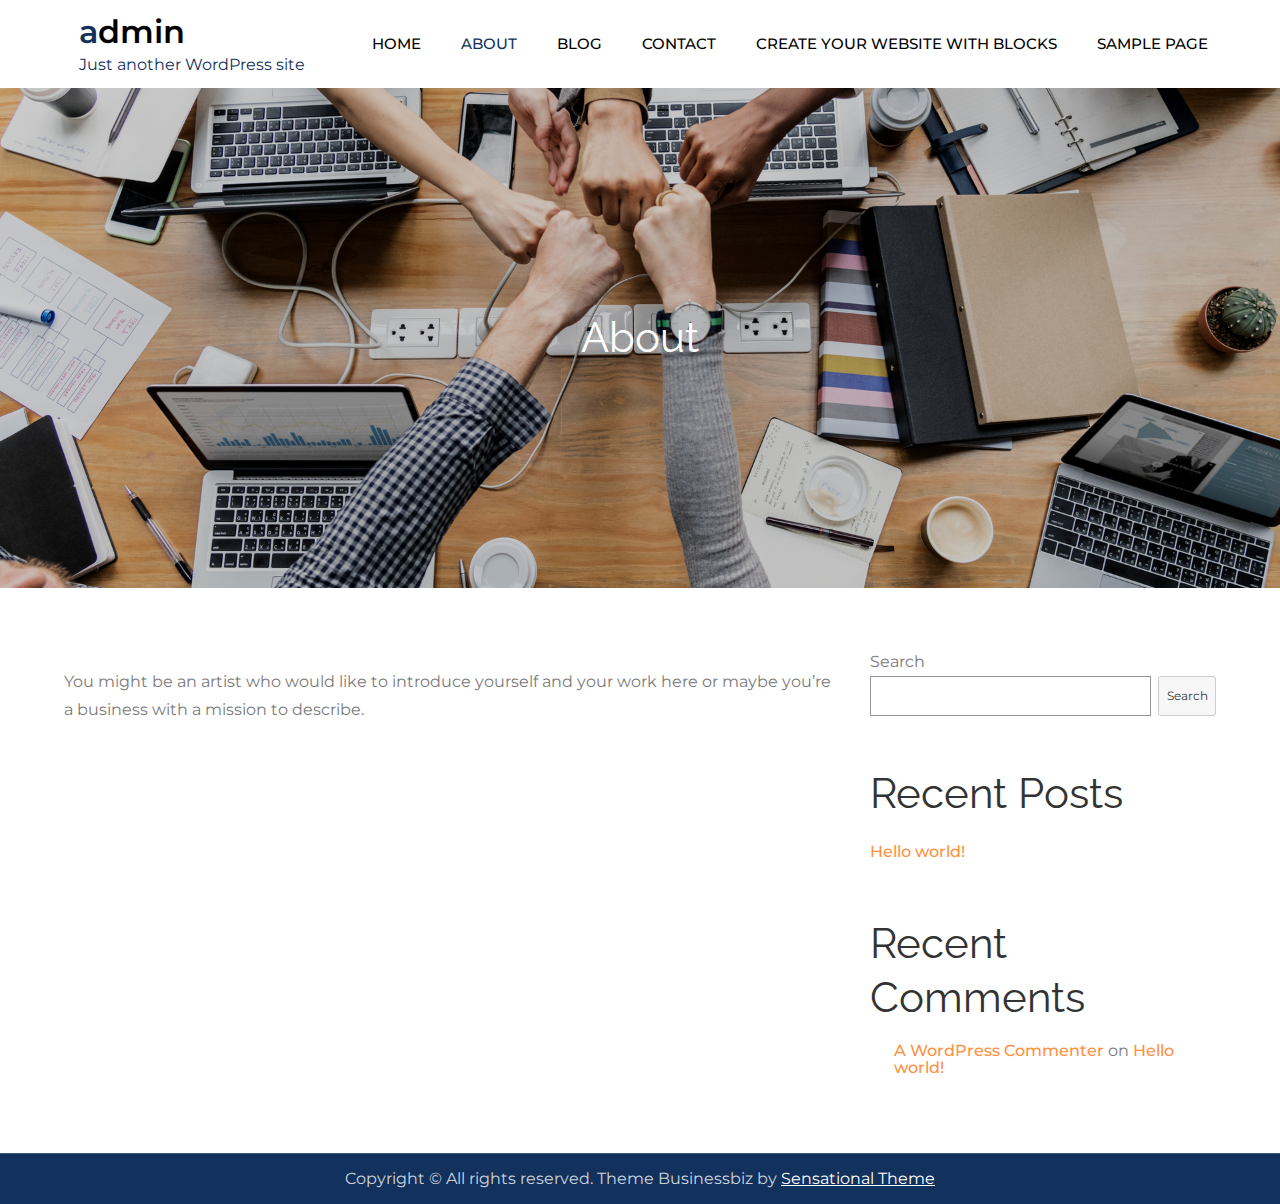
==== about/index.html @ f26241a5 "test" ====
<!DOCTYPE html>
<html lang="en-US">
<head>
	<meta charset="UTF-8">
	<meta name="viewport" content="width=device-width, initial-scale=1">
	<link rel="profile" href="http://gmpg.org/xfn/11">
	<link rel="pingback" href="/xmlrpc.php">
	
<title>About &#8211; admin</title>
<meta name="robots" content="noindex, nofollow">
<link rel="dns-prefetch" href="//fonts.googleapis.com">
<link rel="dns-prefetch" href="//s.w.org">
<link rel="alternate" type="application/rss+xml" title="admin &raquo; Feed" href="/feed/">
<link rel="alternate" type="application/rss+xml" title="admin &raquo; Comments Feed" href="/comments/feed/">
		<script type="text/javascript">
			window._wpemojiSettings = {"baseUrl":"https:\/\/s.w.org\/images\/core\/emoji\/13.1.0\/72x72\/","ext":".png","svgUrl":"https:\/\/s.w.org\/images\/core\/emoji\/13.1.0\/svg\/","svgExt":".svg","source":{"concatemoji":"\/wp-includes\/js\/wp-emoji-release.min.js?ver=5.8.1"}};
			!function(e,a,t){var n,r,o,i=a.createElement("canvas"),p=i.getContext&&i.getContext("2d");function s(e,t){var a=String.fromCharCode;p.clearRect(0,0,i.width,i.height),p.fillText(a.apply(this,e),0,0);e=i.toDataURL();return p.clearRect(0,0,i.width,i.height),p.fillText(a.apply(this,t),0,0),e===i.toDataURL()}function c(e){var t=a.createElement("script");t.src=e,t.defer=t.type="text/javascript",a.getElementsByTagName("head")[0].appendChild(t)}for(o=Array("flag","emoji"),t.supports={everything:!0,everythingExceptFlag:!0},r=0;r<o.length;r++)t.supports[o[r]]=function(e){if(!p||!p.fillText)return!1;switch(p.textBaseline="top",p.font="600 32px Arial",e){case"flag":return s([127987,65039,8205,9895,65039],[127987,65039,8203,9895,65039])?!1:!s([55356,56826,55356,56819],[55356,56826,8203,55356,56819])&&!s([55356,57332,56128,56423,56128,56418,56128,56421,56128,56430,56128,56423,56128,56447],[55356,57332,8203,56128,56423,8203,56128,56418,8203,56128,56421,8203,56128,56430,8203,56128,56423,8203,56128,56447]);case"emoji":return!s([10084,65039,8205,55357,56613],[10084,65039,8203,55357,56613])}return!1}(o[r]),t.supports.everything=t.supports.everything&&t.supports[o[r]],"flag"!==o[r]&&(t.supports.everythingExceptFlag=t.supports.everythingExceptFlag&&t.supports[o[r]]);t.supports.everythingExceptFlag=t.supports.everythingExceptFlag&&!t.supports.flag,t.DOMReady=!1,t.readyCallback=function(){t.DOMReady=!0},t.supports.everything||(n=function(){t.readyCallback()},a.addEventListener?(a.addEventListener("DOMContentLoaded",n,!1),e.addEventListener("load",n,!1)):(e.attachEvent("onload",n),a.attachEvent("onreadystatechange",function(){"complete"===a.readyState&&t.readyCallback()})),(n=t.source||{}).concatemoji?c(n.concatemoji):n.wpemoji&&n.twemoji&&(c(n.twemoji),c(n.wpemoji)))}(window,document,window._wpemojiSettings);
		</script>
		<style type="text/css">img.wp-smiley,
img.emoji {
	display: inline !important;
	border: none !important;
	box-shadow: none !important;
	height: 1em !important;
	width: 1em !important;
	margin: 0 .07em !important;
	vertical-align: -0.1em !important;
	background: none !important;
	padding: 0 !important;
}</style>
	<link rel="stylesheet" id="wp-block-library-css" href="/wp-includes/css/dist/block-library/style.min.css?ver=5.8.1" type="text/css" media="all">
<link rel="stylesheet" id="businessbiz-google-fonts-css" href="https://fonts.googleapis.com/css?family=Montserrat%3A300%2C400%2C500%2C600%2C700%7CRaleway%3A300%2C400%2C500%2C600%2C700&#038;subset=latin%2Clatin-ext" type="text/css" media="all">
<link rel="stylesheet" id="font-awesome-css" href="/wp-content/themes/businessbiz/assets/css/font-awesome.min.css?ver=4.7.0" type="text/css" media="all">
<link rel="stylesheet" id="slick-theme-css-css" href="/wp-content/themes/businessbiz/assets/css/slick-theme.min.css?ver=v2.2.0" type="text/css" media="all">
<link rel="stylesheet" id="slick-css-css" href="/wp-content/themes/businessbiz/assets/css/slick.min.css?ver=v1.8.0" type="text/css" media="all">
<link rel="stylesheet" id="businessbiz-style-css" href="/wp-content/themes/businessbiz/style.css?ver=5.8.1" type="text/css" media="all">
<script type="text/javascript" src="/wp-includes/js/jquery/jquery.min.js?ver=3.6.0" id="jquery-core-js"></script>
<script type="text/javascript" src="/wp-includes/js/jquery/jquery-migrate.min.js?ver=3.3.2" id="jquery-migrate-js"></script>
<link rel="https://api.w.org/" href="/wp-json/">
<link rel="alternate" type="application/json" href="/wp-json/wp/v2/pages/16">
<link rel="EditURI" type="application/rsd+xml" title="RSD" href="/xmlrpc.php?rsd">
<link rel="wlwmanifest" type="application/wlwmanifest+xml" href="/wp-includes/wlwmanifest.xml"> 
<meta name="generator" content="WordPress 5.8.1">
<link rel="canonical" href="/about/">
<link rel="shortlink" href="/?p=16">
<link rel="alternate" type="application/json+oembed" href="/wp-json/oembed/1.0/embed?url=%2Fabout%2F">
<link rel="alternate" type="text/xml+oembed" href="/wp-json/oembed/1.0/embed?url=%2Fabout%2F&#038;format=xml">
</head>

<body class="page-template-default page page-id-16 right-sidebar">
	<div id="page" class="site">
<a class="skip-link screen-reader-text" href="#content">Skip to content</a>    <div class="wrapper">
        <div class="site-branding">
            <div class="site-logo">
                            </div>
<!-- .site-logo -->

            <div id="site-identity">
                <h1 class="site-title">
                    <a href="/" rel="home">  admin</a>
                </h1>

                                    <p class="site-description">Just another WordPress site</p>
                            </div>
<!-- #site-identity -->
        </div> <!-- .site-branding -->

        <nav id="site-navigation" class="main-navigation" role="navigation" aria-label="Primary Menu">
            <button type="button" class="menu-toggle">
                <span class="icon-bar"></span>
                <span class="icon-bar"></span>
                <span class="icon-bar"></span>
            </button>

            <ul>
<li><a href="/">Home</a></li>
<li class="page_item page-item-16 current_page_item"><a href="/about/" aria-current="page">About</a></li>
<li class="page_item page-item-18"><a href="/blog/">Blog</a></li>
<li class="page_item page-item-17"><a href="/contact/">Contact</a></li>
<li class="page_item page-item-15"><a href="/">Create your website with blocks</a></li>
<li class="page_item page-item-2"><a href="/sample-page/">Sample Page</a></li>
</ul>        </nav><!-- #site-navigation -->
    </div>
<!-- .wrapper -->
 <!-- header ends here -->	<div id="content" class="site-content">
	        <div id="page-site-header" style="background-image: url('/wp-content/themes/businessbiz/assets/images/default-header.jpg');">
            <div class="overlay"></div>
            <header class="page-header"> 
                <div class="wrapper">
                    <h2 class="page-title">About</h2>                </div>
<!-- .wrapper -->
            </header>
        </div>
<!-- #page-site-header -->
        <div class="wrapper page-section">	<div id="primary" class="content-area">
		<main id="main" class="site-main" role="main">

			
<article id="post-16" class="post-16 page type-page status-publish hentry">
	<div class="entry-content">
		<div class="featured-image">
	        		</div>
<!-- .featured-post-image -->
		
<p>You might be an artist who would like to introduce yourself and your work here or maybe you&rsquo;re a business with a mission to describe.</p>

	</div>
<!-- .entry-content -->

	</article><!-- #post-## -->

		</main><!-- #main -->
	</div>
<!-- #primary -->

	<aside id="secondary" class="widget-area" role="complementary">
		<aside id="block-2" class="widget widget_block widget_search"><form role="search" method="get" action="/" class="wp-block-search__button-outside wp-block-search__text-button wp-block-search">
<label for="wp-block-search__input-1" class="wp-block-search__label">Search</label><div class="wp-block-search__inside-wrapper">
<input type="search" id="wp-block-search__input-1" class="wp-block-search__input" name="s" value="" placeholder="" required><button type="submit" class="wp-block-search__button ">Search</button>
</div>
</form></aside><aside id="block-3" class="widget widget_block"><div class="wp-block-group"><div class="wp-block-group__inner-container">
<h2>Recent Posts</h2>
<ul class="wp-block-latest-posts__list wp-block-latest-posts">
<li><a href="/2021/11/05/hello-world/">Hello world!</a></li>
</ul>
</div></div></aside><aside id="block-4" class="widget widget_block"><div class="wp-block-group"><div class="wp-block-group__inner-container">
<h2>Recent Comments</h2>
<ol class="wp-block-latest-comments"><li class="wp-block-latest-comments__comment"><article><footer class="wp-block-latest-comments__comment-meta"><a class="wp-block-latest-comments__comment-author" href="https://wordpress.org/">A WordPress Commenter</a> on <a class="wp-block-latest-comments__comment-link" href="/2021/11/05/hello-world/#comment-1">Hello world!</a></footer></article></li></ol>
</div></div></aside>	</aside><!-- #secondary -->
</div>		</div>
		<footer id="colophon" class="site-footer" role="contentinfo">        <div class="site-info">
                        <div class="wrapper">
                <span class="copy-right">Copyright &copy; All rights reserved. Theme Businessbiz by <a target="_blank" rel="designer" href="http://sensationaltheme.com/">Sensational Theme</a></span>
            </div> 
        </div> <!-- site generator ends here -->
        
    		</footer><script type="text/javascript" src="/wp-content/themes/businessbiz/assets/js/slick.min.js?ver=2017417" id="jquery-slick-js"></script>
<script type="text/javascript" src="/wp-content/themes/businessbiz/assets/js/jquery.matchHeight.min.js?ver=2017417" id="jquery-match-height-js"></script>
<script type="text/javascript" src="/wp-content/themes/businessbiz/assets/js/navigation.min.js?ver=20151215" id="businessbiz-navigation-js"></script>
<script type="text/javascript" src="/wp-content/themes/businessbiz/assets/js/skip-link-focus-fix.min.js?ver=20151215" id="businessbiz-skip-link-focus-fix-js"></script>
<script type="text/javascript" src="/wp-content/themes/businessbiz/assets/js/custom.min.js?ver=20151215" id="businessbiz-custom-js-js"></script>
<script type="text/javascript" src="/wp-includes/js/wp-embed.min.js?ver=5.8.1" id="wp-embed-js"></script>

</div>
</body>  
</html>
---- wp-includes/css/dist/block-library/style.min.css ----
@charset "UTF-8";#start-resizable-editor-section{display:none}.wp-block-audio{margin:0 0 1em}.wp-block-audio figcaption{margin-top:.5em;margin-bottom:1em}.wp-block-audio audio{width:100%;min-width:300px}.wp-block-button__link{color:#fff;background-color:#32373c;border-radius:9999px;box-shadow:none;cursor:pointer;display:inline-block;font-size:1.125em;padding:calc(.667em + 2px) calc(1.333em + 2px);text-align:center;text-decoration:none;overflow-wrap:break-word;box-sizing:border-box}.wp-block-button__link:active,.wp-block-button__link:focus,.wp-block-button__link:hover,.wp-block-button__link:visited{color:#fff}.wp-block-button__link.aligncenter{text-align:center}.wp-block-button__link.alignright{text-align:right}.wp-block-buttons>.wp-block-button.has-custom-width{max-width:none}.wp-block-buttons>.wp-block-button.has-custom-width .wp-block-button__link{width:100%}.wp-block-buttons>.wp-block-button.has-custom-font-size .wp-block-button__link{font-size:inherit}.wp-block-buttons>.wp-block-button.wp-block-button__width-25{width:calc(25% - .5em)}.wp-block-buttons>.wp-block-button.wp-block-button__width-50{width:calc(50% - .5em)}.wp-block-buttons>.wp-block-button.wp-block-button__width-75{width:calc(75% - .5em)}.wp-block-buttons>.wp-block-button.wp-block-button__width-100{width:calc(100% - .5em)}.wp-block-buttons>.wp-block-button.wp-block-button__width-100:only-child{margin-right:0;width:100%}@supports (column-gap:0.5em){.wp-block-buttons.is-content-justification-right>.wp-block-button.wp-block-button,.wp-block-buttons>.wp-block-button.wp-block-button{margin-right:0;margin-left:0}.wp-block-buttons>.wp-block-button.wp-block-button__width-25{width:calc(25% - .375em)}.wp-block-buttons>.wp-block-button.wp-block-button__width-50{width:calc(50% - .25em)}.wp-block-buttons>.wp-block-button.wp-block-button__width-75{width:calc(75% - .125em)}.wp-block-buttons>.wp-block-button.wp-block-button__width-100{width:auto;flex-basis:100%}}.wp-block-button.is-style-squared,.wp-block-button__link.wp-block-button.is-style-squared{border-radius:0}.wp-block-button.no-border-radius,.wp-block-button__link.no-border-radius{border-radius:0!important}.is-style-outline>.wp-block-button__link,.wp-block-button__link.is-style-outline{border:2px solid;padding:.667em 1.333em}.is-style-outline>.wp-block-button__link:not(.has-text-color),.wp-block-button__link.is-style-outline:not(.has-text-color){color:currentColor}.is-style-outline>.wp-block-button__link:not(.has-background),.wp-block-button__link.is-style-outline:not(.has-background){background-color:transparent}.wp-block-buttons{display:flex;flex-direction:row;flex-wrap:wrap;column-gap:.5em}.wp-block-buttons.is-vertical{flex-direction:column}.wp-block-buttons.is-vertical>.wp-block-button{margin-right:0}.wp-block-buttons.is-vertical>.wp-block-button:last-child{margin-bottom:0}.wp-block-buttons>.wp-block-button{display:inline-block;margin-left:0;margin-right:.5em;margin-bottom:.5em}.wp-block-buttons>.wp-block-button:last-child{margin-right:0}.wp-block-buttons.is-content-justification-left{justify-content:flex-start}.wp-block-buttons.is-content-justification-left.is-vertical{align-items:flex-start}.wp-block-buttons.is-content-justification-center{justify-content:center}.wp-block-buttons.is-content-justification-center.is-vertical{align-items:center}.wp-block-buttons.is-content-justification-right{justify-content:flex-end}.wp-block-buttons.is-content-justification-right>.wp-block-button{margin-left:.5em;margin-right:0}.wp-block-buttons.is-content-justification-right>.wp-block-button:first-child{margin-left:0}.wp-block-buttons.is-content-justification-right.is-vertical{align-items:flex-end}.wp-block-buttons.is-content-justification-space-between{justify-content:space-between}.wp-block-buttons.aligncenter{text-align:center}.wp-block-buttons.alignleft .wp-block-button{margin-left:0;margin-right:.5em}.wp-block-buttons.alignleft .wp-block-button:last-child{margin-right:0}.wp-block-buttons.alignright .wp-block-button{margin-right:0;margin-left:.5em}.wp-block-buttons.alignright .wp-block-button:first-child{margin-left:0}.wp-block-buttons:not(.is-content-justification-space-between,.is-content-justification-right,.is-content-justification-left,.is-content-justification-center) .wp-block-button.aligncenter{margin-left:auto;margin-right:auto;margin-bottom:.5em;width:100%}.wp-block-button.aligncenter,.wp-block-calendar{text-align:center}.wp-block-calendar tbody td,.wp-block-calendar th{padding:.25em;border:1px solid #ddd}.wp-block-calendar tfoot td{border:none}.wp-block-calendar table{width:100%;border-collapse:collapse}.wp-block-calendar table th{font-weight:400;background:#ddd}.wp-block-calendar a{text-decoration:underline}.wp-block-calendar table caption,.wp-block-calendar table tbody{color:#40464d}.wp-block-categories.alignleft{margin-right:2em}.wp-block-categories.alignright{margin-left:2em}.wp-block-code code{display:block;white-space:pre-wrap;overflow-wrap:break-word}.wp-block-columns{display:flex;margin-bottom:1.75em;box-sizing:border-box;flex-wrap:wrap}@media (min-width:782px){.wp-block-columns{flex-wrap:nowrap}}.wp-block-columns.has-background{padding:1.25em 2.375em}.wp-block-columns.are-vertically-aligned-top{align-items:flex-start}.wp-block-columns.are-vertically-aligned-center{align-items:center}.wp-block-columns.are-vertically-aligned-bottom{align-items:flex-end}.wp-block-column{flex-grow:1;min-width:0;word-break:break-word;overflow-wrap:break-word}@media (max-width:599px){.wp-block-column{flex-basis:100%!important}}@media (min-width:600px) and (max-width:781px){.wp-block-column:not(:only-child){flex-basis:calc(50% - 1em)!important;flex-grow:0}.wp-block-column:nth-child(2n){margin-left:2em}}@media (min-width:782px){.wp-block-column{flex-basis:0;flex-grow:1}.wp-block-column[style*=flex-basis]{flex-grow:0}.wp-block-column:not(:first-child){margin-left:2em}}.wp-block-column.is-vertically-aligned-top{align-self:flex-start}.wp-block-column.is-vertically-aligned-center{align-self:center}.wp-block-column.is-vertically-aligned-bottom{align-self:flex-end}.wp-block-column.is-vertically-aligned-bottom,.wp-block-column.is-vertically-aligned-center,.wp-block-column.is-vertically-aligned-top{width:100%}.wp-block-cover,.wp-block-cover-image{position:relative;background-size:cover;background-position:50%;min-height:430px;width:100%;display:flex;justify-content:center;align-items:center;padding:1em;box-sizing:border-box}.wp-block-cover-image.has-parallax,.wp-block-cover.has-parallax{background-attachment:fixed}@supports (-webkit-overflow-scrolling:touch){.wp-block-cover-image.has-parallax,.wp-block-cover.has-parallax{background-attachment:scroll}}@media (prefers-reduced-motion:reduce){.wp-block-cover-image.has-parallax,.wp-block-cover.has-parallax{background-attachment:scroll}}.wp-block-cover-image.is-repeated,.wp-block-cover.is-repeated{background-repeat:repeat;background-size:auto}.wp-block-cover-image.has-background-dim:not([class*=-background-color]),.wp-block-cover.has-background-dim:not([class*=-background-color]){background-color:#000}.wp-block-cover-image.has-background-dim:before,.wp-block-cover.has-background-dim:before{content:"";background-color:inherit}.wp-block-cover-image.has-background-dim:not(.has-background-gradient):before,.wp-block-cover-image .wp-block-cover__gradient-background,.wp-block-cover.has-background-dim:not(.has-background-gradient):before,.wp-block-cover .wp-block-cover__gradient-background{position:absolute;top:0;left:0;bottom:0;right:0;z-index:1;opacity:.5}.wp-block-cover-image.has-background-dim.has-background-dim-10 .wp-block-cover__gradient-background,.wp-block-cover-image.has-background-dim.has-background-dim-10:not(.has-background-gradient):before,.wp-block-cover.has-background-dim.has-background-dim-10 .wp-block-cover__gradient-background,.wp-block-cover.has-background-dim.has-background-dim-10:not(.has-background-gradient):before{opacity:.1}.wp-block-cover-image.has-background-dim.has-background-dim-20 .wp-block-cover__gradient-background,.wp-block-cover-image.has-background-dim.has-background-dim-20:not(.has-background-gradient):before,.wp-block-cover.has-background-dim.has-background-dim-20 .wp-block-cover__gradient-background,.wp-block-cover.has-background-dim.has-background-dim-20:not(.has-background-gradient):before{opacity:.2}.wp-block-cover-image.has-background-dim.has-background-dim-30 .wp-block-cover__gradient-background,.wp-block-cover-image.has-background-dim.has-background-dim-30:not(.has-background-gradient):before,.wp-block-cover.has-background-dim.has-background-dim-30 .wp-block-cover__gradient-background,.wp-block-cover.has-background-dim.has-background-dim-30:not(.has-background-gradient):before{opacity:.3}.wp-block-cover-image.has-background-dim.has-background-dim-40 .wp-block-cover__gradient-background,.wp-block-cover-image.has-background-dim.has-background-dim-40:not(.has-background-gradient):before,.wp-block-cover.has-background-dim.has-background-dim-40 .wp-block-cover__gradient-background,.wp-block-cover.has-background-dim.has-background-dim-40:not(.has-background-gradient):before{opacity:.4}.wp-block-cover-image.has-background-dim.has-background-dim-50 .wp-block-cover__gradient-background,.wp-block-cover-image.has-background-dim.has-background-dim-50:not(.has-background-gradient):before,.wp-block-cover.has-background-dim.has-background-dim-50 .wp-block-cover__gradient-background,.wp-block-cover.has-background-dim.has-background-dim-50:not(.has-background-gradient):before{opacity:.5}.wp-block-cover-image.has-background-dim.has-background-dim-60 .wp-block-cover__gradient-background,.wp-block-cover-image.has-background-dim.has-background-dim-60:not(.has-background-gradient):before,.wp-block-cover.has-background-dim.has-background-dim-60 .wp-block-cover__gradient-background,.wp-block-cover.has-background-dim.has-background-dim-60:not(.has-background-gradient):before{opacity:.6}.wp-block-cover-image.has-background-dim.has-background-dim-70 .wp-block-cover__gradient-background,.wp-block-cover-image.has-background-dim.has-background-dim-70:not(.has-background-gradient):before,.wp-block-cover.has-background-dim.has-background-dim-70 .wp-block-cover__gradient-background,.wp-block-cover.has-background-dim.has-background-dim-70:not(.has-background-gradient):before{opacity:.7}.wp-block-cover-image.has-background-dim.has-background-dim-80 .wp-block-cover__gradient-background,.wp-block-cover-image.has-background-dim.has-background-dim-80:not(.has-background-gradient):before,.wp-block-cover.has-background-dim.has-background-dim-80 .wp-block-cover__gradient-background,.wp-block-cover.has-background-dim.has-background-dim-80:not(.has-background-gradient):before{opacity:.8}.wp-block-cover-image.has-background-dim.has-background-dim-90 .wp-block-cover__gradient-background,.wp-block-cover-image.has-background-dim.has-background-dim-90:not(.has-background-gradient):before,.wp-block-cover.has-background-dim.has-background-dim-90 .wp-block-cover__gradient-background,.wp-block-cover.has-background-dim.has-background-dim-90:not(.has-background-gradient):before{opacity:.9}.wp-block-cover-image.has-background-dim.has-background-dim-100 .wp-block-cover__gradient-background,.wp-block-cover-image.has-background-dim.has-background-dim-100:not(.has-background-gradient):before,.wp-block-cover.has-background-dim.has-background-dim-100 .wp-block-cover__gradient-background,.wp-block-cover.has-background-dim.has-background-dim-100:not(.has-background-gradient):before{opacity:1}.wp-block-cover-image.alignleft,.wp-block-cover-image.alignright,.wp-block-cover.alignleft,.wp-block-cover.alignright{max-width:420px;width:100%}.wp-block-cover-image:after,.wp-block-cover:after{display:block;content:"";font-size:0;min-height:inherit}@supports (position:sticky){.wp-block-cover-image:after,.wp-block-cover:after{content:none}}.wp-block-cover-image.aligncenter,.wp-block-cover-image.alignleft,.wp-block-cover-image.alignright,.wp-block-cover.aligncenter,.wp-block-cover.alignleft,.wp-block-cover.alignright{display:flex}.wp-block-cover-image .wp-block-cover__inner-container,.wp-block-cover .wp-block-cover__inner-container{width:100%;z-index:1;color:#fff}.wp-block-cover-image h1:not(.has-text-color),.wp-block-cover-image h2:not(.has-text-color),.wp-block-cover-image h3:not(.has-text-color),.wp-block-cover-image h4:not(.has-text-color),.wp-block-cover-image h5:not(.has-text-color),.wp-block-cover-image h6:not(.has-text-color),.wp-block-cover-image p:not(.has-text-color),.wp-block-cover h1:not(.has-text-color),.wp-block-cover h2:not(.has-text-color),.wp-block-cover h3:not(.has-text-color),.wp-block-cover h4:not(.has-text-color),.wp-block-cover h5:not(.has-text-color),.wp-block-cover h6:not(.has-text-color),.wp-block-cover p:not(.has-text-color){color:inherit}.wp-block-cover-image.is-position-top-left,.wp-block-cover.is-position-top-left{align-items:flex-start;justify-content:flex-start}.wp-block-cover-image.is-position-top-center,.wp-block-cover.is-position-top-center{align-items:flex-start;justify-content:center}.wp-block-cover-image.is-position-top-right,.wp-block-cover.is-position-top-right{align-items:flex-start;justify-content:flex-end}.wp-block-cover-image.is-position-center-left,.wp-block-cover.is-position-center-left{align-items:center;justify-content:flex-start}.wp-block-cover-image.is-position-center-center,.wp-block-cover.is-position-center-center{align-items:center;justify-content:center}.wp-block-cover-image.is-position-center-right,.wp-block-cover.is-position-center-right{align-items:center;justify-content:flex-end}.wp-block-cover-image.is-position-bottom-left,.wp-block-cover.is-position-bottom-left{align-items:flex-end;justify-content:flex-start}.wp-block-cover-image.is-position-bottom-center,.wp-block-cover.is-position-bottom-center{align-items:flex-end;justify-content:center}.wp-block-cover-image.is-position-bottom-right,.wp-block-cover.is-position-bottom-right{align-items:flex-end;justify-content:flex-end}.wp-block-cover-image.has-custom-content-position.has-custom-content-position .wp-block-cover__inner-container,.wp-block-cover.has-custom-content-position.has-custom-content-position .wp-block-cover__inner-container{margin:0;width:auto}.wp-block-cover-image img.wp-block-cover__image-background,.wp-block-cover-image video.wp-block-cover__video-background,.wp-block-cover img.wp-block-cover__image-background,.wp-block-cover video.wp-block-cover__video-background{position:absolute;top:0;left:0;right:0;bottom:0;margin:0;padding:0;width:100%;height:100%;max-width:none;max-height:none;-o-object-fit:cover;object-fit:cover;outline:none;border:none;box-shadow:none}.wp-block-cover__image-background,.wp-block-cover__video-background{z-index:0}.wp-block-cover-image-text,.wp-block-cover-image-text a,.wp-block-cover-image-text a:active,.wp-block-cover-image-text a:focus,.wp-block-cover-image-text a:hover,.wp-block-cover-text,.wp-block-cover-text a,.wp-block-cover-text a:active,.wp-block-cover-text a:focus,.wp-block-cover-text a:hover,section.wp-block-cover-image h2,section.wp-block-cover-image h2 a,section.wp-block-cover-image h2 a:active,section.wp-block-cover-image h2 a:focus,section.wp-block-cover-image h2 a:hover{color:#fff}.wp-block-cover-image .wp-block-cover.has-left-content{justify-content:flex-start}.wp-block-cover-image .wp-block-cover.has-right-content{justify-content:flex-end}.wp-block-cover-image.has-left-content .wp-block-cover-image-text,.wp-block-cover.has-left-content .wp-block-cover-text,section.wp-block-cover-image.has-left-content>h2{margin-left:0;text-align:left}.wp-block-cover-image.has-right-content .wp-block-cover-image-text,.wp-block-cover.has-right-content .wp-block-cover-text,section.wp-block-cover-image.has-right-content>h2{margin-right:0;text-align:right}.wp-block-cover-image .wp-block-cover-image-text,.wp-block-cover .wp-block-cover-text,section.wp-block-cover-image>h2{font-size:2em;line-height:1.25;z-index:1;margin-bottom:0;max-width:840px;padding:.44em;text-align:center}.wp-block-embed.alignleft,.wp-block-embed.alignright,.wp-block[data-align=left]>[data-type="core/embed"],.wp-block[data-align=right]>[data-type="core/embed"]{max-width:360px;width:100%}.wp-block-embed.alignleft .wp-block-embed__wrapper,.wp-block-embed.alignright .wp-block-embed__wrapper,.wp-block[data-align=left]>[data-type="core/embed"] .wp-block-embed__wrapper,.wp-block[data-align=right]>[data-type="core/embed"] .wp-block-embed__wrapper{min-width:280px}.wp-block-cover .wp-block-embed{min-width:320px;min-height:240px}.wp-block-embed{margin:0 0 1em}.wp-block-embed figcaption{margin-top:.5em;margin-bottom:1em}.wp-block-embed iframe{max-width:100%}.wp-block-embed__wrapper{position:relative}.wp-embed-responsive .wp-has-aspect-ratio .wp-block-embed__wrapper:before{content:"";display:block;padding-top:50%}.wp-embed-responsive .wp-has-aspect-ratio iframe{position:absolute;top:0;right:0;bottom:0;left:0;height:100%;width:100%}.wp-embed-responsive .wp-embed-aspect-21-9 .wp-block-embed__wrapper:before{padding-top:42.85%}.wp-embed-responsive .wp-embed-aspect-18-9 .wp-block-embed__wrapper:before{padding-top:50%}.wp-embed-responsive .wp-embed-aspect-16-9 .wp-block-embed__wrapper:before{padding-top:56.25%}.wp-embed-responsive .wp-embed-aspect-4-3 .wp-block-embed__wrapper:before{padding-top:75%}.wp-embed-responsive .wp-embed-aspect-1-1 .wp-block-embed__wrapper:before{padding-top:100%}.wp-embed-responsive .wp-embed-aspect-9-16 .wp-block-embed__wrapper:before{padding-top:177.77%}.wp-embed-responsive .wp-embed-aspect-1-2 .wp-block-embed__wrapper:before{padding-top:200%}.wp-block-file{margin-bottom:1.5em}.wp-block-file.aligncenter{text-align:center}.wp-block-file.alignright{text-align:right}.wp-block-file .wp-block-file__embed{margin-bottom:1em}.wp-block-file .wp-block-file__button{background:#32373c;border-radius:2em;color:#fff;font-size:.8em;padding:.5em 1em}.wp-block-file a.wp-block-file__button{text-decoration:none}.wp-block-file a.wp-block-file__button:active,.wp-block-file a.wp-block-file__button:focus,.wp-block-file a.wp-block-file__button:hover,.wp-block-file a.wp-block-file__button:visited{box-shadow:none;color:#fff;opacity:.85;text-decoration:none}.wp-block-file *+.wp-block-file__button{margin-left:.75em}.blocks-gallery-grid,.wp-block-gallery{display:flex;flex-wrap:wrap;list-style-type:none;padding:0;margin:0}.blocks-gallery-grid .blocks-gallery-image,.blocks-gallery-grid .blocks-gallery-item,.wp-block-gallery .blocks-gallery-image,.wp-block-gallery .blocks-gallery-item{margin:0 1em 1em 0;display:flex;flex-grow:1;flex-direction:column;justify-content:center;position:relative;align-self:flex-start;width:calc(50% - 1em)}.blocks-gallery-grid .blocks-gallery-image:nth-of-type(2n),.blocks-gallery-grid .blocks-gallery-item:nth-of-type(2n),.wp-block-gallery .blocks-gallery-image:nth-of-type(2n),.wp-block-gallery .blocks-gallery-item:nth-of-type(2n){margin-right:0}.blocks-gallery-grid .blocks-gallery-image figure,.blocks-gallery-grid .blocks-gallery-item figure,.wp-block-gallery .blocks-gallery-image figure,.wp-block-gallery .blocks-gallery-item figure{margin:0;height:100%}@supports (position:sticky){.blocks-gallery-grid .blocks-gallery-image figure,.blocks-gallery-grid .blocks-gallery-item figure,.wp-block-gallery .blocks-gallery-image figure,.wp-block-gallery .blocks-gallery-item figure{display:flex;align-items:flex-end;justify-content:flex-start}}.blocks-gallery-grid .blocks-gallery-image img,.blocks-gallery-grid .blocks-gallery-item img,.wp-block-gallery .blocks-gallery-image img,.wp-block-gallery .blocks-gallery-item img{display:block;max-width:100%;height:auto;width:100%}@supports (position:sticky){.blocks-gallery-grid .blocks-gallery-image img,.blocks-gallery-grid .blocks-gallery-item img,.wp-block-gallery .blocks-gallery-image img,.wp-block-gallery .blocks-gallery-item img{width:auto}}.blocks-gallery-grid .blocks-gallery-image figcaption,.blocks-gallery-grid .blocks-gallery-item figcaption,.wp-block-gallery .blocks-gallery-image figcaption,.wp-block-gallery .blocks-gallery-item figcaption{position:absolute;bottom:0;width:100%;max-height:100%;overflow:auto;padding:3em .77em .7em;color:#fff;text-align:center;font-size:.8em;background:linear-gradient(0deg,rgba(0,0,0,.7),rgba(0,0,0,.3) 70%,transparent);box-sizing:border-box;margin:0}.blocks-gallery-grid .blocks-gallery-image figcaption img,.blocks-gallery-grid .blocks-gallery-item figcaption img,.wp-block-gallery .blocks-gallery-image figcaption img,.wp-block-gallery .blocks-gallery-item figcaption img{display:inline}.blocks-gallery-grid figcaption,.wp-block-gallery figcaption{flex-grow:1}.blocks-gallery-grid.is-cropped .blocks-gallery-image,.blocks-gallery-grid.is-cropped .blocks-gallery-item,.wp-block-gallery.is-cropped .blocks-gallery-image,.wp-block-gallery.is-cropped .blocks-gallery-item{align-self:inherit}.blocks-gallery-grid.is-cropped .blocks-gallery-image a,.blocks-gallery-grid.is-cropped .blocks-gallery-image img,.blocks-gallery-grid.is-cropped .blocks-gallery-item a,.blocks-gallery-grid.is-cropped .blocks-gallery-item img,.wp-block-gallery.is-cropped .blocks-gallery-image a,.wp-block-gallery.is-cropped .blocks-gallery-image img,.wp-block-gallery.is-cropped .blocks-gallery-item a,.wp-block-gallery.is-cropped .blocks-gallery-item img{width:100%}@supports (position:sticky){.blocks-gallery-grid.is-cropped .blocks-gallery-image a,.blocks-gallery-grid.is-cropped .blocks-gallery-image img,.blocks-gallery-grid.is-cropped .blocks-gallery-item a,.blocks-gallery-grid.is-cropped .blocks-gallery-item img,.wp-block-gallery.is-cropped .blocks-gallery-image a,.wp-block-gallery.is-cropped .blocks-gallery-image img,.wp-block-gallery.is-cropped .blocks-gallery-item a,.wp-block-gallery.is-cropped .blocks-gallery-item img{height:100%;flex:1;-o-object-fit:cover;object-fit:cover}}.blocks-gallery-grid.columns-1 .blocks-gallery-image,.blocks-gallery-grid.columns-1 .blocks-gallery-item,.wp-block-gallery.columns-1 .blocks-gallery-image,.wp-block-gallery.columns-1 .blocks-gallery-item{width:100%;margin-right:0}@media (min-width:600px){.blocks-gallery-grid.columns-3 .blocks-gallery-image,.blocks-gallery-grid.columns-3 .blocks-gallery-item,.wp-block-gallery.columns-3 .blocks-gallery-image,.wp-block-gallery.columns-3 .blocks-gallery-item{width:calc(33.33333% - .66667em);margin-right:1em}.blocks-gallery-grid.columns-4 .blocks-gallery-image,.blocks-gallery-grid.columns-4 .blocks-gallery-item,.wp-block-gallery.columns-4 .blocks-gallery-image,.wp-block-gallery.columns-4 .blocks-gallery-item{width:calc(25% - .75em);margin-right:1em}.blocks-gallery-grid.columns-5 .blocks-gallery-image,.blocks-gallery-grid.columns-5 .blocks-gallery-item,.wp-block-gallery.columns-5 .blocks-gallery-image,.wp-block-gallery.columns-5 .blocks-gallery-item{width:calc(20% - .8em);margin-right:1em}.blocks-gallery-grid.columns-6 .blocks-gallery-image,.blocks-gallery-grid.columns-6 .blocks-gallery-item,.wp-block-gallery.columns-6 .blocks-gallery-image,.wp-block-gallery.columns-6 .blocks-gallery-item{width:calc(16.66667% - .83333em);margin-right:1em}.blocks-gallery-grid.columns-7 .blocks-gallery-image,.blocks-gallery-grid.columns-7 .blocks-gallery-item,.wp-block-gallery.columns-7 .blocks-gallery-image,.wp-block-gallery.columns-7 .blocks-gallery-item{width:calc(14.28571% - .85714em);margin-right:1em}.blocks-gallery-grid.columns-8 .blocks-gallery-image,.blocks-gallery-grid.columns-8 .blocks-gallery-item,.wp-block-gallery.columns-8 .blocks-gallery-image,.wp-block-gallery.columns-8 .blocks-gallery-item{width:calc(12.5% - .875em);margin-right:1em}.blocks-gallery-grid.columns-1 .blocks-gallery-image:nth-of-type(1n),.blocks-gallery-grid.columns-1 .blocks-gallery-item:nth-of-type(1n),.blocks-gallery-grid.columns-2 .blocks-gallery-image:nth-of-type(2n),.blocks-gallery-grid.columns-2 .blocks-gallery-item:nth-of-type(2n),.blocks-gallery-grid.columns-3 .blocks-gallery-image:nth-of-type(3n),.blocks-gallery-grid.columns-3 .blocks-gallery-item:nth-of-type(3n),.blocks-gallery-grid.columns-4 .blocks-gallery-image:nth-of-type(4n),.blocks-gallery-grid.columns-4 .blocks-gallery-item:nth-of-type(4n),.blocks-gallery-grid.columns-5 .blocks-gallery-image:nth-of-type(5n),.blocks-gallery-grid.columns-5 .blocks-gallery-item:nth-of-type(5n),.blocks-gallery-grid.columns-6 .blocks-gallery-image:nth-of-type(6n),.blocks-gallery-grid.columns-6 .blocks-gallery-item:nth-of-type(6n),.blocks-gallery-grid.columns-7 .blocks-gallery-image:nth-of-type(7n),.blocks-gallery-grid.columns-7 .blocks-gallery-item:nth-of-type(7n),.blocks-gallery-grid.columns-8 .blocks-gallery-image:nth-of-type(8n),.blocks-gallery-grid.columns-8 .blocks-gallery-item:nth-of-type(8n),.wp-block-gallery.columns-1 .blocks-gallery-image:nth-of-type(1n),.wp-block-gallery.columns-1 .blocks-gallery-item:nth-of-type(1n),.wp-block-gallery.columns-2 .blocks-gallery-image:nth-of-type(2n),.wp-block-gallery.columns-2 .blocks-gallery-item:nth-of-type(2n),.wp-block-gallery.columns-3 .blocks-gallery-image:nth-of-type(3n),.wp-block-gallery.columns-3 .blocks-gallery-item:nth-of-type(3n),.wp-block-gallery.columns-4 .blocks-gallery-image:nth-of-type(4n),.wp-block-gallery.columns-4 .blocks-gallery-item:nth-of-type(4n),.wp-block-gallery.columns-5 .blocks-gallery-image:nth-of-type(5n),.wp-block-gallery.columns-5 .blocks-gallery-item:nth-of-type(5n),.wp-block-gallery.columns-6 .blocks-gallery-image:nth-of-type(6n),.wp-block-gallery.columns-6 .blocks-gallery-item:nth-of-type(6n),.wp-block-gallery.columns-7 .blocks-gallery-image:nth-of-type(7n),.wp-block-gallery.columns-7 .blocks-gallery-item:nth-of-type(7n),.wp-block-gallery.columns-8 .blocks-gallery-image:nth-of-type(8n),.wp-block-gallery.columns-8 .blocks-gallery-item:nth-of-type(8n){margin-right:0}}.blocks-gallery-grid .blocks-gallery-image:last-child,.blocks-gallery-grid .blocks-gallery-item:last-child,.wp-block-gallery .blocks-gallery-image:last-child,.wp-block-gallery .blocks-gallery-item:last-child{margin-right:0}.blocks-gallery-grid.alignleft,.blocks-gallery-grid.alignright,.wp-block-gallery.alignleft,.wp-block-gallery.alignright{max-width:420px;width:100%}.blocks-gallery-grid.aligncenter .blocks-gallery-item figure,.wp-block-gallery.aligncenter .blocks-gallery-item figure{justify-content:center}.wp-block-group{box-sizing:border-box}h1.has-background,h2.has-background,h3.has-background,h4.has-background,h5.has-background,h6.has-background{padding:1.25em 2.375em}.wp-block-image{margin:0 0 1em}.wp-block-image img{max-width:100%}.wp-block-image:not(.is-style-rounded) img{border-radius:inherit}.wp-block-image.aligncenter{text-align:center}.wp-block-image.alignfull img,.wp-block-image.alignwide img{width:100%}.wp-block-image .aligncenter,.wp-block-image .alignleft,.wp-block-image .alignright{display:table}.wp-block-image .aligncenter>figcaption,.wp-block-image .alignleft>figcaption,.wp-block-image .alignright>figcaption{display:table-caption;caption-side:bottom}.wp-block-image .alignleft{float:left;margin:.5em 1em .5em 0}.wp-block-image .alignright{float:right;margin:.5em 0 .5em 1em}.wp-block-image .aligncenter{margin-left:auto;margin-right:auto}.wp-block-image figcaption{margin-top:.5em;margin-bottom:1em}.wp-block-image.is-style-circle-mask img,.wp-block-image.is-style-rounded img{border-radius:9999px}@supports ((-webkit-mask-image:none) or (mask-image:none)) or (-webkit-mask-image:none){.wp-block-image.is-style-circle-mask img{-webkit-mask-image:url('data:image/svg+xml;utf8,<svg viewBox="0 0 100 100" xmlns="http://www.w3.org/2000/svg"><circle cx="50" cy="50" r="50"/></svg>');mask-image:url('data:image/svg+xml;utf8,<svg viewBox="0 0 100 100" xmlns="http://www.w3.org/2000/svg"><circle cx="50" cy="50" r="50"/></svg>');mask-mode:alpha;-webkit-mask-repeat:no-repeat;mask-repeat:no-repeat;-webkit-mask-size:contain;mask-size:contain;-webkit-mask-position:center;mask-position:center;border-radius:0}}.wp-block-image figure{margin:0}ol.wp-block-latest-comments{margin-left:0}.wp-block-latest-comments .wp-block-latest-comments{padding-left:0}.wp-block-latest-comments__comment{line-height:1.1;list-style:none;margin-bottom:1em}.has-avatars .wp-block-latest-comments__comment{min-height:2.25em;list-style:none}.has-avatars .wp-block-latest-comments__comment .wp-block-latest-comments__comment-excerpt,.has-avatars .wp-block-latest-comments__comment .wp-block-latest-comments__comment-meta{margin-left:3.25em}.has-dates .wp-block-latest-comments__comment,.has-excerpts .wp-block-latest-comments__comment{line-height:1.5}.wp-block-latest-comments__comment-excerpt p{font-size:.875em;line-height:1.8;margin:.36em 0 1.4em}.wp-block-latest-comments__comment-date{display:block;font-size:.75em}.wp-block-latest-comments .avatar,.wp-block-latest-comments__comment-avatar{border-radius:1.5em;display:block;float:left;height:2.5em;margin-right:.75em;width:2.5em}.wp-block-latest-posts.alignleft{margin-right:2em}.wp-block-latest-posts.alignright{margin-left:2em}.wp-block-latest-posts.wp-block-latest-posts__list{list-style:none;padding-left:0}.wp-block-latest-posts.wp-block-latest-posts__list li{clear:both}.wp-block-latest-posts.is-grid{display:flex;flex-wrap:wrap;padding:0}.wp-block-latest-posts.is-grid li{margin:0 1.25em 1.25em 0;width:100%}@media (min-width:600px){.wp-block-latest-posts.columns-2 li{width:calc(50% - .625em)}.wp-block-latest-posts.columns-2 li:nth-child(2n){margin-right:0}.wp-block-latest-posts.columns-3 li{width:calc(33.33333% - .83333em)}.wp-block-latest-posts.columns-3 li:nth-child(3n){margin-right:0}.wp-block-latest-posts.columns-4 li{width:calc(25% - .9375em)}.wp-block-latest-posts.columns-4 li:nth-child(4n){margin-right:0}.wp-block-latest-posts.columns-5 li{width:calc(20% - 1em)}.wp-block-latest-posts.columns-5 li:nth-child(5n){margin-right:0}.wp-block-latest-posts.columns-6 li{width:calc(16.66667% - 1.04167em)}.wp-block-latest-posts.columns-6 li:nth-child(6n){margin-right:0}}.wp-block-latest-posts__post-author,.wp-block-latest-posts__post-date{display:block;color:#555;font-size:.8125em}.wp-block-latest-posts__post-excerpt{margin-top:.5em;margin-bottom:1em}.wp-block-latest-posts__featured-image a{display:inline-block}.wp-block-latest-posts__featured-image img{height:auto;width:auto;max-width:100%}.wp-block-latest-posts__featured-image.alignleft{margin-right:1em}.wp-block-latest-posts__featured-image.alignright{margin-left:1em}.wp-block-latest-posts__featured-image.aligncenter{margin-bottom:1em;text-align:center}.block-editor-image-alignment-control__row .components-base-control__field{display:flex;justify-content:space-between;align-items:center}.block-editor-image-alignment-control__row .components-base-control__field .components-base-control__label{margin-bottom:0}ol.has-background,ul.has-background{padding:1.25em 2.375em}.wp-block-media-text{
  /*!rtl:begin:ignore*/direction:ltr;
  /*!rtl:end:ignore*/display:grid;grid-template-columns:50% 1fr;grid-template-rows:auto}.wp-block-media-text.has-media-on-the-right{grid-template-columns:1fr 50%}.wp-block-media-text.is-vertically-aligned-top .wp-block-media-text__content,.wp-block-media-text.is-vertically-aligned-top .wp-block-media-text__media{align-self:start}.wp-block-media-text.is-vertically-aligned-center .wp-block-media-text__content,.wp-block-media-text.is-vertically-aligned-center .wp-block-media-text__media,.wp-block-media-text .wp-block-media-text__content,.wp-block-media-text .wp-block-media-text__media{align-self:center}.wp-block-media-text.is-vertically-aligned-bottom .wp-block-media-text__content,.wp-block-media-text.is-vertically-aligned-bottom .wp-block-media-text__media{align-self:end}.wp-block-media-text .wp-block-media-text__media{
  /*!rtl:begin:ignore*/grid-column:1;grid-row:1;
  /*!rtl:end:ignore*/margin:0}.wp-block-media-text .wp-block-media-text__content{direction:ltr;
  /*!rtl:begin:ignore*/grid-column:2;grid-row:1;
  /*!rtl:end:ignore*/padding:0 8%;word-break:break-word}.wp-block-media-text.has-media-on-the-right .wp-block-media-text__media{
  /*!rtl:begin:ignore*/grid-column:2;grid-row:1
  /*!rtl:end:ignore*/}.wp-block-media-text.has-media-on-the-right .wp-block-media-text__content{
  /*!rtl:begin:ignore*/grid-column:1;grid-row:1
  /*!rtl:end:ignore*/}.wp-block-media-text__media img,.wp-block-media-text__media video{max-width:unset;width:100%;vertical-align:middle}.wp-block-media-text.is-image-fill .wp-block-media-text__media{height:100%;min-height:250px;background-size:cover}.wp-block-media-text.is-image-fill .wp-block-media-text__media>a{display:block;height:100%}.wp-block-media-text.is-image-fill .wp-block-media-text__media img{position:absolute;width:1px;height:1px;padding:0;margin:-1px;overflow:hidden;clip:rect(0,0,0,0);border:0}@media (max-width:600px){.wp-block-media-text.is-stacked-on-mobile{grid-template-columns:100%!important}.wp-block-media-text.is-stacked-on-mobile .wp-block-media-text__media{grid-column:1;grid-row:1}.wp-block-media-text.is-stacked-on-mobile .wp-block-media-text__content{grid-column:1;grid-row:2}}.wp-block-navigation{position:relative}.wp-block-navigation ul,.wp-block-navigation ul li{list-style:none;padding:0}.wp-block-navigation .wp-block-navigation-link,.wp-block-navigation .wp-block-pages-list__item{display:flex;align-items:center;position:relative}.wp-block-navigation .wp-block-navigation-link .wp-block-navigation-link__container:empty,.wp-block-navigation .wp-block-pages-list__item .wp-block-navigation-link__container:empty{display:none}.wp-block-navigation .wp-block-navigation-link__content,.wp-block-navigation .wp-block-pages-list__item__link{color:inherit;display:block}.wp-block-navigation[style*=text-decoration] .wp-block-navigation-link,.wp-block-navigation[style*=text-decoration] .wp-block-navigation-link__container,.wp-block-navigation[style*=text-decoration] .wp-block-navigation-link__content,.wp-block-navigation[style*=text-decoration] .wp-block-navigation-link__content:active,.wp-block-navigation[style*=text-decoration] .wp-block-navigation-link__content:focus,.wp-block-navigation[style*=text-decoration] .wp-block-pages-list__item,.wp-block-navigation[style*=text-decoration] .wp-block-pages-list__item__link,.wp-block-navigation[style*=text-decoration] .wp-block-pages-list__item__link:active,.wp-block-navigation[style*=text-decoration] .wp-block-pages-list__item__link:focus{text-decoration:inherit}.wp-block-navigation:not([style*=text-decoration]) .wp-block-navigation-link__content,.wp-block-navigation:not([style*=text-decoration]) .wp-block-navigation-link__content:active,.wp-block-navigation:not([style*=text-decoration]) .wp-block-navigation-link__content:focus,.wp-block-navigation:not([style*=text-decoration]) .wp-block-pages-list__item__link,.wp-block-navigation:not([style*=text-decoration]) .wp-block-pages-list__item__link:active,.wp-block-navigation:not([style*=text-decoration]) .wp-block-pages-list__item__link:focus{text-decoration:none}.wp-block-navigation .wp-block-navigation-link__submenu-icon,.wp-block-navigation .wp-block-page-list__submenu-icon{height:inherit}.wp-block-navigation .wp-block-navigation-link__submenu-icon svg,.wp-block-navigation .wp-block-page-list__submenu-icon svg{stroke:currentColor}.wp-block-navigation .wp-block-navigation-link .wp-block-navigation-link__content.wp-block-navigation-link__content.wp-block-navigation-link__content,.wp-block-navigation .wp-block-pages-list__item .wp-block-pages-list__item__link{padding:0}.wp-block-navigation .has-child>.wp-block-navigation-link__content,.wp-block-navigation .has-child>.wp-block-pages-list__item__link{margin-right:.5em}.wp-block-navigation .has-child .submenu-container,.wp-block-navigation .has-child .wp-block-navigation-link__container{background-color:inherit;color:inherit;position:absolute;z-index:2;flex-direction:column;align-items:normal;min-width:200px;display:none;opacity:0;transition:opacity .1s linear;visibility:hidden}.wp-block-navigation .has-child .submenu-container>.wp-block-navigation-link>.wp-block-navigation-link__content,.wp-block-navigation .has-child .submenu-container>.wp-block-navigation-link>.wp-block-pages-list__item__link,.wp-block-navigation .has-child .submenu-container>.wp-block-pages-list__item>.wp-block-navigation-link__content,.wp-block-navigation .has-child .submenu-container>.wp-block-pages-list__item>.wp-block-pages-list__item__link,.wp-block-navigation .has-child .wp-block-navigation-link__container>.wp-block-navigation-link>.wp-block-navigation-link__content,.wp-block-navigation .has-child .wp-block-navigation-link__container>.wp-block-navigation-link>.wp-block-pages-list__item__link,.wp-block-navigation .has-child .wp-block-navigation-link__container>.wp-block-pages-list__item>.wp-block-navigation-link__content,.wp-block-navigation .has-child .wp-block-navigation-link__container>.wp-block-pages-list__item>.wp-block-pages-list__item__link{flex-grow:1}.wp-block-navigation .has-child .submenu-container>.wp-block-navigation-link>.wp-block-navigation-link__submenu-icon,.wp-block-navigation .has-child .submenu-container>.wp-block-navigation-link>.wp-block-page-list__submenu-icon,.wp-block-navigation .has-child .submenu-container>.wp-block-pages-list__item>.wp-block-navigation-link__submenu-icon,.wp-block-navigation .has-child .submenu-container>.wp-block-pages-list__item>.wp-block-page-list__submenu-icon,.wp-block-navigation .has-child .wp-block-navigation-link__container>.wp-block-navigation-link>.wp-block-navigation-link__submenu-icon,.wp-block-navigation .has-child .wp-block-navigation-link__container>.wp-block-navigation-link>.wp-block-page-list__submenu-icon,.wp-block-navigation .has-child .wp-block-navigation-link__container>.wp-block-pages-list__item>.wp-block-navigation-link__submenu-icon,.wp-block-navigation .has-child .wp-block-navigation-link__container>.wp-block-pages-list__item>.wp-block-page-list__submenu-icon{padding-right:.5em}@media (min-width:782px){.wp-block-navigation .has-child .submenu-container .submenu-container:before,.wp-block-navigation .has-child .submenu-container .wp-block-navigation-link__container:before,.wp-block-navigation .has-child .wp-block-navigation-link__container .submenu-container:before,.wp-block-navigation .has-child .wp-block-navigation-link__container .wp-block-navigation-link__container:before{content:"";position:absolute;right:100%;height:100%;display:block;width:.5em;background:transparent}.wp-block-navigation .has-child .submenu-container .wp-block-navigation-link__submenu-icon svg,.wp-block-navigation .has-child .submenu-container .wp-block-page-list__submenu-icon svg,.wp-block-navigation .has-child .wp-block-navigation-link__container .wp-block-navigation-link__submenu-icon svg,.wp-block-navigation .has-child .wp-block-navigation-link__container .wp-block-page-list__submenu-icon svg{transform:rotate(-90deg)}}.wp-block-navigation .has-child:hover>.wp-block-navigation-link__container{display:flex;visibility:visible;opacity:1}.wp-block-navigation .has-child:focus-within>.wp-block-navigation-link__container{display:flex;visibility:visible;opacity:1}.wp-block-navigation .has-child:hover{cursor:pointer}.wp-block-navigation .has-child:hover>.submenu-container{display:flex;visibility:visible;opacity:1}.wp-block-navigation .has-child:focus-within{cursor:pointer}.wp-block-navigation .has-child:focus-within>.submenu-container{display:flex;visibility:visible;opacity:1}.wp-block-navigation.wp-block-navigation.items-justified-right>.submenu-container .has-child .submenu-container,.wp-block-navigation.wp-block-navigation.items-justified-right>.submenu-container .has-child .wp-block-navigation-link__container,.wp-block-navigation.wp-block-navigation.items-justified-right>.wp-block-navigation__container .has-child .submenu-container,.wp-block-navigation.wp-block-navigation.items-justified-right>.wp-block-navigation__container .has-child .wp-block-navigation-link__container,.wp-block-navigation.wp-block-navigation.items-justified-space-between>.submenu-container>.has-child:last-child .submenu-container,.wp-block-navigation.wp-block-navigation.items-justified-space-between>.submenu-container>.has-child:last-child .wp-block-navigation-link__container,.wp-block-navigation.wp-block-navigation.items-justified-space-between>.wp-block-navigation__container>.has-child:last-child .submenu-container,.wp-block-navigation.wp-block-navigation.items-justified-space-between>.wp-block-navigation__container>.has-child:last-child .wp-block-navigation-link__container{left:auto;right:0}.wp-block-navigation.wp-block-navigation.items-justified-right>.submenu-container .has-child .submenu-container .submenu-container,.wp-block-navigation.wp-block-navigation.items-justified-right>.submenu-container .has-child .submenu-container .wp-block-navigation-link__container,.wp-block-navigation.wp-block-navigation.items-justified-right>.submenu-container .has-child .wp-block-navigation-link__container .submenu-container,.wp-block-navigation.wp-block-navigation.items-justified-right>.submenu-container .has-child .wp-block-navigation-link__container .wp-block-navigation-link__container,.wp-block-navigation.wp-block-navigation.items-justified-right>.wp-block-navigation__container .has-child .submenu-container .submenu-container,.wp-block-navigation.wp-block-navigation.items-justified-right>.wp-block-navigation__container .has-child .submenu-container .wp-block-navigation-link__container,.wp-block-navigation.wp-block-navigation.items-justified-right>.wp-block-navigation__container .has-child .wp-block-navigation-link__container .submenu-container,.wp-block-navigation.wp-block-navigation.items-justified-right>.wp-block-navigation__container .has-child .wp-block-navigation-link__container .wp-block-navigation-link__container,.wp-block-navigation.wp-block-navigation.items-justified-space-between>.submenu-container>.has-child:last-child .submenu-container .submenu-container,.wp-block-navigation.wp-block-navigation.items-justified-space-between>.submenu-container>.has-child:last-child .submenu-container .wp-block-navigation-link__container,.wp-block-navigation.wp-block-navigation.items-justified-space-between>.submenu-container>.has-child:last-child .wp-block-navigation-link__container .submenu-container,.wp-block-navigation.wp-block-navigation.items-justified-space-between>.submenu-container>.has-child:last-child .wp-block-navigation-link__container .wp-block-navigation-link__container,.wp-block-navigation.wp-block-navigation.items-justified-space-between>.wp-block-navigation__container>.has-child:last-child .submenu-container .submenu-container,.wp-block-navigation.wp-block-navigation.items-justified-space-between>.wp-block-navigation__container>.has-child:last-child .submenu-container .wp-block-navigation-link__container,.wp-block-navigation.wp-block-navigation.items-justified-space-between>.wp-block-navigation__container>.has-child:last-child .wp-block-navigation-link__container .submenu-container,.wp-block-navigation.wp-block-navigation.items-justified-space-between>.wp-block-navigation__container>.has-child:last-child .wp-block-navigation-link__container .wp-block-navigation-link__container{left:auto;right:100%}.wp-block-navigation.wp-block-navigation .wp-block-navigation__container>.wp-block-navigation-link,.wp-block-navigation.wp-block-navigation .wp-block-page-list,.wp-block-navigation.wp-block-navigation .wp-block-page-list>.wp-block-pages-list__item{margin:0 2em 0 0}.wp-block-navigation.wp-block-navigation .wp-block-navigation__container>.wp-block-navigation-link:last-child,.wp-block-navigation.wp-block-navigation .wp-block-page-list:last-child,.wp-block-navigation.wp-block-navigation .wp-block-page-list>.wp-block-pages-list__item:last-child{margin-right:0}.wp-block-navigation.wp-block-navigation.has-background .wp-block-navigation__container>.wp-block-navigation-link,.wp-block-navigation.wp-block-navigation.has-background .wp-block-page-list,.wp-block-navigation.wp-block-navigation.has-background .wp-block-page-list>.wp-block-pages-list__item{margin:0 .5em 0 0}.wp-block-navigation.wp-block-navigation.has-background .wp-block-navigation__container .wp-block-navigation-link__content,.wp-block-navigation.wp-block-navigation.has-background .wp-block-page-list .wp-block-pages-list__item__link{padding:.5em 1em}.wp-block-navigation.wp-block-navigation .has-child .submenu-container,.wp-block-navigation.wp-block-navigation .has-child .wp-block-navigation-link__container{left:-1em;top:100%}.wp-block-navigation.wp-block-navigation .has-child .submenu-container .wp-block-navigation-link,.wp-block-navigation.wp-block-navigation .has-child .submenu-container .wp-block-pages-list__item,.wp-block-navigation.wp-block-navigation .has-child .wp-block-navigation-link__container .wp-block-navigation-link,.wp-block-navigation.wp-block-navigation .has-child .wp-block-navigation-link__container .wp-block-pages-list__item{margin:0}.wp-block-navigation.wp-block-navigation .has-child .submenu-container .wp-block-navigation-link__content,.wp-block-navigation.wp-block-navigation .has-child .submenu-container .wp-block-pages-list__item__link,.wp-block-navigation.wp-block-navigation .has-child .wp-block-navigation-link__container .wp-block-navigation-link__content,.wp-block-navigation.wp-block-navigation .has-child .wp-block-navigation-link__container .wp-block-pages-list__item__link{padding:.5em 1em}.wp-block-navigation.wp-block-navigation .has-child .submenu-container .submenu-container,.wp-block-navigation.wp-block-navigation .has-child .submenu-container .wp-block-navigation-link__container,.wp-block-navigation.wp-block-navigation .has-child .wp-block-navigation-link__container .submenu-container,.wp-block-navigation.wp-block-navigation .has-child .wp-block-navigation-link__container .wp-block-navigation-link__container{left:-1px}@media (min-width:782px){.wp-block-navigation.wp-block-navigation .has-child .submenu-container .submenu-container,.wp-block-navigation.wp-block-navigation .has-child .submenu-container .wp-block-navigation-link__container,.wp-block-navigation.wp-block-navigation .has-child .wp-block-navigation-link__container .submenu-container,.wp-block-navigation.wp-block-navigation .has-child .wp-block-navigation-link__container .wp-block-navigation-link__container{left:100%;top:-1px}}.wp-block-navigation.wp-block-navigation.has-background .has-child .submenu-container,.wp-block-navigation.wp-block-navigation.has-background .has-child .wp-block-navigation-link__container{left:0;top:100%}.wp-block-navigation.wp-block-navigation.has-background .has-child .submenu-container .submenu-container,.wp-block-navigation.wp-block-navigation.has-background .has-child .submenu-container .wp-block-navigation-link__container,.wp-block-navigation.wp-block-navigation.has-background .has-child .wp-block-navigation-link__container .submenu-container,.wp-block-navigation.wp-block-navigation.has-background .has-child .wp-block-navigation-link__container .wp-block-navigation-link__container{left:0}@media (min-width:782px){.wp-block-navigation.wp-block-navigation.has-background .has-child .submenu-container .submenu-container,.wp-block-navigation.wp-block-navigation.has-background .has-child .submenu-container .wp-block-navigation-link__container,.wp-block-navigation.wp-block-navigation.has-background .has-child .wp-block-navigation-link__container .submenu-container,.wp-block-navigation.wp-block-navigation.has-background .has-child .wp-block-navigation-link__container .wp-block-navigation-link__container{left:100%;top:0}}.wp-block-navigation:not(.has-background) .submenu-container,.wp-block-navigation:not(.has-background) .wp-block-navigation__container .wp-block-navigation-link__container{background-color:#fff;color:#000;border:1px solid rgba(0,0,0,.15)}.wp-block-navigation__container{align-items:center;list-style:none;margin:0;padding-left:0}.wp-block-navigation__container .is-responsive{display:none}@media (min-width:600px){.wp-block-navigation__container{display:flex;flex-wrap:wrap}.is-vertical .wp-block-navigation__container{display:block;flex-direction:column;align-items:flex-start}}.items-justified-center .wp-block-navigation__container{justify-content:center}.items-justified-right .wp-block-navigation__container{justify-content:flex-end}.items-justified-space-between .wp-block-navigation__container{justify-content:space-between}.is-vertical.items-justified-center>ul{align-items:center}.is-vertical.items-justified-right>ul{align-items:flex-end}.is-vertical.items-justified-right>ul .wp-block-navigation-link,.is-vertical.items-justified-right>ul .wp-block-pages-list__item{margin-right:0;justify-content:flex-end}.wp-block-navigation__responsive-container{display:none;position:fixed;top:0;left:0;right:0;bottom:0;z-index:1;align-items:flex-start;justify-content:flex-start}.wp-block-navigation__responsive-container.is-menu-open{display:flex;flex-direction:column;overflow:auto;z-index:100000;padding:24px;background-color:inherit}.wp-block-navigation__responsive-container.is-menu-open .wp-block-navigation__container{display:flex;flex-direction:column;margin-left:auto;margin-right:auto;align-items:flex-start;line-height:48px;padding:0}.wp-block-navigation__responsive-container.is-menu-open .wp-block-navigation__container .wp-block-page-list{flex-direction:column}.wp-block-navigation__responsive-container.is-menu-open .wp-block-navigation-link,.wp-block-navigation__responsive-container.is-menu-open .wp-block-navigation-link .wp-block-navigation-link__container,.wp-block-navigation__responsive-container.is-menu-open .wp-block-pages-list__item,.wp-block-navigation__responsive-container.is-menu-open .wp-block-pages-list__item .submenu-container{background:transparent!important}@media (min-width:600px){.wp-block-navigation__responsive-container:not(.is-menu-open){display:flex;flex-direction:row;position:relative;background-color:inherit}.wp-block-navigation__responsive-container:not(.is-menu-open) .wp-block-navigation__responsive-container-close{display:none}.wp-block-navigation__responsive-container.is-menu-open .submenu-container.submenu-container.submenu-container.submenu-container,.wp-block-navigation__responsive-container.is-menu-open .wp-block-navigation-link__container.wp-block-navigation-link__container.wp-block-navigation-link__container.wp-block-navigation-link__container{left:0}}.wp-block-navigation:not(.has-background) .wp-block-navigation__responsive-container.is-menu-open{background-color:#fff;color:#000}.wp-block-navigation__responsive-container-close,.wp-block-navigation__responsive-container-open{vertical-align:middle;cursor:pointer;color:currentColor;background:transparent;border:none;margin:0;padding:0}.wp-block-navigation__responsive-container-close svg,.wp-block-navigation__responsive-container-open svg{fill:currentColor;pointer-events:none;display:block;width:24px;height:24px}.wp-block-navigation__responsive-container-open{display:flex}@media (min-width:600px){.wp-block-navigation__responsive-container-open{display:none}}.items-justified-left .wp-block-navigation__responsive-container-open{margin-left:0;margin-right:auto}.items-justified-center .wp-block-navigation__responsive-container-open{margin-left:auto;margin-right:auto}.items-justified-right .wp-block-navigation__responsive-container-open{margin-left:auto;margin-right:0}.wp-block-navigation__responsive-container-close{position:absolute;top:24px;right:24px;z-index:2}.wp-block-navigation__responsive-close{width:100%}.is-menu-open .wp-block-navigation__responsive-close,.is-menu-open .wp-block-navigation__responsive-container-content,.is-menu-open .wp-block-navigation__responsive-dialog{width:100%;height:100%}.wp-block-navigation .wp-block-navigation__responsive-container.is-menu-open .wp-block-navigation-link__submenu-icon,.wp-block-navigation .wp-block-navigation__responsive-container.is-menu-open .wp-block-page-list__submenu-icon{display:none}.wp-block-navigation .wp-block-navigation__responsive-container.is-menu-open .has-child .submenu-container,.wp-block-navigation .wp-block-navigation__responsive-container.is-menu-open .has-child .wp-block-navigation-link__container{position:relative;opacity:1;visibility:visible;padding:0 0 0 32px;border:none}.wp-block-navigation .wp-block-navigation__responsive-container.is-menu-open .wp-block-navigation-link,.wp-block-navigation .wp-block-navigation__responsive-container.is-menu-open .wp-block-pages-list__item{flex-direction:column;align-items:flex-start}html.has-modal-open{overflow:hidden}.wp-block-navigation .wp-block-navigation-link__label{word-break:normal;overflow-wrap:break-word}.wp-block-navigation .wp-block-home-link__content{color:inherit;display:block;padding:.5em 1em}.wp-block-navigation[style*=text-decoration] .wp-block-home-link,.wp-block-navigation[style*=text-decoration] .wp-block-home-link__content,.wp-block-navigation[style*=text-decoration] .wp-block-home-link__content:active,.wp-block-navigation[style*=text-decoration] .wp-block-home-link__content:focus{text-decoration:inherit}.wp-block-navigation:not([style*=text-decoration]) .wp-block-home-link__content,.wp-block-navigation:not([style*=text-decoration]) .wp-block-home-link__content:active,.wp-block-navigation:not([style*=text-decoration]) .wp-block-home-link__content:focus{text-decoration:none}.wp-block-navigation:not(.has-background) .wp-block-navigation__container .wp-block-home-link__container{background-color:#fff;color:#000;border:1px solid rgba(0,0,0,.15)}.wp-block-navigation:not(.has-background) .wp-block-navigation__container .wp-block-home-link__container .wp-block-home-link__container{top:-1px}.wp-block-navigation .wp-block-page-list{display:flex;flex-wrap:wrap;background-color:inherit}.wp-block-navigation .wp-block-pages-list__item{background-color:inherit}.wp-block-navigation .wp-block-page-list__submenu-icon{display:none}.is-open .wp-block-navigation__container .wp-block-page-list,.is-vertical .wp-block-navigation__container .wp-block-page-list,.wp-block-navigation .show-submenu-icons .wp-block-page-list__submenu-icon{display:block}@media (min-width:480px){.is-open .wp-block-navigation__container .wp-block-page-list{display:flex}}.items-justified-space-between .wp-block-page-list{display:contents}.is-small-text{font-size:.875em}.is-regular-text{font-size:1em}.is-large-text{font-size:2.25em}.is-larger-text{font-size:3em}.has-drop-cap:not(:focus):first-letter{float:left;font-size:8.4em;line-height:.68;font-weight:100;margin:.05em .1em 0 0;text-transform:uppercase;font-style:normal}p.has-drop-cap.has-background{overflow:hidden}p.has-background{padding:1.25em 2.375em}p.has-text-color a{color:inherit}.wp-block-post-author{display:flex;flex-wrap:wrap}.wp-block-post-author__byline{width:100%;margin-top:0;margin-bottom:0;font-size:.5em}.wp-block-post-author__avatar{margin-right:1em}.wp-block-post-author__bio{margin-bottom:.7em;font-size:.7em}.wp-block-post-author__content{flex-grow:1;flex-basis:0}.wp-block-post-author__name{font-weight:700;margin:0}.wp-block-post-comments .commentlist{list-style:none;margin:0;padding:0}.wp-block-post-comments .commentlist .comment{min-height:2.25em;padding-left:3.25em}.wp-block-post-comments .commentlist .comment p{font-size:.875em;line-height:1.8;margin:.36em 0 1.4em}.wp-block-post-comments .commentlist .children{list-style:none;margin:0;padding:0}.wp-block-post-comments .comment-author{line-height:1.5;margin-left:-3.25em}.wp-block-post-comments .comment-author .avatar{border-radius:1.5em;display:block;float:left;height:2.5em;margin-right:.75em;width:2.5em}.wp-block-post-comments .comment-author cite{font-style:normal}.wp-block-post-comments .comment-meta{line-height:1.5;margin-left:-3.25em}.wp-block-post-comments .comment-body .commentmetadata{font-size:.75em}.wp-block-post-comments .comment-form-author label,.wp-block-post-comments .comment-form-comment label,.wp-block-post-comments .comment-form-email label,.wp-block-post-comments .comment-form-url label{display:block}.wp-block-post-comments .comment-form-comment textarea{box-sizing:border-box;width:100%}.wp-block-post-comments .reply{font-size:.75em;margin-bottom:1.4em}.wp-block-post-comments input,.wp-block-post-comments textarea{border:1px solid #949494}.wp-block-post-comments-form input[type=submit]{border:none;box-shadow:none;cursor:pointer;display:inline-block;text-align:center;overflow-wrap:break-word}.wp-block-post-excerpt__more-link,.wp-block-post-title a{display:inline-block}.wp-block-preformatted{white-space:pre-wrap}.wp-block-preformatted.has-background{padding:1.25em 2.375em}.wp-block-pullquote{margin:0 0 1em;padding:3em 0;text-align:center}.wp-block-pullquote.alignleft,.wp-block-pullquote.alignright{max-width:420px}.wp-block-pullquote.alignleft p,.wp-block-pullquote.alignright p{font-size:1.25em}.wp-block-pullquote p{font-size:1.75em;line-height:1.6}.wp-block-pullquote cite,.wp-block-pullquote footer{position:relative}.wp-block-pullquote .has-text-color a{color:inherit}.wp-block-pullquote:not(.is-style-solid-color){background:none}.wp-block-pullquote.is-style-solid-color{border:none}.wp-block-pullquote.is-style-solid-color blockquote{margin-left:auto;margin-right:auto;text-align:left;max-width:60%}.wp-block-pullquote.is-style-solid-color blockquote p{margin-top:0;margin-bottom:0;font-size:2em}.wp-block-pullquote.is-style-solid-color blockquote cite{text-transform:none;font-style:normal}.wp-block-pullquote cite{color:inherit}.wp-block-post-template,.wp-block-query-loop{max-width:100%;list-style:none;padding:0}.wp-block-post-template li,.wp-block-query-loop li{clear:both}.wp-block-post-template.is-flex-container,.wp-block-query-loop.is-flex-container{flex-direction:row;display:flex;flex-wrap:wrap}.wp-block-post-template.is-flex-container li,.wp-block-query-loop.is-flex-container li{margin:0 0 1.25em;width:100%}@media (min-width:600px){.wp-block-post-template.is-flex-container li,.wp-block-query-loop.is-flex-container li{margin-right:1.25em}.wp-block-post-template.is-flex-container.is-flex-container.columns-2>li,.wp-block-query-loop.is-flex-container.is-flex-container.columns-2>li{width:calc(50% - .625em)}.wp-block-post-template.is-flex-container.is-flex-container.columns-2>li:nth-child(2n),.wp-block-query-loop.is-flex-container.is-flex-container.columns-2>li:nth-child(2n){margin-right:0}.wp-block-post-template.is-flex-container.is-flex-container.columns-3>li,.wp-block-query-loop.is-flex-container.is-flex-container.columns-3>li{width:calc(33.33333% - .83333em)}.wp-block-post-template.is-flex-container.is-flex-container.columns-3>li:nth-child(3n),.wp-block-query-loop.is-flex-container.is-flex-container.columns-3>li:nth-child(3n){margin-right:0}.wp-block-post-template.is-flex-container.is-flex-container.columns-4>li,.wp-block-query-loop.is-flex-container.is-flex-container.columns-4>li{width:calc(25% - .9375em)}.wp-block-post-template.is-flex-container.is-flex-container.columns-4>li:nth-child(4n),.wp-block-query-loop.is-flex-container.is-flex-container.columns-4>li:nth-child(4n){margin-right:0}.wp-block-post-template.is-flex-container.is-flex-container.columns-5>li,.wp-block-query-loop.is-flex-container.is-flex-container.columns-5>li{width:calc(20% - 1em)}.wp-block-post-template.is-flex-container.is-flex-container.columns-5>li:nth-child(5n),.wp-block-query-loop.is-flex-container.is-flex-container.columns-5>li:nth-child(5n){margin-right:0}.wp-block-post-template.is-flex-container.is-flex-container.columns-6>li,.wp-block-query-loop.is-flex-container.is-flex-container.columns-6>li{width:calc(16.66667% - 1.04167em)}.wp-block-post-template.is-flex-container.is-flex-container.columns-6>li:nth-child(6n),.wp-block-query-loop.is-flex-container.is-flex-container.columns-6>li:nth-child(6n){margin-right:0}}.wp-block-query-pagination{display:flex;flex-direction:row;flex-wrap:wrap}.wp-block-query-pagination>.wp-block-query-pagination-next,.wp-block-query-pagination>.wp-block-query-pagination-numbers,.wp-block-query-pagination>.wp-block-query-pagination-previous{display:inline-block;margin-right:.5em;margin-bottom:.5em}.wp-block-query-pagination>.wp-block-query-pagination-next:last-child,.wp-block-query-pagination>.wp-block-query-pagination-numbers:last-child,.wp-block-query-pagination>.wp-block-query-pagination-previous:last-child{margin-right:0}.wp-block-quote.is-large,.wp-block-quote.is-style-large{margin-bottom:1em;padding:0 1em}.wp-block-quote.is-large p,.wp-block-quote.is-style-large p{font-size:1.5em;font-style:italic;line-height:1.6}.wp-block-quote.is-large cite,.wp-block-quote.is-large footer,.wp-block-quote.is-style-large cite,.wp-block-quote.is-style-large footer{font-size:1.125em;text-align:right}.wp-block-rss.wp-block-rss{box-sizing:border-box}.wp-block-rss.alignleft{margin-right:2em}.wp-block-rss.alignright{margin-left:2em}.wp-block-rss.is-grid{display:flex;flex-wrap:wrap;padding:0;list-style:none}.wp-block-rss.is-grid li{margin:0 1em 1em 0;width:100%}@media (min-width:600px){.wp-block-rss.columns-2 li{width:calc(50% - 1em)}.wp-block-rss.columns-3 li{width:calc(33.33333% - 1em)}.wp-block-rss.columns-4 li{width:calc(25% - 1em)}.wp-block-rss.columns-5 li{width:calc(20% - 1em)}.wp-block-rss.columns-6 li{width:calc(16.66667% - 1em)}}.wp-block-rss__item-author,.wp-block-rss__item-publish-date{display:block;color:#555;font-size:.8125em}.wp-block-search .wp-block-search__button{background:#f7f7f7;border:1px solid #ccc;padding:.375em .625em;color:#32373c;margin-left:.625em;word-break:normal}.wp-block-search .wp-block-search__button.has-icon{line-height:0}.wp-block-search .wp-block-search__button svg{min-width:1.5em;min-height:1.5em}.wp-block-search .wp-block-search__inside-wrapper{display:flex;flex:auto;flex-wrap:nowrap;max-width:100%}.wp-block-search .wp-block-search__label{width:100%}.wp-block-search .wp-block-search__input{flex-grow:1;min-width:3em;border:1px solid #949494}.wp-block-search.wp-block-search__button-only .wp-block-search__button{margin-left:0}.wp-block-search.wp-block-search__button-inside .wp-block-search__inside-wrapper{padding:4px;border:1px solid #949494}.wp-block-search.wp-block-search__button-inside .wp-block-search__inside-wrapper .wp-block-search__input{border-radius:0;border:none;padding:0 0 0 .25em}.wp-block-search.wp-block-search__button-inside .wp-block-search__inside-wrapper .wp-block-search__input:focus{outline:none}.wp-block-search.wp-block-search__button-inside .wp-block-search__inside-wrapper .wp-block-search__button{padding:.125em .5em}.wp-block-search.aligncenter .wp-block-search__inside-wrapper{margin:auto}.wp-block-separator{border-top:1px solid;border-bottom:1px solid}.wp-block-separator.is-style-wide{border-bottom-width:1px}.wp-block-separator.is-style-dots{background:none!important;border:none;text-align:center;width:none;line-height:1;height:auto}.wp-block-separator.is-style-dots:before{content:"···";color:currentColor;font-size:1.5em;letter-spacing:2em;padding-left:2em;font-family:serif}.wp-block-site-logo{line-height:0}.wp-block-site-logo a{display:inline-block}.wp-block-site-logo.is-default-size img{width:120px;height:auto}.wp-block-site-logo .aligncenter{display:table}.wp-block-site-logo.is-style-rounded img{border-radius:9999px}.wp-block-social-links{display:flex;flex-wrap:wrap;padding-left:0;padding-right:0;text-indent:0;margin-left:0}.wp-block-social-links .wp-social-link a,.wp-block-social-links .wp-social-link a:hover{text-decoration:none;border-bottom:0;box-shadow:none}.wp-block-social-links .wp-social-link.wp-social-link.wp-social-link{margin:4px 8px 4px 0}.wp-block-social-links .wp-social-link a{padding:.25em}.wp-block-social-links .wp-social-link svg{width:1em;height:1em}.wp-block-social-links.has-small-icon-size{font-size:16px}.wp-block-social-links,.wp-block-social-links.has-normal-icon-size{font-size:24px}.wp-block-social-links.has-large-icon-size{font-size:36px}.wp-block-social-links.has-huge-icon-size{font-size:48px}.wp-block-social-links.aligncenter{justify-content:center;display:flex}.wp-block-social-links.alignright{justify-content:flex-end}.wp-block-social-link{display:block;border-radius:9999px;transition:transform .1s ease;height:auto}@media (prefers-reduced-motion:reduce){.wp-block-social-link{transition-duration:0s;transition-delay:0s}}.wp-block-social-link a{display:block;line-height:0;transition:transform .1s ease}.wp-block-social-link:hover{transform:scale(1.1)}.wp-block-social-links .wp-block-social-link .wp-block-social-link-anchor,.wp-block-social-links .wp-block-social-link .wp-block-social-link-anchor:active,.wp-block-social-links .wp-block-social-link .wp-block-social-link-anchor:hover,.wp-block-social-links .wp-block-social-link .wp-block-social-link-anchor:visited,.wp-block-social-links .wp-block-social-link .wp-block-social-link-anchor svg{color:currentColor;fill:currentColor}.wp-block-social-links:not(.is-style-logos-only) .wp-social-link{background-color:#f0f0f0;color:#444}.wp-block-social-links:not(.is-style-logos-only) .wp-social-link-amazon{background-color:#f90;color:#fff}.wp-block-social-links:not(.is-style-logos-only) .wp-social-link-bandcamp{background-color:#1ea0c3;color:#fff}.wp-block-social-links:not(.is-style-logos-only) .wp-social-link-behance{background-color:#0757fe;color:#fff}.wp-block-social-links:not(.is-style-logos-only) .wp-social-link-codepen{background-color:#1e1f26;color:#fff}.wp-block-social-links:not(.is-style-logos-only) .wp-social-link-deviantart{background-color:#02e49b;color:#fff}.wp-block-social-links:not(.is-style-logos-only) .wp-social-link-dribbble{background-color:#e94c89;color:#fff}.wp-block-social-links:not(.is-style-logos-only) .wp-social-link-dropbox{background-color:#4280ff;color:#fff}.wp-block-social-links:not(.is-style-logos-only) .wp-social-link-etsy{background-color:#f45800;color:#fff}.wp-block-social-links:not(.is-style-logos-only) .wp-social-link-facebook{background-color:#1778f2;color:#fff}.wp-block-social-links:not(.is-style-logos-only) .wp-social-link-fivehundredpx{background-color:#000;color:#fff}.wp-block-social-links:not(.is-style-logos-only) .wp-social-link-flickr{background-color:#0461dd;color:#fff}.wp-block-social-links:not(.is-style-logos-only) .wp-social-link-foursquare{background-color:#e65678;color:#fff}.wp-block-social-links:not(.is-style-logos-only) .wp-social-link-github{background-color:#24292d;color:#fff}.wp-block-social-links:not(.is-style-logos-only) .wp-social-link-goodreads{background-color:#eceadd;color:#382110}.wp-block-social-links:not(.is-style-logos-only) .wp-social-link-google{background-color:#ea4434;color:#fff}.wp-block-social-links:not(.is-style-logos-only) .wp-social-link-instagram{background-color:#f00075;color:#fff}.wp-block-social-links:not(.is-style-logos-only) .wp-social-link-lastfm{background-color:#e21b24;color:#fff}.wp-block-social-links:not(.is-style-logos-only) .wp-social-link-linkedin{background-color:#0d66c2;color:#fff}.wp-block-social-links:not(.is-style-logos-only) .wp-social-link-mastodon{background-color:#3288d4;color:#fff}.wp-block-social-links:not(.is-style-logos-only) .wp-social-link-medium{background-color:#02ab6c;color:#fff}.wp-block-social-links:not(.is-style-logos-only) .wp-social-link-meetup{background-color:#f6405f;color:#fff}.wp-block-social-links:not(.is-style-logos-only) .wp-social-link-patreon{background-color:#ff424d;color:#fff}.wp-block-social-links:not(.is-style-logos-only) .wp-social-link-pinterest{background-color:#e60122;color:#fff}.wp-block-social-links:not(.is-style-logos-only) .wp-social-link-pocket{background-color:#ef4155;color:#fff}.wp-block-social-links:not(.is-style-logos-only) .wp-social-link-reddit{background-color:#fe4500;color:#fff}.wp-block-social-links:not(.is-style-logos-only) .wp-social-link-skype{background-color:#0478d7;color:#fff}.wp-block-social-links:not(.is-style-logos-only) .wp-social-link-snapchat{background-color:#fefc00;color:#fff;stroke:#000}.wp-block-social-links:not(.is-style-logos-only) .wp-social-link-soundcloud{background-color:#ff5600;color:#fff}.wp-block-social-links:not(.is-style-logos-only) .wp-social-link-spotify{background-color:#1bd760;color:#fff}.wp-block-social-links:not(.is-style-logos-only) .wp-social-link-telegram{background-color:#2aabee;color:#fff}.wp-block-social-links:not(.is-style-logos-only) .wp-social-link-tiktok{background-color:#000;color:#fff}.wp-block-social-links:not(.is-style-logos-only) .wp-social-link-tumblr{background-color:#011835;color:#fff}.wp-block-social-links:not(.is-style-logos-only) .wp-social-link-twitch{background-color:#6440a4;color:#fff}.wp-block-social-links:not(.is-style-logos-only) .wp-social-link-twitter{background-color:#1da1f2;color:#fff}.wp-block-social-links:not(.is-style-logos-only) .wp-social-link-vimeo{background-color:#1eb7ea;color:#fff}.wp-block-social-links:not(.is-style-logos-only) .wp-social-link-vk{background-color:#4680c2;color:#fff}.wp-block-social-links:not(.is-style-logos-only) .wp-social-link-wordpress{background-color:#3499cd;color:#fff}.wp-block-social-links:not(.is-style-logos-only) .wp-social-link-yelp{background-color:#d32422;color:#fff}.wp-block-social-links:not(.is-style-logos-only) .wp-social-link-youtube{background-color:red;color:#fff}.wp-block-social-links.is-style-logos-only .wp-social-link{background:none;padding:4px}.wp-block-social-links.is-style-logos-only .wp-social-link-amazon{color:#f90}.wp-block-social-links.is-style-logos-only .wp-social-link-bandcamp{color:#1ea0c3}.wp-block-social-links.is-style-logos-only .wp-social-link-behance{color:#0757fe}.wp-block-social-links.is-style-logos-only .wp-social-link-codepen{color:#1e1f26}.wp-block-social-links.is-style-logos-only .wp-social-link-deviantart{color:#02e49b}.wp-block-social-links.is-style-logos-only .wp-social-link-dribbble{color:#e94c89}.wp-block-social-links.is-style-logos-only .wp-social-link-dropbox{color:#4280ff}.wp-block-social-links.is-style-logos-only .wp-social-link-etsy{color:#f45800}.wp-block-social-links.is-style-logos-only .wp-social-link-facebook{color:#1778f2}.wp-block-social-links.is-style-logos-only .wp-social-link-fivehundredpx{color:#000}.wp-block-social-links.is-style-logos-only .wp-social-link-flickr{color:#0461dd}.wp-block-social-links.is-style-logos-only .wp-social-link-foursquare{color:#e65678}.wp-block-social-links.is-style-logos-only .wp-social-link-github{color:#24292d}.wp-block-social-links.is-style-logos-only .wp-social-link-goodreads{color:#382110}.wp-block-social-links.is-style-logos-only .wp-social-link-google{color:#ea4434}.wp-block-social-links.is-style-logos-only .wp-social-link-instagram{color:#f00075}.wp-block-social-links.is-style-logos-only .wp-social-link-lastfm{color:#e21b24}.wp-block-social-links.is-style-logos-only .wp-social-link-linkedin{color:#0d66c2}.wp-block-social-links.is-style-logos-only .wp-social-link-mastodon{color:#3288d4}.wp-block-social-links.is-style-logos-only .wp-social-link-medium{color:#02ab6c}.wp-block-social-links.is-style-logos-only .wp-social-link-meetup{color:#f6405f}.wp-block-social-links.is-style-logos-only .wp-social-link-patreon{color:#ff424d}.wp-block-social-links.is-style-logos-only .wp-social-link-pinterest{color:#e60122}.wp-block-social-links.is-style-logos-only .wp-social-link-pocket{color:#ef4155}.wp-block-social-links.is-style-logos-only .wp-social-link-reddit{color:#fe4500}.wp-block-social-links.is-style-logos-only .wp-social-link-skype{color:#0478d7}.wp-block-social-links.is-style-logos-only .wp-social-link-snapchat{color:#fff;stroke:#000}.wp-block-social-links.is-style-logos-only .wp-social-link-soundcloud{color:#ff5600}.wp-block-social-links.is-style-logos-only .wp-social-link-spotify{color:#1bd760}.wp-block-social-links.is-style-logos-only .wp-social-link-telegram{color:#2aabee}.wp-block-social-links.is-style-logos-only .wp-social-link-tiktok{color:#000}.wp-block-social-links.is-style-logos-only .wp-social-link-tumblr{color:#011835}.wp-block-social-links.is-style-logos-only .wp-social-link-twitch{color:#6440a4}.wp-block-social-links.is-style-logos-only .wp-social-link-twitter{color:#1da1f2}.wp-block-social-links.is-style-logos-only .wp-social-link-vimeo{color:#1eb7ea}.wp-block-social-links.is-style-logos-only .wp-social-link-vk{color:#4680c2}.wp-block-social-links.is-style-logos-only .wp-social-link-wordpress{color:#3499cd}.wp-block-social-links.is-style-logos-only .wp-social-link-yelp{color:#d32422}.wp-block-social-links.is-style-logos-only .wp-social-link-youtube{color:red}.wp-block-social-links.is-style-pill-shape .wp-social-link{width:auto}.wp-block-social-links.is-style-pill-shape .wp-social-link a{padding-left:.66667em;padding-right:.66667em}.wp-block-spacer{clear:both}.wp-block-tag-cloud.aligncenter{text-align:center}.wp-block-tag-cloud.alignfull{padding-left:1em;padding-right:1em}.wp-block-table{margin:0 0 1em;overflow-x:auto}.wp-block-table table{border-collapse:collapse;width:100%}.wp-block-table .has-fixed-layout{table-layout:fixed;width:100%}.wp-block-table .has-fixed-layout td,.wp-block-table .has-fixed-layout th{word-break:break-word}.wp-block-table.aligncenter,.wp-block-table.alignleft,.wp-block-table.alignright{display:table;width:auto}.wp-block-table.aligncenter td,.wp-block-table.aligncenter th,.wp-block-table.alignleft td,.wp-block-table.alignleft th,.wp-block-table.alignright td,.wp-block-table.alignright th{word-break:break-word}.wp-block-table .has-subtle-light-gray-background-color{background-color:#f3f4f5}.wp-block-table .has-subtle-pale-green-background-color{background-color:#e9fbe5}.wp-block-table .has-subtle-pale-blue-background-color{background-color:#e7f5fe}.wp-block-table .has-subtle-pale-pink-background-color{background-color:#fcf0ef}.wp-block-table.is-style-stripes{border-spacing:0;border-collapse:inherit;background-color:transparent;border-bottom:1px solid #f0f0f0}.wp-block-table.is-style-stripes tbody tr:nth-child(odd){background-color:#f0f0f0}.wp-block-table.is-style-stripes.has-subtle-light-gray-background-color tbody tr:nth-child(odd){background-color:#f3f4f5}.wp-block-table.is-style-stripes.has-subtle-pale-green-background-color tbody tr:nth-child(odd){background-color:#e9fbe5}.wp-block-table.is-style-stripes.has-subtle-pale-blue-background-color tbody tr:nth-child(odd){background-color:#e7f5fe}.wp-block-table.is-style-stripes.has-subtle-pale-pink-background-color tbody tr:nth-child(odd){background-color:#fcf0ef}.wp-block-table.is-style-stripes td,.wp-block-table.is-style-stripes th{border-color:transparent}.wp-block-table .has-border-color>*,.wp-block-table .has-border-color td,.wp-block-table .has-border-color th,.wp-block-table .has-border-color tr{border-color:inherit}.wp-block-table table[style*=border-style]>*,.wp-block-table table[style*=border-style] td,.wp-block-table table[style*=border-style] th,.wp-block-table table[style*=border-style] tr{border-style:inherit}.wp-block-table table[style*=border-width]>*,.wp-block-table table[style*=border-width] td,.wp-block-table table[style*=border-width] th,.wp-block-table table[style*=border-width] tr{border-width:inherit}.wp-block-text-columns,.wp-block-text-columns.aligncenter{display:flex}.wp-block-text-columns .wp-block-column{margin:0 1em;padding:0}.wp-block-text-columns .wp-block-column:first-child{margin-left:0}.wp-block-text-columns .wp-block-column:last-child{margin-right:0}.wp-block-text-columns.columns-2 .wp-block-column{width:50%}.wp-block-text-columns.columns-3 .wp-block-column{width:33.33333%}.wp-block-text-columns.columns-4 .wp-block-column{width:25%}pre.wp-block-verse{font-family:inherit;overflow:auto;white-space:pre-wrap}.wp-block-video{margin:0 0 1em}.wp-block-video video{width:100%}@supports (position:sticky){.wp-block-video [poster]{-o-object-fit:cover;object-fit:cover}}.wp-block-video.aligncenter{text-align:center}.wp-block-video figcaption{margin-top:.5em;margin-bottom:1em}.wp-block-post-featured-image{margin-left:0;margin-right:0}.wp-block-post-featured-image a{display:inline-block}.wp-block-post-featured-image img{max-width:100%;height:auto}.wp-block-post-featured-image.alignfull img,.wp-block-post-featured-image.alignwide img{width:100%}:root .has-pale-pink-background-color{background-color:#f78da7}:root .has-vivid-red-background-color{background-color:#cf2e2e}:root .has-luminous-vivid-orange-background-color{background-color:#ff6900}:root .has-luminous-vivid-amber-background-color{background-color:#fcb900}:root .has-light-green-cyan-background-color{background-color:#7bdcb5}:root .has-vivid-green-cyan-background-color{background-color:#00d084}:root .has-pale-cyan-blue-background-color{background-color:#8ed1fc}:root .has-vivid-cyan-blue-background-color{background-color:#0693e3}:root .has-vivid-purple-background-color{background-color:#9b51e0}:root .has-white-background-color{background-color:#fff}:root .has-very-light-gray-background-color{background-color:#eee}:root .has-cyan-bluish-gray-background-color{background-color:#abb8c3}:root .has-very-dark-gray-background-color{background-color:#313131}:root .has-black-background-color{background-color:#000}:root .has-pale-pink-color{color:#f78da7}:root .has-vivid-red-color{color:#cf2e2e}:root .has-luminous-vivid-orange-color{color:#ff6900}:root .has-luminous-vivid-amber-color{color:#fcb900}:root .has-light-green-cyan-color{color:#7bdcb5}:root .has-vivid-green-cyan-color{color:#00d084}:root .has-pale-cyan-blue-color{color:#8ed1fc}:root .has-vivid-cyan-blue-color{color:#0693e3}:root .has-vivid-purple-color{color:#9b51e0}:root .has-white-color{color:#fff}:root .has-very-light-gray-color{color:#eee}:root .has-cyan-bluish-gray-color{color:#abb8c3}:root .has-very-dark-gray-color{color:#313131}:root .has-black-color{color:#000}:root .has-vivid-cyan-blue-to-vivid-purple-gradient-background{background:linear-gradient(135deg,#0693e3,#9b51e0)}:root .has-vivid-green-cyan-to-vivid-cyan-blue-gradient-background{background:linear-gradient(135deg,#00d084,#0693e3)}:root .has-light-green-cyan-to-vivid-green-cyan-gradient-background{background:linear-gradient(135deg,#7adcb4,#00d082)}:root .has-luminous-vivid-amber-to-luminous-vivid-orange-gradient-background{background:linear-gradient(135deg,#fcb900,#ff6900)}:root .has-luminous-vivid-orange-to-vivid-red-gradient-background{background:linear-gradient(135deg,#ff6900,#cf2e2e)}:root .has-very-light-gray-to-cyan-bluish-gray-gradient-background{background:linear-gradient(135deg,#eee,#a9b8c3)}:root .has-cool-to-warm-spectrum-gradient-background{background:linear-gradient(135deg,#4aeadc,#9778d1 20%,#cf2aba 40%,#ee2c82 60%,#fb6962 80%,#fef84c)}:root .has-blush-light-purple-gradient-background{background:linear-gradient(135deg,#ffceec,#9896f0)}:root .has-blush-bordeaux-gradient-background{background:linear-gradient(135deg,#fecda5,#fe2d2d 50%,#6b003e)}:root .has-purple-crush-gradient-background{background:linear-gradient(135deg,#34e2e4,#4721fb 50%,#ab1dfe)}:root .has-luminous-dusk-gradient-background{background:linear-gradient(135deg,#ffcb70,#c751c0 50%,#4158d0)}:root .has-hazy-dawn-gradient-background{background:linear-gradient(135deg,#faaca8,#dad0ec)}:root .has-pale-ocean-gradient-background{background:linear-gradient(135deg,#fff5cb,#b6e3d4 50%,#33a7b5)}:root .has-electric-grass-gradient-background{background:linear-gradient(135deg,#caf880,#71ce7e)}:root .has-subdued-olive-gradient-background{background:linear-gradient(135deg,#fafae1,#67a671)}:root .has-atomic-cream-gradient-background{background:linear-gradient(135deg,#fdd79a,#004a59)}:root .has-nightshade-gradient-background{background:linear-gradient(135deg,#330968,#31cdcf)}:root .has-midnight-gradient-background{background:linear-gradient(135deg,#020381,#2874fc)}.has-small-font-size{font-size:.8125em}.has-normal-font-size,.has-regular-font-size{font-size:1em}.has-medium-font-size{font-size:1.25em}.has-large-font-size{font-size:2.25em}.has-huge-font-size,.has-larger-font-size{font-size:2.625em}.has-text-align-center{text-align:center}.has-text-align-left{text-align:left}.has-text-align-right{text-align:right}#end-resizable-editor-section{display:none}.aligncenter{clear:both}.items-justified-left{justify-content:flex-start}.items-justified-center{justify-content:center}.items-justified-right{justify-content:flex-end}.items-justified-space-between{justify-content:space-between}.screen-reader-text{border:0;clip:rect(1px,1px,1px,1px);-webkit-clip-path:inset(50%);clip-path:inset(50%);height:1px;margin:-1px;overflow:hidden;padding:0;position:absolute;width:1px;word-wrap:normal!important}.screen-reader-text:focus{background-color:#ddd;clip:auto!important;-webkit-clip-path:none;clip-path:none;color:#444;display:block;font-size:1em;height:auto;left:5px;line-height:normal;padding:15px 23px 14px;text-decoration:none;top:5px;width:auto;z-index:100000}
---- wp-content/themes/businessbiz/style.css ----
/*
Theme Name: Businessbiz
Theme URI: http://sensationaltheme.com/downloads/businessbiz-free/
Author: Sensational Theme
Author URI: http://sensationaltheme.com/
Description: Businessbiz is a clean, modern and fully responsive multi-purpose WordPress theme. It can be used to create any type of website like consultancy, finance, corporate, travel, education, medical. It is responsive, SEO friendly, speed optimized, and translation ready. This theme comes with lots of features such as column layout options for front page sections.
Version: 1.3
Requires PHP: 5.6
Tested up to: 5.8
License: GNU General Public License v3 or later
License URI: http://www.gnu.org/licenses/gpl-3.0.html
Text Domain: businessbiz
Tags: translation-ready, custom-background, theme-options, custom-menu, threaded-comments, featured-images, footer-widgets, left-sidebar, editor-style, right-sidebar, full-width-template, two-columns, grid-layout, custom-header, custom-logo, featured-image-header, blog

This theme, like WordPress, is licensed under the GPL.
Use it to make something cool, have fun, and share what you've learned with others.

Businessbiz business is based on Underscores http://underscores.me/, (C) 2012-2016 Automattic, Inc.
Underscores is distributed under the terms of the GNU GPL v2 or later.

Normalizing styles have been helped along thanks to the fine work of
Nicolas Gallagher and Jonathan Neal http://necolas.github.io/normalize.css/
*/

/*--------------------------------------------------------------
>>> TABLE OF CONTENTS:
----------------------------------------------------------------
# Normalize
# Typography
# Elements
# Forms
# Navigation
    ## Links
    ## Menus
# Accessibility
# Alignments
# Clearings
# Widgets
# Content
    ## Posts and pages
    ## Comments
# Infinite scroll
# Layouts and Titles
# Media
    ## Captions
    ## Galleries
# Social Icons
# Breadcrumb List
# Homepage Sections
    ## Featured Slider Section
    ## Featured Services Section
    ## Featured Planning Section
    ## Projects Section
    ## Call To Action Section
    ## Latest Posts Section
# Footer
# Responsive

--------------------------------------------------------------*/

/*--------------------------------------------------------------
# Normalize
--------------------------------------------------------------*/
html {
    font-family: sans-serif;
    -webkit-text-size-adjust: 100%;
    -ms-text-size-adjust:     100%;
}

body {
    margin: 0;
    font-family: 'Montserrat', sans-serif;
    font-weight: 400;
}

#page {
    max-width: 1920px;
    margin: 0 auto;
    box-shadow: 0 0 15px #aaa;
}

#content {
    position: relative;
}

article,
aside,
details,
figcaption,
figure,
footer,
header,
main,
menu,
nav,
section,
summary {
    display: block;
}

audio,
canvas,
progress,
video {
    display: inline-block;
    vertical-align: baseline;
}

audio:not([controls]) {
    display: none;
    height: 0;
}

[hidden],
template {
    display: none;
}

a {
    background-color: transparent;
}

a:active,
a:hover {
    outline: 0;
}

abbr[title] {
    border-bottom: 1px dotted;
}

b,
strong {
    font-weight: bold;
    color: #111;
}

dfn {
    font-style: italic;
}

h1 {
    font-size: 52px;
}

h2 {
    font-size: 42px;
}

h3 {
    font-size: 26px;
}

h4 {
    font-size: 20px;
}

h5 {
    font-size: 18px;
}

h6 {
    font-size: 14px;
}

h1,
h2,
h3,
h4,
h5,
h6 {
    clear: both;
    color: #333;
    margin: 16px 0;
    line-height: 1.3;
    font-weight: 400;
    font-family: 'Raleway', sans-serif;
}

mark {
    background: #ff0;
    color: #111;
}

small {
    font-size: 80%;
}

sub,
sup {
    font-size: 75%;
    line-height: 0;
    position: relative;
    vertical-align: baseline;
}

sup {
    top: -0.5em;
}

sub {
    bottom: -0.25em;
}

img {
    border: 0;
}

figure {
    margin: 1em 40px;
}

hr {
    box-sizing: content-box;
    height: 0;
}

pre {
    overflow: auto;
}

code,
kbd,
pre,
samp {
    font-family: monospace, monospace;
    font-size: 1em;
}

button,
input,
optgroup,
select,
textarea {
    color: inherit;
    font: inherit;
    margin: 0;
}

button {
    overflow: visible;
}

button,
select {
    text-transform: none;
}

button,
html input[type="button"],
input[type="reset"],
input[type="submit"] {
    -webkit-appearance: button;
    cursor: pointer;
}

button[disabled],
html input[disabled] {
    cursor: default;
}

button::-moz-focus-inner,
input::-moz-focus-inner {
    border: 0;
    padding: 0;
}

input {
    line-height: normal;
}

input[type="checkbox"],
input[type="radio"] {
    box-sizing: border-box;
    padding: 0;
}

input[type="number"]::-webkit-inner-spin-button,
input[type="number"]::-webkit-outer-spin-button {
    height: auto;
}

input[type="search"]::-webkit-search-cancel-button,
input[type="search"]::-webkit-search-decoration {
    -webkit-appearance: none;
}

fieldset {
    border: 1px solid #c0c0c0;
    margin: 0 2px;
    padding: 0.35em 0.625em 0.75em;
}

legend {
    border: 0;
    padding: 0;
}

textarea {
    overflow: auto;
}

optgroup {
    font-weight: bold;
}

table {
    border-collapse: collapse;
    border-spacing: 0;
}
tbody {
    text-align: left;
}
tr {
    border: 1px solid #e4e4e4;
}
td,
th {
    padding: 10px 25px;
    font-weight: 400;
}

th {
    color: #111;
}

td#next {
    text-align: right;
}
/*--------------------------------------------------------------
# Typography
--------------------------------------------------------------*/
body,
button,
input,
select,
textarea {
    color: #7a7a7a;
    font-size: 16px;
    font-size: 1rem;
    line-height: 28px;
    word-wrap: break-word;
}
p {
    margin: 0 0 1em;
    color: #7a7a7a;
}
dfn,
cite,
em,
i {
    font-style: italic;
}

blockquote {
    margin: 0 1.5em;
}

address {
    margin: 0 0 1.5em;
}

pre {
    background: #eee;
    font-family: "Courier 10 Pitch", Courier, monospace;
    font-size: 15px;
    font-size: 0.9375rem;
    line-height: 1.6;
    margin-bottom: 1.6em;
    max-width: 100%;
    overflow: auto;
    padding: 1.6em;
}

code,
kbd,
tt,
var {
    font-family: Monaco, Consolas, "Andale Mono", "DejaVu Sans Mono", monospace;
    font-size: 15px;
    font-size: 0.9375rem;
}

abbr,
acronym {
    border-bottom: 1px dotted #666;
    cursor: help;
}

mark,
ins {
    background: #fff9c0;
    text-decoration: none;
}

big {
    font-size: 125%;
}


.backtotop {
    background-color: #12315d;
    z-index: 300;
    width: 40px;
    height: 40px;
    line-height: 36px;
    font-size: 18px;
    text-align: center;
    position: fixed;
    bottom: -100px;
    right: 25px;
    cursor: pointer;
    -webkit-transition: all .7s ease-in-out;
    -moz-transition: all .7s ease-in-out;
    -o-transition: all .7s ease-in-out;
    -ms-transition: all .7s ease-in-out;
    transition: all .7s ease-in-out;
    color: #fff;
}
.backtotop:hover {
    background-color: #2a3235;
}
.backtotop svg {
    display: inline-block;
    vertical-align: middle;
    fill: #fff;
}


/*--------------------------------------------------------------
# Elements
--------------------------------------------------------------*/
html {
    box-sizing: border-box;
}

*,
*:before,
*:after { /* Inherit box-sizing to make it easier to change the property for components that leverage other behavior; see http://css-tricks.com/inheriting-box-sizing-probably-slightly-better-best-practice/ */
    box-sizing: inherit;
}

body {
    background: #fff; /* Fallback for when there is no custom background color defined. */
}

blockquote {
    font-size: 18px;
    line-height: 35px;
    position: relative;
    margin: 0;
}
body {
    overflow-x: hidden;
    position: relative;
}
blockquote.alignright {
    padding-right: 0;
    margin-bottom: 14px;
}

blockquote p {
    background-color: #f7f7f7;
    padding: 10px 15px;
    border-left: 3px solid #aaa;
}

hr {
    background-color: #ccc;
    border: 0;
    height: 1px;
    margin-bottom: 1.5em;
}

ul,
ol {
    margin: 0;
    padding-left: 1.5em;
}

ul {
    list-style: disc;
}

ol {
    list-style: decimal;
}

li > ul,
li > ol {
    margin-bottom: 0;
    margin-left: 0.5em;
}

dt {
    font-weight: bold;
    margin-bottom: 1em;
}

dd {
    margin: 0 1.5em 1.5em;
}

img {
    height: auto; /* Make sure images are scaled correctly. */
    max-width: 100%; /* Adhere to container width. */
    vertical-align: middle;
    outline: none;
}
img:hover {
    opacity: 0.80;
}
figure {
    margin: 0; /* Extra wide images within figure tags don't overflow the content area. */
}

table {
    margin: 0 0 1.5em;
    width: 100%;
    display: inline-block;
}

/*--------------------------------------------------------------
# Forms
--------------------------------------------------------------*/
button,
input[type="button"],
input[type="reset"],
input[type="submit"] {
    border: 1px solid;
    border-color: #ccc #ccc #bbb;
    border-radius: 3px;
    background: #e6e6e6;
    color: rgba(0, 0, 0, .8);
    font-size: 12px;
    font-size: 0.75rem;
    line-height: 1;
    padding: .6em 1em .4em;
}

button:hover,
input[type="button"]:hover,
input[type="reset"]:hover,
input[type="submit"]:hover {
    border-color: #ccc #bbb #aaa;
}

button:focus,
input[type="button"]:focus,
input[type="reset"]:focus,
input[type="submit"]:focus,
button:active,
input[type="button"]:active,
input[type="reset"]:active,
input[type="submit"]:active {
    border-color: #aaa #bbb #bbb;
}

input[type="text"],
input[type="email"],
input[type="url"],
input[type="password"],
input[type="search"],
input[type="number"],
input[type="tel"],
input[type="range"],
input[type="date"],
input[type="month"],
input[type="week"],
input[type="time"],
input[type="datetime"],
input[type="datetime-local"],
input[type="color"],
textarea {
    color: #666;
    border: 1px solid #ccc;
    border-radius: 0;
    padding: 3px;
}

select {
    border: 1px solid #ccc;
}

input[type="text"]:focus,
input[type="email"]:focus,
input[type="url"]:focus,
input[type="password"]:focus,
input[type="search"]:focus,
input[type="number"]:focus,
input[type="tel"]:focus,
input[type="range"]:focus,
input[type="date"]:focus,
input[type="month"]:focus,
input[type="week"]:focus,
input[type="time"]:focus,
input[type="datetime"]:focus,
input[type="datetime-local"]:focus,
input[type="color"]:focus,
textarea:focus {
    color: #111;
}

textarea {
    width: 100%;
}

textarea,
#respond input,
.wpcf7 input {
    width: 100%;
    border: none;
    background-color: #f2f2f2;
    border-radius: 0;
    outline: none;
    height: 40px;
    padding: 0 15px;
}
#respond input {
    border: none;
    min-height: 50px;
}
#respond textarea,
textarea {
    height: 200px;
    padding: 10px 15px;
    border: none;
    background-color: #f2f2f2;
}
#respond input[type="text"],
#respond input[type="email"],
#respond input[type="url"],
.wpcf7 input {
    background-color: #f2f2f2;
}
#respond input[type="submit"] {
    border-radius: 2px;
    color: #fff;
    display: inline-block;
    font-size: 14px;
    font-weight: 600;
    padding: 12px 25px;
    position: relative;
    background-color: #12315d;
    text-transform: uppercase;
    z-index: 1;
    -webkit-transition: all 0.3s ease-in-out;
    -moz-transition: all 0.3s ease-in-out;
    -ms-transition: all 0.3s ease-in-out;
    -o-transition: all 0.3s ease-in-out;
    transition: all 0.3s ease-in-out;
}
#respond input[type="submit"]:hover,
#respond input[type="submit"]:focus {
    background-color: #ff9041;
}
#respond input[type="checkbox"] {
    min-height: auto;
    height: auto;
    float: left;
    margin-right: 10px;
    width: auto;
}
#respond .comment-form-cookies-consent label {
    display: table;
    margin: 0;
    line-height: 1;
}
#commentform .comment-form-cookies-consent {
    clear: both;
    display: inline-block;
    width: 100%;
    margin-top: 25px;
    margin-bottom: 0;
}
p.form-submit {
    clear: both;
    display: inline-block;
    position: relative;
}
.comment-notes {
    font-size: 14px;
    font-style: italic;
    margin-top: 0;
}
#respond label {
    color: #273238;
    margin-bottom: 5px;
    display: inline-block;
}
#commentform p {    
    margin-bottom: 21px;
}
#commentform p.comment-form-comment {
    margin-bottom: 0;
}
#commentform p.form-submit {
    margin: 21px 0 0;
}
#comments {
    margin: 60px 0 0;
}
#respond {
    margin-top: 50px;
}
.section-content p a,
.entry-content p a,
footer .copy-right a,
p a{
    text-decoration: underline;
}
/*--------------------------------------------------------------
# Navigation
--------------------------------------------------------------*/
/*--------------------------------------------------------------
## Links
--------------------------------------------------------------*/
a {
    color: #ff9041;
    text-decoration: none;
    outline: none;
}

a:hover,
a:focus,
a:active {
    color: #12315d;
}

/*--------------------------------------------------------------
## Menus
--------------------------------------------------------------*/
#top-bar {
    padding: 10px 0;
    background-color: #ff9041;
}
#top-bar.col-2 {
    padding: 4px 0;
}
#top-bar .widget {
    text-align: center;
    margin-bottom: 0;
}
#top-bar .widget + .widget {
    margin-top: 15px;
}
.widget_address_block ul {
    list-style: none;
    margin: 0;
    padding: 0;
}
.widget_address_block ul li {
    display: inline-block;
}
.widget_address_block ul li .fa {
    margin-right: 8px;
}
#top-bar .widget_address_block ul li {
    color: #fff;
    margin-right: 15px;
    font-size: 14px;
}
#top-bar .widget_address_block ul li a {
    color: #fff;
}
#top-bar .widget_address_block ul li a:hover,
#top-bar .widget_address_block ul li a:focus {
    opacity: 0.8;
}
#top-bar .widget ul li:not(:last-child) {
    margin-bottom: 0;
}
#masthead {
    position: relative;
    width: 100%;
    z-index: 3000;
    background-color: #fff;
    -webkit-transition: all 0.3s ease-in-out;
    -moz-transition: all 0.3s ease-in-out;
    -ms-transition: all 0.3s ease-in-out;
    -o-transition: all 0.3s ease-in-out;
    transition: all 0.3s ease-in-out;
}
.site-branding {
    float: left;
    padding: 8px 0;
    display: flex;
    align-items: center;
    min-height: 88px;
    -webkit-transition: all 0.3s ease-in-out;
    -moz-transition: all 0.3s ease-in-out;
    -ms-transition: all 0.3s ease-in-out;
    -o-transition: all 0.3s ease-in-out;
    transition: all 0.3s ease-in-out;
}
.site-title {
    font-size: 32px;
    margin: 0;
    font-weight: 600;
    font-family: 'Montserrat', sans-serif;
    line-height: 1.3;
}
.site-title:first-letter {
    color: #12315d;
}
.site-title a {
    color: #000;
    -webkit-transition: all 0.3s ease-in-out;
    -moz-transition: all 0.3s ease-in-out;
    -ms-transition: all 0.3s ease-in-out;
    -o-transition: all 0.3s ease-in-out;
    transition: all 0.3s ease-in-out;
}
.site-title a:hover,
.site-title a:focus {
    color: #12315d;
}
.site-description {
    margin: 0;
    line-height: 1.5;
    color: #12315d;
}
.site-logo img {
    max-height: 105px;
    width: auto;
    margin-right: 15px;
}
.main-navigation {
    display: block;
    position: relative;
    float: right;
}
.main-navigation ul.nav-menu > li.current-menu-item{
    background-color: #12315d;
}
.main-navigation ul.nav-menu > li.current-menu-item > a {
    opacity: 0.7;
    color: #fff;
}
.main-navigation ul#primary-menu li.current-menu-item > a {
    font-weight: 600;
}
.main-navigation ul ul {
    background-color: #fff;
    text-align: left;
    padding: 0;
}
.main-navigation ul ul li a {
    padding: 8px 15px;
    color: #111;
    text-transform: uppercase;
}
.main-navigation ul ul a:after {
    float: right;
}
.main-navigation ul {
    display: none;
    list-style: none;
    margin: 0;
    padding-left: 0;
}

.main-navigation li {
    position: relative;
}

.main-navigation ul.nav-menu > li > a {
    text-transform: uppercase;
    padding: 30px 7px;
    color: #000;
}
.main-navigation ul.nav-menu > li:hover{
    background-color: #12315d;
}
.main-navigation ul.nav-menu > li:hover > a {
    color: #fff;
}
.main-navigation form.search-form input {
    background-color: #111;
    border-color: #111;
    color: #111;
    font-weight: 400;
}
.main-navigation ul.nav-menu {
    margin-right: -25px;
}
.main-navigation a {
    display: block;
    text-decoration: none;
    font-weight: bold;
    color: #111;
    font-size: 15px;
    font-weight: 500;
    -webkit-transition: all 0.1s ease-in-out;
    -moz-transition: all 0.1s ease-in-out;
    -ms-transition: all 0.1s ease-in-out;
    -o-transition: all 0.1s ease-in-out;
    transition: all 0.1s ease-in-out;
}
.main-navigation ul ul {
    float: left;
    position: absolute;
    top: 100%;
    left: -999em;
    z-index: 99999;
    border-top: 1px solid #eee;
    margin-top: -1px;
    box-shadow: 0 3px 15px rgba(0, 0, 0, 0.20);
}
.main-navigation ul ul ul {
    left: -999em;
    top: 0;
}
.main-navigation ul ul a {
    width: 225px;
}
.main-navigation ul.nav-menu .current_page_item > a,
.main-navigation ul.nav-menu .current-menu-item > a,
.main-navigation ul.nav-menu .current_page_ancestor > a,
.main-navigation ul.nav-menu .current-menu-ancestor > a {
    color: #12315d;
}
form.search-form {
    width: 100%;
    max-width: 100%;
    position: relative;
}
.main-navigation form.search-form {
    min-width: 320px;
}
input.search-field {
    height: 45px;
    border-radius: 0;
    padding: 0 50px 0 15px;
    width: 100%;
    outline: none;
}
.no-results.not-found {
    max-width: 600px;
    text-align: left;
}
.menu-toggle {
    border-radius: 0;
    font-size: 16px;
    margin: auto;
    outline: none;
    display: block;
    height: 80px;
    position: relative;
    background-color: transparent;
    min-width: 64px;
    border: none;
    margin-right: -15px;
}
.menu-toggle span {
    width: 35px;
    height: 2px;
    display: block;
    background-color: #ff9041;
    margin: 9px 0;
}
.menu-label {
    float: right;
    color: #111;
    padding: 7px 0 0 10px;
    display: none;
}
button.dropdown-toggle {
    padding: 0;
    position: absolute;
    top: 0;
    right: 0;
    background-color: transparent;
    border: none;
    width: 45px;
    height: 55px;
    line-height: 56px;
    outline: none;
    border-radius: 0;
}
button.dropdown-toggle .fa {
    color: #ff9041;
    font-size: 18px;
    padding-left: 5px;
}
button.dropdown-toggle.active .fa:before {
    content: "\f106";
}
.site-main .comment-navigation,
.site-main .posts-navigation,
.site-main .post-navigation {
    margin: 0;
    overflow: hidden;
}
.nav-links .nav-previous a:before,
.nav-links .nav-next a:after {
    content: "\f104";
    font-family: "FontAwesome";
    margin-right: 10px;
    font-size: 18px;
}
.nav-links .nav-next a:after {
    content: "\f105";
    margin-left: 10px;
    margin-right: 0;
}

.menu-sticky #masthead.nav-shrink #top-bar {
        display: none;
    }
    .menu-sticky #masthead {
        position: sticky;
        top: 0;
    }
    .menu-sticky #masthead.nav-shrink {
        box-shadow: 0 0 15px rgba(0, 0, 0, 0.15);
    }
    .customize-support.menu-sticky #masthead.nav-shrink {
        top: 32px;
    }
    .menu-sticky #masthead.nav-shrink .site-logo img {
        max-height: 60px;
    }
    .menu-sticky #masthead.nav-shrink .site-branding {
        min-height: 82px;
        padding: 5px 0;
    }
    .menu-sticky #masthead.nav-shrink .main-navigation ul.nav-menu > li > a {
        padding: 27px 15px;
        -webkit-transition: all 0.3s ease-in-out;
        -moz-transition: all 0.3s ease-in-out;
        -ms-transition: all 0.3s ease-in-out;
        -o-transition: all 0.3s ease-in-out;
        transition: all 0.3s ease-in-out;
    }
    .menu-sticky #masthead.nav-shrink .main-navigation ul.nav-menu > li:not(:last-child):after {
        top: 38px;
    }
.comment-navigation .nav-previous,
.posts-navigation .nav-previous,
.post-navigation .nav-previous {
    float: left;
    width: 50%;
    position: relative;
    text-align: left;
}

.comment-navigation .nav-next,
.posts-navigation .nav-next,
.post-navigation .nav-next {
    float: right;
    text-align: right;
    width: 50%;
    position: relative;
}
.post-navigation a, 
.posts-navigation a {
    font-weight: 400;
    display: block;
}
.post-navigation, 
.posts-navigation {
    padding: 0;
    position: relative;
}
.pagination .page-numbers,
.pagination .page-numbers.dots:hover,
.pagination .page-numbers.dots:focus {
    text-align: center;
    line-height: 35px;
    width: 35px;
    height: 35px;
    display: inline-block;
    margin-right: 5px;
    color: #ff9041;
    background-color: #ffe2cf;
}
.pagination .page-numbers.current,
.pagination .page-numbers:hover,
.pagination .page-numbers:focus {
    color: #fff;
    background-color: #ff9041;
}
.pagination .page-numbers.prev,
.pagination .page-numbers.next {
    margin-right: 25px;
    width: auto;
    height: auto;
    position: relative;
    top: 2px;
    background-color: transparent;
    color: #ff9041;
}
.pagination .page-numbers.prev:hover, 
.pagination .page-numbers.next:hover,
.pagination .page-numbers.prev:focus, 
.pagination .page-numbers.next:focus {
    color: #111;
    background-color: transparent;
}
.pagination .page-numbers.next {
    margin-left: 18px;
    margin-right: 0;
    background-color: transparent;
}
.nav-previous span {
    padding-left: 30px;
    float: left;
    text-align: left;
}
.nav-next span {
    padding-right: 30px;
    float: right;
    text-align: right;
}
.post-navigation span,
.posts-navigation span {
    display: table;
}
/*--------------------------------------------------------------
# Accessibility
--------------------------------------------------------------*/
/* Text meant only for screen readers. */
.screen-reader-text {
    clip: rect(1px, 1px, 1px, 1px);
    position: absolute !important;
    height: 1px;
    width: 1px;
    overflow: hidden;
    word-wrap: normal !important; /* Many screen reader and browser combinations announce broken words as they would appear visually. */
}

.screen-reader-text:focus {
    background-color: #f1f1f1;
    border-radius: 3px;
    box-shadow: 0 0 2px 2px rgba(0, 0, 0, 0.6);
    clip: auto !important;
    color: #21759b;
    display: block;
    font-size: 14px;
    font-size: 0.875rem;
    font-weight: bold;
    height: auto;
    left: 5px;
    line-height: normal;
    padding: 15px 23px 14px;
    text-decoration: none;
    top: 5px;
    width: auto;
    z-index: 100000; /* Above WP toolbar. */
}

/* Do not show the outline on the skip link target. */
#content[tabindex="-1"]:focus {
    outline: 0;
}

/*--------------------------------------------------------------
# Alignments
--------------------------------------------------------------*/
.alignleft {
    display: inline;
    float: left;
    margin-right: 1.5em;
}

.alignright {
    display: inline;
    float: right;
    margin-left: 1.5em;
}

.aligncenter {
    clear: both;
    display: block;
    margin-left: auto;
    margin-right: auto;
}

/*--------------------------------------------------------------
# Clearings
--------------------------------------------------------------*/
.clear:before,
.clear:after,
.entry-content:before,
.entry-content:after,
.comment-content:before,
.comment-content:after,
.site-header:before,
.site-header:after,
.site-content:before,
.site-content:after,
.site-footer:before,
.site-footer:after,
.footer-widgets-area:before,
.footer-widgets-area:after,
.wrapper:before,
.wrapper:after,
#latest-posts article:before,
#latest-posts article:after,
.widget:before,
.widget:after,
.posts-wrapper:before,
.posts-wrapper:after,
.services-items-wrapper:before,
.services-items-wrapper:after {
    content: "";
    display: table;
    table-layout: fixed;
}

.clear:after,
.entry-content:after,
.comment-content:after,
.site-header:after,
.site-content:after,
.site-footer:after,
.footer-widgets-area:before,
.footer-widgets-area:after,
.wrapper:before,
.wrapper:after,
#latest-posts article:before,
#latest-posts article:after,
.widget:before,
.widget:after,
.posts-wrapper:before,
.posts-wrapper:after,
#author-section:before,
#author-section:after,
.services-items-wrapper:before,
.services-items-wrapper:after {
    clear: both;
}

/*--------------------------------------------------------------
# Widgets
--------------------------------------------------------------*/
.widget {
    margin: 0 0 1.3em;
}
.widget:last-child {
    margin-bottom: 0;
}

#secondary .widget > ul li,
#secondary .widget_nav_menu ul li {
    padding: 15px 20px;
    border-top: 1px solid #fff;
    background-color: #f2f2f2;
    font-weight: 500;
    -webkit-transition: all 0.3s ease-in-out;
    -moz-transition: all 0.3s ease-in-out;
    -ms-transition: all 0.3s ease-in-out;
    -o-transition: all 0.3s ease-in-out;
    transition: all 0.3s ease-in-out;
}
#secondary .widget > ul li:first-child,
#secondary .widget > ul li:hover,
#secondary .widget_nav_menu ul li:first-child,
#secondary .widget_nav_menu ul li:hover {
    border-left: 4px solid #12315d;
}
#secondary .widget li:not(:last-child) {
    margin-bottom: 0;
}
#secondary .widget_nav_menu ul ul li:first-child,
#secondary .widget_nav_menu ul ul li:hover {
    border-left: none;
}
#colophon .widget {
    margin: 0 0 40px;
}

#colophon .widget.widget_text {
    margin-bottom: 20px;
}

#colophon .widget:last-child {
    margin-bottom: 0;
}

/* Make sure select elements fit in widgets. */
.widget select {
    max-width: 100%;
    background-color: #f6f6f6;
    padding: 10px;
    border: none;
    width: 100%;
    max-width: 300px;
}
.widget select:focus {
    outline: thin dotted;
}

.widget input {
    outline: none;
    height: 40px;
    border-radius: 0;
    padding: 0 15px;
    border: none;
}

form.search-form button.search-submit {
    height: 45px;
    line-height: 30px;
    position: absolute;
    right: 0;
    top: 0;
    background-color: transparent;
    border: none;
    width: 45px;
    border-radius: 0;
    outline: none;
}
.widget_search form.search-form button.search-submit {
    width: 50px;
    color: #fff;
    background-color: #ff9041;
    font-size: 15px;
    line-height: 26px;
    height: 50px;
    -webkit-transition: all 0.3s ease-in-out;
    -moz-transition: all 0.3s ease-in-out;
    -ms-transition: all 0.3s ease-in-out;
    -o-transition: all 0.3s ease-in-out;
    transition: all 0.3s ease-in-out;
}
.widget_search form.search-form button.search-submit:hover,
.widget_search form.search-form button.search-submit:focus {
    background-color: #12315d;
}
.widget_search form.search-form input[type="search"] {
    padding: 0 55px 0 15px;
    height: 50px;
    background-color: #fff;
    border: 1px solid #ddd;
    -webkit-transition: all 0.3s ease-in-out;
    -moz-transition: all 0.3s ease-in-out;
    -ms-transition: all 0.3s ease-in-out;
    -o-transition: all 0.3s ease-in-out;
    transition: all 0.3s ease-in-out;
}
.widget_search form.search-form input[type="search"]:focus {
    border-color: #ff9041;
}
form.search-form {
    position: relative;
}

form.search-form input {
    width: 100%;
    padding: 0 40px 0 15px;
    font-weight: 300;
}

#wp-calendar tbody td {
    text-align: center;
}

#wp-calendar caption {
    margin-bottom: 15px;
    font-weight: 600;
}

.widget-title {
    font-size: 18px;
    margin: 0 0 32px;
}

.widget li:not(:last-child) {
    margin-bottom: 10px;
}

.widget_instagram ul {
    list-style: none;
    margin: -5px;
    padding: 0;
}
.widget.widget_instagram li {
    margin: 0;
    padding: 5px;
}
.widget_instagram .col-1 li {
    width: 100%;
    float: none;
}
.widget_instagram .col-2 li {
    width: 50%;
    float: left;
}
.widget_instagram .col-3 li {
    width: 33.33%;
    float: left;
}
.widget_instagram .col-4 li {
    width: 25%;
    float: left;
}
.widget_instagram .col-5 li {
    width: 20%;
    float: left;
}
.widget_instagram li img {
    width: 100%;
}
#secondary .widget-title,
#secondary .widgettitle {
    font-size: 22px;
    font-weight: 500;
    margin-bottom: 25px;
}
#secondary a {
    color: #ff9041;
    font-weight: 500;
}
#secondary a:hover,
#secondary a:focus {
    color: #12315d;
}
#secondary .widget:not(:last-child) {
    margin-bottom: 35px;
}
input[type="submit"],
.wpcf7 input[type="submit"] {
    background-color: #12315d;
    color: #fff;
    font-size: 14px;
    width: auto;
    border: none;
    padding: 15px 25px;
    height: auto;
    -webkit-transition: all 0.3s ease-in-out;
    -moz-transition: all 0.3s ease-in-out;
    -ms-transition: all 0.3s ease-in-out;
    -o-transition: all 0.3s ease-in-out;
    transition: all 0.3s ease-in-out;
}
input[type="submit"]:hover,
input[type="submit"]:focus,
.wpcf7 input[type="submit"]:hover,
.wpcf7 input[type="submit"]:focus {
    background-color: #ff9041;
}
.jetpack_subscription_widget form {
    position: relative;
}
.jetpack_subscription_widget input[type="email"] {
    width: 100%;
    min-height: 65px;
    padding: 15px 160px 15px 20px;
    background-color: #e7f4fb;
    border-color: #e7f4fb;
    outline: none;
}
.jetpack_subscription_widget input[type="submit"] {
    min-width: 100px;
    text-align: center;
    background-color: #0287d2;
    border-radius: 0;
    min-height: 50px;
    padding: 11px 30px;
    position: absolute;
    top: 0;
    right: 0;
    font-weight: 500;
    font-size: 14px;
    border: none;
    outline: none;
    -webkit-transition: all 0.3s ease-in-out;
    -moz-transition: all 0.3s ease-in-out;
    -ms-transition: all 0.3s ease-in-out;
    -o-transition: all 0.3s ease-in-out;
    transition: all 0.3s ease-in-out;
}
.jetpack_subscription_widget input[type="submit"]:hover,
.jetpack_subscription_widget input[type="submit"]:focus {
    background-color: #ff9041;
}
.jetpack_subscription_widget #subscribe-text {
    display: inline-block;
}
.jetpack_subscription_widget #subscribe-text p {
    margin-top: 0;
    line-height: 25px;
}
.jetpack_subscription_widget #subscribe-submit {
    display: inline-block;
    margin: 0;
    position: relative;
}
.widget_popular_post ul,
.widget_latest_post ul {
    padding: 0;
    margin: 0;
    list-style: none;
    clear: both;
    display: table;
}
.widget.widget_popular_post ul li,
.widget.widget_latest_post ul li {
    clear: both;
    margin-bottom: 20px;
    display: inline-block;
    width: 100%;
}
.widget.widget_popular_post ul li:last-child,
.widget.widget_latest_post ul li:last-child {
    margin-bottom: 0;
    padding-bottom: 0;
    border-bottom: none;
}
.widget_popular_post h3,
.widget_latest_post h3 {
    font-size: 16px;
    line-height: 1.5;
    display: table-row;
    letter-spacing: 0.01em;
}
.widget_popular_post h3 a,
.widget_latest_post h3 a {
    display: block;
}
.widget_popular_post time,
.widget_latest_post time {
    margin-top: 5px;
    display: inline-block;
    font-size: 14px;
    font-weight: 400;
}
.widget_popular_post h3 a,
.widget_popular_post a:hover time,
.widget_popular_post a:focus time,
.widget_latest_post h3 a,
.widget_latest_post a:hover time,
.widget_latest_post a:focus time {
    color: #111;
}
.widget_popular_post h3 a:hover,
.widget_popular_post h3 a:focus,
.widget_popular_post a:hover time,
.widget_popular_post a:focus time,
.widget_latest_post h3 a:hover,
.widget_latest_post h3 a:focus,
.widget_latest_post a:hover time,
.widget_latest_post a:focus time {
    color: #ff9041;
}
.widget_popular_post a time,
.widget_popular_post time,
.widget_latest_post a time,
.widget_latest_post time {
    color: #929292;
    font-weight: 500;
}
.widget_popular_post img,
.widget_latest_post img {
    max-width: 95px;
    width: 95px;
    height: 95px;
    float: left;
    margin-right: 14px;
}
.textwidget img {
    margin-bottom: 25px;
    display: block;
}
.widget.widget_text .btn {
    margin-top: 20px;
}
#secondary .textwidget img {
    height: 200px;
    width: 200px;
    object-fit: cover;
    border-radius: 50%;
    margin-left: auto;
    margin-right: auto;
}
#secondary .jetpack_subscription_widget input[type="email"] {
    height: 50px;
    min-height: auto;
    background-color: #fff;
    border-color: #fff;
    padding: 15px 18px;
}
#secondary .jetpack_subscription_widget input[type="submit"] {
    position: relative;
    margin: auto;
    min-height: 50px;
    border-radius: 0;
    background-color: #111;
    min-width: 151px;
    margin: 0;
    text-transform: uppercase;
}
.jetpack_subscription_widget #subscribe-submit:after {
    content: "";
    border-left: 10px solid transparent;
    border-right: 10px solid transparent;
    border-bottom: 10px solid #f2f2f2;
    position: absolute;
    bottom: 0;
    right: -10px;
}
.site-footer .jetpack_subscription_widget #subscribe-submit:after {
    border-bottom-color: #fff;
}
#secondary .jetpack_subscription_widget input[type="submit"]:hover,
#secondary .jetpack_subscription_widget input[type="submit"]:focus {
    background-color: #ff9041;
}
#colophon .social-icons {
    margin-left: -15px;
}
#secondary p#subscribe-email {
    margin-top: 0;
}
#secondary ul {
    margin: 0;
    padding: 0;
    list-style: none;
}
#secondary .widget .social-icons {
    text-align: center;
    margin-top: -10px;
}
.widget_contact_info ul {
    margin: 0;
    padding: 0;
    list-style: none;
}
/*--------------------------------------------------------------
# Content
--------------------------------------------------------------*/
/*--------------------------------------------------------------
## Posts and pages
--------------------------------------------------------------*/
.sticky {
    display: block;
}
.hentry {
    margin: 0;
}

.updated:not(.published) {
    display: none;
}

.single .byline,
.group-blog .byline {
    display: inline;
}

.page-content,
.entry-content,
.entry-summary {
    margin: 0;
}

.wrapper.page-section .featured-image {
 padding-bottom: 20px;
}

.author img {
    border-radius: 50%;
    display: block;
    text-align: center;
    margin: 20px auto;
}
.page-header .overlay{
    opacity: 0.50, #000;
}
.page-header span.posted-on {
    margin-bottom: 12px;
    display: inline-block;
    width: 100%;
}
.page-links {
    clear: both;
    margin: 0 0 1.5em;
}
body.post-template-default.single.single-post .featured-image {
    padding: 20px 0 30px 0;
}
.page-header span.author-name {
    display: block;
    font-size: 16px;
    font-weight: 500;
    line-height: 1;
    color: #111;
}
.page-header small {
    font-size: 12px;
    color: #ff9041;
}
nav.navigation.pagination {
    margin-top: 50px;
    clear: both;
    display: inline-block;
    width: 100%;
    margin-left: auto;
    margin-right: auto;
    text-align: center;
}
.posts-wrapper.blog-posts .featured-image {
    position: relative;
}
.posts-wrapper.col-3 article:nth-child(3n) {
    border-right: 1px solid #e4e4e4;
}
.blog-posts .post-categories {
    position: absolute;
    bottom: 0;
    left: 0;
    background-color: #ff9041;
    padding: 0 15px;
    color: #fff;
}
.post-categories a {
    color: #ff9041;
    font-size: 14px;
    text-transform: uppercase;
    font-weight: bold;
}
.blog-posts .post-categories a {
    color: #fff;
}
.blog-posts .post-categories a:hover,
.blog-posts .post-categories a:focus {
    color: #eee;
}
.post-categories a:hover,
.post-categories a:focus {
    color: #ff9041;
}
.tags-links {
    margin-bottom: 50px;
    display: inline-block;
}
.tags-links span {
    margin: 0 8px 8px 0;
}
.tags-links a {
    border: 1px solid #ff9041;
    display: inline-block;
    padding: 2px 10px;
    color: #ff9041;
}
.tags-links a:hover,
.tags-links a:focus {
    border-color: #12315d;
    background-color: #12315d;
    color: #fff;
}
span.date a:before,
.entry-meta .author:before,
.entry-meta .cat-links:before {
    content: "\f017";
    font-family: "FontAwesome";
    margin-right: 10px;
}
.entry-meta .author:before {
    content: "\f007";
}
.entry-meta .cat-links:before {
    content: "\f02c";
}
.author.vcard {
    margin-left: 5px;
}
.single-post .site-main .comment-navigation, 
.single-post .site-main .posts-navigation, 
.single-post .site-main .post-navigation {
    margin-bottom: 0;
}
.navigation.post-navigation,
.navigation.posts-navigation {
    padding: 15px;
    background-color: #f2f2f2;
}
.post-navigation .previous-article span span,
.posts-navigation .previous-article span span,
.post-navigation .next-article span span,
.posts-navigation .next-article span span {
    display: block;
}
.post-navigation span.previous-article b,
.post-navigations span.previous-article b,
.post-navigation span.next-article b,
.post-navigations span.next-article b {
    font-size: 22px;
    font-weight: 600;
    margin-bottom: 10px;
    display: inline-block;
    width: 100%;
}
.post-navigation span.previous-article,
.post-navigations span.previous-article {
    display: table;
}
.no-sidebar #comments, 
.no-sidebar .navigation,
.no-sidebar.single article.post .entry-content,
.no-sidebar.single article .entry-meta,
.no-sidebar.single article .tags-links {
    max-width: 900px;
    margin-left: auto;
    margin-right: auto;
}
.error-404.not-found {
    max-width: 600px;
}
.error-404.not-found .page-title {
    font-size: 38px;
}
/*--------------------------------------------------------------
## Comments
--------------------------------------------------------------*/
.comment-content a {
    word-wrap: break-word;
}

.bypostauthor {
    display: block;
}

#reply-title,
.comments-title {
    font-size: 42px;
    margin: 0;
}
.comments-title,
#reply-title {
    margin-bottom: 30px;
    font-size: 32px;
}
ul.post-categories li:after {
    content: ",";
}
ul.post-categories li:last-child:after {
    display: none;
}
ol.comment-list {
    padding: 0;
    margin: 0 0 30px;
    list-style: none;
}
#comments ol {
    list-style: none;
    margin-left: 0;
    padding: 0;
}
#comments ol.comment-list {
    padding-top: 35px;
    position: relative;
    overflow: hidden;
}
#comments ol.children {
    margin-left: 120px;
}
.says {
    display: none;
}
.comment-meta img {
    width: 85px;
    height: 85px;
    float: left;
    border-radius: 50%;
    margin-right: 20px;
}
#comments time:before {
    display: none;
}
.comment-body {
    position: relative;
}
.reply {
    padding-bottom: 49px;
    padding-left: 105px;
}
#comments article {
    margin-bottom: 30px;
    clear: both;
}
#comments ol.comment-list > li:last-child article:last-child,
#comments ol.comment-list > li:last-child {
    border-bottom: none;
}
#comments ol.comment-list > li {
    padding-top: 49px;
}
#comments ol.comment-list > li:first-child {
    padding-top: 0;
}
#comments ol.comment-list > li article:last-child .reply {
    border-bottom: none;
    padding-bottom: 0;
}
.reply a {
    border-radius: 2px;
    color: #fff;
    display: inline-block;
    font-size: 14px;
    font-weight: 600;
    padding: 12px 25px;
    position: relative;
    background-color: #12315d;
    text-transform: uppercase;
    z-index: 1;
    -webkit-transition: all 0.3s ease-in-out;
    -moz-transition: all 0.3s ease-in-out;
    -ms-transition: all 0.3s ease-in-out;
    -o-transition: all 0.3s ease-in-out;
    transition: all 0.3s ease-in-out;
}
.reply a:hover,
.reply a:focus {
    background-color: #ff9041;
    color: #fff;
}
.reply a:hover:before,
.reply a:focus:before {
    background-color: #ff9041;
}
.comment-meta .url,
.comment-meta .fn {
    display: inline-block;
    text-transform: uppercase;
    color: #111;
    font-size: 16px;
    font-weight: 600;
}
.comment-meta .url:hover,
.comment-meta .url:focus,
.comment-metadata a,
.comment-metadata a time {
    color: #ff9041;
}
.comment-metadata a,
.comment-metadata time {
    font-size: 14px;
}
.comment-metadata a:hover,
.comment-metadata a:focus,
.comment-metadata a:hover time,
.comment-metadata a:focus time {
    color: #111;
}
.comment-metadata time {
    font-weight: 500;
}
.comment-metadata {
    display: block;
    text-transform: uppercase;
    margin-top: 5px;
}
.comment-content {
    margin-bottom: 10px;
    margin-top: 0;
    padding-left: 105px;
}
.comment-content p {
    font-weight: 400;
    color: #565a5f;
    margin-bottom: 1em;
}


/*--------------------------------------------------------------
# Infinite scroll
--------------------------------------------------------------*/
/* Globally hidden elements when Infinite Scroll is supported and in use. */
.infinite-scroll .posts-navigation, /* Older / Newer Posts Navigation (always hidden) */
.infinite-scroll.neverending .site-footer { /* Theme Footer (when set to scrolling) */
    display: none;
}

/* When Infinite Scroll has reached its end we need to re-display elements that were hidden (via .neverending) before. */
.infinity-end.neverending .site-footer {
    display: block;
}

/*--------------------------------------------------------------
# Layouts and titles
--------------------------------------------------------------*/
section {
    position: relative;
}
.relative {
    display: block;
    position: relative;
}
.relative:before,
.relative:after {
    content: "";
    display: table;
    clear: both;
}
.entry-content {
    margin-top: 0;
}
.wrapper {
    width: 90%;
    max-width: 1200px;
    margin: 0 auto;
    padding-left: 15px;
    padding-right: 15px;
}
.page-section {
    padding: 60px 0;
}
.entry-title,
.section-title {
    font-size: 22px;
    margin: 0 0 15px;
    word-wrap: break-word;
}
.section-title {
    font-size: 32px;
    margin-bottom: 0;
    color: #ff9041;
    font-weight: bold;
    margin-bottom: 20px;
}
.section-title:after {
    content: "";
    background-color: #ff9041;
    width: 100px;
    height: 3px;
    display: block;
    margin-left: auto;
    margin-right: auto;
    margin-top: 15px;
    margin-bottom: 20px;
}
.section-header {
    margin-bottom: 60px;
}
.section-subtitle {
    color: #929292;
    display: inline-block;
    font-size: 16px;
    font-weight: 500;
    position: relative;
    text-align: center;
}
.overlay {
    background-color: #000;
    position: absolute;
    top: 0;
    left: 0;
    width: 100%;
    height: 100%;
    opacity: 0.2;
}
.align-left {
    text-align: left;
}
.align-center {
    text-align: center;
}
.align-right {
    text-align: right;
}
.btn {
    border-radius: 50px;
    color: #fff;
    display: inline-block;
    font-size: 14px;
    font-weight: 600;
    padding: 12px 25px;
    position: relative;
    background-color: #12315d;
    text-transform: uppercase;
    z-index: 1;
    -webkit-transition: all 0.3s ease-in-out;
    -moz-transition: all 0.3s ease-in-out;
    -ms-transition: all 0.3s ease-in-out;
    -o-transition: all 0.3s ease-in-out;
    transition: all 0.3s ease-in-out;
}

.btn:hover{
    background-color: #ff9041 !important;
    color: #fff !important; 
    border-radius: 50px !important;
}
.btn:before {
    content: "";
    border-radius: 50px !important;
    height: 0;
    bottom: 0;
    position: absolute;
    left: 0;
    width: 100%;
    z-index: -1;
    background-color: #ff9041;
    -moz-transition: all .3s ease;
    -o-transition: all .3s ease;
    -webkit-transition: all .3s ease;
    transition: all .3s ease;
}
.btn:hover:before,
.btn:focus:before {
    height: 100%;
}
.btn:hover,
.btn:focus {
    color: #fff;
}
/*--------------------------------------------------------------
# Media
--------------------------------------------------------------*/
.page-content .wp-smiley,
.entry-content .wp-smiley,
.comment-content .wp-smiley {
    border: none;
    margin-bottom: 0;
    margin-top: 0;
    padding: 0;
}

/* Make sure embeds and iframes fit their containers. */
embed,
iframe,
object {
    max-width: 100%;
}

/*--------------------------------------------------------------
## Captions
--------------------------------------------------------------*/
.wp-caption {
    margin-bottom: 1.5em;
    max-width: 100%;
}

.wp-caption img[class*="wp-image-"] {
    display: block;
    margin-left: auto;
    margin-right: auto;
}

.wp-caption .wp-caption-text {
    margin: 0.8075em 0;
}

.wp-caption-text {
    text-align: center;
}

/*--------------------------------------------------------------
## Galleries
--------------------------------------------------------------*/
.gallery {
    margin: -4px;
}

.gallery-item {
    display: inline-block;
    text-align: center;
    vertical-align: top;
    width: 100%;
    padding: 4px;
}

.gallery-columns-2 .gallery-item {
    max-width: 50%;
}

.gallery-columns-3 .gallery-item {
    max-width: 33.33%;
}

.gallery-columns-4 .gallery-item {
    max-width: 25%;
}

.gallery-columns-5 .gallery-item {
    max-width: 20%;
}

.gallery-columns-6 .gallery-item {
    max-width: 16.66%;
}

.gallery-columns-7 .gallery-item {
    max-width: 14.28%;
}

.gallery-columns-8 .gallery-item {
    max-width: 12.5%;
}

.gallery-columns-9 .gallery-item {
    max-width: 11.11%;
}

.gallery-caption {
    display: block;
}
/*--------------------------------------------------------------
## Social Icons
--------------------------------------------------------------*/
.social-icons li {
    display: inline-block;
    height: auto;
    text-align: center;
    position: relative;
    list-style: none;
}
.footer-widgets-area .widget .social-icons li {
    display: inline-block;
    width: auto;
}
.social-icons li:not(:last-child) {
    margin-right: 5px;
}
.social-icons,
.social-icons ul {
    margin: 0;
    padding: 0;
}
.social-icons li a {
    background-color: transparent;
    width: 40px;
    height: 40px;
    line-height: 40px;
    display: block;
    border-radius: 2px;
}
.social-icons a:focus {
    outline: none;
}
/*--------------------------------------------------------------
## Social Icons
--------------------------------------------------------------*/
ul.social-icons {
    margin: 0;
    padding: 0;
}
.social-icons li {
    width: 40px;
    height: auto;
    text-align: center;
    line-height: 40px;
    position: relative;
    list-style: none;
}
.social-icons ul {
    list-style: none;
    margin: 0;
    padding: 0;
}
.social-icons li:not(:last-child) {
    margin-right: 10px;
}
.social-icons li a {
    display: inline-block;
    width: 40px;
    height: 40px;
    color: #fff;
    -webkit-transition: all 0.2s ease-in-out;
    -moz-transition: all 0.2s ease-in-out;
    -ms-transition: all 0.2s ease-in-out;
    -o-transition: all 0.2s ease-in-out;
    transition: all 0.2s ease-in-out;
}
.social-icons li a:hover {
    color: #fff;
}
.social-icons li a:before {
    font-family: "FontAwesome";
    visibility: visible;
    font-size: 18px;
}
.social-icons li a[href*="facebook.com"]:before,
.social-icons li a[href*="fb.com"]:before {
  content: "\f09a";
}

.social-icons li a[href*="twitter.com"]:before {
  content: "\f099";
}

.social-icons li a[href*="linkedin.com"]:before {
  content: "\f0e1";
}

.social-icons li a[href*="plus.google.com"]:before {
  content: "\f0d5";
}

.social-icons li a[href*="youtube.com"]:before {
  content: "\f04b";
}

.social-icons li a[href*="dribbble.com"]:before {
  content: "\f17d";
}

.social-icons li a[href*="pinterest.com"]:before {
  content: "\f231";
}

.social-icons li a[href*="bitbucket.org"]:before {
  content: "\f171";
}

.social-icons li a[href*="github.com"]:before {
  content: "\f113";
}

.social-icons li a[href*="codepen.io"]:before {
  content: "\f1cb";
}

.social-icons li a[href*="flickr.com"]:before {
  content: "\f16e";
}

.social-icons li a[href$="/feed/"]:before {
  content: "\f09e";
}

.social-icons li a[href*="foursquare.com"]:before {
  content: "\f180";
}

.social-icons li a[href*="instagram.com"]:before {
  content: "\f16d";
}

.social-icons li a[href*="tumblr.com"]:before {
  content: "\f173";
}

.social-icons li a[href*="reddit.com"]:before {
  content: "\f1a1";
}

.social-icons li a[href*="vimeo.com"]:before {
  content: "\f194";
}

.social-icons li a[href*="digg.com"]:before {
  content: "\f1a6";
}

.social-icons li a[href*="twitch.tv"]:before {
  content: "\f1e8";
}

.social-icons li a[href*="stumbleupon.com"]:before {
  content: "\f1a4";
}

.social-icons li a[href*="delicious.com"]:before {
  content: "\f1a5";
}

.social-icons li a[href*="mailto:"]:before {
  content: "\f0e0";
}
.social-icons li a[href*="soundcloud.com"]:before {
  content: "\f1be";
}
.social-icons li a[href*="wordpress.org"]:before {
  content: "\f19a";
}
.social-icons li a[href*="wordpress.com"]:before {
  content: "\f19a";
}

.social-icons li a[href*="jsfiddle.net"]:before {
  content: "\f1cc";
}

.social-icons li a[href*="tripadvisor.com"]:before {
  content: "\f262";
}

.social-icons li a[href*="foursquare.com"]:before {
  content: "\f180";
}

.social-icons li a[href*="angel.co"]:before {
  content: "\f209";
}

.social-icons li a[href*="slack.com"]:before {
  content: "\f198";
}

/*--------------------------------------------------------------
## Social Icons Hover Color
--------------------------------------------------------------*/
.social-icons li a[href*="facebook.com"]:hover,
.social-icons li a[href*="fb.com"]:hover,
.social-icons li a[href*="facebook.com"]:focus,
.social-icons li a[href*="fb.com"]:focus {
    background-color: #3c5798 !important;
}
.social-icons li a[href*="twitter.com"]:hover,
.social-icons li a[href*="twitter.com"]:focus {
    background-color: #1ea0f1 !important;
}
.social-icons li a[href*="linkedin.com"]:hover,
.social-icons li a[href*="linkedin.com"]:focus {
    background-color: #0077B5 !important;
}
.social-icons li a[href*="plus.google.com"]:hover,
.social-icons li a[href*="plus.google.com"]:focus {
    background-color: #ec7161 !important;
}

.social-icons li a[href*="youtube.com"]:hover,
.social-icons li a[href*="youtube.com"]:focus {
    background-color: #cc181e !important;
}

.social-icons li a[href*="dribbble.com"]:hover,
.social-icons li a[href*="dribbble.com"]:focus {
    background-color: #f4a09c !important;
}

.social-icons li a[href*="pinterest.com"]:hover,
.social-icons li a[href*="pinterest.com"]:focus {
    background-color: #bd081b !important;
}

.social-icons li a[href*="bitbucket.org"]:hover,
.social-icons li a[href*="bitbucket.org"]:focus {
    background-color: #205081 !important;
}

.social-icons li a[href*="github.com"]:hover,
.social-icons li a[href*="github.com"]:focus {
    background-color: #323131 !important;
}

.social-icons li a[href*="codepen.io"]:hover,
.social-icons li a[href*="codepen.io"]:focus {
    background-color: #111000 !important;
}

.social-icons li a[href*="flickr.com"]:hover,
.social-icons li a[href*="flickr.com"]:focus {
    background-color: #025FDF !important;
}

.social-icons li a[href$="/feed/"]:hover,
.social-icons li a[href$="/feed/"]:focus {
    background-color: #089DE3 !important;
}

.social-icons li a[href*="foursquare.com"]:hover,
.social-icons li a[href*="foursquare.com"]:focus {
    background-color: #F94877 !important;
}

.social-icons li a[href*="instagram.com"]:hover,
.social-icons li a[href*="instagram.com"]:focus {
    background-color: #cd42e7 !important;
}

.social-icons li a[href*="tumblr.com"]:hover,
.social-icons li a[href*="tumblr.com"]:focus {
    background-color: #56BC8A !important;
}

.social-icons li a[href*="reddit.com"]:hover,
.social-icons li a[href*="reddit.com"]:focus {
    background-color: #FF4500 !important;
}

.social-icons li a[href*="vimeo.com"]:hover,
.social-icons li a[href*="vimeo.com"]:focus {
    background-color: #00ADEF !important;
}

.social-icons li a[href*="digg.com"]:hover,
.social-icons li a[href*="digg.com"]:focus {
    background-color: #00ADEF !important;
}

.social-icons li a[href*="twitch.tv"]:hover,
.social-icons li a[href*="twitch.tv"]:focus {
    background-color: #0E9DD9 !important;
}

.social-icons li a[href*="stumbleupon.com"]:hover,
.social-icons li a[href*="stumbleupon.com"]:focus {
    background-color: #EB4924 !important;
}

.social-icons li a[href*="delicious.com"]:hover,
.social-icons li a[href*="delicious.com"]:focus {
    background-color: #0076E8 !important;
}

.social-icons li a[href*="mailto:"]:hover,
.social-icons li a[href*="mailto:"]:focus {
    background-color: #4169E1 !important;
}
.social-icons li a[href*="soundcloud.com"]:hover,
.social-icons li a[href*="soundcloud.com"]:focus {
    background-color: #FF5500 !important;
}
.social-icons li a[href*="wordpress.org"]:hover,
.social-icons li a[href*="wordpress.org"]:focus {
    background-color: #0073AA !important;
}
.social-icons li a[href*="wordpress.com"]:hover {
    background-color: #00AADC !important;
}

.social-icons li a[href*="jsfiddle.net"]:hover,
.social-icons li a[href*="jsfiddle.net"]:focus {
    background-color: #396AB1 !important;
}

.social-icons li a[href*="tripadvisor.com"]:hover,
.social-icons li a[href*="tripadvisor.com"]:focus {
    background-color: #FFE090 !important;
}

.social-icons li a[href*="angel.co"]:hover,
.social-icons li a[href*="angel.co"]:focus {
    background-color: #111000 !important;
}
/*--------------------------------------------------------------
#  Page Site Header
--------------------------------------------------------------*/
#page-site-header {
    background-color: #333;
    background-size: cover;
    background-position: 50%;
    position: relative;
    text-align: center;
    padding: 250px 0;
}
#page-site-header .page-title {
    color: #fff;
    font-size: 42px;
    max-width: 1200px;
    margin-left: auto;
    margin-right: auto;
    padding: 50px;
    position: relative;
    display: inline-block;
    /*background-color: rgba(255, 255, 255, 0.50);*/
}
#page-site-header .page-header {
    position: absolute;
    top: 50%;
    left: 0;
    right: 0;
    text-align: center;
    margin: 0 auto;
    -webkit-transform: translateY(-50%);
    -moz-transform: translateY(-50%);
    -ms-transform: translateY(-50%);
    -o-transform: translateY(-50%);
    transform: translateY(-50%);
}
/*--------------------------------------------------------------
#  Breadcrumb List
--------------------------------------------------------------*/
#breadcrumb-list {
    background-color: #222;
    padding: 20px 0;
}
.trail-items {
    margin: 0;
    padding: 0;
    list-style: none;
}
.trail-items li {
    display: inline-block;
    vertical-align: middle;
    color: #fff;
    text-transform: uppercase;
    font-weight: 500;
    font-size: 14px;
}
.trail-items li a {
    color: rgba(255, 255, 255, 0.30);
}
.trail-items li a:hover,
.trail-items li a:focus {
    color: #fff;
}
.trail-items .separator {
    color: rgba(255, 255, 255, 0.30);
    padding: 0 2px;
}
/*--------------------------------------------------------------
#  Featured Slider Section
--------------------------------------------------------------*/
.slick-item {
    outline: none;
}
.slick-dotted.slick-slider {
    margin-bottom: 0;
}
.slick-next:before, 
.slick-prev:before {
    opacity: 1;
    content: "\f104";
    font-family: "FontAwesome";
}
.slick-next:before {
    content: "\f105";
}
.slick-prev,
.slick-next {
    left: 0;
    z-index: 1;
    width: 40px;
    height: 40px;
    background-color: #12315d;
    border-radius: 0;
    line-height: 52px;
    border-radius: 20px;
}
.slick-next {
    left: auto;
    right: 0;
}
.slick-prev:hover,
.slick-next:hover,
.slick-prev:focus,
.slick-next:focus {
    background-color: #ff9041;
}
.slick-dots li button:before {
    content: "";
    opacity: 1;
    background-color: #fff;
    width: 12px;
    height: 12px;
    border-radius: 12px;
}
.slick-dots li.slick-active button:before {
    background-color: #ff9041;
}
.slick-dots li.slick-active button:before {
    opacity: 1;
}
.slick-dots li {
    margin: 0 2px;
}
#featured-slider article .overlay {
    opacity: 0.40;
    background-color: #000;
}
#featured-slider .wrapper {
    position: relative;
    z-index: 1;
}
#featured-slider article {
    padding: 225px 0;
    background-size: cover;
    background-position: 50%;
    position: relative;
    background-color: #111;
}
.featured-content-wrapper {
    text-align: left;
    margin-left: 0;
    margin-right: auto;
    padding: 0 50px;
    position: absolute;
    max-width: 700px;
    border-radius: 5px;
    /*background-color: rgba(255, 255, 255, 0.30);*/
    padding: 50px;
    left: 0;
    right: 0;
    top: 50%;
    -webkit-transform: translateY(-50%);
    -moz-transform: translateY(-50%);
    -ms-transform: translateY(-50%);
    -o-transform: translateY(-50%);
    transform: translateY(-50%);
}
.featured-content-wrapper .entry-title {
    color: #fff;
    font-size: 32px;
    font-weight: 500;
}
.featured-content-wrapper .entry-content p,
#featured-slider article .entry-content {
    color: #fff;
    font-size: 16px;
    margin: 0;
}
.featured-content-wrapper .read-more {
    margin-top: 25px;
}
#featured-slider .slick-dots {
    bottom: 25px;
}
#featured-slider button.slick-arrow {
    visibility: hidden;
    opacity: 0;
    -webkit-transition: all 0.3s ease-in-out;
    -moz-transition: all 0.3s ease-in-out;
    -ms-transition: all 0.3s ease-in-out;
    -o-transition: all 0.3s ease-in-out;
    transition: all 0.3s ease-in-out;
}
#featured-slider:hover button.slick-arrow {
    visibility: visible;
    opacity: 1;
}
#featured-slider:hover button.slick-arrow.slick-prev {
    left: 25px;
}
#featured-slider:hover button.slick-arrow.slick-next {
    right: 25px;
}
/*--------------------------------------------------------------
#  Featured Courses Section
--------------------------------------------------------------*/
.section-header {
    text-align: center;
}
#services + #courses,
#featured-slider + #courses,
#courses + #services,
#courses + #additional-info,
#additional-info + #testimonial,
#gallery + #additional-info,
#courses + #gallery {
    padding-top: 0;
}
#courses article {
    width: 100%;
    padding: 50px 40px 75px 40px;
    margin-bottom: 0;
    position: relative;
    background-size: cover;
    background-position: 50%;
}
#courses article:last-child {
    margin-bottom: 0;
}
#courses article .overlay {
    opacity: 0.85;
}
#courses article:nth-child(odd) .overlay {
    background-color: #ff9041;
}
#courses article:nth-child(even) .overlay {
    background-color: #12315d;
}
#courses article .entry-header,
#courses article .entry-header a,
#courses article .entry-content,
#courses article .entry-content p {
    position: relative;
    color: #fff;
}
#courses article .entry-content {
    margin-top: 25px;
}
#courses article .entry-header a:hover,
#courses article .entry-header a:focus {
    opacity: 0.8;
}
#courses article .entry-title {
    font-size: 26px;
}
#courses article .entry-title a:before,
#courses article:nth-child(1) .entry-title a:before {
    content: "01.";
    display: block;
    font-size: 32px;
    color: #fff;
    margin-bottom: 5px;
}
#courses article:nth-child(2) .entry-title a:before {
    content: "02.";
}
#courses article:nth-child(3) .entry-title a:before {
    content: "03.";
}
#courses article:nth-child(4) .entry-title a:before {
    content: "04.";
}
#courses article:nth-child(5) .entry-title a:before {
    content: "05.";
}
#courses article:nth-child(6) .entry-title a:before {
    content: "06.";
}
#courses article:nth-child(7) .entry-title a:before {
    content: "07.";
}
#courses article:nth-child(8) .entry-title a:before {
    content: "08.";
}
#courses article:nth-child(9) .entry-title a:before {
    content: "09.";
}
#courses article:nth-child(10) .entry-title a:before {
    content: "10.";
}
#courses article:nth-child(11) .entry-title a:before {
    content: "11.";
}
#courses article:nth-child(12) .entry-title a:before {
    content: "12.";
}
#courses .section-content.col-1,
#courses .section-content.col-2 ,
#services .section-content.col-1,
#services .section-content.col-2,
#gallery .section-content.col-1,
#gallery .section-content.col-2 {
    max-width: 400px;
    margin-left: auto;
    margin-right: auto;
}
#courses .section-content.col-2,
#services .section-content.col-2,
#gallery .section-content.col-2 {
    max-width: 800px;
}
#courses .featured-image {
    margin-bottom: 25px;
}
#courses article .entry-content p {
    margin-bottom: 0;
}
#courses article .read-more {
    margin-top: 25px;
}
/*--------------------------------------------------------------
#  Counter
--------------------------------------------------------------*/
#counter {
    padding: 50px 0;
    background-size: cover;
    background-position: 50%;
}
#counter .section-title {
    color: #fff;
}
#counter .section-title:after {
    background-color: #fff;
}
#counter .inner{
padding: 20px;
}
#counter .counter-item:before {
    position: absolute;
    content: '';
    left: 10px;
    bottom: 10px;
    right: 10px;
    top: 10px;
    border: 1px solid rgba(255, 255, 255, 0.25);
}

#counter .counter-item{
    position: relative;
    background: #12315d;
    padding: 50px 20px 30px 20px;
    margin: 0 auto;
    text-align: center;

}
#counter .overlay {
    opacity: 0.80;
    background-color: #000;
}
#counter .wrapper {
    position: relative;
}
.counter-item h2 {
    font-size: 18px;
    color: #fff;
}
.counter-item span {
    font-size: 48px;
    color: #000;
    color: #fff;
}
.counter-item i {
    font-size: 65px;
    display: block;
    margin-bottom: 35px;
    color: #fff;
}
#counter .section-content {
    text-align: center;
    margin-top: 25px;
    display: inline-block;
    width: 100%;
}
#counter .section-content .counter-item {
    margin-bottom: 50px;
}
#counter .section-content .counter-item:last-child {
    margin-bottom: 0;
}

/*--------------------------------------------------------------
#  About Us
--------------------------------------------------------------*/
#about {
    background-color: #12315d;
}
#about .has-post-thumbnail .featured-image {
    margin-top: 60px;
}
#about .section-title,
#about .section-content,
#about .section-content p {
    color: #fff;
}
.about-section-wrapper.has-post-thumbnail .featured-image {
    background-size: cover;
    background-position: 50%;
    padding-bottom: 100%;
    position: relative;
}
.featured-image-link {
    position: absolute;
    top: 0;
    left: 0;
    width: 100%;
    height: 100%;
}
.about-section-wrapper.has-post-thumbnail .entry-container {
    padding: 35px 0 60px;
}
#about .section-content{
    text-align: center;
}
#about .no-post-thumbnail {
    text-align: center;
    padding: 60px 0;
}
#about .no-post-thumbnail .section-title.separator:after {
    margin-left: auto;
    margin-right: auto;
}
#about .more-link .btn{
    background-color: #fff;
    margin-top: 30px;
    color:#12315d;    
}
#about .more-link{
    text-align: center;
}


/*--------------------------------------------------------------
#  Featurs
--------------------------------------------------------------*/
#features {
    background-color: #12315d;
    background-size: cover;
    background-position: 50%;
}

#features .overlay{
    opacity: 0.5;
    background-color: #fff;   
}

#features .wrapper {
    position: relative;
    z-index: 1;
}
#features .wrapperm {
    width: 100%;
    max-width: 100%;
    margin: 0 auto;
    padding-left: 0;
    padding-right: 0;
}
#features .has-post-thumbnail .section-header {
    margin-bottom: 10px;
}

#features .section-content,
#features .section-content p {
    color: #929292;
}
.features-section-wrapper.has-post-thumbnail .featured-image {
    background-size: cover;
    background-position: 45%;
    position: relative;
    padding: 130px;
    margin-top: 50px;
}
.featured-image-link {
    position: absolute;
    top: 0;
    left: 0;
    width: 100%;
    height: 100%;
}
.features-section-wrapper.has-post-thumbnail .entry-container {
    padding: 35px 0 60px;
}
#features .no-post-thumbnail {
    text-align: center;
    padding: 60px 0;

    margin: 0 auto;
}
#features .no-post-thumbnail .section-title.separator:after {
    margin-left: auto;
    margin-right: auto;
}
#features .more-link .btn{
    background-color: #fff;
    margin-top: 30px;
    color:#12315d;    
}
#features .col-2 article {
    width: 50%;
    float: left;
    padding:10px 10px 20px 10px;
}

#features .col-2 article .features-content {
    padding: 25px;
    background-color: #fff;
    -webkit-box-shadow: -15px 14px 1px -3px rgba(255,144,65,1);
    -moz-box-shadow: -15px 14px 1px -3px rgba(255,144,65,1);
    box-shadow: -15px 14px 1px -3px rgba(255,144,65,1);
}

#features .col-2 article:nth-child(2n+1) {
    clear: left;
    padding-right: 20px;
}
#features .col-2 article:nth-last-child(-n+1){
    margin-bottom: 30px;

}

/*--------------------------------------------------------------
#  project
--------------------------------------------------------------*/
#project .read-more a {
    color: #1c1c1c;
}
#project .read-more a ,
#project .read-more a  {
    color: #12315d;
}
#project .read-more a:hover ,
#project .read-more a:focus  {
    color: #fff;
}
#project .featured-image {
    position: relative;
    padding: 144px 0;
    background-size: cover;
    background-position: 50%;
    background-color: #333;
}
#project .featured-image .read-more {
    position: relative;
}
#project .featured-image .read-more a {
    color: #fff;
}
#project .featured-image .read-more a svg {
    border-color: #fff;
    fill: #fff;
}
#project .featured-image .read-more a:hover svg,
#project .featured-image .read-more a:focus svg {
    border-color: #f36e4b;
    fill: #fff;
}
#project .featured-image .read-more a:hover span,
#project .featured-image .read-more a:focus span {
    color: #fff;
    opacity: 0.8;
}
#project .entry-content .read-more a span,
#project .featured-image .read-more a span {
    padding-bottom: 20px;
}

#project .read-more a span,
#project .read-more a i{
    display: inline-block;
    vertical-align: middle;
    padding-bottom: 10px;
}


#project .featured-image .read-more {
    position: absolute;
    top: 50%;
    left: 0;
    right: 0;
    text-align: center;
    padding: 15px;
    -webkit-transform: translateY(-50%);
    -moz-transform: translateY(-50%);
    -ms-transform: translateY(-50%);
    -o-transform: translateY(-50%);
    transform: translateY(-50%);
}
#project .featured-image .post-categories {
    position: absolute;
    bottom: -17px;
    left: 25px;
    background-color: #f36e4b;
    padding: 5px 30px;
    list-style: none;
}
#project .featured-image .post-categories a {
    color: #fff;
    letter-spacing: 0.1em;
    font-size: 16px;
}
#project .posted-on svg {
    width: 28px;
    height: 28px;
    fill: #f36e4b;
    margin-right: 14px;
}
#project .entry-title {
    font-size: 24px;
    margin-bottom: 13px;
    font-weight: 600;
}
#project .entry-title a {
    color: #ff9041;
}
#project .entry-title a:hover,
#project .entry-title a:focus {
    color: #12315d;
}
#project .posted-on a {
    font-size: 16px;
    color: #8c8c8c;
}
#project .posted-on a time.published {
    padding-top: 5px;
    display: inline-block;
    vertical-align: middle;
}
.posts-slider.classic-slider .entry-meta.before-title {
    display: none;
}
#project .entry-container {
    padding: 43px 30px 30px 30px;
}
#project .entry-container .read-more a svg {
    background-color: #fff;
    border-color: #f36e4b;
    fill: #f36e4b;
}
#project .entry-container .read-more a:hover svg, 
#project .entry-container .read-more a:focus svg {
    background-color: #f36e4b;
    border-color: #f36e4b;
    fill: #fff;
}
#project .entry-container .read-more a:hover, 
#project .entry-container .read-more a:focus {
    color: #ff9041;
}
#project article .post-item-wrapper {
    border-bottom: 8px solid #ff9041;
    background-color: #f5f5f3;
}
#project .view-all {
    margin-top: 43px;
    text-align: center;
}
#project .entry-content {
    margin-bottom: 7px;
}
#project .entry-container .read-more {
    display: none;
}
#project .slick-list {
    margin: 0 -15px;
}
#project article {
    padding: 0 15px;
}
#project .slick-prev, 
#project .slick-next {
    opacity: 1;
    box-shadow: 0px 0px 10px 0px rgba(0, 0, 0, 0.1);
}
#project .slick-prev {
    left: -65px;
}
#project .slick-next {
    right: -65px;
}
#project .slick-slide {
    -webkit-transition: all 0.4s ease-in-out;
    -moz-transition: all 0.4s ease-in-out;
    -ms-transition: all 0.4s ease-in-out;
    -o-transition: all 0.4s ease-in-out;
    transition: all 0.4s ease-in-out;
}
#project .featured-image .overlay,
#project .featured-image .read-more {
    opacity: 0;
    visibility: hidden;
    -webkit-transition: all 0.3s ease-in-out;
    -moz-transition: all 0.3s ease-in-out;
    -ms-transition: all 0.3s ease-in-out;
    -o-transition: all 0.3s ease-in-out;
    transition: all 0.3s ease-in-out;
}
#project .post-item-wrapper:hover .featured-image .overlay,
#project .post-item-wrapper:hover .featured-image .read-more {
    opacity: 1;
    visibility: visible;
}
#project .post-item-wrapper:hover .featured-image .overlay {
    opacity: 0.4;
}
#project ul.post-categories li:after {
    color: #fff;
}

/*--------------------------------------------------------------
#  Pricing Section
--------------------------------------------------------------*/
#pricing {
    background-size: cover;
    background-position: 50%;
    background-attachment: fixed;
    padding: 50px 0;
}
#pricing .overlay {
    opacity: 0.5;
}
#pricing .section-header,
#pricing .section-content {
    position: relative;
    z-index: 1;
}
#pricing .section-title,
#pricing .section-subtitle {
    color: #fff;
}
#pricing .section-content {
    margin: 0 -18px;
}
#pricing article {
    padding: 0 18px;
    margin-bottom: 50px;
}
.price-table-wrapper {
    background-color: #fff;
    padding: 63px 25px 70px;
    border-radius: 5px;
    text-align: center;
    /*margin-top: 30px;*/
}
#pricing .entry-title {
    margin: 0 0 32px;
    font-size: 18px;
    text-transform: uppercase;
    font-weight: bold;
}
#pricing article .price {
    color: #2c7dfa;
    font-size: 42px;
    font-weight: 400;
    margin-bottom: 26px;
}
#pricing article:nth-child(1n) .price {
    color: #2c7dfa;
}
#pricing article:nth-child(2n) .price {
    color: #fff;
}
#pricing article:nth-child(3n) .price {
    color: #ff9041;
}
.price-table-wrapper ul {
    list-style: none;
    margin: 0;
    padding: 0;
}
.price-table-wrapper ul li:not(:last-child) {
    margin-bottom: 26px;
}
.price-table-wrapper .read-more .btn {
    margin-top: 43px;
}
#pricing article:nth-child(1n) .btn {
    background-color: #12315d;
    border-color: #12315d;
}
#pricing article:nth-child(2n) .btn {
    background-color: #fff;
    border-color: #fff;
    color: #12315d;
}
#pricing article:nth-child(3n) .btn {
    background-color: #12315d;
    border-color: #12315d;
}
#pricing article:nth-child(2n) .price-table-wrapper {
    background-color: #12315d;
    margin-top: 0;
}
#pricing article:nth-child(2n) .price-table-wrapper ul li,
#pricing article:nth-child(2n) .price-table-wrapper .entry-title {
    color: #fff;
}
#pricing article:nth-child(1n) .btn:hover,
#pricing article:nth-child(2n) .btn:hover,
#pricing article:nth-child(3n) .btn:hover,
.price-table-wrapper .read-more .btn:hover {
    background-color: #000;
    border-color: #000;
    color: #fff;
}
#pricing .col-2 article {
    width: 50%;
    float: left;
}
#pricing .col-3 article {
    width: 33.33%;
    float: left;
}
#pricing .col-2 article:nth-child(2n+1),
#pricing .col-3 article:nth-child(3n+1) {
    clear: left;
}
#pricing .col-2 article:nth-last-child(-n+1),
#pricing .col-3 article:nth-last-child(-n+3) {
    margin-bottom: 0;
}
#pricing .col-2 article .price-table-wrapper {
    margin-top: 0;
}
#pricing .section-content.col-1 article {
    max-width: 500px;
    margin-left: auto;
    margin-right: auto;
}
#pricing .section-content.col-1 article:last-child {
    margin-bottom: 0;
}


/*--------------------------------------------------------------
#  client
--------------------------------------------------------------*/
#client {
    padding: 50px 0;
    background-size: cover;


    background-position: 50%;
}
#client .section-title {
    color: #fff;
}
#client .section-title:after {
    background-color: #fff;
}
#client .overlay {
    opacity: 0.80;
    background-color: #fff;
}
#client .wrapper {
    position: relative;
}
.client-item h2 {
    font-size: 18px;
    color: #fff;
}
.client-item span {
    font-size: 48px;
    color: #000;
    color: #fff;
}
.client-item i {
    font-size: 65px;
    display: block;
    margin-bottom: 35px;
    color: #fff;
}
#client .section-content {
    text-align: center;
    margin-top: 25px;
    display: inline-block;
    width: 100%;
}
#client .section-content .client-item {
    margin-bottom: 50px;
}
#client .section-content .client-item:last-child {
    margin-bottom: 0;
}
/*--------------------------------------------------------------
#  Call to action
--------------------------------------------------------------*/
#cta {
    text-align: center;
    padding: 50px 0;
    background-size: cover;
    background-position: 50%;
}
#cta .overlay {
    background-color:#000 ;
    opacity: 0.65;
}
#cta .wrapper {
    position: relative;
    z-index: 1;
}
#cta h3 {
    margin-top: 0;
    color: #fff;
}
#cta .section-title {
    font-size: 42px;
    color: #fff;
    margin-bottom: 35px;
    font-weight: 600;
}
#cta .section-title:after {
    display: none;
}
#cta .section-header {
    margin-bottom: 0;
}
#cta .btn:before {
    background-color: #ff9041;
}
#cta .btn:hover,
#cta .btn:focus {
    color: #ff9041;
}

/*--------------------------------------------------------------
#  Team Section
--------------------------------------------------------------*/
.team-section {
    text-align: center;

}
.team-section .team-image {
    margin: 0; 
    width: 100%
}
.team-section article .post-wrapper {
    position: relative;
    overflow: hidden;
}
.team-section .team-image a img {
    height: 170px;
    width: 170px;
    margin-top: 3px;
    border-radius: 50%;
    object-fit: cover;
    box-shadow: 0px 0px 10px -5px #000;

}
.team-section .share-message {
    margin: 0;
    width: 100%;
    margin-bottom: 20px
}


.team-section .position {
    color: #555;
    font-size: 15px;
    font-weight: 500;
    margin: 5px auto;
    font-style: italic; 

}
.team-section .position:after {
    content: "";
    background-color: #12315d;
    width: 70px;
    height: 3px;
    display: block;
    margin-left: auto;
    margin-right: auto;
    margin-top: 25px;
}
}
.team-section .social-icons li {
    margin: 0;
    background: #fff;
}
.team-section .social-icons li a  {
    color: #555;
}
.team-section .social-icons li a:hover  {
    color: #fff;
}
.team-section article .post-wrapper .entry-container {
    padding: 8px;
}
/*--------------------------------------------------------------
#  Featured Services Section
--------------------------------------------------------------*/
#services .section-content {
    margin: 0 -30px;

}

#services .entry-title,
#teams .entry-title {
    color: #ff9041;
}

#latest .entry-container{
    position: relative;
    margin: -40px 15px 0;
    padding: 30px 15px 20px;
    border-radius: 10px;
    background-color: #fff;
    box-shadow: 5px 5px 5px 5px #e0e2e5;
}

#teams .entry-title {
    font-weight: 600;
    margin-bottom: 0;
}
#teams .entry-content {
    color: #12315d;
    font-weight: 500;
    font-size: 14px;
}
#services article {
    width: 100%;
    padding: 0 30px;
    text-align: center;
    margin-bottom: 50px;
/*    box-shadow: 2px 2px 2px 2px #e0e2e5;*/
}
#services article:last-child,
#teams article:last-child {
    margin-bottom: 0;
}
#services .featured-image {
    margin-bottom: 25px;
}
#services article .entry-content p,
#teams article .entry-content p {
    margin-bottom: 0;
}
#services article .read-more,
#teams article .read-more {
    margin-top: 25px;
}
#teams .section-content {
    margin: 0 -15px;
}
#teams article {
    width: 100%;
    padding: 0 15px;
    text-align: center;
    margin-bottom: 50px;
}
.team-wrapper {
    box-shadow: 0px 1px 30px 0 rgba(49, 52, 57, 0.05), 0 10px 30px rgba(0, 0, 0, 0.08);
}
#teams .entry-container {
    padding: 30px 20px;
}
#teams .featured-image img {
    width: 100%;
}
/*--------------------------------------------------------------
#  Featured Gallery Section
--------------------------------------------------------------*/
#gallery article {
    position: relative;
    overflow: hidden;
}
#gallery article .overlay {
    opacity: 0;
    visibility: hidden;
    -webkit-transition: all 0.3s ease-in-out;
    -moz-transition: all 0.3s ease-in-out;
    -ms-transition: all 0.3s ease-in-out;
    -o-transition: all 0.3s ease-in-out;
    transition: all 0.3s ease-in-out;
}
#gallery > .overlay {
    background-color: #ff9041;
    opacity: 0.85;
}
#gallery img {
    width: 100%;
    height: 350px;
    object-fit: cover;
    -webkit-transition: all 0.6s ease-in-out;
    -moz-transition: all 0.6s ease-in-out;
    -ms-transition: all 0.6s ease-in-out;
    -o-transition: all 0.6s ease-in-out;
    transition: all 0.6s ease-in-out;
}
#gallery article:hover img {
    transform: scale(1.2);
}
#gallery .entry-container {
    position: absolute;
    bottom: 0;
    left: 0;
    right: 0;
    text-align: center;
    margin: auto;
    padding: 15px;
    opacity: 0;
    visibility: hidden;
    background-color: hsla(0, 0%, 0%, 0.50);
    -webkit-transition: all 0.3s ease-in-out;
    -moz-transition: all 0.3s ease-in-out;
    -ms-transition: all 0.3s ease-in-out;
    -o-transition: all 0.3s ease-in-out;
    transition: all 0.3s ease-in-out;
}
#gallery article:hover .overlay {
    opacity: 0.6;
    visibility: visible;
}
#gallery article:hover .entry-container {
    opacity: 1;
    visibility: visible;
}
#gallery .col-3 article {
    width: 100%;
    text-align: center;
}
#gallery .col-3 article:last-child {
    margin-bottom: 0;
}
#gallery article .entry-title,
#gallery article .entry-title a {
    color: #fff;
    margin: 0;
}
#gallery article .entry-title a:hover,
#gallery article .entry-title a:focus {
    opacity: 0.8;
}
#gallery article .entry-content p {
    margin-bottom: 0;
    color: #fff;
}
#gallery article .read-more {
    margin-top: 25px;
}
/*--------------------------------------------------------------
#  Additional Information
--------------------------------------------------------------*/
#additional-info .fa {
    background-color: #53B1C8;
    width: 120px;
    height: 120px;
    border-radius: 120px;
    text-align: center;
    line-height: 120px;
    font-size: 35px;
    color: #fff;
}
#additional-info .icon-container {
    margin-bottom: 30px;
}
#additional-info .section-content {
    margin-left: -15px;
    margin-right: -15px;
    margin-top: 50px;
}
#additional-info .entry-title {
    color: #ff9041;
    font-weight: 600;
}
#additional-info .entry-content p {
    margin: 0;
}
#additional-info .entry-content {
    margin-top: 20px;
}
#additional-info .read-more {
    margin-top: 25px;
}
#additional-info article {
    text-align: center;
    margin-bottom: 50px;
    padding: 0 15px;
}
#additional-info .col-1,
#additional-info .col-2 {
    max-width: 400px;
    margin-left: auto;
    margin-right: auto;
}
#additional-info .col-2 {
    max-width: 800px;
}
#additional-info article .fa {
    background-color: #ff9041;
}
#additional-info article .fa:hover {
    background-color: #12315d;
}



/*--------------------------------------------------------------
# Testimonial
--------------------------------------------------------------*/
#testimonial {
    background-size: cover;
    background-position: 50%;
    background-attachment: fixed;
    background-color: #12315d;
    padding: 80px 0;
}
#testimonial article {
    position: relative;
}
#testimonial .overlay {
    background-color: #12315d;
    opacity: 0.85;
}
#testimonial .featured-image img {
    height: 100px;
    width: 100px;
    border-radius: 50%;
    object-fit: cover;
    margin-left: auto;
    margin-right: auto;
    margin-bottom: 25px;
}
#testimonial .featured-image .entry-header {
    text-align: center;
}
#testimonial .featured-image .entry-title {
    font-size: 22px;
    margin-bottom: 0;
    font-weight: 600;
    color: #fff;
}
#testimonial .featured-image .entry-title a {
    color: #fff;
}
#testimonial .featured-image .entry-title a:hover,
#testimonial .featured-image .entry-title a:focus {
    color: #12315d;
}
.position {
    color: #ddd;
    margin-top: 5px;
    display: inline-block;
    font-weight: 500;
}
#testimonial article .entry-content {
    text-align: center;
    max-width: 800px;
    margin: 0 auto;
    font-size: 18px;
    letter-spacing: 0.2px;
    color: #fff;
    font-weight: 600;
    font-style: italic;
    padding: 20px 0 25px;
    cursor: move;
}
#testimonial article .featured-image {
    margin-top: 10px;
}
#testimonial article .entry-content:before {
    content: "\f10d";
    font-family: "FontAwesome";
    font-size: 70px;
    font-style: normal;
    margin-bottom: 40px;
    display: block;
    text-align: center;
    color: #fff;
}
#testimonial article .entry-content p {
    margin: 0;
    color: #fff;
    display: inline-block;
    width: 100%;
}
#testimonial .slick-dots li button:before {
    background-color: #fff;
    opacity: 1;
}
#testimonial .slick-dots li.slick-active button:before {
    background-color: #ff9041;
}
#testimonial .slick-dots {
    position: relative;
}
/*--------------------------------------------------------------
# Blog
--------------------------------------------------------------*/
#blog .post-item,
.no-sidebar .post-item {
    box-shadow: 0px 1px 30px 0 rgba(49, 52, 57, 0.05), 0 10px 30px rgba(0, 0, 0, 0.08);
}
#blog.blog-posts-wrapper .entry-title {
    font-size: 22px;
    font-weight: 600;
}
.blog-posts-wrapper {
    text-align: center;
}
.blog-posts-wrapper .entry-container {
    padding: 30px 25px;
}
.blog-posts-wrapper .entry-meta {
    margin-bottom: 10px;
}
.blog-posts-wrapper .entry-title {
    font-size: 30px;
    font-weight: 600;
}
.blog.no-sidebar .blog-posts-wrapper .entry-title {
    font-size: 22px;
    font-weight: 600;
}
.blog.no-sidebar .post-item {
    box-shadow: 0px 1px 30px 0 rgba(49, 52, 57, 0.05), 0 10px 30px rgba(0, 0, 0, 0.08);
}
.blog-posts-wrapper .entry-title a,
.entry-meta a,
.entry-meta a:before {
    -webkit-transition: all 0.3s ease-in-out;
    -moz-transition: all 0.3s ease-in-out;
    -ms-transition: all 0.3s ease-in-out;
    -o-transition: all 0.3s ease-in-out;
    transition: all 0.3s ease-in-out;
}
.entry-meta a,
.entry-meta a:before {
    color: #9a9a9a;
    font-weight: 500;
}
.entry-meta a:hover,
.entry-meta a:focus {
    color: #12315d;
}
.entry-meta a:hover:before,
.entry-meta a:focus:before {
    color: #12315d;
}
.blog-posts-wrapper article img {
    width: 100%;
}
.blog-posts-wrapper .entry-content {
    margin-top: 15px;
}
.blog-posts-wrapper .section-content {
    margin: 0 -15px;
}
.blog-posts-wrapper article {
    margin-bottom: 30px;
    padding: 0 15px;
}
.blog-posts-wrapper article:last-child {
    margin-bottom: 0;
}
.entry-meta > span {
    margin-right: 20px;
}
.read-more {
    margin-top: 5px;
}
.home.blog .entry-meta, 
.single .entry-meta {
    margin-bottom: 15px;
}
body.blog.right-sidebar .blog-posts-wrapper .col-3 article,
body.archive.right-sidebar .blog-posts-wrapper .col-3 article,
body.search.right-sidebar .blog-posts-wrapper .col-3 article,
body.blog.left-sidebar .blog-posts-wrapper .col-3 article,
body.archive.left-sidebar .blog-posts-wrapper .col-3 article,
body.search.left-sidebar .blog-posts-wrapper .col-3 article {
    width: 100%;
    float: none;
    margin-bottom: 60px;
    text-align: left;
    padding: 0;
}
body.blog.right-sidebar .blog-posts-wrapper .col-3 article .post-item,
body.archive.right-sidebar .blog-posts-wrapper .col-3 article .post-item,
body.search.right-sidebar .blog-posts-wrapper .col-3 article .post-item,
body.blog.left-sidebar .blog-posts-wrapper .col-3 article .post-item,
body.archive.left-sidebar .blog-posts-wrapper .col-3 article .post-item,
body.search.left-sidebar .blog-posts-wrapper .col-3 article .post-item {
    border: none;
    box-shadow: none;
}
body.blog.right-sidebar .blog-posts-wrapper .col-3 article .post-item .entry-container,
body.archive.right-sidebar .blog-posts-wrapper .col-3 article .post-item .entry-container,
body.search.right-sidebar .blog-posts-wrapper .col-3 article .post-item .entry-container,
body.blog.left-sidebar .blog-posts-wrapper .col-3 article .post-item .entry-container,
body.archive.left-sidebar .blog-posts-wrapper .col-3 article .post-item .entry-container,
body.search.left-sidebar .blog-posts-wrapper .col-3 article .post-item .entry-container {
    padding-left: 0;
    padding-right: 0;
    padding-bottom: 0;
}
/*--------------------------------------------------------------
# Typography Options
--------------------------------------------------------------*/
.header-font-1 h1,
.header-font-1 h2,
.header-font-1 h3,
.header-font-1 h4,
.header-font-1 h5,
.header-font-1 h6 {
    font-family: 'Raleway', sans-serif;
}

.header-font-2 h1,
.header-font-2 h2,
.header-font-2 h3,
.header-font-2 h4,
.header-font-2 h5,
.header-font-2 h6 {
    font-family: 'Poppins', sans-serif;
}

.header-font-3 h1,
.header-font-3 h2,
.header-font-3 h3,
.header-font-3 h4,
.header-font-3 h5,
.header-font-3 h6 {
    font-family: 'Montserrat', sans-serif;
}

.header-font-4 h1,
.header-font-4 h2,
.header-font-4 h3,
.header-font-4 h4,
.header-font-4 h5,
.header-font-4 h6 {
    font-family: 'Open Sans', sans-serif;
}

.header-font-5 h1,
.header-font-5 h2,
.header-font-5 h3,
.header-font-5 h4,
.header-font-5 h5,
.header-font-5 h6 {
    font-family: 'Lato', sans-serif;
}

.header-font-6 h1,
.header-font-6 h2,
.header-font-6 h3,
.header-font-6 h4,
.header-font-6 h5,
.header-font-6 h6 {
    font-family: 'Ubuntu', sans-serif;
}

.header-font-7 h1,
.header-font-7 h2,
.header-font-7 h3,
.header-font-7 h4,
.header-font-7 h5,
.header-font-7 h6 {
    font-family: 'Playfair Display', serif;
}

.header-font-8 h1,
.header-font-8 h2,
.header-font-8 h3,
.header-font-8 h4,
.header-font-8 h5,
.header-font-8 h6 {
    font-family: 'Lora', serif;
}

.header-font-9 h1,
.header-font-9 h2,
.header-font-9 h3,
.header-font-9 h4,
.header-font-9 h5,
.header-font-9 h6 {
    font-family: 'Titillium Web', sans-serif;
}

.header-font-10 h1,
.header-font-10 h2,
.header-font-10 h3,
.header-font-10 h4,
.header-font-10 h5,
.header-font-10 h6 {
    font-family: 'Muli', sans-serif;
}

.header-font-11 h1,
.header-font-11 h2,
.header-font-11 h3,
.header-font-11 h4,
.header-font-11 h5,
.header-font-11 h6 {
    font-family: 'Oxygen', sans-serif;
}

.header-font-12 h1,
.header-font-12 h2,
.header-font-12 h3,
.header-font-12 h4,
.header-font-12 h5,
.header-font-12 h6 {
    font-family: 'Nunito Sans', sans-serif;
}

.header-font-13 h1,
.header-font-13 h2,
.header-font-13 h3,
.header-font-13 h4,
.header-font-13 h5,
.header-font-13 h6 {
    font-family: 'Maven Pro', sans-serif;
}

.header-font-14 h1,
.header-font-14 h2,
.header-font-14 h3,
.header-font-14 h4,
.header-font-14 h5,
.header-font-14 h6 {
    font-family: 'Cairo', serif;
}

.header-font-15 h1,
.header-font-15 h2,
.header-font-15 h3,
.header-font-15 h4,
.header-font-15 h5,
.header-font-15 h6 {
    font-family: 'Philosopher', sans-serif;
}

.body-font-1 body,
.body-font-1 .site-title,
.body-font-1 #colophon .widget-title, 
.body-font-1 #colophon .widgettitle {
    font-family: 'Raleway', sans-serif;
}

.body-font-2 body,
.body-font-2 .site-title,
.body-font-2 #colophon .widget-title, 
.body-font-2 #colophon .widgettitle {
    font-family: 'Poppins', sans-serif;
}

.body-font-3,
.body-font-3 .site-title,
.body-font-3 #colophon .widget-title, 
.body-font-3 #colophon .widgettitle {
    font-family: 'Roboto', sans-serif;
}

.body-font-4 body,
.body-font-4 .site-title,
.body-font-4 #colophon .widget-title, 
.body-font-4 #colophon .widgettitle {
    font-family: 'Open Sans', sans-serif;
}

.body-font-5 body,
.body-font-5 .site-title,
.body-font-5 #colophon .widget-title, 
.body-font-5 #colophon .widgettitle {
    font-family: 'Lato', sans-serif;
}

.body-font-6 body,
.body-font-6 .site-title,
.body-font-6 #colophon .widget-title, 
.body-font-6 #colophon .widgettitle {
    font-family: 'Ubuntu', sans-serif;
}

.body-font-7 body,
.body-font-7 .site-title,
.body-font-7 #colophon .widget-title, 
.body-font-7 #colophon .widgettitle {
    font-family: 'Playfair Display', serif;
}

.body-font-8 body,
.body-font-8 .site-title,
.body-font-8 #colophon .widget-title, 
.body-font-8 #colophon .widgettitle {
    font-family: 'Lora', serif;
}

.body-font-9 body,
.body-font-9 .site-title,
.body-font-9 #colophon .widget-title, 
.body-font-9 #colophon .widgettitle {
    font-family: 'Titillium Web', sans-serif;
}

.body-font-10 body,
.body-font-10 .site-title,
.body-font-10 #colophon .widget-title, 
.body-font-10 #colophon .widgettitle {
    font-family: 'Muli', sans-serif;
}

.body-font-11 body,
.body-font-11 .site-title,
.body-font-11 #colophon .widget-title, 
.body-font-11 #colophon .widgettitle {
    font-family: 'Oxygen', sans-serif;
}

.body-font-12 body,
.body-font-12 .site-title,
.body-font-12 #colophon .widget-title, 
.body-font-12 #colophon .widgettitle {
    font-family: 'Nunito Sans', sans-serif;
}

.body-font-13 body,
.body-font-13 .site-title,
.body-font-13 #colophon .widget-title, 
.body-font-13 #colophon .widgettitle {
    font-family: 'Maven Pro', sans-serif;
}

.body-font-14 body,
.body-font-14 .site-title,
.body-font-14 #colophon .widget-title, 
.body-font-14 #colophon .widgettitle {
    font-family: 'Cairo', serif;
}

.body-font-15 body,
.body-font-15 .site-title,
.body-font-15 #colophon .widget-title, 
.body-font-15 #colophon .widgettitle {
    font-family: 'Philosopher', sans-serif;
}
/*--------------------------------------------------------------
#                   Footer
--------------------------------------------------------------*/
#colophon {
    background-color: #12315d;
    color: rgba(255, 255, 255, 0.8);
}
#colophon a,
#colophon p,
#colophon li {
    color: rgba(255, 255, 255, 0.8);
}
#colophon a:hover,
#colophon a:focus {
    color: #fff;
}
#colophon .widget-title, 
#colophon .widgettitle {
    color: #fff;
    font-family: 'Montserrat', sans-serif;
    font-weight: 600;
    text-transform: uppercase;
}
.site-info {
    border-top: 1px solid rgba(255, 255, 255, 0.20);
    padding: 18px 0;
    line-height: 1.5;
}
.site-info span {
    display: block;
    text-align: center;
    margin: 10px 0;
}

#colophon .site-info {
    background: #12315d;
}

.site-info,
.site-info a {
    margin: 0;
    color: rgba(255, 255, 255, 0.8);
}
#colophon .site-info a {
    color: #fff;
}
.footer-widgets-area ul {
    list-style: none;
    margin: 0;
    padding: 0;
}
.footer-widgets-area .widget ul li {
    display: inline-block;
    width: 100%;
    margin-bottom: 15px;
}
.footer-widgets-area .widget ul li:last-child,
.footer-widgets-area .widget .social-icons li {
    margin-bottom: 0;
}
.footer-widgets-area .hentry {
    margin-bottom: 45px;
}
.footer-widgets-area.col-1 .hentry {
    text-align: center;
}
.footer-widgets-area.col-1 .hentry:last-child {
    margin-bottom: 0;
}
.footer-widgets-area.col-1 .textwidget img {
    margin-left: auto;
    margin-right: auto;
}
.widget_recent_entries ul li span {
    font-size: 12px;
    display: block;
}
.widget_archive li,
.widget_categories li {
    text-align: right;
}
.widget_archive li a,
.widget_categories li a {
    float: left;
}
.footer-widgets-area th {
    color: #fff;
}
#colophon #wp-calendar caption {
    font-weight: 600;
    color: #fff;
}
.widget_nav_menu ul ul {
    padding-left: 25px;
    margin-top: 15px;
}
.widget_archive li,
.widget_categories li {
    clear: both;
    display: table;
    width: 100%;
}
#colophon .widget_recent_comments li a {
    color: #fff;
}
#colophon .widget_search form.search-form button.search-submit {
    background-color: #12315d;
}
/*--------------------------------------------------------------
#                   RESPONSIVE
--------------------------------------------------------------*/
@media screen and (min-width: 567px) {
    #featured-slider article {
        padding: 250px 0;
    }
    .featured-content-wrapper .entry-title {
        font-size: 36px;
    }
    #features .col-2 article,
    #courses .col-2 article,
    #courses .col-3 article,
    #courses .col-4 article,
    #services .col-2 article,
    #services .col-3 article,
    #services .col-4 article,
    #team .col-2 article,
    #team .col-3 article,
    #team .col-4 article,
    #gallery .col-2 article,
    #gallery .col-3 article,
    #gallery .col-4 article,
    #additional-info .col-2 article {
        width: 50%;
        float: left;
    }
    #courses .col-2 article:nth-child(2n+1),
    #courses .col-3 article:nth-child(2n+1),
    #courses .col-4 article:nth-child(2n+1),
    #services .col-2 article:nth-child(2n+1),
    #services .col-3 article:nth-child(2n+1),
    #services .col-4 article:nth-child(2n+1),
    #team .col-2 article:nth-child(2n+1),
    #team .col-3 article:nth-child(2n+1),
    #team .col-4 article:nth-child(2n+1),
    #gallery .col-3 article:nth-child(2n+1),
    #additional-info .col-2 article:nth-child(2n+1) {
        clear: left;
    }
    #courses .col-2 article:nth-last-child(-n+2),
    #courses .col-3 article:nth-last-child(-n+2),
    #courses .col-4 article:nth-last-child(-n+2),
    #services .col-2 article:nth-last-child(-n+2),
    #services .col-3 article:nth-last-child(-n+2),
    #services .col-4 article:nth-last-child(-n+2),
    #team .col-2 article:nth-last-child(-n+2),
    #team .col-3 article:nth-last-child(-n+2),
    #team .col-4 article:nth-last-child(-n+2),
    #gallery .col-3 article:nth-last-child(-n+2),
    #additional-info .col-2 article:nth-last-child(-n+2) {
        margin-bottom: 0;
    }
    .blog-posts-wrapper .col-3 article {
        width: 50%;
        float: left;
    }
    .blog-posts-wrapper .col-3 article:nth-last-child(-n+2) {
        margin-bottom: 0;
    }
    .blog-posts-wrapper .col-3 article:nth-child(2n+1) {
        clear: left;
    }
    #counter .section-content.col-2 .inner,
    #counter .section-content.col-4 .inner,
    #counter .section-content.col-5 .inner {
        width: 50%;
        float: left;
    }
    #counter .section-content.col-2 .inner:nth-child(2n+1),
    #counter .section-content.col-4 .inner:nth-child(2n+1),
    #counter .section-content.col-5 .inner:nth-child(2n+1) {
        clear: left;
    }
    #counter .section-content.col-2 .inner:nth-last-child(-n+2),
    #counter .section-content.col-4 .inner:nth-last-child(-n+2),
    #counter .section-content.col-5 .inner:nth-last-child(-n+2) {
        margin-bottom: 0;
    }
    #counter .section-content.col-5 .inner:last-child {
        width: 100%;
        float: none;
    }
    #client .section-content.col-2 .client-item,
    #client .section-content.col-4 .client-item,
    #client .section-content.col-5 .client-item {
        width: 50%;
        float: left;
    }
    #client .section-content.col-2 .client-item:nth-child(2n+1),
    #client .section-content.col-4 .client-item:nth-child(2n+1),
    #client .section-content.col-5 .client-item:nth-child(2n+1) {
        clear: left;
    }
    #client .section-content.col-2 .client-item:nth-last-child(-n+2),
    #client .section-content.col-4 .client-item:nth-last-child(-n+2),
    #client .section-content.col-5 .client-item:nth-last-child(-n+2) {
        margin-bottom: 0;
    }
    #client .section-content.col-5 .client-item:last-child {
        width: 100%;
        float: none;
    }
    #cta {
        padding: 80px 0;
    }
    #additional-info .section-content {
        margin-top: 70px;
    }
    #additional-info .col-2 article,
    #additional-info .col-3 article,
    #additional-info .col-4 article {
        width: 50%;
        float: left;
    }
    #additional-info .col-2 article:nth-child(2n+1),
    #additional-info .col-3 article:nth-child(2n+1),
    #additional-info .col-4 article:nth-child(2n+1) {
        clear: left;
    }
    #additional-info .col-2 article:nth-last-child(-n+2),
    #additional-info .col-3 article:nth-last-child(-n+2),
    #additional-info .col-4 article:nth-last-child(-n+2) {
        margin-bottom: 0;
    }
    .footer-widgets-area.col-2 .hentry,
    .footer-widgets-area.col-4 .hentry {
        width: 50%;
        float: left;
    }
    .footer-widgets-area.col-2 .hentry:nth-child(2n+1),
    .footer-widgets-area.col-4 .hentry:nth-child(2n+1) {
        clear: left;
    }
    .footer-widgets-area.col-2 .hentry:nth-child(odd),
    .footer-widgets-area.col-4 .hentry:nth-child(odd) {
        padding-right: 40px;
    }
    .footer-widgets-area.col-2 .hentry:nth-last-child(-n+2),
    .footer-widgets-area.col-4 .hentry:nth-last-child(-n+2) {
        margin-bottom: 0;
    }
}
@media screen and (min-width: 767px) {
    .featured-content-wrapper .entry-title {
        font-size: 42px;
    }
    .section-title {
        font-size: 42px;
    }
    #about .has-post-thumbnail .featured-image {
        margin-top: 0;
    }
    #features .has-post-thumbnail .featured-image {
        margin-top: 0;
        /*padding: 330px 0;*/
    }
    .about-section-wrapper.has-post-thumbnail {
        display: flex;
        align-items: center;
    }
    .about-section-wrapper.has-post-thumbnail .featured-image,
    .about-section-wrapper.has-post-thumbnail .entry-container {
        width: 50%;
        float: left;
    }
    .features-section-wrapper.has-post-thumbnail .featured-image {
        width: 45%;
        float: left;
    }

    .features-section-wrapper.has-post-thumbnail .entry-container {
        width: 55%;
        float: right;
    }
    .about-section-wrapper.has-post-thumbnail .featured-image,
    .features-section-wrapper.has-post-thumbnail .featured-image  {
        padding: 350px 0;
    }
    .about-section-wrapper.has-post-thumbnail .entry-container,
    .features-section-wrapper.has-post-thumbnail .entry-container{
        padding: 50px 0 50px 40px;
    }

    /*.features-section-wrapper.has-post-thumbnail .entry-container {
        padding: 5px 20px 10px 40px;
    }*/
    #courses .col-3 article,
    #client .col-3 article,
    #services .col-3 article,
    #team .col-3 article {
        width: 33.33%;
    }
    #courses .col-3 article:nth-child(2n+1),
    #client .col-3 article:nth-child(2n+1),
    #services .col-3 article:nth-child(2n+1),
    #team .col-3 article:nth-child(2n+1) {
        clear: none;
    }
    #courses .col-3 article:nth-child(3n+1),
    #client .col-3 article:nth-child(3n+1),
    #services .col-3 article:nth-child(3n+1),
    #team .col-3 article:nth-child(3n+1) {
        clear: left;
    }
    #courses .col-3 article:nth-last-child(-n+3),
    #client .col-3 article:nth-last-child(-n+3),
    #services .col-3 article:nth-last-child(-n+3),
    #team .col-3 article:nth-last-child(-n+3) {
        margin-bottom: 0;
    }
    #counter .section-content.col-3 .inner ,
    #client .section-content.col-3 .client-item {
        width: 33.33%;
        float: left;
    }
    #counter .section-content.col-3 .inner:nth-child(3n+1),
    #client .section-content.col-3 .client-item:nth-child(3n+1)  {
        clear: left;
    }
    #counter .section-content.col-3 .inner:nth-last-child(-n+3),
    #client .section-content.col-3 .client-item:nth-last-child(-n+3) {
        margin-bottom: 0;
    }

    #counter .section-content.col-4 .inner,
    #client .section-content.col-4 .client-item {
        width: 25%;
        float: left;
    }
    #counter .section-content.col-4 .inner:nth-child(2n+1),
    #client .section-content.col-4 .client-item:nth-child(2n+1) {
        clear: none;
    }
    #counter .section-content.col-4 .inner:nth-child(4n+1),
    #client .section-content.col-4 .client-item:nth-child(4n+1)  {
        clear: left;
    }
    #counter .section-content.col-4 .inner:nth-last-child(-n+4),
    #client .section-content.col-4 .client-item:nth-last-child(-n+4) {
        margin-bottom: 0;
    }
    #counter .section-content.col-5 .inner,
    #client .section-content.col-5 .client-item {
        width: 33.33%;
        float: left;
    }
    #counter .section-content.col-5 .inner:nth-child(2n+1),
    #client .section-content.col-5 .client-item:nth-child(2n+1) {
        clear: none;
    }
    #counter .section-content.col-5 .inner:nth-child(3n+1),
    #client .section-content.col-5 .client-item:nth-child(3n+1) {
        clear: left;
    }
    #counter .section-content.col-5 .inner:nth-last-child(-n+2),
    #client .section-content.col-5 .client-item:nth-last-child(-n+2) {
        width: 48%;
        display: inline-block;
        float: none;
    }
    #additional-info .col-3 article {
        width: 33.33%;
    }
    #additional-info .col-3 article:nth-child(2n+1) {
        clear: none;
    }
    #additional-info .col-3 article:nth-child(3n+1) {
        clear: left;
    }
    #additional-info .col-3 article:nth-last-child(-n+3) {
        margin-bottom: 0;
    }
    .comment-navigation .nav-previous, 
    .posts-navigation .nav-previous, 
    .post-navigation .nav-previous {
        padding-right: 25px;
    }
    .comment-navigation .nav-next, 
    .posts-navigation .nav-next, 
    .post-navigation .nav-next {
        padding-left: 25px;
    }
    .footer-widgets-area.col-3 .hentry {
        width: 33.33%;
        float: left;
        margin-bottom: 0;
    }
    .footer-widgets-area.col-3 .hentry:not(:last-child) {
        padding-right: 40px;
    }
    .site-info.col-2 span {
        float: left;
        width: 50%;
        text-align: left;
    }
    .site-info.col-2 span:nth-child(2) {
        float: right;
        text-align: right;
    }
    .site-info {
        padding: 3px 0;
    }
}
@media screen and (min-width: 992px) {
    .page-section {
        padding: 60px 0;
    }
    #top-bar .widget + .widget {
        margin-top: 0;
    }
    #top-bar.col-2 .widget {
        float: left;
        text-align: left;
        padding: 6px 0;
    }
    #top-bar.col-2 .widget + .widget {
        float: right;
        text-align: right;
        padding: 0;
    }
    #about.page-section,
    #features.page-section{
        padding: 0 ;
    }
    .about-section-wrapper.has-post-thumbnail .featured-image {
        padding: 300px 0;
    }
    .features-section-wrapper.has-post-thumbnail .featured-image {
       width:45%; 
       float: left;
    }
    .features-section-wrapper.has-post-thumbnail .entry-container {
       width:53%;
       float: right; 
    }
    #courses .col-4 article,
    #client .col-4 article,
    #services .col-4 article,
    #team .col-4 article,
    #gallery .col-4 article {
        width: 25%;
    }
    #courses .col-4 article:nth-child(2n+1),
    #client .col-4 article:nth-child(2n+1),
    #services .col-4 article:nth-child(2n+1),
    #team .col-4 article:nth-child(2n+1) {
        clear: none;
    }
    #courses .col-4 article:nth-child(4n+1),
    #client .col-4 article:nth-child(4n+1),
    #services .col-4 article:nth-child(4n+1),
    #team .col-4 article:nth-child(4n+1) {
        clear: left;
    }
    #courses .col-4 article:nth-last-child(-n+4),
    #client .col-4 article:nth-last-child(-n+4),
    #services .col-4 article:nth-last-child(-n+4),
    #team .col-4 article:nth-last-child(-n+4) {
        margin-bottom: 0;
    }
    #gallery .col-3 article {
        width: 33.33%;
    }
    #gallery .col-3 article:nth-child(2n+1) {
        clear: none;
    }
    #gallery .col-3 article:nth-child(3n+1) {
        clear: left;
    }
    #gallery .col-3 article:nth-last-child(-n+3) {
        margin-bottom: 0;
    }
    .blog-posts-wrapper .col-3 article {
        width: 33.33%;
    }
    .blog-posts-wrapper .col-3 article:nth-last-child(-n+3) {
        margin-bottom: 0;
    }
    .blog-posts-wrapper .col-3 article:nth-child(2n+1) {
        clear: none;
    }
    .blog-posts-wrapper .col-3 article:nth-child(3n+1) {
        clear: left;
    }  
    #counter .section-content.col-5 .inner,
    #client .section-content.col-5 .client-item { 
        width: 20%;
    }
    #counter .section-content.col-5 .inner:nth-child(2n+1),
    #counter .section-content.col-5 .inner:nth-child(3n+1),
    #client .section-content.col-5 .client-item:nth-child(2n+1),
    #client .section-content.col-5 .client-item:nth-child(3n+1) {
        clear: none;
    }
    #counter .section-content.col-5 .inner:nth-child(5n+1),
    #client .section-content.col-5 .client-item:nth-child(5n+1)  {
        clear: left;
    }
    #counter .section-content.col-5 .inner:nth-last-child(-n+2),
    #client .section-content.col-5 .client-item:nth-last-child(-n+2) {
        width: 20%;
        float: left;
    }  
    #counter .section-content.col-5 .inner:nth-last-child(-n+5),
    #clinet .section-content.col-5 .clinet-item:nth-last-child(-n+5) {
        margin-bottom: 0;
    } 

    #project .modern-slider .slick-track {
        padding: 60px 0;
    }
    #project .modern-slider .slick-current + .slick-slide {
        position: relative;
        z-index: 1;
        -webkit-transform: scale(1.25);
        -moz-transform: scale(1.25);
        -ms-transform: scale(1.25);
        -o-transform: scale(1.25);
        transform: scale(1.25);
    }
    #project .modern-slider .slick-slide .featured-image,
    #project .modern-slider .slick-current + .slick-slide .entry-meta.before-title,
    .modern-slider .slick-current .entry-meta.after-title,
    .modern-slider .slick-current + .slick-active + .slick-active .entry-meta.after-title {
        display: none;
    }
    #project .modern-slider .slick-current + .slick-slide .featured-image,
    #project .modern-slider .slick-current .entry-container .read-more,
    #project .modern-slider .slick-current + .slick-slide + .slick-slide .entry-container .read-more {
        display: block;
    }
    #project .modern-slider .slick-current + .slick-slide .entry-container {
        padding: 30px 35px 15px;
    }
    #project .modern-slider .slick-current + .slick-slide .entry-title {
        font-size: 18px;
        margin-bottom: 7px;
    }
    #project .modern-slider .slick-current + .slick-slide .entry-content,
    #project .modern-slider .slick-current + .slick-slide .entry-content p {
        font-size: 12px;
        line-height: 20px;
        margin-bottom: 0;
    }
    #project .modern-slider .slick-current + .slick-slide .entry-meta.after-title svg {
        width: 20px;
        height: 20px;
    }
    #project .modern-slider .slick-current + .slick-slide time {
        font-size: 12px;
        padding-top: 2px;
    }
    #project .modern-slider .slick-current .post-item-wrapper {
        background-color: #fff;
        border: 3px solid #f5f5f3;
    }
    #project .modern-slider .slick-current + .slick-slide .post-categories {
        padding: 0 20px;
    }
    #project .modern-slider .slick-current + .slick-slide .post-categories a {
        font-size: 12px;
    }
    #project .modern-slider .slick-current + .slick-slide .post-categories {
        left: 35px;
    }
    #project .modern-slider .slick-current .entry-container,
    #project .modern-slider .slick-current + .slick-slide + .slick-slide .entry-container {
        padding-top: 33px;
    }
    #project .modern-slider .slick-current .entry-container .read-more,
    #project .modern-slider .slick-current + .slick-slide + .slick-slide .entry-container .read-more {
        border-top: 1px solid #d8d8d8;
        margin-top: 23px;
        margin-bottom: 20px;
        padding-top: 28px;
    }
    #project .modern-slider .slick-current .entry-container {
        padding-right: 50px;
    }
    #project .modern-slider .slick-current + .slick-slide + .slick-slide .entry-container {
        padding-left: 50px;
    }
    #project .modern-slider .slick-current + .slick-slide + .slick-slide .post-item-wrapper {
        background-color: #f5f5f3;
        border: 3px solid #f5f5f3;
    }
    #project .modern-slider .slick-current + .slick-slide + .slick-slide .entry-container .read-more a svg {
        background-color: #f5f5f3;
    }
    #project .modern-slider .slick-current + .slick-slide + .slick-slide .entry-container .read-more a:hover svg,
    #project .modern-slider .slick-current + .slick-slide + .slick-slide .entry-container .read-more a:focus svg {
        background-color: #f36e4b;
    }
    #project .modern-slider .slick-current + .slick-slide .featured-image svg {
        width: 36px;
        height: 36px;
        padding: 7px;
    }
    #project .modern-slider .slick-current + .slick-slide .featured-image .read-more span {
        font-size: 22px;
        padding-left: 10px;
    }
    #project article.slick-current + .slick-slide .post-item-wrapper {
        background-color: #f5f5f3;
    }
    #project article.slick-current + .slick-slide .post-item-wrapper .entry-container {
        box-shadow: 0px 0px 50px 0px rgba(0, 0, 0, 0.2);
    } 
    #additional-info .col-4 article {
        width: 25%;
    }
    #additional-info .col-4 article:nth-child(2n+1) {
        clear: none;
    }
    #additional-info .col-4 article:nth-child(4n+1) {
        clear: left;
    }
    #additional-info .col-4 article:nth-last-child(-n+4) {
        margin-bottom: 0;
    }
    nav.navigation.pagination {
        margin-top: 63px;
    }
    .comment-form-author, 
    .comment-form-email, 
    .comment-form-url {
        width: 33.33%;
        float: left;
    }
    .comment-form-author input, 
    .comment-form-email input {
        max-width: 93%;
    }
    #colophon .social-icons {
        margin-left: -15px;
    }
    .social-icons li:not(:last-child) {
        margin-right: 14px;
    }
    .footer-widgets-area.col-4 .hentry {
        width: 25%;
        padding-right: 40px;
    }
    .footer-widgets-area.col-4 .hentry:last-child {
        padding-right: 0;
    }
    .footer-widgets-area.col-4 .hentry:nth-child(2n+1) {
        clear: none;
    }
    .footer-widgets-area.col-4 .hentry:nth-child(4n+1) {
        clear: left;
    }
    .footer-widgets-area.col-4 .hentry:nth-last-child(-n+4) {
        margin-bottom: 0;
    }
}
@media screen and (min-width: 1024px) {
    .main-navigation .menu-item-has-children > a:after {
        content: "\f107";
        font-family: "FontAwesome";
        padding-left: 8px;
    }
    .main-navigation ul ul .menu-item-has-children > a:after {
        content: "\f104";
    }
    .main-navigation ul.nav-menu {
        display: block !important;
        height: auto !important;
    }
    .main-navigation ul li:hover > ul {
        left: 0;
        right: auto;
    }
    .main-navigation ul ul li:hover > ul {
        left: 100%;
        right: auto;
    }
    .main-navigation ul ul li:hover > a {
        background-color: #ff9041;
        color: #fff;
    }
    .main-navigation ul.sub-menu > li:last-child > a {
        border-bottom: none;
    }
    .main-navigation ul ul li {
        border-bottom: 1px solid #eee;
    }
    .main-navigation ul ul > li:last-child {
        border-bottom: none;
    }
    .main-navigation ul ul ul {
        top: -1px;
    }
    .menu-toggle {
        height: 80px;
        position: absolute;
        top: 50%;
        right: 35px;
        -webkit-transform: translateY(-50%);
        -moz-transform: translateY(-50%);
        -ms-transform: translateY(-50%);
        -o-transform: translateY(-50%);
        transform: translateY(-50%);
    }
    #search {
        position: absolute;
        z-index: 30;
        right: 0;
        top: 100%;
        display: none;
    }
    .main-navigation .search-active .icon-search {
        display: none;
    }
    .main-navigation .search-active .icon-close {
        display: inline-block;
    }
    #search:before {
        content: "";
        width: 0;
        height: 0;
        border-left: 9px solid transparent;
        border-right: 9px solid transparent;
        border-bottom: 9px solid #111;
        position: absolute;
        top: -9px;
        right: 5px;
    }
    button.dropdown-toggle {
        display: none;
    }
    .menu-toggle,
    .modern-menu ul#primary-menu {
        display: none;
    }
    .modern-menu .menu-toggle {
        display: block;
    }
    .modern-menu .menu-label {
        display: none;
    }
    .main-navigation ul {
        display: block;
    }
    .main-navigation li {
        display: inline-block;
    }
    .main-navigation .left-menu {
        padding-left: 50px;
    }
    .main-navigation ul.nav-menu > li.left-menu > a,
    .main-navigation ul.nav-menu > li.right-menu > a {
        padding-left: 5px;
        padding-right: 5px;
    }
    .main-navigation li.left-menu + li.right-menu:before {
        content: "/";
        position: absolute;
        top: 50%;
        margin-left: -6px;
        color: #fff;
        margin-top: -1px;
        -webkit-transform: translateY(-50%);
        -moz-transform: translateY(-50%);
        -ms-transform: translateY(-50%);
        -o-transform: translateY(-50%);
        transform: translateY(-50%);
    }
    .main-navigation form.search-form {
        border: 20px solid #111;
    }
    .main-navigation form.search-form input {
        background-color: #fff;
        border-color: #fff;
        color: #111;
    }
    #featured-slider article {
        padding: 300px 0;
    }
    .featured-content-wrapper .entry-title {
        font-size: 52px;
    }
    #services-section .services-items-wrapper.col-4 article {
        width: 25%;
    }
    #services-section .services-items-wrapper.col-4 article:nth-child(2n+1) {
        clear: none;
    }
    #services-section .services-items-wrapper.col-4 article:nth-child(4n+1) {
        clear: left;
    }
    #services-section .services-items-wrapper.col-4 article:nth-last-child(-n+4) {
        margin-bottom: 0;
    }
    #projects-section article:nth-child(1n) .featured-image {
        padding: 250px 0;
    }
    #projects-section article:nth-child(2n) .featured-image {
        padding: 125px 0;
    }
    #projects-section article:nth-child(3n) .featured-image {
        padding: 250px 0;
    }
    #projects-section article:nth-child(4n) .featured-image {
        padding: 250px 0;
    }
    #projects-section article:nth-child(5n) .featured-image {
        padding: 125px 0;
    }
    #projects-section article:nth-child(6n) .featured-image {
        padding: 125px 0;
    }
    .right-sidebar #primary,
    .left-sidebar #primary {
        width: 70%;
        float: left;
        padding-right: 30px;
    }
    .right-sidebar #secondary,
    .left-sidebar #secondary {
        width: 30%;
        float: right;
    }
    .left-sidebar #primary { 
        float: right;
        padding-right: 0;
        padding-left: 30px;
    }
    .no-sidebar #primary {
        width: 100%;
        float: none;
        padding-right: 0;
    }
}
@media screen and (min-width: 1200px) {
    .main-navigation ul.nav-menu > li > a {
        padding: 30px 18px;
    }
    #search:before {
        right: 15px;
    }
    #courses-us article.has-featured-image .entry-container {
        padding-right: 100px;
    }
    #courses-us .entry-content p {
        margin: 0 0 35px;
    }
    #projects-section .section-subtitle,
    #latest-news .section-subtitle {
        padding-bottom: 32px;
    }
    .blog-posts-wrapper.col-3 .has-post-thumbnail .featured-image {
        padding: 160px 0;
    }
}
@media screen and (min-width: 1900px) {
    #featured-slider article {
        padding: 400px 0;
    }
    #gallery img {
        height: 400px;
    }
    #page-site-header {
        padding: 300px 0;
    }
}
@media screen and (max-width: 1023px) {
    #masthead {
        margin-bottom: 0;
        position: relative;
        min-height: 80px;
    }
    .site-branding {
        padding: 7px 0;
        min-height: 80px;
    }
    .site-title {
        font-size: 26px;
    }
    .main-navigation a {
        border-bottom: 1px solid #eee;
    }
    .main-navigation ul ul a {
        width: 100%;
    }
    .main-navigation ul ul,
    .main-navigation ul ul ul {
        box-shadow: none;
        float: none;
        position: relative;
        top: 0;
        left: 0;
        margin-bottom: 0;
        display: none;
    }
    .main-navigation ul.sub-menu li {
        padding-right: 0;
    }
    .main-navigation .menu-item-has-children > a:before {
        content: "";
        float: right;
        position: relative;
        right: 0;
        background-color: #ccc;
        width: 1px;
        height: 25px;
    }
    .main-navigation .menu-item-has-children > a:after {
        padding-top: 3px;
    }
    .main-navigation ul.nav-menu > li > a,
    .main-navigation ul.sub-menu li a {
        padding: 13px 42px 13px 25px;
    }
    .main-navigation ul.sub-menu li a {
        padding-left: 50px;
    }
    .main-navigation ul.sub-menu ul li a {
        padding-left: 75px;
    }
    .main-navigation ul.sub-menu ul ul li a {
        padding-left: 100px;
    }
    .main-navigation ul.sub-menu ul ul ul li a {
        padding-left: 125px;
    }
    .main-navigation ul.sub-menu li a {
        border-left: none;
    }
    .main-navigation ul.nav-menu {
        margin-right: 0;
        background-color: #fff;
        margin-top: 25px;
        border-top: 1px solid #eee;
    }
    .main-navigation {
        position: static;
    }
    .main-navigation a {
        color: #111;
    }
    #masthead.site-header .main-navigation ul.nav-menu {
        margin-top: 0;
        position: absolute;
        /*max-width: 400px;*/
        top: 100%;
        left: auto;
        right: 0;
        width: 100%;
    }
    .main-navigation .search-menu a {
        display: none;
    }
    .main-navigation form.search-form input {
        background-color: #fff;
        border: none;
        min-height: 55px;
    }
    .main-navigation form.search-form button.search-submit {
        height: 59px;
    }
    .main-navigation form.search-form input {
        padding-left: 25px;
    }
    #page-site-header {
        padding: 250px 0;
    }
}

@media screen and (max-width: 992px) {
    #page-site-header {
        padding: 200px 0;
    }
    .comments-title, 
    #reply-title {
        font-size: 28px;
    }
    #testimonial-section .entry-container,
    .testimonial-slider .slick-dots {
        text-align: center;
    }
    #pricing .col-3 article {
        width: 50%;
        float: left;
    }
    #pricing .col-3 article:nth-child(3n+1) {
        clear: none;
    }
    #pricing .col-3 article:nth-child(2n+1) {
        clear: left;
    }
    #pricing .col-3 article:nth-last-child(-n+3) {
        margin-bottom: 50px;
    }
    #pricing .col-3 article:nth-last-child(-n+1){
        margin-bottom: 0;
    }
    #project button.slick-arrow,
    #project:hover button.slick-arrow  {
        display: none;
        opacity: 0;
        visibility: hidden;
    }
}
@media screen and (max-width: 767px) {
    #masthead.site-header .main-navigation ul.nav-menu {
        max-width: 100%;
    }
    #project button.slick-arrow,
    #project:hover button.slick-arrow,
    #featured-slider button.slick-arrow,
    #featured-slider:hover button.slick-arrow {
        display: none;
        opacity: 0;
        visibility: hidden;
    }
    .features-section-wrapper.has-post-thumbnail .featured-image,
    .features-section-wrapper.has-post-thumbnail .entry-container {
        width: 100%;
        float: right;
    }
    #pricing .col-2 article,
    #pricing .col-3 article{
        width: 100%;
        float: none;
    }

    #service .col-2 article{
        width: 50%;
        float: none;
    }

    #pricing .col-2 article,
    #pricing .col-3 article {
        max-width: 500px;
        margin-left: auto;
        margin-right: auto;
    }

    #page-site-header .page-title {
        font-size: 32px;
    }
    .comment-navigation .nav-previous, 
    .posts-navigation .nav-previous, 
    .post-navigation .nav-previous,
    .comment-navigation .nav-next, 
    .posts-navigation .nav-next, 
    .post-navigation .nav-next {
        width: 100%;
        margin: 15px 0;
    }
    .post-navigation span.previous-article b, 
    .post-navigations span.previous-article b, 
    .post-navigation span.next-article b, 
    .post-navigations span.next-article b {
        font-size: 18px;
    }
    #respond {
        margin-top: 40px;
    }
    .comment-meta img {
        margin-right: 15px;
    }
    .comments-title, 
    #reply-title {
        margin-bottom: 0;
    }
    #commentform p.comment-form-comment,
    #commentform p.form-submit {
        margin-top: 21px;
    }
    nav.navigation.pagination,
    #secondary {
        margin-top: 30px;
    }
    .comments-title, 
    #reply-title {
        font-size: 26px;
    }
    #comments {
        margin-top: 40px;
    }
    .tags-links {
        margin-bottom: 25px;
    }
}
@media screen and (max-width: 567px) {
    .site-branding .site-logo + #site-identity {
        margin-top: 15px;
    }
    .featured-content-wrapper {
        padding: 25px;
    }
    #project button.slick-arrow,
    #project:hover button.slick-arrow  {
        display: none;
        opacity: 0;
        visibility: hidden;
    }
    .pagination .page-numbers.prev, 
    .pagination .page-numbers.next {
        top: 0;
    }
    .pagination .prev.page-numbers:before, 
    .pagination .next.page-numbers:before {
        width: 35px;
        height: 10px;
    }
    .pagination .page-numbers.prev, 
    .pagination .page-numbers.next {
        margin-left: 0;
        margin-right: 0;
    }
    .trail-items li {
        font-size: 12px;
    }
    #breadcrumb-list {
        padding: 10px 0;
    }
    blockquote.alignright {
        margin-left: 0;
    }
    #features .col-2 article{
        width: 100%;
        float: none;
    }
    .testimonial-slider article.has-featured-image .featured-image {
        box-shadow: none;
    }
    #author-section {
        text-align: center;
    }
    .author-image {
        float: none;
        margin: 0 0 25px;
    }
    .author-content {
        display: block;
    }
    .author-name:after {
        margin-left: auto;
        margin-right: auto;
    }
    .comment-meta img {
        margin: 0 0 25px;
        float: none;
    }
    .comment-meta .url, 
    .comment-meta .fn {
        display: block;
    }
    .comment-content {
        padding-left: 0;
    }
    #comments ol.children {
        margin-left: 50px;
    }
    .reply {
        padding-left: 0;
    }
    .footer-widgets-area .hentry:last-child,
    .footer-widgets-area.col-3 .hentry:last-child {
        margin-bottom: 0;
        padding-right: 0;
    }
}
@media screen and (max-width: 480px) {
    #masthead .wrapper {
        width: 100%;
        max-width: 100%;
        padding: 0;
    }
    .site-branding {
        min-height: auto;
        text-align: center;
        width: 100%;
        float: none;
        padding: 15px;
        border-bottom: 1px solid #eee;
        display: block;
    }
    .menu-toggle {
        margin: auto;
        float: none;
        display: block;
        width: 100%;
        text-align: center;
        width: 67px;
        height: 80px;
    }
    .main-navigation {
        float: none;
    }
    #featured-slider article {
        padding: 250px 0;
    }
    .footer-widgets-area {
        text-align: center;
    }
}
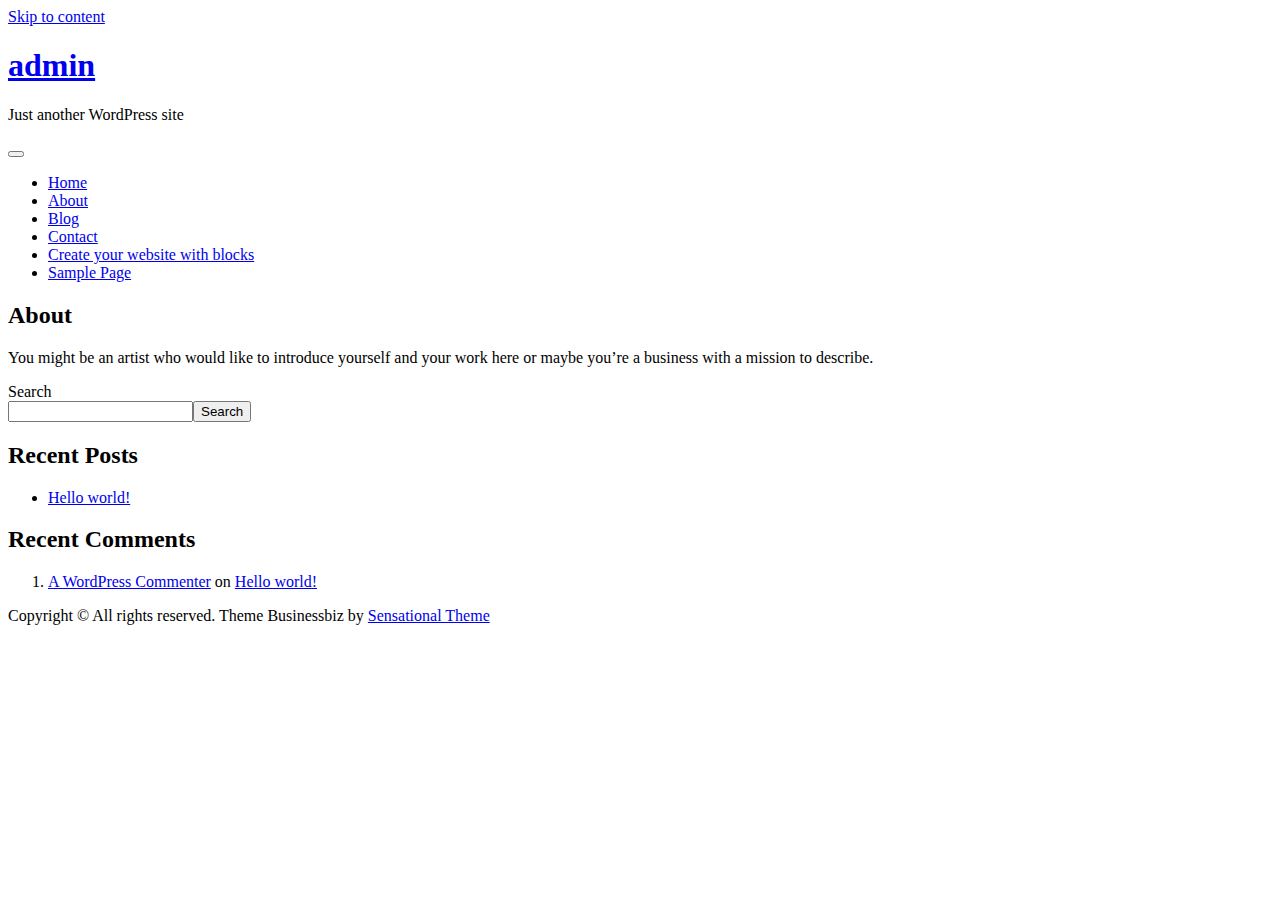
==== commit 3168c77d: "final" ====
--- a/about/index.html
+++ b/about/index.html
@@ -4,16 +4,16 @@
 	<meta charset="UTF-8">
 	<meta name="viewport" content="width=device-width, initial-scale=1">
 	<link rel="profile" href="http://gmpg.org/xfn/11">
-	<link rel="pingback" href="/xmlrpc.php">
+	<link rel="pingback" href="https://www.joseph-wireman.github.io/bug-free-journey/xmlrpc.php">
 	
 <title>About &#8211; admin</title>
 <meta name="robots" content="noindex, nofollow">
 <link rel="dns-prefetch" href="//fonts.googleapis.com">
 <link rel="dns-prefetch" href="//s.w.org">
-<link rel="alternate" type="application/rss+xml" title="admin &raquo; Feed" href="/feed/">
-<link rel="alternate" type="application/rss+xml" title="admin &raquo; Comments Feed" href="/comments/feed/">
+<link rel="alternate" type="application/rss+xml" title="admin &raquo; Feed" href="https://www.joseph-wireman.github.io/bug-free-journey/feed/">
+<link rel="alternate" type="application/rss+xml" title="admin &raquo; Comments Feed" href="https://www.joseph-wireman.github.io/bug-free-journey/comments/feed/">
 		<script type="text/javascript">
-			window._wpemojiSettings = {"baseUrl":"https:\/\/s.w.org\/images\/core\/emoji\/13.1.0\/72x72\/","ext":".png","svgUrl":"https:\/\/s.w.org\/images\/core\/emoji\/13.1.0\/svg\/","svgExt":".svg","source":{"concatemoji":"\/wp-includes\/js\/wp-emoji-release.min.js?ver=5.8.1"}};
+			window._wpemojiSettings = {"baseUrl":"https:\/\/s.w.org\/images\/core\/emoji\/13.1.0\/72x72\/","ext":".png","svgUrl":"https:\/\/s.w.org\/images\/core\/emoji\/13.1.0\/svg\/","svgExt":".svg","source":{"concatemoji":"https:\/\/www.joseph-wireman.github.io\/bug-free-journey\/wp-includes\/js\/wp-emoji-release.min.js?ver=5.8.1"}};
 			!function(e,a,t){var n,r,o,i=a.createElement("canvas"),p=i.getContext&&i.getContext("2d");function s(e,t){var a=String.fromCharCode;p.clearRect(0,0,i.width,i.height),p.fillText(a.apply(this,e),0,0);e=i.toDataURL();return p.clearRect(0,0,i.width,i.height),p.fillText(a.apply(this,t),0,0),e===i.toDataURL()}function c(e){var t=a.createElement("script");t.src=e,t.defer=t.type="text/javascript",a.getElementsByTagName("head")[0].appendChild(t)}for(o=Array("flag","emoji"),t.supports={everything:!0,everythingExceptFlag:!0},r=0;r<o.length;r++)t.supports[o[r]]=function(e){if(!p||!p.fillText)return!1;switch(p.textBaseline="top",p.font="600 32px Arial",e){case"flag":return s([127987,65039,8205,9895,65039],[127987,65039,8203,9895,65039])?!1:!s([55356,56826,55356,56819],[55356,56826,8203,55356,56819])&&!s([55356,57332,56128,56423,56128,56418,56128,56421,56128,56430,56128,56423,56128,56447],[55356,57332,8203,56128,56423,8203,56128,56418,8203,56128,56421,8203,56128,56430,8203,56128,56423,8203,56128,56447]);case"emoji":return!s([10084,65039,8205,55357,56613],[10084,65039,8203,55357,56613])}return!1}(o[r]),t.supports.everything=t.supports.everything&&t.supports[o[r]],"flag"!==o[r]&&(t.supports.everythingExceptFlag=t.supports.everythingExceptFlag&&t.supports[o[r]]);t.supports.everythingExceptFlag=t.supports.everythingExceptFlag&&!t.supports.flag,t.DOMReady=!1,t.readyCallback=function(){t.DOMReady=!0},t.supports.everything||(n=function(){t.readyCallback()},a.addEventListener?(a.addEventListener("DOMContentLoaded",n,!1),e.addEventListener("load",n,!1)):(e.attachEvent("onload",n),a.attachEvent("onreadystatechange",function(){"complete"===a.readyState&&t.readyCallback()})),(n=t.source||{}).concatemoji?c(n.concatemoji):n.wpemoji&&n.twemoji&&(c(n.twemoji),c(n.wpemoji)))}(window,document,window._wpemojiSettings);
 		</script>
 		<style type="text/css">img.wp-smiley,
@@ -28,23 +28,23 @@
 	background: none !important;
 	padding: 0 !important;
 }</style>
-	<link rel="stylesheet" id="wp-block-library-css" href="/wp-includes/css/dist/block-library/style.min.css?ver=5.8.1" type="text/css" media="all">
+	<link rel="stylesheet" id="wp-block-library-css" href="https://www.joseph-wireman.github.io/bug-free-journey/wp-includes/css/dist/block-library/style.min.css?ver=5.8.1" type="text/css" media="all">
 <link rel="stylesheet" id="businessbiz-google-fonts-css" href="https://fonts.googleapis.com/css?family=Montserrat%3A300%2C400%2C500%2C600%2C700%7CRaleway%3A300%2C400%2C500%2C600%2C700&#038;subset=latin%2Clatin-ext" type="text/css" media="all">
-<link rel="stylesheet" id="font-awesome-css" href="/wp-content/themes/businessbiz/assets/css/font-awesome.min.css?ver=4.7.0" type="text/css" media="all">
-<link rel="stylesheet" id="slick-theme-css-css" href="/wp-content/themes/businessbiz/assets/css/slick-theme.min.css?ver=v2.2.0" type="text/css" media="all">
-<link rel="stylesheet" id="slick-css-css" href="/wp-content/themes/businessbiz/assets/css/slick.min.css?ver=v1.8.0" type="text/css" media="all">
-<link rel="stylesheet" id="businessbiz-style-css" href="/wp-content/themes/businessbiz/style.css?ver=5.8.1" type="text/css" media="all">
-<script type="text/javascript" src="/wp-includes/js/jquery/jquery.min.js?ver=3.6.0" id="jquery-core-js"></script>
-<script type="text/javascript" src="/wp-includes/js/jquery/jquery-migrate.min.js?ver=3.3.2" id="jquery-migrate-js"></script>
-<link rel="https://api.w.org/" href="/wp-json/">
-<link rel="alternate" type="application/json" href="/wp-json/wp/v2/pages/16">
-<link rel="EditURI" type="application/rsd+xml" title="RSD" href="/xmlrpc.php?rsd">
-<link rel="wlwmanifest" type="application/wlwmanifest+xml" href="/wp-includes/wlwmanifest.xml"> 
+<link rel="stylesheet" id="font-awesome-css" href="https://www.joseph-wireman.github.io/bug-free-journey/wp-content/themes/businessbiz/assets/css/font-awesome.min.css?ver=4.7.0" type="text/css" media="all">
+<link rel="stylesheet" id="slick-theme-css-css" href="https://www.joseph-wireman.github.io/bug-free-journey/wp-content/themes/businessbiz/assets/css/slick-theme.min.css?ver=v2.2.0" type="text/css" media="all">
+<link rel="stylesheet" id="slick-css-css" href="https://www.joseph-wireman.github.io/bug-free-journey/wp-content/themes/businessbiz/assets/css/slick.min.css?ver=v1.8.0" type="text/css" media="all">
+<link rel="stylesheet" id="businessbiz-style-css" href="https://www.joseph-wireman.github.io/bug-free-journey/wp-content/themes/businessbiz/style.css?ver=5.8.1" type="text/css" media="all">
+<script type="text/javascript" src="https://www.joseph-wireman.github.io/bug-free-journey/wp-includes/js/jquery/jquery.min.js?ver=3.6.0" id="jquery-core-js"></script>
+<script type="text/javascript" src="https://www.joseph-wireman.github.io/bug-free-journey/wp-includes/js/jquery/jquery-migrate.min.js?ver=3.3.2" id="jquery-migrate-js"></script>
+<link rel="https://api.w.org/" href="https://www.joseph-wireman.github.io/bug-free-journey/wp-json/">
+<link rel="alternate" type="application/json" href="https://www.joseph-wireman.github.io/bug-free-journey/wp-json/wp/v2/pages/16">
+<link rel="EditURI" type="application/rsd+xml" title="RSD" href="https://www.joseph-wireman.github.io/bug-free-journey/xmlrpc.php?rsd">
+<link rel="wlwmanifest" type="application/wlwmanifest+xml" href="https://www.joseph-wireman.github.io/bug-free-journey/wp-includes/wlwmanifest.xml"> 
 <meta name="generator" content="WordPress 5.8.1">
-<link rel="canonical" href="/about/">
-<link rel="shortlink" href="/?p=16">
-<link rel="alternate" type="application/json+oembed" href="/wp-json/oembed/1.0/embed?url=%2Fabout%2F">
-<link rel="alternate" type="text/xml+oembed" href="/wp-json/oembed/1.0/embed?url=%2Fabout%2F&#038;format=xml">
+<link rel="canonical" href="https://www.joseph-wireman.github.io/bug-free-journey/about/">
+<link rel="shortlink" href="https://www.joseph-wireman.github.io/bug-free-journey/?p=16">
+<link rel="alternate" type="application/json+oembed" href="https://www.joseph-wireman.github.io/bug-free-journey/wp-json/oembed/1.0/embed?url=https%3A%2F%2Fwww.joseph-wireman.github.io%2Fbug-free-journey%2Fabout%2F">
+<link rel="alternate" type="text/xml+oembed" href="https://www.joseph-wireman.github.io/bug-free-journey/wp-json/oembed/1.0/embed?url=https%3A%2F%2Fwww.joseph-wireman.github.io%2Fbug-free-journey%2Fabout%2F&#038;format=xml">
 </head>
 
 <body class="page-template-default page page-id-16 right-sidebar">
@@ -57,7 +57,7 @@
 
             <div id="site-identity">
                 <h1 class="site-title">
-                    <a href="/" rel="home">  admin</a>
+                    <a href="https://www.joseph-wireman.github.io/bug-free-journey/" rel="home">  admin</a>
                 </h1>
 
                                     <p class="site-description">Just another WordPress site</p>
@@ -73,17 +73,17 @@
             </button>
 
             <ul>
-<li><a href="/">Home</a></li>
-<li class="page_item page-item-16 current_page_item"><a href="/about/" aria-current="page">About</a></li>
-<li class="page_item page-item-18"><a href="/blog/">Blog</a></li>
-<li class="page_item page-item-17"><a href="/contact/">Contact</a></li>
-<li class="page_item page-item-15"><a href="/">Create your website with blocks</a></li>
-<li class="page_item page-item-2"><a href="/sample-page/">Sample Page</a></li>
+<li><a href="https://www.joseph-wireman.github.io/bug-free-journey/">Home</a></li>
+<li class="page_item page-item-16 current_page_item"><a href="https://www.joseph-wireman.github.io/bug-free-journey/about/" aria-current="page">About</a></li>
+<li class="page_item page-item-18"><a href="https://www.joseph-wireman.github.io/bug-free-journey/blog/">Blog</a></li>
+<li class="page_item page-item-17"><a href="https://www.joseph-wireman.github.io/bug-free-journey/contact/">Contact</a></li>
+<li class="page_item page-item-15"><a href="https://www.joseph-wireman.github.io/bug-free-journey/">Create your website with blocks</a></li>
+<li class="page_item page-item-2"><a href="https://www.joseph-wireman.github.io/bug-free-journey/sample-page/">Sample Page</a></li>
 </ul>        </nav><!-- #site-navigation -->
     </div>
 <!-- .wrapper -->
  <!-- header ends here -->	<div id="content" class="site-content">
-	        <div id="page-site-header" style="background-image: url('/wp-content/themes/businessbiz/assets/images/default-header.jpg');">
+	        <div id="page-site-header" style="background-image: url('https://www.joseph-wireman.github.io/bug-free-journey/wp-content/themes/businessbiz/assets/images/default-header.jpg');">
             <div class="overlay"></div>
             <header class="page-header"> 
                 <div class="wrapper">
@@ -114,18 +114,18 @@
 <!-- #primary -->
 
 	<aside id="secondary" class="widget-area" role="complementary">
-		<aside id="block-2" class="widget widget_block widget_search"><form role="search" method="get" action="/" class="wp-block-search__button-outside wp-block-search__text-button wp-block-search">
+		<aside id="block-2" class="widget widget_block widget_search"><form role="search" method="get" action="https://www.joseph-wireman.github.io/bug-free-journey/" class="wp-block-search__button-outside wp-block-search__text-button wp-block-search">
 <label for="wp-block-search__input-1" class="wp-block-search__label">Search</label><div class="wp-block-search__inside-wrapper">
 <input type="search" id="wp-block-search__input-1" class="wp-block-search__input" name="s" value="" placeholder="" required><button type="submit" class="wp-block-search__button ">Search</button>
 </div>
 </form></aside><aside id="block-3" class="widget widget_block"><div class="wp-block-group"><div class="wp-block-group__inner-container">
 <h2>Recent Posts</h2>
 <ul class="wp-block-latest-posts__list wp-block-latest-posts">
-<li><a href="/2021/11/05/hello-world/">Hello world!</a></li>
+<li><a href="https://www.joseph-wireman.github.io/bug-free-journey/2021/11/05/hello-world/">Hello world!</a></li>
 </ul>
 </div></div></aside><aside id="block-4" class="widget widget_block"><div class="wp-block-group"><div class="wp-block-group__inner-container">
 <h2>Recent Comments</h2>
-<ol class="wp-block-latest-comments"><li class="wp-block-latest-comments__comment"><article><footer class="wp-block-latest-comments__comment-meta"><a class="wp-block-latest-comments__comment-author" href="https://wordpress.org/">A WordPress Commenter</a> on <a class="wp-block-latest-comments__comment-link" href="/2021/11/05/hello-world/#comment-1">Hello world!</a></footer></article></li></ol>
+<ol class="wp-block-latest-comments"><li class="wp-block-latest-comments__comment"><article><footer class="wp-block-latest-comments__comment-meta"><a class="wp-block-latest-comments__comment-author" href="https://wordpress.org/">A WordPress Commenter</a> on <a class="wp-block-latest-comments__comment-link" href="https://www.joseph-wireman.github.io/bug-free-journey/2021/11/05/hello-world/#comment-1">Hello world!</a></footer></article></li></ol>
 </div></div></aside>	</aside><!-- #secondary -->
 </div>		</div>
 		<footer id="colophon" class="site-footer" role="contentinfo">        <div class="site-info">
@@ -134,12 +134,12 @@
             </div> 
         </div> <!-- site generator ends here -->
         
-    		</footer><script type="text/javascript" src="/wp-content/themes/businessbiz/assets/js/slick.min.js?ver=2017417" id="jquery-slick-js"></script>
-<script type="text/javascript" src="/wp-content/themes/businessbiz/assets/js/jquery.matchHeight.min.js?ver=2017417" id="jquery-match-height-js"></script>
-<script type="text/javascript" src="/wp-content/themes/businessbiz/assets/js/navigation.min.js?ver=20151215" id="businessbiz-navigation-js"></script>
-<script type="text/javascript" src="/wp-content/themes/businessbiz/assets/js/skip-link-focus-fix.min.js?ver=20151215" id="businessbiz-skip-link-focus-fix-js"></script>
-<script type="text/javascript" src="/wp-content/themes/businessbiz/assets/js/custom.min.js?ver=20151215" id="businessbiz-custom-js-js"></script>
-<script type="text/javascript" src="/wp-includes/js/wp-embed.min.js?ver=5.8.1" id="wp-embed-js"></script>
+    		</footer><script type="text/javascript" src="https://www.joseph-wireman.github.io/bug-free-journey/wp-content/themes/businessbiz/assets/js/slick.min.js?ver=2017417" id="jquery-slick-js"></script>
+<script type="text/javascript" src="https://www.joseph-wireman.github.io/bug-free-journey/wp-content/themes/businessbiz/assets/js/jquery.matchHeight.min.js?ver=2017417" id="jquery-match-height-js"></script>
+<script type="text/javascript" src="https://www.joseph-wireman.github.io/bug-free-journey/wp-content/themes/businessbiz/assets/js/navigation.min.js?ver=20151215" id="businessbiz-navigation-js"></script>
+<script type="text/javascript" src="https://www.joseph-wireman.github.io/bug-free-journey/wp-content/themes/businessbiz/assets/js/skip-link-focus-fix.min.js?ver=20151215" id="businessbiz-skip-link-focus-fix-js"></script>
+<script type="text/javascript" src="https://www.joseph-wireman.github.io/bug-free-journey/wp-content/themes/businessbiz/assets/js/custom.min.js?ver=20151215" id="businessbiz-custom-js-js"></script>
+<script type="text/javascript" src="https://www.joseph-wireman.github.io/bug-free-journey/wp-includes/js/wp-embed.min.js?ver=5.8.1" id="wp-embed-js"></script>
 
 </div>
 </body>  
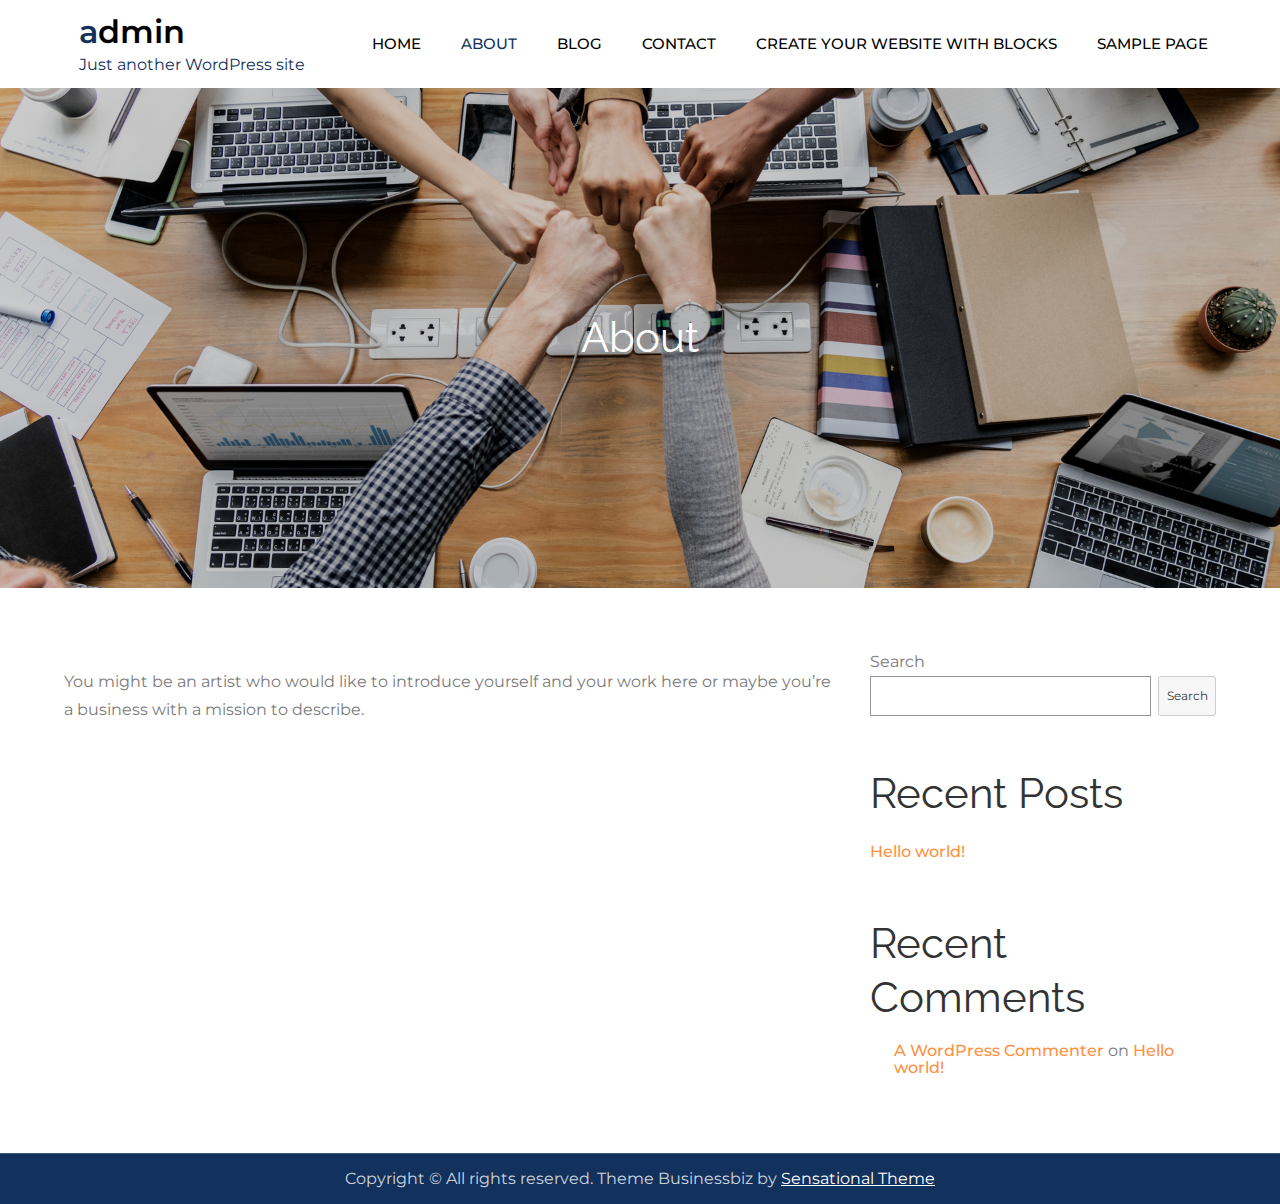
==== commit 8e510375: "test" ====
--- a/about/index.html
+++ b/about/index.html
@@ -4,16 +4,16 @@
 	<meta charset="UTF-8">
 	<meta name="viewport" content="width=device-width, initial-scale=1">
 	<link rel="profile" href="http://gmpg.org/xfn/11">
-	<link rel="pingback" href="https://www.joseph-wireman.github.io/bug-free-journey/xmlrpc.php">
+	<link rel="pingback" href="/xmlrpc.php">
 	
 <title>About &#8211; admin</title>
 <meta name="robots" content="noindex, nofollow">
 <link rel="dns-prefetch" href="//fonts.googleapis.com">
 <link rel="dns-prefetch" href="//s.w.org">
-<link rel="alternate" type="application/rss+xml" title="admin &raquo; Feed" href="https://www.joseph-wireman.github.io/bug-free-journey/feed/">
-<link rel="alternate" type="application/rss+xml" title="admin &raquo; Comments Feed" href="https://www.joseph-wireman.github.io/bug-free-journey/comments/feed/">
+<link rel="alternate" type="application/rss+xml" title="admin &raquo; Feed" href="/feed/">
+<link rel="alternate" type="application/rss+xml" title="admin &raquo; Comments Feed" href="/comments/feed/">
 		<script type="text/javascript">
-			window._wpemojiSettings = {"baseUrl":"https:\/\/s.w.org\/images\/core\/emoji\/13.1.0\/72x72\/","ext":".png","svgUrl":"https:\/\/s.w.org\/images\/core\/emoji\/13.1.0\/svg\/","svgExt":".svg","source":{"concatemoji":"https:\/\/www.joseph-wireman.github.io\/bug-free-journey\/wp-includes\/js\/wp-emoji-release.min.js?ver=5.8.1"}};
+			window._wpemojiSettings = {"baseUrl":"https:\/\/s.w.org\/images\/core\/emoji\/13.1.0\/72x72\/","ext":".png","svgUrl":"https:\/\/s.w.org\/images\/core\/emoji\/13.1.0\/svg\/","svgExt":".svg","source":{"concatemoji":"\/wp-includes\/js\/wp-emoji-release.min.js?ver=5.8.1"}};
 			!function(e,a,t){var n,r,o,i=a.createElement("canvas"),p=i.getContext&&i.getContext("2d");function s(e,t){var a=String.fromCharCode;p.clearRect(0,0,i.width,i.height),p.fillText(a.apply(this,e),0,0);e=i.toDataURL();return p.clearRect(0,0,i.width,i.height),p.fillText(a.apply(this,t),0,0),e===i.toDataURL()}function c(e){var t=a.createElement("script");t.src=e,t.defer=t.type="text/javascript",a.getElementsByTagName("head")[0].appendChild(t)}for(o=Array("flag","emoji"),t.supports={everything:!0,everythingExceptFlag:!0},r=0;r<o.length;r++)t.supports[o[r]]=function(e){if(!p||!p.fillText)return!1;switch(p.textBaseline="top",p.font="600 32px Arial",e){case"flag":return s([127987,65039,8205,9895,65039],[127987,65039,8203,9895,65039])?!1:!s([55356,56826,55356,56819],[55356,56826,8203,55356,56819])&&!s([55356,57332,56128,56423,56128,56418,56128,56421,56128,56430,56128,56423,56128,56447],[55356,57332,8203,56128,56423,8203,56128,56418,8203,56128,56421,8203,56128,56430,8203,56128,56423,8203,56128,56447]);case"emoji":return!s([10084,65039,8205,55357,56613],[10084,65039,8203,55357,56613])}return!1}(o[r]),t.supports.everything=t.supports.everything&&t.supports[o[r]],"flag"!==o[r]&&(t.supports.everythingExceptFlag=t.supports.everythingExceptFlag&&t.supports[o[r]]);t.supports.everythingExceptFlag=t.supports.everythingExceptFlag&&!t.supports.flag,t.DOMReady=!1,t.readyCallback=function(){t.DOMReady=!0},t.supports.everything||(n=function(){t.readyCallback()},a.addEventListener?(a.addEventListener("DOMContentLoaded",n,!1),e.addEventListener("load",n,!1)):(e.attachEvent("onload",n),a.attachEvent("onreadystatechange",function(){"complete"===a.readyState&&t.readyCallback()})),(n=t.source||{}).concatemoji?c(n.concatemoji):n.wpemoji&&n.twemoji&&(c(n.twemoji),c(n.wpemoji)))}(window,document,window._wpemojiSettings);
 		</script>
 		<style type="text/css">img.wp-smiley,
@@ -28,23 +28,35 @@
 	background: none !important;
 	padding: 0 !important;
 }</style>
-	<link rel="stylesheet" id="wp-block-library-css" href="https://www.joseph-wireman.github.io/bug-free-journey/wp-includes/css/dist/block-library/style.min.css?ver=5.8.1" type="text/css" media="all">
+	<link rel="stylesheet" id="wp-block-library-css" href="/wp-includes/css/dist/block-library/style.min.css?ver=5.8.1" type="text/css" media="all">
+<link rel="stylesheet" id="contact-form-7-css" href="/wp-content/plugins/contact-form-7/includes/css/styles.css?ver=5.5.2" type="text/css" media="all">
 <link rel="stylesheet" id="businessbiz-google-fonts-css" href="https://fonts.googleapis.com/css?family=Montserrat%3A300%2C400%2C500%2C600%2C700%7CRaleway%3A300%2C400%2C500%2C600%2C700&#038;subset=latin%2Clatin-ext" type="text/css" media="all">
-<link rel="stylesheet" id="font-awesome-css" href="https://www.joseph-wireman.github.io/bug-free-journey/wp-content/themes/businessbiz/assets/css/font-awesome.min.css?ver=4.7.0" type="text/css" media="all">
-<link rel="stylesheet" id="slick-theme-css-css" href="https://www.joseph-wireman.github.io/bug-free-journey/wp-content/themes/businessbiz/assets/css/slick-theme.min.css?ver=v2.2.0" type="text/css" media="all">
-<link rel="stylesheet" id="slick-css-css" href="https://www.joseph-wireman.github.io/bug-free-journey/wp-content/themes/businessbiz/assets/css/slick.min.css?ver=v1.8.0" type="text/css" media="all">
-<link rel="stylesheet" id="businessbiz-style-css" href="https://www.joseph-wireman.github.io/bug-free-journey/wp-content/themes/businessbiz/style.css?ver=5.8.1" type="text/css" media="all">
-<script type="text/javascript" src="https://www.joseph-wireman.github.io/bug-free-journey/wp-includes/js/jquery/jquery.min.js?ver=3.6.0" id="jquery-core-js"></script>
-<script type="text/javascript" src="https://www.joseph-wireman.github.io/bug-free-journey/wp-includes/js/jquery/jquery-migrate.min.js?ver=3.3.2" id="jquery-migrate-js"></script>
-<link rel="https://api.w.org/" href="https://www.joseph-wireman.github.io/bug-free-journey/wp-json/">
-<link rel="alternate" type="application/json" href="https://www.joseph-wireman.github.io/bug-free-journey/wp-json/wp/v2/pages/16">
-<link rel="EditURI" type="application/rsd+xml" title="RSD" href="https://www.joseph-wireman.github.io/bug-free-journey/xmlrpc.php?rsd">
-<link rel="wlwmanifest" type="application/wlwmanifest+xml" href="https://www.joseph-wireman.github.io/bug-free-journey/wp-includes/wlwmanifest.xml"> 
+<link rel="stylesheet" id="font-awesome-css" href="/wp-content/themes/businessbiz/assets/css/font-awesome.min.css?ver=4.7.0" type="text/css" media="all">
+<link rel="stylesheet" id="slick-theme-css-css" href="/wp-content/themes/businessbiz/assets/css/slick-theme.min.css?ver=v2.2.0" type="text/css" media="all">
+<link rel="stylesheet" id="slick-css-css" href="/wp-content/themes/businessbiz/assets/css/slick.min.css?ver=v1.8.0" type="text/css" media="all">
+<link rel="stylesheet" id="businessbiz-style-css" href="/wp-content/themes/businessbiz/style.css?ver=5.8.1" type="text/css" media="all">
+        <script>
+            /* <![CDATA[ */
+            var rcewpp = {
+                "ajax_url":"/wp-admin/admin-ajax.php",
+                "nonce": "cd4268d131",
+                "home_url": "/",
+                "settings_icon": '/wp-content/plugins/export-wp-page-to-static-html/admin/images/settings.png',
+                "settings_hover_icon": '/wp-content/plugins/export-wp-page-to-static-html/admin/images/settings_hover.png'
+            };
+            /* ]]\> */
+        </script>
+        <script type="text/javascript" src="/wp-includes/js/jquery/jquery.min.js?ver=3.6.0" id="jquery-core-js"></script>
+<script type="text/javascript" src="/wp-includes/js/jquery/jquery-migrate.min.js?ver=3.3.2" id="jquery-migrate-js"></script>
+<link rel="https://api.w.org/" href="/wp-json/">
+<link rel="alternate" type="application/json" href="/wp-json/wp/v2/pages/16">
+<link rel="EditURI" type="application/rsd+xml" title="RSD" href="/xmlrpc.php?rsd">
+<link rel="wlwmanifest" type="application/wlwmanifest+xml" href="/wp-includes/wlwmanifest.xml"> 
 <meta name="generator" content="WordPress 5.8.1">
-<link rel="canonical" href="https://www.joseph-wireman.github.io/bug-free-journey/about/">
-<link rel="shortlink" href="https://www.joseph-wireman.github.io/bug-free-journey/?p=16">
-<link rel="alternate" type="application/json+oembed" href="https://www.joseph-wireman.github.io/bug-free-journey/wp-json/oembed/1.0/embed?url=https%3A%2F%2Fwww.joseph-wireman.github.io%2Fbug-free-journey%2Fabout%2F">
-<link rel="alternate" type="text/xml+oembed" href="https://www.joseph-wireman.github.io/bug-free-journey/wp-json/oembed/1.0/embed?url=https%3A%2F%2Fwww.joseph-wireman.github.io%2Fbug-free-journey%2Fabout%2F&#038;format=xml">
+<link rel="canonical" href="/about/">
+<link rel="shortlink" href="/?p=16">
+<link rel="alternate" type="application/json+oembed" href="/wp-json/oembed/1.0/embed?url=%2Fabout%2F">
+<link rel="alternate" type="text/xml+oembed" href="/wp-json/oembed/1.0/embed?url=%2Fabout%2F&#038;format=xml">
 </head>
 
 <body class="page-template-default page page-id-16 right-sidebar">
@@ -57,7 +69,7 @@
 
             <div id="site-identity">
                 <h1 class="site-title">
-                    <a href="https://www.joseph-wireman.github.io/bug-free-journey/" rel="home">  admin</a>
+                    <a href="/" rel="home">  admin</a>
                 </h1>
 
                                     <p class="site-description">Just another WordPress site</p>
@@ -73,17 +85,17 @@
             </button>
 
             <ul>
-<li><a href="https://www.joseph-wireman.github.io/bug-free-journey/">Home</a></li>
-<li class="page_item page-item-16 current_page_item"><a href="https://www.joseph-wireman.github.io/bug-free-journey/about/" aria-current="page">About</a></li>
-<li class="page_item page-item-18"><a href="https://www.joseph-wireman.github.io/bug-free-journey/blog/">Blog</a></li>
-<li class="page_item page-item-17"><a href="https://www.joseph-wireman.github.io/bug-free-journey/contact/">Contact</a></li>
-<li class="page_item page-item-15"><a href="https://www.joseph-wireman.github.io/bug-free-journey/">Create your website with blocks</a></li>
-<li class="page_item page-item-2"><a href="https://www.joseph-wireman.github.io/bug-free-journey/sample-page/">Sample Page</a></li>
+<li><a href="/">Home</a></li>
+<li class="page_item page-item-16 current_page_item"><a href="/about/" aria-current="page">About</a></li>
+<li class="page_item page-item-18"><a href="/blog/">Blog</a></li>
+<li class="page_item page-item-17"><a href="/contact/">Contact</a></li>
+<li class="page_item page-item-15"><a href="/">Create your website with blocks</a></li>
+<li class="page_item page-item-2"><a href="/sample-page/">Sample Page</a></li>
 </ul>        </nav><!-- #site-navigation -->
     </div>
 <!-- .wrapper -->
  <!-- header ends here -->	<div id="content" class="site-content">
-	        <div id="page-site-header" style="background-image: url('https://www.joseph-wireman.github.io/bug-free-journey/wp-content/themes/businessbiz/assets/images/default-header.jpg');">
+	        <div id="page-site-header" style="background-image: url('/wp-content/themes/businessbiz/assets/images/default-header.jpg');">
             <div class="overlay"></div>
             <header class="page-header"> 
                 <div class="wrapper">
@@ -114,18 +126,18 @@
 <!-- #primary -->
 
 	<aside id="secondary" class="widget-area" role="complementary">
-		<aside id="block-2" class="widget widget_block widget_search"><form role="search" method="get" action="https://www.joseph-wireman.github.io/bug-free-journey/" class="wp-block-search__button-outside wp-block-search__text-button wp-block-search">
+		<aside id="block-2" class="widget widget_block widget_search"><form role="search" method="get" action="/" class="wp-block-search__button-outside wp-block-search__text-button wp-block-search">
 <label for="wp-block-search__input-1" class="wp-block-search__label">Search</label><div class="wp-block-search__inside-wrapper">
 <input type="search" id="wp-block-search__input-1" class="wp-block-search__input" name="s" value="" placeholder="" required><button type="submit" class="wp-block-search__button ">Search</button>
 </div>
 </form></aside><aside id="block-3" class="widget widget_block"><div class="wp-block-group"><div class="wp-block-group__inner-container">
 <h2>Recent Posts</h2>
 <ul class="wp-block-latest-posts__list wp-block-latest-posts">
-<li><a href="https://www.joseph-wireman.github.io/bug-free-journey/2021/11/05/hello-world/">Hello world!</a></li>
+<li><a href="/2021/11/05/hello-world/">Hello world!</a></li>
 </ul>
 </div></div></aside><aside id="block-4" class="widget widget_block"><div class="wp-block-group"><div class="wp-block-group__inner-container">
 <h2>Recent Comments</h2>
-<ol class="wp-block-latest-comments"><li class="wp-block-latest-comments__comment"><article><footer class="wp-block-latest-comments__comment-meta"><a class="wp-block-latest-comments__comment-author" href="https://wordpress.org/">A WordPress Commenter</a> on <a class="wp-block-latest-comments__comment-link" href="https://www.joseph-wireman.github.io/bug-free-journey/2021/11/05/hello-world/#comment-1">Hello world!</a></footer></article></li></ol>
+<ol class="wp-block-latest-comments"><li class="wp-block-latest-comments__comment"><article><footer class="wp-block-latest-comments__comment-meta"><a class="wp-block-latest-comments__comment-author" href="https://wordpress.org/">A WordPress Commenter</a> on <a class="wp-block-latest-comments__comment-link" href="/2021/11/05/hello-world/#comment-1">Hello world!</a></footer></article></li></ol>
 </div></div></aside>	</aside><!-- #secondary -->
 </div>		</div>
 		<footer id="colophon" class="site-footer" role="contentinfo">        <div class="site-info">
@@ -134,12 +146,20 @@
             </div> 
         </div> <!-- site generator ends here -->
         
-    		</footer><script type="text/javascript" src="https://www.joseph-wireman.github.io/bug-free-journey/wp-content/themes/businessbiz/assets/js/slick.min.js?ver=2017417" id="jquery-slick-js"></script>
-<script type="text/javascript" src="https://www.joseph-wireman.github.io/bug-free-journey/wp-content/themes/businessbiz/assets/js/jquery.matchHeight.min.js?ver=2017417" id="jquery-match-height-js"></script>
-<script type="text/javascript" src="https://www.joseph-wireman.github.io/bug-free-journey/wp-content/themes/businessbiz/assets/js/navigation.min.js?ver=20151215" id="businessbiz-navigation-js"></script>
-<script type="text/javascript" src="https://www.joseph-wireman.github.io/bug-free-journey/wp-content/themes/businessbiz/assets/js/skip-link-focus-fix.min.js?ver=20151215" id="businessbiz-skip-link-focus-fix-js"></script>
-<script type="text/javascript" src="https://www.joseph-wireman.github.io/bug-free-journey/wp-content/themes/businessbiz/assets/js/custom.min.js?ver=20151215" id="businessbiz-custom-js-js"></script>
-<script type="text/javascript" src="https://www.joseph-wireman.github.io/bug-free-journey/wp-includes/js/wp-embed.min.js?ver=5.8.1" id="wp-embed-js"></script>
+    		</footer><script type="text/javascript" src="/wp-includes/js/dist/vendor/regenerator-runtime.min.js?ver=0.13.7" id="regenerator-runtime-js"></script>
+<script type="text/javascript" src="/wp-includes/js/dist/vendor/wp-polyfill.min.js?ver=3.15.0" id="wp-polyfill-js"></script>
+<script type="text/javascript" id="contact-form-7-js-extra">
+/* <![CDATA[ */
+var wpcf7 = {"api":{"root":"\/wp-json\/","namespace":"contact-form-7\/v1"}};
+/* ]]> */
+</script>
+<script type="text/javascript" src="/wp-content/plugins/contact-form-7/includes/js/index.js?ver=5.5.2" id="contact-form-7-js"></script>
+<script type="text/javascript" src="/wp-content/themes/businessbiz/assets/js/slick.min.js?ver=2017417" id="jquery-slick-js"></script>
+<script type="text/javascript" src="/wp-content/themes/businessbiz/assets/js/jquery.matchHeight.min.js?ver=2017417" id="jquery-match-height-js"></script>
+<script type="text/javascript" src="/wp-content/themes/businessbiz/assets/js/navigation.min.js?ver=20151215" id="businessbiz-navigation-js"></script>
+<script type="text/javascript" src="/wp-content/themes/businessbiz/assets/js/skip-link-focus-fix.min.js?ver=20151215" id="businessbiz-skip-link-focus-fix-js"></script>
+<script type="text/javascript" src="/wp-content/themes/businessbiz/assets/js/custom.min.js?ver=20151215" id="businessbiz-custom-js-js"></script>
+<script type="text/javascript" src="/wp-includes/js/wp-embed.min.js?ver=5.8.1" id="wp-embed-js"></script>
 
 </div>
 </body>  
--- a/wp-includes/css/dist/block-library/style.min.css
+++ b/wp-includes/css/dist/block-library/style.min.css
@@ -0,0 +1,11 @@
+@charset "UTF-8";#start-resizable-editor-section{display:none}.wp-block-audio{margin:0 0 1em}.wp-block-audio figcaption{margin-top:.5em;margin-bottom:1em}.wp-block-audio audio{width:100%;min-width:300px}.wp-block-button__link{color:#fff;background-color:#32373c;border-radius:9999px;box-shadow:none;cursor:pointer;display:inline-block;font-size:1.125em;padding:calc(.667em + 2px) calc(1.333em + 2px);text-align:center;text-decoration:none;overflow-wrap:break-word;box-sizing:border-box}.wp-block-button__link:active,.wp-block-button__link:focus,.wp-block-button__link:hover,.wp-block-button__link:visited{color:#fff}.wp-block-button__link.aligncenter{text-align:center}.wp-block-button__link.alignright{text-align:right}.wp-block-buttons>.wp-block-button.has-custom-width{max-width:none}.wp-block-buttons>.wp-block-button.has-custom-width .wp-block-button__link{width:100%}.wp-block-buttons>.wp-block-button.has-custom-font-size .wp-block-button__link{font-size:inherit}.wp-block-buttons>.wp-block-button.wp-block-button__width-25{width:calc(25% - .5em)}.wp-block-buttons>.wp-block-button.wp-block-button__width-50{width:calc(50% - .5em)}.wp-block-buttons>.wp-block-button.wp-block-button__width-75{width:calc(75% - .5em)}.wp-block-buttons>.wp-block-button.wp-block-button__width-100{width:calc(100% - .5em)}.wp-block-buttons>.wp-block-button.wp-block-button__width-100:only-child{margin-right:0;width:100%}@supports (column-gap:0.5em){.wp-block-buttons.is-content-justification-right>.wp-block-button.wp-block-button,.wp-block-buttons>.wp-block-button.wp-block-button{margin-right:0;margin-left:0}.wp-block-buttons>.wp-block-button.wp-block-button__width-25{width:calc(25% - .375em)}.wp-block-buttons>.wp-block-button.wp-block-button__width-50{width:calc(50% - .25em)}.wp-block-buttons>.wp-block-button.wp-block-button__width-75{width:calc(75% - .125em)}.wp-block-buttons>.wp-block-button.wp-block-button__width-100{width:auto;flex-basis:100%}}.wp-block-button.is-style-squared,.wp-block-button__link.wp-block-button.is-style-squared{border-radius:0}.wp-block-button.no-border-radius,.wp-block-button__link.no-border-radius{border-radius:0!important}.is-style-outline>.wp-block-button__link,.wp-block-button__link.is-style-outline{border:2px solid;padding:.667em 1.333em}.is-style-outline>.wp-block-button__link:not(.has-text-color),.wp-block-button__link.is-style-outline:not(.has-text-color){color:currentColor}.is-style-outline>.wp-block-button__link:not(.has-background),.wp-block-button__link.is-style-outline:not(.has-background){background-color:transparent}.wp-block-buttons{display:flex;flex-direction:row;flex-wrap:wrap;column-gap:.5em}.wp-block-buttons.is-vertical{flex-direction:column}.wp-block-buttons.is-vertical>.wp-block-button{margin-right:0}.wp-block-buttons.is-vertical>.wp-block-button:last-child{margin-bottom:0}.wp-block-buttons>.wp-block-button{display:inline-block;margin-left:0;margin-right:.5em;margin-bottom:.5em}.wp-block-buttons>.wp-block-button:last-child{margin-right:0}.wp-block-buttons.is-content-justification-left{justify-content:flex-start}.wp-block-buttons.is-content-justification-left.is-vertical{align-items:flex-start}.wp-block-buttons.is-content-justification-center{justify-content:center}.wp-block-buttons.is-content-justification-center.is-vertical{align-items:center}.wp-block-buttons.is-content-justification-right{justify-content:flex-end}.wp-block-buttons.is-content-justification-right>.wp-block-button{margin-left:.5em;margin-right:0}.wp-block-buttons.is-content-justification-right>.wp-block-button:first-child{margin-left:0}.wp-block-buttons.is-content-justification-right.is-vertical{align-items:flex-end}.wp-block-buttons.is-content-justification-space-between{justify-content:space-between}.wp-block-buttons.aligncenter{text-align:center}.wp-block-buttons.alignleft .wp-block-button{margin-left:0;margin-right:.5em}.wp-block-buttons.alignleft .wp-block-button:last-child{margin-right:0}.wp-block-buttons.alignright .wp-block-button{margin-right:0;margin-left:.5em}.wp-block-buttons.alignright .wp-block-button:first-child{margin-left:0}.wp-block-buttons:not(.is-content-justification-space-between,.is-content-justification-right,.is-content-justification-left,.is-content-justification-center) .wp-block-button.aligncenter{margin-left:auto;margin-right:auto;margin-bottom:.5em;width:100%}.wp-block-button.aligncenter,.wp-block-calendar{text-align:center}.wp-block-calendar tbody td,.wp-block-calendar th{padding:.25em;border:1px solid #ddd}.wp-block-calendar tfoot td{border:none}.wp-block-calendar table{width:100%;border-collapse:collapse}.wp-block-calendar table th{font-weight:400;background:#ddd}.wp-block-calendar a{text-decoration:underline}.wp-block-calendar table caption,.wp-block-calendar table tbody{color:#40464d}.wp-block-categories.alignleft{margin-right:2em}.wp-block-categories.alignright{margin-left:2em}.wp-block-code code{display:block;white-space:pre-wrap;overflow-wrap:break-word}.wp-block-columns{display:flex;margin-bottom:1.75em;box-sizing:border-box;flex-wrap:wrap}@media (min-width:782px){.wp-block-columns{flex-wrap:nowrap}}.wp-block-columns.has-background{padding:1.25em 2.375em}.wp-block-columns.are-vertically-aligned-top{align-items:flex-start}.wp-block-columns.are-vertically-aligned-center{align-items:center}.wp-block-columns.are-vertically-aligned-bottom{align-items:flex-end}.wp-block-column{flex-grow:1;min-width:0;word-break:break-word;overflow-wrap:break-word}@media (max-width:599px){.wp-block-column{flex-basis:100%!important}}@media (min-width:600px) and (max-width:781px){.wp-block-column:not(:only-child){flex-basis:calc(50% - 1em)!important;flex-grow:0}.wp-block-column:nth-child(2n){margin-left:2em}}@media (min-width:782px){.wp-block-column{flex-basis:0;flex-grow:1}.wp-block-column[style*=flex-basis]{flex-grow:0}.wp-block-column:not(:first-child){margin-left:2em}}.wp-block-column.is-vertically-aligned-top{align-self:flex-start}.wp-block-column.is-vertically-aligned-center{align-self:center}.wp-block-column.is-vertically-aligned-bottom{align-self:flex-end}.wp-block-column.is-vertically-aligned-bottom,.wp-block-column.is-vertically-aligned-center,.wp-block-column.is-vertically-aligned-top{width:100%}.wp-block-cover,.wp-block-cover-image{position:relative;background-size:cover;background-position:50%;min-height:430px;width:100%;display:flex;justify-content:center;align-items:center;padding:1em;box-sizing:border-box}.wp-block-cover-image.has-parallax,.wp-block-cover.has-parallax{background-attachment:fixed}@supports (-webkit-overflow-scrolling:touch){.wp-block-cover-image.has-parallax,.wp-block-cover.has-parallax{background-attachment:scroll}}@media (prefers-reduced-motion:reduce){.wp-block-cover-image.has-parallax,.wp-block-cover.has-parallax{background-attachment:scroll}}.wp-block-cover-image.is-repeated,.wp-block-cover.is-repeated{background-repeat:repeat;background-size:auto}.wp-block-cover-image.has-background-dim:not([class*=-background-color]),.wp-block-cover.has-background-dim:not([class*=-background-color]){background-color:#000}.wp-block-cover-image.has-background-dim:before,.wp-block-cover.has-background-dim:before{content:"";background-color:inherit}.wp-block-cover-image.has-background-dim:not(.has-background-gradient):before,.wp-block-cover-image .wp-block-cover__gradient-background,.wp-block-cover.has-background-dim:not(.has-background-gradient):before,.wp-block-cover .wp-block-cover__gradient-background{position:absolute;top:0;left:0;bottom:0;right:0;z-index:1;opacity:.5}.wp-block-cover-image.has-background-dim.has-background-dim-10 .wp-block-cover__gradient-background,.wp-block-cover-image.has-background-dim.has-background-dim-10:not(.has-background-gradient):before,.wp-block-cover.has-background-dim.has-background-dim-10 .wp-block-cover__gradient-background,.wp-block-cover.has-background-dim.has-background-dim-10:not(.has-background-gradient):before{opacity:.1}.wp-block-cover-image.has-background-dim.has-background-dim-20 .wp-block-cover__gradient-background,.wp-block-cover-image.has-background-dim.has-background-dim-20:not(.has-background-gradient):before,.wp-block-cover.has-background-dim.has-background-dim-20 .wp-block-cover__gradient-background,.wp-block-cover.has-background-dim.has-background-dim-20:not(.has-background-gradient):before{opacity:.2}.wp-block-cover-image.has-background-dim.has-background-dim-30 .wp-block-cover__gradient-background,.wp-block-cover-image.has-background-dim.has-background-dim-30:not(.has-background-gradient):before,.wp-block-cover.has-background-dim.has-background-dim-30 .wp-block-cover__gradient-background,.wp-block-cover.has-background-dim.has-background-dim-30:not(.has-background-gradient):before{opacity:.3}.wp-block-cover-image.has-background-dim.has-background-dim-40 .wp-block-cover__gradient-background,.wp-block-cover-image.has-background-dim.has-background-dim-40:not(.has-background-gradient):before,.wp-block-cover.has-background-dim.has-background-dim-40 .wp-block-cover__gradient-background,.wp-block-cover.has-background-dim.has-background-dim-40:not(.has-background-gradient):before{opacity:.4}.wp-block-cover-image.has-background-dim.has-background-dim-50 .wp-block-cover__gradient-background,.wp-block-cover-image.has-background-dim.has-background-dim-50:not(.has-background-gradient):before,.wp-block-cover.has-background-dim.has-background-dim-50 .wp-block-cover__gradient-background,.wp-block-cover.has-background-dim.has-background-dim-50:not(.has-background-gradient):before{opacity:.5}.wp-block-cover-image.has-background-dim.has-background-dim-60 .wp-block-cover__gradient-background,.wp-block-cover-image.has-background-dim.has-background-dim-60:not(.has-background-gradient):before,.wp-block-cover.has-background-dim.has-background-dim-60 .wp-block-cover__gradient-background,.wp-block-cover.has-background-dim.has-background-dim-60:not(.has-background-gradient):before{opacity:.6}.wp-block-cover-image.has-background-dim.has-background-dim-70 .wp-block-cover__gradient-background,.wp-block-cover-image.has-background-dim.has-background-dim-70:not(.has-background-gradient):before,.wp-block-cover.has-background-dim.has-background-dim-70 .wp-block-cover__gradient-background,.wp-block-cover.has-background-dim.has-background-dim-70:not(.has-background-gradient):before{opacity:.7}.wp-block-cover-image.has-background-dim.has-background-dim-80 .wp-block-cover__gradient-background,.wp-block-cover-image.has-background-dim.has-background-dim-80:not(.has-background-gradient):before,.wp-block-cover.has-background-dim.has-background-dim-80 .wp-block-cover__gradient-background,.wp-block-cover.has-background-dim.has-background-dim-80:not(.has-background-gradient):before{opacity:.8}.wp-block-cover-image.has-background-dim.has-background-dim-90 .wp-block-cover__gradient-background,.wp-block-cover-image.has-background-dim.has-background-dim-90:not(.has-background-gradient):before,.wp-block-cover.has-background-dim.has-background-dim-90 .wp-block-cover__gradient-background,.wp-block-cover.has-background-dim.has-background-dim-90:not(.has-background-gradient):before{opacity:.9}.wp-block-cover-image.has-background-dim.has-background-dim-100 .wp-block-cover__gradient-background,.wp-block-cover-image.has-background-dim.has-background-dim-100:not(.has-background-gradient):before,.wp-block-cover.has-background-dim.has-background-dim-100 .wp-block-cover__gradient-background,.wp-block-cover.has-background-dim.has-background-dim-100:not(.has-background-gradient):before{opacity:1}.wp-block-cover-image.alignleft,.wp-block-cover-image.alignright,.wp-block-cover.alignleft,.wp-block-cover.alignright{max-width:420px;width:100%}.wp-block-cover-image:after,.wp-block-cover:after{display:block;content:"";font-size:0;min-height:inherit}@supports (position:sticky){.wp-block-cover-image:after,.wp-block-cover:after{content:none}}.wp-block-cover-image.aligncenter,.wp-block-cover-image.alignleft,.wp-block-cover-image.alignright,.wp-block-cover.aligncenter,.wp-block-cover.alignleft,.wp-block-cover.alignright{display:flex}.wp-block-cover-image .wp-block-cover__inner-container,.wp-block-cover .wp-block-cover__inner-container{width:100%;z-index:1;color:#fff}.wp-block-cover-image h1:not(.has-text-color),.wp-block-cover-image h2:not(.has-text-color),.wp-block-cover-image h3:not(.has-text-color),.wp-block-cover-image h4:not(.has-text-color),.wp-block-cover-image h5:not(.has-text-color),.wp-block-cover-image h6:not(.has-text-color),.wp-block-cover-image p:not(.has-text-color),.wp-block-cover h1:not(.has-text-color),.wp-block-cover h2:not(.has-text-color),.wp-block-cover h3:not(.has-text-color),.wp-block-cover h4:not(.has-text-color),.wp-block-cover h5:not(.has-text-color),.wp-block-cover h6:not(.has-text-color),.wp-block-cover p:not(.has-text-color){color:inherit}.wp-block-cover-image.is-position-top-left,.wp-block-cover.is-position-top-left{align-items:flex-start;justify-content:flex-start}.wp-block-cover-image.is-position-top-center,.wp-block-cover.is-position-top-center{align-items:flex-start;justify-content:center}.wp-block-cover-image.is-position-top-right,.wp-block-cover.is-position-top-right{align-items:flex-start;justify-content:flex-end}.wp-block-cover-image.is-position-center-left,.wp-block-cover.is-position-center-left{align-items:center;justify-content:flex-start}.wp-block-cover-image.is-position-center-center,.wp-block-cover.is-position-center-center{align-items:center;justify-content:center}.wp-block-cover-image.is-position-center-right,.wp-block-cover.is-position-center-right{align-items:center;justify-content:flex-end}.wp-block-cover-image.is-position-bottom-left,.wp-block-cover.is-position-bottom-left{align-items:flex-end;justify-content:flex-start}.wp-block-cover-image.is-position-bottom-center,.wp-block-cover.is-position-bottom-center{align-items:flex-end;justify-content:center}.wp-block-cover-image.is-position-bottom-right,.wp-block-cover.is-position-bottom-right{align-items:flex-end;justify-content:flex-end}.wp-block-cover-image.has-custom-content-position.has-custom-content-position .wp-block-cover__inner-container,.wp-block-cover.has-custom-content-position.has-custom-content-position .wp-block-cover__inner-container{margin:0;width:auto}.wp-block-cover-image img.wp-block-cover__image-background,.wp-block-cover-image video.wp-block-cover__video-background,.wp-block-cover img.wp-block-cover__image-background,.wp-block-cover video.wp-block-cover__video-background{position:absolute;top:0;left:0;right:0;bottom:0;margin:0;padding:0;width:100%;height:100%;max-width:none;max-height:none;-o-object-fit:cover;object-fit:cover;outline:none;border:none;box-shadow:none}.wp-block-cover__image-background,.wp-block-cover__video-background{z-index:0}.wp-block-cover-image-text,.wp-block-cover-image-text a,.wp-block-cover-image-text a:active,.wp-block-cover-image-text a:focus,.wp-block-cover-image-text a:hover,.wp-block-cover-text,.wp-block-cover-text a,.wp-block-cover-text a:active,.wp-block-cover-text a:focus,.wp-block-cover-text a:hover,section.wp-block-cover-image h2,section.wp-block-cover-image h2 a,section.wp-block-cover-image h2 a:active,section.wp-block-cover-image h2 a:focus,section.wp-block-cover-image h2 a:hover{color:#fff}.wp-block-cover-image .wp-block-cover.has-left-content{justify-content:flex-start}.wp-block-cover-image .wp-block-cover.has-right-content{justify-content:flex-end}.wp-block-cover-image.has-left-content .wp-block-cover-image-text,.wp-block-cover.has-left-content .wp-block-cover-text,section.wp-block-cover-image.has-left-content>h2{margin-left:0;text-align:left}.wp-block-cover-image.has-right-content .wp-block-cover-image-text,.wp-block-cover.has-right-content .wp-block-cover-text,section.wp-block-cover-image.has-right-content>h2{margin-right:0;text-align:right}.wp-block-cover-image .wp-block-cover-image-text,.wp-block-cover .wp-block-cover-text,section.wp-block-cover-image>h2{font-size:2em;line-height:1.25;z-index:1;margin-bottom:0;max-width:840px;padding:.44em;text-align:center}.wp-block-embed.alignleft,.wp-block-embed.alignright,.wp-block[data-align=left]>[data-type="core/embed"],.wp-block[data-align=right]>[data-type="core/embed"]{max-width:360px;width:100%}.wp-block-embed.alignleft .wp-block-embed__wrapper,.wp-block-embed.alignright .wp-block-embed__wrapper,.wp-block[data-align=left]>[data-type="core/embed"] .wp-block-embed__wrapper,.wp-block[data-align=right]>[data-type="core/embed"] .wp-block-embed__wrapper{min-width:280px}.wp-block-cover .wp-block-embed{min-width:320px;min-height:240px}.wp-block-embed{margin:0 0 1em}.wp-block-embed figcaption{margin-top:.5em;margin-bottom:1em}.wp-block-embed iframe{max-width:100%}.wp-block-embed__wrapper{position:relative}.wp-embed-responsive .wp-has-aspect-ratio .wp-block-embed__wrapper:before{content:"";display:block;padding-top:50%}.wp-embed-responsive .wp-has-aspect-ratio iframe{position:absolute;top:0;right:0;bottom:0;left:0;height:100%;width:100%}.wp-embed-responsive .wp-embed-aspect-21-9 .wp-block-embed__wrapper:before{padding-top:42.85%}.wp-embed-responsive .wp-embed-aspect-18-9 .wp-block-embed__wrapper:before{padding-top:50%}.wp-embed-responsive .wp-embed-aspect-16-9 .wp-block-embed__wrapper:before{padding-top:56.25%}.wp-embed-responsive .wp-embed-aspect-4-3 .wp-block-embed__wrapper:before{padding-top:75%}.wp-embed-responsive .wp-embed-aspect-1-1 .wp-block-embed__wrapper:before{padding-top:100%}.wp-embed-responsive .wp-embed-aspect-9-16 .wp-block-embed__wrapper:before{padding-top:177.77%}.wp-embed-responsive .wp-embed-aspect-1-2 .wp-block-embed__wrapper:before{padding-top:200%}.wp-block-file{margin-bottom:1.5em}.wp-block-file.aligncenter{text-align:center}.wp-block-file.alignright{text-align:right}.wp-block-file .wp-block-file__embed{margin-bottom:1em}.wp-block-file .wp-block-file__button{background:#32373c;border-radius:2em;color:#fff;font-size:.8em;padding:.5em 1em}.wp-block-file a.wp-block-file__button{text-decoration:none}.wp-block-file a.wp-block-file__button:active,.wp-block-file a.wp-block-file__button:focus,.wp-block-file a.wp-block-file__button:hover,.wp-block-file a.wp-block-file__button:visited{box-shadow:none;color:#fff;opacity:.85;text-decoration:none}.wp-block-file *+.wp-block-file__button{margin-left:.75em}.blocks-gallery-grid,.wp-block-gallery{display:flex;flex-wrap:wrap;list-style-type:none;padding:0;margin:0}.blocks-gallery-grid .blocks-gallery-image,.blocks-gallery-grid .blocks-gallery-item,.wp-block-gallery .blocks-gallery-image,.wp-block-gallery .blocks-gallery-item{margin:0 1em 1em 0;display:flex;flex-grow:1;flex-direction:column;justify-content:center;position:relative;align-self:flex-start;width:calc(50% - 1em)}.blocks-gallery-grid .blocks-gallery-image:nth-of-type(2n),.blocks-gallery-grid .blocks-gallery-item:nth-of-type(2n),.wp-block-gallery .blocks-gallery-image:nth-of-type(2n),.wp-block-gallery .blocks-gallery-item:nth-of-type(2n){margin-right:0}.blocks-gallery-grid .blocks-gallery-image figure,.blocks-gallery-grid .blocks-gallery-item figure,.wp-block-gallery .blocks-gallery-image figure,.wp-block-gallery .blocks-gallery-item figure{margin:0;height:100%}@supports (position:sticky){.blocks-gallery-grid .blocks-gallery-image figure,.blocks-gallery-grid .blocks-gallery-item figure,.wp-block-gallery .blocks-gallery-image figure,.wp-block-gallery .blocks-gallery-item figure{display:flex;align-items:flex-end;justify-content:flex-start}}.blocks-gallery-grid .blocks-gallery-image img,.blocks-gallery-grid .blocks-gallery-item img,.wp-block-gallery .blocks-gallery-image img,.wp-block-gallery .blocks-gallery-item img{display:block;max-width:100%;height:auto;width:100%}@supports (position:sticky){.blocks-gallery-grid .blocks-gallery-image img,.blocks-gallery-grid .blocks-gallery-item img,.wp-block-gallery .blocks-gallery-image img,.wp-block-gallery .blocks-gallery-item img{width:auto}}.blocks-gallery-grid .blocks-gallery-image figcaption,.blocks-gallery-grid .blocks-gallery-item figcaption,.wp-block-gallery .blocks-gallery-image figcaption,.wp-block-gallery .blocks-gallery-item figcaption{position:absolute;bottom:0;width:100%;max-height:100%;overflow:auto;padding:3em .77em .7em;color:#fff;text-align:center;font-size:.8em;background:linear-gradient(0deg,rgba(0,0,0,.7),rgba(0,0,0,.3) 70%,transparent);box-sizing:border-box;margin:0}.blocks-gallery-grid .blocks-gallery-image figcaption img,.blocks-gallery-grid .blocks-gallery-item figcaption img,.wp-block-gallery .blocks-gallery-image figcaption img,.wp-block-gallery .blocks-gallery-item figcaption img{display:inline}.blocks-gallery-grid figcaption,.wp-block-gallery figcaption{flex-grow:1}.blocks-gallery-grid.is-cropped .blocks-gallery-image,.blocks-gallery-grid.is-cropped .blocks-gallery-item,.wp-block-gallery.is-cropped .blocks-gallery-image,.wp-block-gallery.is-cropped .blocks-gallery-item{align-self:inherit}.blocks-gallery-grid.is-cropped .blocks-gallery-image a,.blocks-gallery-grid.is-cropped .blocks-gallery-image img,.blocks-gallery-grid.is-cropped .blocks-gallery-item a,.blocks-gallery-grid.is-cropped .blocks-gallery-item img,.wp-block-gallery.is-cropped .blocks-gallery-image a,.wp-block-gallery.is-cropped .blocks-gallery-image img,.wp-block-gallery.is-cropped .blocks-gallery-item a,.wp-block-gallery.is-cropped .blocks-gallery-item img{width:100%}@supports (position:sticky){.blocks-gallery-grid.is-cropped .blocks-gallery-image a,.blocks-gallery-grid.is-cropped .blocks-gallery-image img,.blocks-gallery-grid.is-cropped .blocks-gallery-item a,.blocks-gallery-grid.is-cropped .blocks-gallery-item img,.wp-block-gallery.is-cropped .blocks-gallery-image a,.wp-block-gallery.is-cropped .blocks-gallery-image img,.wp-block-gallery.is-cropped .blocks-gallery-item a,.wp-block-gallery.is-cropped .blocks-gallery-item img{height:100%;flex:1;-o-object-fit:cover;object-fit:cover}}.blocks-gallery-grid.columns-1 .blocks-gallery-image,.blocks-gallery-grid.columns-1 .blocks-gallery-item,.wp-block-gallery.columns-1 .blocks-gallery-image,.wp-block-gallery.columns-1 .blocks-gallery-item{width:100%;margin-right:0}@media (min-width:600px){.blocks-gallery-grid.columns-3 .blocks-gallery-image,.blocks-gallery-grid.columns-3 .blocks-gallery-item,.wp-block-gallery.columns-3 .blocks-gallery-image,.wp-block-gallery.columns-3 .blocks-gallery-item{width:calc(33.33333% - .66667em);margin-right:1em}.blocks-gallery-grid.columns-4 .blocks-gallery-image,.blocks-gallery-grid.columns-4 .blocks-gallery-item,.wp-block-gallery.columns-4 .blocks-gallery-image,.wp-block-gallery.columns-4 .blocks-gallery-item{width:calc(25% - .75em);margin-right:1em}.blocks-gallery-grid.columns-5 .blocks-gallery-image,.blocks-gallery-grid.columns-5 .blocks-gallery-item,.wp-block-gallery.columns-5 .blocks-gallery-image,.wp-block-gallery.columns-5 .blocks-gallery-item{width:calc(20% - .8em);margin-right:1em}.blocks-gallery-grid.columns-6 .blocks-gallery-image,.blocks-gallery-grid.columns-6 .blocks-gallery-item,.wp-block-gallery.columns-6 .blocks-gallery-image,.wp-block-gallery.columns-6 .blocks-gallery-item{width:calc(16.66667% - .83333em);margin-right:1em}.blocks-gallery-grid.columns-7 .blocks-gallery-image,.blocks-gallery-grid.columns-7 .blocks-gallery-item,.wp-block-gallery.columns-7 .blocks-gallery-image,.wp-block-gallery.columns-7 .blocks-gallery-item{width:calc(14.28571% - .85714em);margin-right:1em}.blocks-gallery-grid.columns-8 .blocks-gallery-image,.blocks-gallery-grid.columns-8 .blocks-gallery-item,.wp-block-gallery.columns-8 .blocks-gallery-image,.wp-block-gallery.columns-8 .blocks-gallery-item{width:calc(12.5% - .875em);margin-right:1em}.blocks-gallery-grid.columns-1 .blocks-gallery-image:nth-of-type(1n),.blocks-gallery-grid.columns-1 .blocks-gallery-item:nth-of-type(1n),.blocks-gallery-grid.columns-2 .blocks-gallery-image:nth-of-type(2n),.blocks-gallery-grid.columns-2 .blocks-gallery-item:nth-of-type(2n),.blocks-gallery-grid.columns-3 .blocks-gallery-image:nth-of-type(3n),.blocks-gallery-grid.columns-3 .blocks-gallery-item:nth-of-type(3n),.blocks-gallery-grid.columns-4 .blocks-gallery-image:nth-of-type(4n),.blocks-gallery-grid.columns-4 .blocks-gallery-item:nth-of-type(4n),.blocks-gallery-grid.columns-5 .blocks-gallery-image:nth-of-type(5n),.blocks-gallery-grid.columns-5 .blocks-gallery-item:nth-of-type(5n),.blocks-gallery-grid.columns-6 .blocks-gallery-image:nth-of-type(6n),.blocks-gallery-grid.columns-6 .blocks-gallery-item:nth-of-type(6n),.blocks-gallery-grid.columns-7 .blocks-gallery-image:nth-of-type(7n),.blocks-gallery-grid.columns-7 .blocks-gallery-item:nth-of-type(7n),.blocks-gallery-grid.columns-8 .blocks-gallery-image:nth-of-type(8n),.blocks-gallery-grid.columns-8 .blocks-gallery-item:nth-of-type(8n),.wp-block-gallery.columns-1 .blocks-gallery-image:nth-of-type(1n),.wp-block-gallery.columns-1 .blocks-gallery-item:nth-of-type(1n),.wp-block-gallery.columns-2 .blocks-gallery-image:nth-of-type(2n),.wp-block-gallery.columns-2 .blocks-gallery-item:nth-of-type(2n),.wp-block-gallery.columns-3 .blocks-gallery-image:nth-of-type(3n),.wp-block-gallery.columns-3 .blocks-gallery-item:nth-of-type(3n),.wp-block-gallery.columns-4 .blocks-gallery-image:nth-of-type(4n),.wp-block-gallery.columns-4 .blocks-gallery-item:nth-of-type(4n),.wp-block-gallery.columns-5 .blocks-gallery-image:nth-of-type(5n),.wp-block-gallery.columns-5 .blocks-gallery-item:nth-of-type(5n),.wp-block-gallery.columns-6 .blocks-gallery-image:nth-of-type(6n),.wp-block-gallery.columns-6 .blocks-gallery-item:nth-of-type(6n),.wp-block-gallery.columns-7 .blocks-gallery-image:nth-of-type(7n),.wp-block-gallery.columns-7 .blocks-gallery-item:nth-of-type(7n),.wp-block-gallery.columns-8 .blocks-gallery-image:nth-of-type(8n),.wp-block-gallery.columns-8 .blocks-gallery-item:nth-of-type(8n){margin-right:0}}.blocks-gallery-grid .blocks-gallery-image:last-child,.blocks-gallery-grid .blocks-gallery-item:last-child,.wp-block-gallery .blocks-gallery-image:last-child,.wp-block-gallery .blocks-gallery-item:last-child{margin-right:0}.blocks-gallery-grid.alignleft,.blocks-gallery-grid.alignright,.wp-block-gallery.alignleft,.wp-block-gallery.alignright{max-width:420px;width:100%}.blocks-gallery-grid.aligncenter .blocks-gallery-item figure,.wp-block-gallery.aligncenter .blocks-gallery-item figure{justify-content:center}.wp-block-group{box-sizing:border-box}h1.has-background,h2.has-background,h3.has-background,h4.has-background,h5.has-background,h6.has-background{padding:1.25em 2.375em}.wp-block-image{margin:0 0 1em}.wp-block-image img{max-width:100%}.wp-block-image:not(.is-style-rounded) img{border-radius:inherit}.wp-block-image.aligncenter{text-align:center}.wp-block-image.alignfull img,.wp-block-image.alignwide img{width:100%}.wp-block-image .aligncenter,.wp-block-image .alignleft,.wp-block-image .alignright{display:table}.wp-block-image .aligncenter>figcaption,.wp-block-image .alignleft>figcaption,.wp-block-image .alignright>figcaption{display:table-caption;caption-side:bottom}.wp-block-image .alignleft{float:left;margin:.5em 1em .5em 0}.wp-block-image .alignright{float:right;margin:.5em 0 .5em 1em}.wp-block-image .aligncenter{margin-left:auto;margin-right:auto}.wp-block-image figcaption{margin-top:.5em;margin-bottom:1em}.wp-block-image.is-style-circle-mask img,.wp-block-image.is-style-rounded img{border-radius:9999px}@supports ((-webkit-mask-image:none) or (mask-image:none)) or (-webkit-mask-image:none){.wp-block-image.is-style-circle-mask img{-webkit-mask-image:url('data:image/svg+xml;utf8,<svg viewBox="0 0 100 100" xmlns="http://www.w3.org/2000/svg"><circle cx="50" cy="50" r="50"/></svg>');mask-image:url('data:image/svg+xml;utf8,<svg viewBox="0 0 100 100" xmlns="http://www.w3.org/2000/svg"><circle cx="50" cy="50" r="50"/></svg>');mask-mode:alpha;-webkit-mask-repeat:no-repeat;mask-repeat:no-repeat;-webkit-mask-size:contain;mask-size:contain;-webkit-mask-position:center;mask-position:center;border-radius:0}}.wp-block-image figure{margin:0}ol.wp-block-latest-comments{margin-left:0}.wp-block-latest-comments .wp-block-latest-comments{padding-left:0}.wp-block-latest-comments__comment{line-height:1.1;list-style:none;margin-bottom:1em}.has-avatars .wp-block-latest-comments__comment{min-height:2.25em;list-style:none}.has-avatars .wp-block-latest-comments__comment .wp-block-latest-comments__comment-excerpt,.has-avatars .wp-block-latest-comments__comment .wp-block-latest-comments__comment-meta{margin-left:3.25em}.has-dates .wp-block-latest-comments__comment,.has-excerpts .wp-block-latest-comments__comment{line-height:1.5}.wp-block-latest-comments__comment-excerpt p{font-size:.875em;line-height:1.8;margin:.36em 0 1.4em}.wp-block-latest-comments__comment-date{display:block;font-size:.75em}.wp-block-latest-comments .avatar,.wp-block-latest-comments__comment-avatar{border-radius:1.5em;display:block;float:left;height:2.5em;margin-right:.75em;width:2.5em}.wp-block-latest-posts.alignleft{margin-right:2em}.wp-block-latest-posts.alignright{margin-left:2em}.wp-block-latest-posts.wp-block-latest-posts__list{list-style:none;padding-left:0}.wp-block-latest-posts.wp-block-latest-posts__list li{clear:both}.wp-block-latest-posts.is-grid{display:flex;flex-wrap:wrap;padding:0}.wp-block-latest-posts.is-grid li{margin:0 1.25em 1.25em 0;width:100%}@media (min-width:600px){.wp-block-latest-posts.columns-2 li{width:calc(50% - .625em)}.wp-block-latest-posts.columns-2 li:nth-child(2n){margin-right:0}.wp-block-latest-posts.columns-3 li{width:calc(33.33333% - .83333em)}.wp-block-latest-posts.columns-3 li:nth-child(3n){margin-right:0}.wp-block-latest-posts.columns-4 li{width:calc(25% - .9375em)}.wp-block-latest-posts.columns-4 li:nth-child(4n){margin-right:0}.wp-block-latest-posts.columns-5 li{width:calc(20% - 1em)}.wp-block-latest-posts.columns-5 li:nth-child(5n){margin-right:0}.wp-block-latest-posts.columns-6 li{width:calc(16.66667% - 1.04167em)}.wp-block-latest-posts.columns-6 li:nth-child(6n){margin-right:0}}.wp-block-latest-posts__post-author,.wp-block-latest-posts__post-date{display:block;color:#555;font-size:.8125em}.wp-block-latest-posts__post-excerpt{margin-top:.5em;margin-bottom:1em}.wp-block-latest-posts__featured-image a{display:inline-block}.wp-block-latest-posts__featured-image img{height:auto;width:auto;max-width:100%}.wp-block-latest-posts__featured-image.alignleft{margin-right:1em}.wp-block-latest-posts__featured-image.alignright{margin-left:1em}.wp-block-latest-posts__featured-image.aligncenter{margin-bottom:1em;text-align:center}.block-editor-image-alignment-control__row .components-base-control__field{display:flex;justify-content:space-between;align-items:center}.block-editor-image-alignment-control__row .components-base-control__field .components-base-control__label{margin-bottom:0}ol.has-background,ul.has-background{padding:1.25em 2.375em}.wp-block-media-text{
+  /*!rtl:begin:ignore*/direction:ltr;
+  /*!rtl:end:ignore*/display:grid;grid-template-columns:50% 1fr;grid-template-rows:auto}.wp-block-media-text.has-media-on-the-right{grid-template-columns:1fr 50%}.wp-block-media-text.is-vertically-aligned-top .wp-block-media-text__content,.wp-block-media-text.is-vertically-aligned-top .wp-block-media-text__media{align-self:start}.wp-block-media-text.is-vertically-aligned-center .wp-block-media-text__content,.wp-block-media-text.is-vertically-aligned-center .wp-block-media-text__media,.wp-block-media-text .wp-block-media-text__content,.wp-block-media-text .wp-block-media-text__media{align-self:center}.wp-block-media-text.is-vertically-aligned-bottom .wp-block-media-text__content,.wp-block-media-text.is-vertically-aligned-bottom .wp-block-media-text__media{align-self:end}.wp-block-media-text .wp-block-media-text__media{
+  /*!rtl:begin:ignore*/grid-column:1;grid-row:1;
+  /*!rtl:end:ignore*/margin:0}.wp-block-media-text .wp-block-media-text__content{direction:ltr;
+  /*!rtl:begin:ignore*/grid-column:2;grid-row:1;
+  /*!rtl:end:ignore*/padding:0 8%;word-break:break-word}.wp-block-media-text.has-media-on-the-right .wp-block-media-text__media{
+  /*!rtl:begin:ignore*/grid-column:2;grid-row:1
+  /*!rtl:end:ignore*/}.wp-block-media-text.has-media-on-the-right .wp-block-media-text__content{
+  /*!rtl:begin:ignore*/grid-column:1;grid-row:1
+  /*!rtl:end:ignore*/}.wp-block-media-text__media img,.wp-block-media-text__media video{max-width:unset;width:100%;vertical-align:middle}.wp-block-media-text.is-image-fill .wp-block-media-text__media{height:100%;min-height:250px;background-size:cover}.wp-block-media-text.is-image-fill .wp-block-media-text__media>a{display:block;height:100%}.wp-block-media-text.is-image-fill .wp-block-media-text__media img{position:absolute;width:1px;height:1px;padding:0;margin:-1px;overflow:hidden;clip:rect(0,0,0,0);border:0}@media (max-width:600px){.wp-block-media-text.is-stacked-on-mobile{grid-template-columns:100%!important}.wp-block-media-text.is-stacked-on-mobile .wp-block-media-text__media{grid-column:1;grid-row:1}.wp-block-media-text.is-stacked-on-mobile .wp-block-media-text__content{grid-column:1;grid-row:2}}.wp-block-navigation{position:relative}.wp-block-navigation ul,.wp-block-navigation ul li{list-style:none;padding:0}.wp-block-navigation .wp-block-navigation-link,.wp-block-navigation .wp-block-pages-list__item{display:flex;align-items:center;position:relative}.wp-block-navigation .wp-block-navigation-link .wp-block-navigation-link__container:empty,.wp-block-navigation .wp-block-pages-list__item .wp-block-navigation-link__container:empty{display:none}.wp-block-navigation .wp-block-navigation-link__content,.wp-block-navigation .wp-block-pages-list__item__link{color:inherit;display:block}.wp-block-navigation[style*=text-decoration] .wp-block-navigation-link,.wp-block-navigation[style*=text-decoration] .wp-block-navigation-link__container,.wp-block-navigation[style*=text-decoration] .wp-block-navigation-link__content,.wp-block-navigation[style*=text-decoration] .wp-block-navigation-link__content:active,.wp-block-navigation[style*=text-decoration] .wp-block-navigation-link__content:focus,.wp-block-navigation[style*=text-decoration] .wp-block-pages-list__item,.wp-block-navigation[style*=text-decoration] .wp-block-pages-list__item__link,.wp-block-navigation[style*=text-decoration] .wp-block-pages-list__item__link:active,.wp-block-navigation[style*=text-decoration] .wp-block-pages-list__item__link:focus{text-decoration:inherit}.wp-block-navigation:not([style*=text-decoration]) .wp-block-navigation-link__content,.wp-block-navigation:not([style*=text-decoration]) .wp-block-navigation-link__content:active,.wp-block-navigation:not([style*=text-decoration]) .wp-block-navigation-link__content:focus,.wp-block-navigation:not([style*=text-decoration]) .wp-block-pages-list__item__link,.wp-block-navigation:not([style*=text-decoration]) .wp-block-pages-list__item__link:active,.wp-block-navigation:not([style*=text-decoration]) .wp-block-pages-list__item__link:focus{text-decoration:none}.wp-block-navigation .wp-block-navigation-link__submenu-icon,.wp-block-navigation .wp-block-page-list__submenu-icon{height:inherit}.wp-block-navigation .wp-block-navigation-link__submenu-icon svg,.wp-block-navigation .wp-block-page-list__submenu-icon svg{stroke:currentColor}.wp-block-navigation .wp-block-navigation-link .wp-block-navigation-link__content.wp-block-navigation-link__content.wp-block-navigation-link__content,.wp-block-navigation .wp-block-pages-list__item .wp-block-pages-list__item__link{padding:0}.wp-block-navigation .has-child>.wp-block-navigation-link__content,.wp-block-navigation .has-child>.wp-block-pages-list__item__link{margin-right:.5em}.wp-block-navigation .has-child .submenu-container,.wp-block-navigation .has-child .wp-block-navigation-link__container{background-color:inherit;color:inherit;position:absolute;z-index:2;flex-direction:column;align-items:normal;min-width:200px;display:none;opacity:0;transition:opacity .1s linear;visibility:hidden}.wp-block-navigation .has-child .submenu-container>.wp-block-navigation-link>.wp-block-navigation-link__content,.wp-block-navigation .has-child .submenu-container>.wp-block-navigation-link>.wp-block-pages-list__item__link,.wp-block-navigation .has-child .submenu-container>.wp-block-pages-list__item>.wp-block-navigation-link__content,.wp-block-navigation .has-child .submenu-container>.wp-block-pages-list__item>.wp-block-pages-list__item__link,.wp-block-navigation .has-child .wp-block-navigation-link__container>.wp-block-navigation-link>.wp-block-navigation-link__content,.wp-block-navigation .has-child .wp-block-navigation-link__container>.wp-block-navigation-link>.wp-block-pages-list__item__link,.wp-block-navigation .has-child .wp-block-navigation-link__container>.wp-block-pages-list__item>.wp-block-navigation-link__content,.wp-block-navigation .has-child .wp-block-navigation-link__container>.wp-block-pages-list__item>.wp-block-pages-list__item__link{flex-grow:1}.wp-block-navigation .has-child .submenu-container>.wp-block-navigation-link>.wp-block-navigation-link__submenu-icon,.wp-block-navigation .has-child .submenu-container>.wp-block-navigation-link>.wp-block-page-list__submenu-icon,.wp-block-navigation .has-child .submenu-container>.wp-block-pages-list__item>.wp-block-navigation-link__submenu-icon,.wp-block-navigation .has-child .submenu-container>.wp-block-pages-list__item>.wp-block-page-list__submenu-icon,.wp-block-navigation .has-child .wp-block-navigation-link__container>.wp-block-navigation-link>.wp-block-navigation-link__submenu-icon,.wp-block-navigation .has-child .wp-block-navigation-link__container>.wp-block-navigation-link>.wp-block-page-list__submenu-icon,.wp-block-navigation .has-child .wp-block-navigation-link__container>.wp-block-pages-list__item>.wp-block-navigation-link__submenu-icon,.wp-block-navigation .has-child .wp-block-navigation-link__container>.wp-block-pages-list__item>.wp-block-page-list__submenu-icon{padding-right:.5em}@media (min-width:782px){.wp-block-navigation .has-child .submenu-container .submenu-container:before,.wp-block-navigation .has-child .submenu-container .wp-block-navigation-link__container:before,.wp-block-navigation .has-child .wp-block-navigation-link__container .submenu-container:before,.wp-block-navigation .has-child .wp-block-navigation-link__container .wp-block-navigation-link__container:before{content:"";position:absolute;right:100%;height:100%;display:block;width:.5em;background:transparent}.wp-block-navigation .has-child .submenu-container .wp-block-navigation-link__submenu-icon svg,.wp-block-navigation .has-child .submenu-container .wp-block-page-list__submenu-icon svg,.wp-block-navigation .has-child .wp-block-navigation-link__container .wp-block-navigation-link__submenu-icon svg,.wp-block-navigation .has-child .wp-block-navigation-link__container .wp-block-page-list__submenu-icon svg{transform:rotate(-90deg)}}.wp-block-navigation .has-child:hover>.wp-block-navigation-link__container{display:flex;visibility:visible;opacity:1}.wp-block-navigation .has-child:focus-within>.wp-block-navigation-link__container{display:flex;visibility:visible;opacity:1}.wp-block-navigation .has-child:hover{cursor:pointer}.wp-block-navigation .has-child:hover>.submenu-container{display:flex;visibility:visible;opacity:1}.wp-block-navigation .has-child:focus-within{cursor:pointer}.wp-block-navigation .has-child:focus-within>.submenu-container{display:flex;visibility:visible;opacity:1}.wp-block-navigation.wp-block-navigation.items-justified-right>.submenu-container .has-child .submenu-container,.wp-block-navigation.wp-block-navigation.items-justified-right>.submenu-container .has-child .wp-block-navigation-link__container,.wp-block-navigation.wp-block-navigation.items-justified-right>.wp-block-navigation__container .has-child .submenu-container,.wp-block-navigation.wp-block-navigation.items-justified-right>.wp-block-navigation__container .has-child .wp-block-navigation-link__container,.wp-block-navigation.wp-block-navigation.items-justified-space-between>.submenu-container>.has-child:last-child .submenu-container,.wp-block-navigation.wp-block-navigation.items-justified-space-between>.submenu-container>.has-child:last-child .wp-block-navigation-link__container,.wp-block-navigation.wp-block-navigation.items-justified-space-between>.wp-block-navigation__container>.has-child:last-child .submenu-container,.wp-block-navigation.wp-block-navigation.items-justified-space-between>.wp-block-navigation__container>.has-child:last-child .wp-block-navigation-link__container{left:auto;right:0}.wp-block-navigation.wp-block-navigation.items-justified-right>.submenu-container .has-child .submenu-container .submenu-container,.wp-block-navigation.wp-block-navigation.items-justified-right>.submenu-container .has-child .submenu-container .wp-block-navigation-link__container,.wp-block-navigation.wp-block-navigation.items-justified-right>.submenu-container .has-child .wp-block-navigation-link__container .submenu-container,.wp-block-navigation.wp-block-navigation.items-justified-right>.submenu-container .has-child .wp-block-navigation-link__container .wp-block-navigation-link__container,.wp-block-navigation.wp-block-navigation.items-justified-right>.wp-block-navigation__container .has-child .submenu-container .submenu-container,.wp-block-navigation.wp-block-navigation.items-justified-right>.wp-block-navigation__container .has-child .submenu-container .wp-block-navigation-link__container,.wp-block-navigation.wp-block-navigation.items-justified-right>.wp-block-navigation__container .has-child .wp-block-navigation-link__container .submenu-container,.wp-block-navigation.wp-block-navigation.items-justified-right>.wp-block-navigation__container .has-child .wp-block-navigation-link__container .wp-block-navigation-link__container,.wp-block-navigation.wp-block-navigation.items-justified-space-between>.submenu-container>.has-child:last-child .submenu-container .submenu-container,.wp-block-navigation.wp-block-navigation.items-justified-space-between>.submenu-container>.has-child:last-child .submenu-container .wp-block-navigation-link__container,.wp-block-navigation.wp-block-navigation.items-justified-space-between>.submenu-container>.has-child:last-child .wp-block-navigation-link__container .submenu-container,.wp-block-navigation.wp-block-navigation.items-justified-space-between>.submenu-container>.has-child:last-child .wp-block-navigation-link__container .wp-block-navigation-link__container,.wp-block-navigation.wp-block-navigation.items-justified-space-between>.wp-block-navigation__container>.has-child:last-child .submenu-container .submenu-container,.wp-block-navigation.wp-block-navigation.items-justified-space-between>.wp-block-navigation__container>.has-child:last-child .submenu-container .wp-block-navigation-link__container,.wp-block-navigation.wp-block-navigation.items-justified-space-between>.wp-block-navigation__container>.has-child:last-child .wp-block-navigation-link__container .submenu-container,.wp-block-navigation.wp-block-navigation.items-justified-space-between>.wp-block-navigation__container>.has-child:last-child .wp-block-navigation-link__container .wp-block-navigation-link__container{left:auto;right:100%}.wp-block-navigation.wp-block-navigation .wp-block-navigation__container>.wp-block-navigation-link,.wp-block-navigation.wp-block-navigation .wp-block-page-list,.wp-block-navigation.wp-block-navigation .wp-block-page-list>.wp-block-pages-list__item{margin:0 2em 0 0}.wp-block-navigation.wp-block-navigation .wp-block-navigation__container>.wp-block-navigation-link:last-child,.wp-block-navigation.wp-block-navigation .wp-block-page-list:last-child,.wp-block-navigation.wp-block-navigation .wp-block-page-list>.wp-block-pages-list__item:last-child{margin-right:0}.wp-block-navigation.wp-block-navigation.has-background .wp-block-navigation__container>.wp-block-navigation-link,.wp-block-navigation.wp-block-navigation.has-background .wp-block-page-list,.wp-block-navigation.wp-block-navigation.has-background .wp-block-page-list>.wp-block-pages-list__item{margin:0 .5em 0 0}.wp-block-navigation.wp-block-navigation.has-background .wp-block-navigation__container .wp-block-navigation-link__content,.wp-block-navigation.wp-block-navigation.has-background .wp-block-page-list .wp-block-pages-list__item__link{padding:.5em 1em}.wp-block-navigation.wp-block-navigation .has-child .submenu-container,.wp-block-navigation.wp-block-navigation .has-child .wp-block-navigation-link__container{left:-1em;top:100%}.wp-block-navigation.wp-block-navigation .has-child .submenu-container .wp-block-navigation-link,.wp-block-navigation.wp-block-navigation .has-child .submenu-container .wp-block-pages-list__item,.wp-block-navigation.wp-block-navigation .has-child .wp-block-navigation-link__container .wp-block-navigation-link,.wp-block-navigation.wp-block-navigation .has-child .wp-block-navigation-link__container .wp-block-pages-list__item{margin:0}.wp-block-navigation.wp-block-navigation .has-child .submenu-container .wp-block-navigation-link__content,.wp-block-navigation.wp-block-navigation .has-child .submenu-container .wp-block-pages-list__item__link,.wp-block-navigation.wp-block-navigation .has-child .wp-block-navigation-link__container .wp-block-navigation-link__content,.wp-block-navigation.wp-block-navigation .has-child .wp-block-navigation-link__container .wp-block-pages-list__item__link{padding:.5em 1em}.wp-block-navigation.wp-block-navigation .has-child .submenu-container .submenu-container,.wp-block-navigation.wp-block-navigation .has-child .submenu-container .wp-block-navigation-link__container,.wp-block-navigation.wp-block-navigation .has-child .wp-block-navigation-link__container .submenu-container,.wp-block-navigation.wp-block-navigation .has-child .wp-block-navigation-link__container .wp-block-navigation-link__container{left:-1px}@media (min-width:782px){.wp-block-navigation.wp-block-navigation .has-child .submenu-container .submenu-container,.wp-block-navigation.wp-block-navigation .has-child .submenu-container .wp-block-navigation-link__container,.wp-block-navigation.wp-block-navigation .has-child .wp-block-navigation-link__container .submenu-container,.wp-block-navigation.wp-block-navigation .has-child .wp-block-navigation-link__container .wp-block-navigation-link__container{left:100%;top:-1px}}.wp-block-navigation.wp-block-navigation.has-background .has-child .submenu-container,.wp-block-navigation.wp-block-navigation.has-background .has-child .wp-block-navigation-link__container{left:0;top:100%}.wp-block-navigation.wp-block-navigation.has-background .has-child .submenu-container .submenu-container,.wp-block-navigation.wp-block-navigation.has-background .has-child .submenu-container .wp-block-navigation-link__container,.wp-block-navigation.wp-block-navigation.has-background .has-child .wp-block-navigation-link__container .submenu-container,.wp-block-navigation.wp-block-navigation.has-background .has-child .wp-block-navigation-link__container .wp-block-navigation-link__container{left:0}@media (min-width:782px){.wp-block-navigation.wp-block-navigation.has-background .has-child .submenu-container .submenu-container,.wp-block-navigation.wp-block-navigation.has-background .has-child .submenu-container .wp-block-navigation-link__container,.wp-block-navigation.wp-block-navigation.has-background .has-child .wp-block-navigation-link__container .submenu-container,.wp-block-navigation.wp-block-navigation.has-background .has-child .wp-block-navigation-link__container .wp-block-navigation-link__container{left:100%;top:0}}.wp-block-navigation:not(.has-background) .submenu-container,.wp-block-navigation:not(.has-background) .wp-block-navigation__container .wp-block-navigation-link__container{background-color:#fff;color:#000;border:1px solid rgba(0,0,0,.15)}.wp-block-navigation__container{align-items:center;list-style:none;margin:0;padding-left:0}.wp-block-navigation__container .is-responsive{display:none}@media (min-width:600px){.wp-block-navigation__container{display:flex;flex-wrap:wrap}.is-vertical .wp-block-navigation__container{display:block;flex-direction:column;align-items:flex-start}}.items-justified-center .wp-block-navigation__container{justify-content:center}.items-justified-right .wp-block-navigation__container{justify-content:flex-end}.items-justified-space-between .wp-block-navigation__container{justify-content:space-between}.is-vertical.items-justified-center>ul{align-items:center}.is-vertical.items-justified-right>ul{align-items:flex-end}.is-vertical.items-justified-right>ul .wp-block-navigation-link,.is-vertical.items-justified-right>ul .wp-block-pages-list__item{margin-right:0;justify-content:flex-end}.wp-block-navigation__responsive-container{display:none;position:fixed;top:0;left:0;right:0;bottom:0;z-index:1;align-items:flex-start;justify-content:flex-start}.wp-block-navigation__responsive-container.is-menu-open{display:flex;flex-direction:column;overflow:auto;z-index:100000;padding:24px;background-color:inherit}.wp-block-navigation__responsive-container.is-menu-open .wp-block-navigation__container{display:flex;flex-direction:column;margin-left:auto;margin-right:auto;align-items:flex-start;line-height:48px;padding:0}.wp-block-navigation__responsive-container.is-menu-open .wp-block-navigation__container .wp-block-page-list{flex-direction:column}.wp-block-navigation__responsive-container.is-menu-open .wp-block-navigation-link,.wp-block-navigation__responsive-container.is-menu-open .wp-block-navigation-link .wp-block-navigation-link__container,.wp-block-navigation__responsive-container.is-menu-open .wp-block-pages-list__item,.wp-block-navigation__responsive-container.is-menu-open .wp-block-pages-list__item .submenu-container{background:transparent!important}@media (min-width:600px){.wp-block-navigation__responsive-container:not(.is-menu-open){display:flex;flex-direction:row;position:relative;background-color:inherit}.wp-block-navigation__responsive-container:not(.is-menu-open) .wp-block-navigation__responsive-container-close{display:none}.wp-block-navigation__responsive-container.is-menu-open .submenu-container.submenu-container.submenu-container.submenu-container,.wp-block-navigation__responsive-container.is-menu-open .wp-block-navigation-link__container.wp-block-navigation-link__container.wp-block-navigation-link__container.wp-block-navigation-link__container{left:0}}.wp-block-navigation:not(.has-background) .wp-block-navigation__responsive-container.is-menu-open{background-color:#fff;color:#000}.wp-block-navigation__responsive-container-close,.wp-block-navigation__responsive-container-open{vertical-align:middle;cursor:pointer;color:currentColor;background:transparent;border:none;margin:0;padding:0}.wp-block-navigation__responsive-container-close svg,.wp-block-navigation__responsive-container-open svg{fill:currentColor;pointer-events:none;display:block;width:24px;height:24px}.wp-block-navigation__responsive-container-open{display:flex}@media (min-width:600px){.wp-block-navigation__responsive-container-open{display:none}}.items-justified-left .wp-block-navigation__responsive-container-open{margin-left:0;margin-right:auto}.items-justified-center .wp-block-navigation__responsive-container-open{margin-left:auto;margin-right:auto}.items-justified-right .wp-block-navigation__responsive-container-open{margin-left:auto;margin-right:0}.wp-block-navigation__responsive-container-close{position:absolute;top:24px;right:24px;z-index:2}.wp-block-navigation__responsive-close{width:100%}.is-menu-open .wp-block-navigation__responsive-close,.is-menu-open .wp-block-navigation__responsive-container-content,.is-menu-open .wp-block-navigation__responsive-dialog{width:100%;height:100%}.wp-block-navigation .wp-block-navigation__responsive-container.is-menu-open .wp-block-navigation-link__submenu-icon,.wp-block-navigation .wp-block-navigation__responsive-container.is-menu-open .wp-block-page-list__submenu-icon{display:none}.wp-block-navigation .wp-block-navigation__responsive-container.is-menu-open .has-child .submenu-container,.wp-block-navigation .wp-block-navigation__responsive-container.is-menu-open .has-child .wp-block-navigation-link__container{position:relative;opacity:1;visibility:visible;padding:0 0 0 32px;border:none}.wp-block-navigation .wp-block-navigation__responsive-container.is-menu-open .wp-block-navigation-link,.wp-block-navigation .wp-block-navigation__responsive-container.is-menu-open .wp-block-pages-list__item{flex-direction:column;align-items:flex-start}html.has-modal-open{overflow:hidden}.wp-block-navigation .wp-block-navigation-link__label{word-break:normal;overflow-wrap:break-word}.wp-block-navigation .wp-block-home-link__content{color:inherit;display:block;padding:.5em 1em}.wp-block-navigation[style*=text-decoration] .wp-block-home-link,.wp-block-navigation[style*=text-decoration] .wp-block-home-link__content,.wp-block-navigation[style*=text-decoration] .wp-block-home-link__content:active,.wp-block-navigation[style*=text-decoration] .wp-block-home-link__content:focus{text-decoration:inherit}.wp-block-navigation:not([style*=text-decoration]) .wp-block-home-link__content,.wp-block-navigation:not([style*=text-decoration]) .wp-block-home-link__content:active,.wp-block-navigation:not([style*=text-decoration]) .wp-block-home-link__content:focus{text-decoration:none}.wp-block-navigation:not(.has-background) .wp-block-navigation__container .wp-block-home-link__container{background-color:#fff;color:#000;border:1px solid rgba(0,0,0,.15)}.wp-block-navigation:not(.has-background) .wp-block-navigation__container .wp-block-home-link__container .wp-block-home-link__container{top:-1px}.wp-block-navigation .wp-block-page-list{display:flex;flex-wrap:wrap;background-color:inherit}.wp-block-navigation .wp-block-pages-list__item{background-color:inherit}.wp-block-navigation .wp-block-page-list__submenu-icon{display:none}.is-open .wp-block-navigation__container .wp-block-page-list,.is-vertical .wp-block-navigation__container .wp-block-page-list,.wp-block-navigation .show-submenu-icons .wp-block-page-list__submenu-icon{display:block}@media (min-width:480px){.is-open .wp-block-navigation__container .wp-block-page-list{display:flex}}.items-justified-space-between .wp-block-page-list{display:contents}.is-small-text{font-size:.875em}.is-regular-text{font-size:1em}.is-large-text{font-size:2.25em}.is-larger-text{font-size:3em}.has-drop-cap:not(:focus):first-letter{float:left;font-size:8.4em;line-height:.68;font-weight:100;margin:.05em .1em 0 0;text-transform:uppercase;font-style:normal}p.has-drop-cap.has-background{overflow:hidden}p.has-background{padding:1.25em 2.375em}p.has-text-color a{color:inherit}.wp-block-post-author{display:flex;flex-wrap:wrap}.wp-block-post-author__byline{width:100%;margin-top:0;margin-bottom:0;font-size:.5em}.wp-block-post-author__avatar{margin-right:1em}.wp-block-post-author__bio{margin-bottom:.7em;font-size:.7em}.wp-block-post-author__content{flex-grow:1;flex-basis:0}.wp-block-post-author__name{font-weight:700;margin:0}.wp-block-post-comments .commentlist{list-style:none;margin:0;padding:0}.wp-block-post-comments .commentlist .comment{min-height:2.25em;padding-left:3.25em}.wp-block-post-comments .commentlist .comment p{font-size:.875em;line-height:1.8;margin:.36em 0 1.4em}.wp-block-post-comments .commentlist .children{list-style:none;margin:0;padding:0}.wp-block-post-comments .comment-author{line-height:1.5;margin-left:-3.25em}.wp-block-post-comments .comment-author .avatar{border-radius:1.5em;display:block;float:left;height:2.5em;margin-right:.75em;width:2.5em}.wp-block-post-comments .comment-author cite{font-style:normal}.wp-block-post-comments .comment-meta{line-height:1.5;margin-left:-3.25em}.wp-block-post-comments .comment-body .commentmetadata{font-size:.75em}.wp-block-post-comments .comment-form-author label,.wp-block-post-comments .comment-form-comment label,.wp-block-post-comments .comment-form-email label,.wp-block-post-comments .comment-form-url label{display:block}.wp-block-post-comments .comment-form-comment textarea{box-sizing:border-box;width:100%}.wp-block-post-comments .reply{font-size:.75em;margin-bottom:1.4em}.wp-block-post-comments input,.wp-block-post-comments textarea{border:1px solid #949494}.wp-block-post-comments-form input[type=submit]{border:none;box-shadow:none;cursor:pointer;display:inline-block;text-align:center;overflow-wrap:break-word}.wp-block-post-excerpt__more-link,.wp-block-post-title a{display:inline-block}.wp-block-preformatted{white-space:pre-wrap}.wp-block-preformatted.has-background{padding:1.25em 2.375em}.wp-block-pullquote{margin:0 0 1em;padding:3em 0;text-align:center}.wp-block-pullquote.alignleft,.wp-block-pullquote.alignright{max-width:420px}.wp-block-pullquote.alignleft p,.wp-block-pullquote.alignright p{font-size:1.25em}.wp-block-pullquote p{font-size:1.75em;line-height:1.6}.wp-block-pullquote cite,.wp-block-pullquote footer{position:relative}.wp-block-pullquote .has-text-color a{color:inherit}.wp-block-pullquote:not(.is-style-solid-color){background:none}.wp-block-pullquote.is-style-solid-color{border:none}.wp-block-pullquote.is-style-solid-color blockquote{margin-left:auto;margin-right:auto;text-align:left;max-width:60%}.wp-block-pullquote.is-style-solid-color blockquote p{margin-top:0;margin-bottom:0;font-size:2em}.wp-block-pullquote.is-style-solid-color blockquote cite{text-transform:none;font-style:normal}.wp-block-pullquote cite{color:inherit}.wp-block-post-template,.wp-block-query-loop{max-width:100%;list-style:none;padding:0}.wp-block-post-template li,.wp-block-query-loop li{clear:both}.wp-block-post-template.is-flex-container,.wp-block-query-loop.is-flex-container{flex-direction:row;display:flex;flex-wrap:wrap}.wp-block-post-template.is-flex-container li,.wp-block-query-loop.is-flex-container li{margin:0 0 1.25em;width:100%}@media (min-width:600px){.wp-block-post-template.is-flex-container li,.wp-block-query-loop.is-flex-container li{margin-right:1.25em}.wp-block-post-template.is-flex-container.is-flex-container.columns-2>li,.wp-block-query-loop.is-flex-container.is-flex-container.columns-2>li{width:calc(50% - .625em)}.wp-block-post-template.is-flex-container.is-flex-container.columns-2>li:nth-child(2n),.wp-block-query-loop.is-flex-container.is-flex-container.columns-2>li:nth-child(2n){margin-right:0}.wp-block-post-template.is-flex-container.is-flex-container.columns-3>li,.wp-block-query-loop.is-flex-container.is-flex-container.columns-3>li{width:calc(33.33333% - .83333em)}.wp-block-post-template.is-flex-container.is-flex-container.columns-3>li:nth-child(3n),.wp-block-query-loop.is-flex-container.is-flex-container.columns-3>li:nth-child(3n){margin-right:0}.wp-block-post-template.is-flex-container.is-flex-container.columns-4>li,.wp-block-query-loop.is-flex-container.is-flex-container.columns-4>li{width:calc(25% - .9375em)}.wp-block-post-template.is-flex-container.is-flex-container.columns-4>li:nth-child(4n),.wp-block-query-loop.is-flex-container.is-flex-container.columns-4>li:nth-child(4n){margin-right:0}.wp-block-post-template.is-flex-container.is-flex-container.columns-5>li,.wp-block-query-loop.is-flex-container.is-flex-container.columns-5>li{width:calc(20% - 1em)}.wp-block-post-template.is-flex-container.is-flex-container.columns-5>li:nth-child(5n),.wp-block-query-loop.is-flex-container.is-flex-container.columns-5>li:nth-child(5n){margin-right:0}.wp-block-post-template.is-flex-container.is-flex-container.columns-6>li,.wp-block-query-loop.is-flex-container.is-flex-container.columns-6>li{width:calc(16.66667% - 1.04167em)}.wp-block-post-template.is-flex-container.is-flex-container.columns-6>li:nth-child(6n),.wp-block-query-loop.is-flex-container.is-flex-container.columns-6>li:nth-child(6n){margin-right:0}}.wp-block-query-pagination{display:flex;flex-direction:row;flex-wrap:wrap}.wp-block-query-pagination>.wp-block-query-pagination-next,.wp-block-query-pagination>.wp-block-query-pagination-numbers,.wp-block-query-pagination>.wp-block-query-pagination-previous{display:inline-block;margin-right:.5em;margin-bottom:.5em}.wp-block-query-pagination>.wp-block-query-pagination-next:last-child,.wp-block-query-pagination>.wp-block-query-pagination-numbers:last-child,.wp-block-query-pagination>.wp-block-query-pagination-previous:last-child{margin-right:0}.wp-block-quote.is-large,.wp-block-quote.is-style-large{margin-bottom:1em;padding:0 1em}.wp-block-quote.is-large p,.wp-block-quote.is-style-large p{font-size:1.5em;font-style:italic;line-height:1.6}.wp-block-quote.is-large cite,.wp-block-quote.is-large footer,.wp-block-quote.is-style-large cite,.wp-block-quote.is-style-large footer{font-size:1.125em;text-align:right}.wp-block-rss.wp-block-rss{box-sizing:border-box}.wp-block-rss.alignleft{margin-right:2em}.wp-block-rss.alignright{margin-left:2em}.wp-block-rss.is-grid{display:flex;flex-wrap:wrap;padding:0;list-style:none}.wp-block-rss.is-grid li{margin:0 1em 1em 0;width:100%}@media (min-width:600px){.wp-block-rss.columns-2 li{width:calc(50% - 1em)}.wp-block-rss.columns-3 li{width:calc(33.33333% - 1em)}.wp-block-rss.columns-4 li{width:calc(25% - 1em)}.wp-block-rss.columns-5 li{width:calc(20% - 1em)}.wp-block-rss.columns-6 li{width:calc(16.66667% - 1em)}}.wp-block-rss__item-author,.wp-block-rss__item-publish-date{display:block;color:#555;font-size:.8125em}.wp-block-search .wp-block-search__button{background:#f7f7f7;border:1px solid #ccc;padding:.375em .625em;color:#32373c;margin-left:.625em;word-break:normal}.wp-block-search .wp-block-search__button.has-icon{line-height:0}.wp-block-search .wp-block-search__button svg{min-width:1.5em;min-height:1.5em}.wp-block-search .wp-block-search__inside-wrapper{display:flex;flex:auto;flex-wrap:nowrap;max-width:100%}.wp-block-search .wp-block-search__label{width:100%}.wp-block-search .wp-block-search__input{flex-grow:1;min-width:3em;border:1px solid #949494}.wp-block-search.wp-block-search__button-only .wp-block-search__button{margin-left:0}.wp-block-search.wp-block-search__button-inside .wp-block-search__inside-wrapper{padding:4px;border:1px solid #949494}.wp-block-search.wp-block-search__button-inside .wp-block-search__inside-wrapper .wp-block-search__input{border-radius:0;border:none;padding:0 0 0 .25em}.wp-block-search.wp-block-search__button-inside .wp-block-search__inside-wrapper .wp-block-search__input:focus{outline:none}.wp-block-search.wp-block-search__button-inside .wp-block-search__inside-wrapper .wp-block-search__button{padding:.125em .5em}.wp-block-search.aligncenter .wp-block-search__inside-wrapper{margin:auto}.wp-block-separator{border-top:1px solid;border-bottom:1px solid}.wp-block-separator.is-style-wide{border-bottom-width:1px}.wp-block-separator.is-style-dots{background:none!important;border:none;text-align:center;width:none;line-height:1;height:auto}.wp-block-separator.is-style-dots:before{content:"···";color:currentColor;font-size:1.5em;letter-spacing:2em;padding-left:2em;font-family:serif}.wp-block-site-logo{line-height:0}.wp-block-site-logo a{display:inline-block}.wp-block-site-logo.is-default-size img{width:120px;height:auto}.wp-block-site-logo .aligncenter{display:table}.wp-block-site-logo.is-style-rounded img{border-radius:9999px}.wp-block-social-links{display:flex;flex-wrap:wrap;padding-left:0;padding-right:0;text-indent:0;margin-left:0}.wp-block-social-links .wp-social-link a,.wp-block-social-links .wp-social-link a:hover{text-decoration:none;border-bottom:0;box-shadow:none}.wp-block-social-links .wp-social-link.wp-social-link.wp-social-link{margin:4px 8px 4px 0}.wp-block-social-links .wp-social-link a{padding:.25em}.wp-block-social-links .wp-social-link svg{width:1em;height:1em}.wp-block-social-links.has-small-icon-size{font-size:16px}.wp-block-social-links,.wp-block-social-links.has-normal-icon-size{font-size:24px}.wp-block-social-links.has-large-icon-size{font-size:36px}.wp-block-social-links.has-huge-icon-size{font-size:48px}.wp-block-social-links.aligncenter{justify-content:center;display:flex}.wp-block-social-links.alignright{justify-content:flex-end}.wp-block-social-link{display:block;border-radius:9999px;transition:transform .1s ease;height:auto}@media (prefers-reduced-motion:reduce){.wp-block-social-link{transition-duration:0s;transition-delay:0s}}.wp-block-social-link a{display:block;line-height:0;transition:transform .1s ease}.wp-block-social-link:hover{transform:scale(1.1)}.wp-block-social-links .wp-block-social-link .wp-block-social-link-anchor,.wp-block-social-links .wp-block-social-link .wp-block-social-link-anchor:active,.wp-block-social-links .wp-block-social-link .wp-block-social-link-anchor:hover,.wp-block-social-links .wp-block-social-link .wp-block-social-link-anchor:visited,.wp-block-social-links .wp-block-social-link .wp-block-social-link-anchor svg{color:currentColor;fill:currentColor}.wp-block-social-links:not(.is-style-logos-only) .wp-social-link{background-color:#f0f0f0;color:#444}.wp-block-social-links:not(.is-style-logos-only) .wp-social-link-amazon{background-color:#f90;color:#fff}.wp-block-social-links:not(.is-style-logos-only) .wp-social-link-bandcamp{background-color:#1ea0c3;color:#fff}.wp-block-social-links:not(.is-style-logos-only) .wp-social-link-behance{background-color:#0757fe;color:#fff}.wp-block-social-links:not(.is-style-logos-only) .wp-social-link-codepen{background-color:#1e1f26;color:#fff}.wp-block-social-links:not(.is-style-logos-only) .wp-social-link-deviantart{background-color:#02e49b;color:#fff}.wp-block-social-links:not(.is-style-logos-only) .wp-social-link-dribbble{background-color:#e94c89;color:#fff}.wp-block-social-links:not(.is-style-logos-only) .wp-social-link-dropbox{background-color:#4280ff;color:#fff}.wp-block-social-links:not(.is-style-logos-only) .wp-social-link-etsy{background-color:#f45800;color:#fff}.wp-block-social-links:not(.is-style-logos-only) .wp-social-link-facebook{background-color:#1778f2;color:#fff}.wp-block-social-links:not(.is-style-logos-only) .wp-social-link-fivehundredpx{background-color:#000;color:#fff}.wp-block-social-links:not(.is-style-logos-only) .wp-social-link-flickr{background-color:#0461dd;color:#fff}.wp-block-social-links:not(.is-style-logos-only) .wp-social-link-foursquare{background-color:#e65678;color:#fff}.wp-block-social-links:not(.is-style-logos-only) .wp-social-link-github{background-color:#24292d;color:#fff}.wp-block-social-links:not(.is-style-logos-only) .wp-social-link-goodreads{background-color:#eceadd;color:#382110}.wp-block-social-links:not(.is-style-logos-only) .wp-social-link-google{background-color:#ea4434;color:#fff}.wp-block-social-links:not(.is-style-logos-only) .wp-social-link-instagram{background-color:#f00075;color:#fff}.wp-block-social-links:not(.is-style-logos-only) .wp-social-link-lastfm{background-color:#e21b24;color:#fff}.wp-block-social-links:not(.is-style-logos-only) .wp-social-link-linkedin{background-color:#0d66c2;color:#fff}.wp-block-social-links:not(.is-style-logos-only) .wp-social-link-mastodon{background-color:#3288d4;color:#fff}.wp-block-social-links:not(.is-style-logos-only) .wp-social-link-medium{background-color:#02ab6c;color:#fff}.wp-block-social-links:not(.is-style-logos-only) .wp-social-link-meetup{background-color:#f6405f;color:#fff}.wp-block-social-links:not(.is-style-logos-only) .wp-social-link-patreon{background-color:#ff424d;color:#fff}.wp-block-social-links:not(.is-style-logos-only) .wp-social-link-pinterest{background-color:#e60122;color:#fff}.wp-block-social-links:not(.is-style-logos-only) .wp-social-link-pocket{background-color:#ef4155;color:#fff}.wp-block-social-links:not(.is-style-logos-only) .wp-social-link-reddit{background-color:#fe4500;color:#fff}.wp-block-social-links:not(.is-style-logos-only) .wp-social-link-skype{background-color:#0478d7;color:#fff}.wp-block-social-links:not(.is-style-logos-only) .wp-social-link-snapchat{background-color:#fefc00;color:#fff;stroke:#000}.wp-block-social-links:not(.is-style-logos-only) .wp-social-link-soundcloud{background-color:#ff5600;color:#fff}.wp-block-social-links:not(.is-style-logos-only) .wp-social-link-spotify{background-color:#1bd760;color:#fff}.wp-block-social-links:not(.is-style-logos-only) .wp-social-link-telegram{background-color:#2aabee;color:#fff}.wp-block-social-links:not(.is-style-logos-only) .wp-social-link-tiktok{background-color:#000;color:#fff}.wp-block-social-links:not(.is-style-logos-only) .wp-social-link-tumblr{background-color:#011835;color:#fff}.wp-block-social-links:not(.is-style-logos-only) .wp-social-link-twitch{background-color:#6440a4;color:#fff}.wp-block-social-links:not(.is-style-logos-only) .wp-social-link-twitter{background-color:#1da1f2;color:#fff}.wp-block-social-links:not(.is-style-logos-only) .wp-social-link-vimeo{background-color:#1eb7ea;color:#fff}.wp-block-social-links:not(.is-style-logos-only) .wp-social-link-vk{background-color:#4680c2;color:#fff}.wp-block-social-links:not(.is-style-logos-only) .wp-social-link-wordpress{background-color:#3499cd;color:#fff}.wp-block-social-links:not(.is-style-logos-only) .wp-social-link-yelp{background-color:#d32422;color:#fff}.wp-block-social-links:not(.is-style-logos-only) .wp-social-link-youtube{background-color:red;color:#fff}.wp-block-social-links.is-style-logos-only .wp-social-link{background:none;padding:4px}.wp-block-social-links.is-style-logos-only .wp-social-link-amazon{color:#f90}.wp-block-social-links.is-style-logos-only .wp-social-link-bandcamp{color:#1ea0c3}.wp-block-social-links.is-style-logos-only .wp-social-link-behance{color:#0757fe}.wp-block-social-links.is-style-logos-only .wp-social-link-codepen{color:#1e1f26}.wp-block-social-links.is-style-logos-only .wp-social-link-deviantart{color:#02e49b}.wp-block-social-links.is-style-logos-only .wp-social-link-dribbble{color:#e94c89}.wp-block-social-links.is-style-logos-only .wp-social-link-dropbox{color:#4280ff}.wp-block-social-links.is-style-logos-only .wp-social-link-etsy{color:#f45800}.wp-block-social-links.is-style-logos-only .wp-social-link-facebook{color:#1778f2}.wp-block-social-links.is-style-logos-only .wp-social-link-fivehundredpx{color:#000}.wp-block-social-links.is-style-logos-only .wp-social-link-flickr{color:#0461dd}.wp-block-social-links.is-style-logos-only .wp-social-link-foursquare{color:#e65678}.wp-block-social-links.is-style-logos-only .wp-social-link-github{color:#24292d}.wp-block-social-links.is-style-logos-only .wp-social-link-goodreads{color:#382110}.wp-block-social-links.is-style-logos-only .wp-social-link-google{color:#ea4434}.wp-block-social-links.is-style-logos-only .wp-social-link-instagram{color:#f00075}.wp-block-social-links.is-style-logos-only .wp-social-link-lastfm{color:#e21b24}.wp-block-social-links.is-style-logos-only .wp-social-link-linkedin{color:#0d66c2}.wp-block-social-links.is-style-logos-only .wp-social-link-mastodon{color:#3288d4}.wp-block-social-links.is-style-logos-only .wp-social-link-medium{color:#02ab6c}.wp-block-social-links.is-style-logos-only .wp-social-link-meetup{color:#f6405f}.wp-block-social-links.is-style-logos-only .wp-social-link-patreon{color:#ff424d}.wp-block-social-links.is-style-logos-only .wp-social-link-pinterest{color:#e60122}.wp-block-social-links.is-style-logos-only .wp-social-link-pocket{color:#ef4155}.wp-block-social-links.is-style-logos-only .wp-social-link-reddit{color:#fe4500}.wp-block-social-links.is-style-logos-only .wp-social-link-skype{color:#0478d7}.wp-block-social-links.is-style-logos-only .wp-social-link-snapchat{color:#fff;stroke:#000}.wp-block-social-links.is-style-logos-only .wp-social-link-soundcloud{color:#ff5600}.wp-block-social-links.is-style-logos-only .wp-social-link-spotify{color:#1bd760}.wp-block-social-links.is-style-logos-only .wp-social-link-telegram{color:#2aabee}.wp-block-social-links.is-style-logos-only .wp-social-link-tiktok{color:#000}.wp-block-social-links.is-style-logos-only .wp-social-link-tumblr{color:#011835}.wp-block-social-links.is-style-logos-only .wp-social-link-twitch{color:#6440a4}.wp-block-social-links.is-style-logos-only .wp-social-link-twitter{color:#1da1f2}.wp-block-social-links.is-style-logos-only .wp-social-link-vimeo{color:#1eb7ea}.wp-block-social-links.is-style-logos-only .wp-social-link-vk{color:#4680c2}.wp-block-social-links.is-style-logos-only .wp-social-link-wordpress{color:#3499cd}.wp-block-social-links.is-style-logos-only .wp-social-link-yelp{color:#d32422}.wp-block-social-links.is-style-logos-only .wp-social-link-youtube{color:red}.wp-block-social-links.is-style-pill-shape .wp-social-link{width:auto}.wp-block-social-links.is-style-pill-shape .wp-social-link a{padding-left:.66667em;padding-right:.66667em}.wp-block-spacer{clear:both}.wp-block-tag-cloud.aligncenter{text-align:center}.wp-block-tag-cloud.alignfull{padding-left:1em;padding-right:1em}.wp-block-table{margin:0 0 1em;overflow-x:auto}.wp-block-table table{border-collapse:collapse;width:100%}.wp-block-table .has-fixed-layout{table-layout:fixed;width:100%}.wp-block-table .has-fixed-layout td,.wp-block-table .has-fixed-layout th{word-break:break-word}.wp-block-table.aligncenter,.wp-block-table.alignleft,.wp-block-table.alignright{display:table;width:auto}.wp-block-table.aligncenter td,.wp-block-table.aligncenter th,.wp-block-table.alignleft td,.wp-block-table.alignleft th,.wp-block-table.alignright td,.wp-block-table.alignright th{word-break:break-word}.wp-block-table .has-subtle-light-gray-background-color{background-color:#f3f4f5}.wp-block-table .has-subtle-pale-green-background-color{background-color:#e9fbe5}.wp-block-table .has-subtle-pale-blue-background-color{background-color:#e7f5fe}.wp-block-table .has-subtle-pale-pink-background-color{background-color:#fcf0ef}.wp-block-table.is-style-stripes{border-spacing:0;border-collapse:inherit;background-color:transparent;border-bottom:1px solid #f0f0f0}.wp-block-table.is-style-stripes tbody tr:nth-child(odd){background-color:#f0f0f0}.wp-block-table.is-style-stripes.has-subtle-light-gray-background-color tbody tr:nth-child(odd){background-color:#f3f4f5}.wp-block-table.is-style-stripes.has-subtle-pale-green-background-color tbody tr:nth-child(odd){background-color:#e9fbe5}.wp-block-table.is-style-stripes.has-subtle-pale-blue-background-color tbody tr:nth-child(odd){background-color:#e7f5fe}.wp-block-table.is-style-stripes.has-subtle-pale-pink-background-color tbody tr:nth-child(odd){background-color:#fcf0ef}.wp-block-table.is-style-stripes td,.wp-block-table.is-style-stripes th{border-color:transparent}.wp-block-table .has-border-color>*,.wp-block-table .has-border-color td,.wp-block-table .has-border-color th,.wp-block-table .has-border-color tr{border-color:inherit}.wp-block-table table[style*=border-style]>*,.wp-block-table table[style*=border-style] td,.wp-block-table table[style*=border-style] th,.wp-block-table table[style*=border-style] tr{border-style:inherit}.wp-block-table table[style*=border-width]>*,.wp-block-table table[style*=border-width] td,.wp-block-table table[style*=border-width] th,.wp-block-table table[style*=border-width] tr{border-width:inherit}.wp-block-text-columns,.wp-block-text-columns.aligncenter{display:flex}.wp-block-text-columns .wp-block-column{margin:0 1em;padding:0}.wp-block-text-columns .wp-block-column:first-child{margin-left:0}.wp-block-text-columns .wp-block-column:last-child{margin-right:0}.wp-block-text-columns.columns-2 .wp-block-column{width:50%}.wp-block-text-columns.columns-3 .wp-block-column{width:33.33333%}.wp-block-text-columns.columns-4 .wp-block-column{width:25%}pre.wp-block-verse{font-family:inherit;overflow:auto;white-space:pre-wrap}.wp-block-video{margin:0 0 1em}.wp-block-video video{width:100%}@supports (position:sticky){.wp-block-video [poster]{-o-object-fit:cover;object-fit:cover}}.wp-block-video.aligncenter{text-align:center}.wp-block-video figcaption{margin-top:.5em;margin-bottom:1em}.wp-block-post-featured-image{margin-left:0;margin-right:0}.wp-block-post-featured-image a{display:inline-block}.wp-block-post-featured-image img{max-width:100%;height:auto}.wp-block-post-featured-image.alignfull img,.wp-block-post-featured-image.alignwide img{width:100%}:root .has-pale-pink-background-color{background-color:#f78da7}:root .has-vivid-red-background-color{background-color:#cf2e2e}:root .has-luminous-vivid-orange-background-color{background-color:#ff6900}:root .has-luminous-vivid-amber-background-color{background-color:#fcb900}:root .has-light-green-cyan-background-color{background-color:#7bdcb5}:root .has-vivid-green-cyan-background-color{background-color:#00d084}:root .has-pale-cyan-blue-background-color{background-color:#8ed1fc}:root .has-vivid-cyan-blue-background-color{background-color:#0693e3}:root .has-vivid-purple-background-color{background-color:#9b51e0}:root .has-white-background-color{background-color:#fff}:root .has-very-light-gray-background-color{background-color:#eee}:root .has-cyan-bluish-gray-background-color{background-color:#abb8c3}:root .has-very-dark-gray-background-color{background-color:#313131}:root .has-black-background-color{background-color:#000}:root .has-pale-pink-color{color:#f78da7}:root .has-vivid-red-color{color:#cf2e2e}:root .has-luminous-vivid-orange-color{color:#ff6900}:root .has-luminous-vivid-amber-color{color:#fcb900}:root .has-light-green-cyan-color{color:#7bdcb5}:root .has-vivid-green-cyan-color{color:#00d084}:root .has-pale-cyan-blue-color{color:#8ed1fc}:root .has-vivid-cyan-blue-color{color:#0693e3}:root .has-vivid-purple-color{color:#9b51e0}:root .has-white-color{color:#fff}:root .has-very-light-gray-color{color:#eee}:root .has-cyan-bluish-gray-color{color:#abb8c3}:root .has-very-dark-gray-color{color:#313131}:root .has-black-color{color:#000}:root .has-vivid-cyan-blue-to-vivid-purple-gradient-background{background:linear-gradient(135deg,#0693e3,#9b51e0)}:root .has-vivid-green-cyan-to-vivid-cyan-blue-gradient-background{background:linear-gradient(135deg,#00d084,#0693e3)}:root .has-light-green-cyan-to-vivid-green-cyan-gradient-background{background:linear-gradient(135deg,#7adcb4,#00d082)}:root .has-luminous-vivid-amber-to-luminous-vivid-orange-gradient-background{background:linear-gradient(135deg,#fcb900,#ff6900)}:root .has-luminous-vivid-orange-to-vivid-red-gradient-background{background:linear-gradient(135deg,#ff6900,#cf2e2e)}:root .has-very-light-gray-to-cyan-bluish-gray-gradient-background{background:linear-gradient(135deg,#eee,#a9b8c3)}:root .has-cool-to-warm-spectrum-gradient-background{background:linear-gradient(135deg,#4aeadc,#9778d1 20%,#cf2aba 40%,#ee2c82 60%,#fb6962 80%,#fef84c)}:root .has-blush-light-purple-gradient-background{background:linear-gradient(135deg,#ffceec,#9896f0)}:root .has-blush-bordeaux-gradient-background{background:linear-gradient(135deg,#fecda5,#fe2d2d 50%,#6b003e)}:root .has-purple-crush-gradient-background{background:linear-gradient(135deg,#34e2e4,#4721fb 50%,#ab1dfe)}:root .has-luminous-dusk-gradient-background{background:linear-gradient(135deg,#ffcb70,#c751c0 50%,#4158d0)}:root .has-hazy-dawn-gradient-background{background:linear-gradient(135deg,#faaca8,#dad0ec)}:root .has-pale-ocean-gradient-background{background:linear-gradient(135deg,#fff5cb,#b6e3d4 50%,#33a7b5)}:root .has-electric-grass-gradient-background{background:linear-gradient(135deg,#caf880,#71ce7e)}:root .has-subdued-olive-gradient-background{background:linear-gradient(135deg,#fafae1,#67a671)}:root .has-atomic-cream-gradient-background{background:linear-gradient(135deg,#fdd79a,#004a59)}:root .has-nightshade-gradient-background{background:linear-gradient(135deg,#330968,#31cdcf)}:root .has-midnight-gradient-background{background:linear-gradient(135deg,#020381,#2874fc)}.has-small-font-size{font-size:.8125em}.has-normal-font-size,.has-regular-font-size{font-size:1em}.has-medium-font-size{font-size:1.25em}.has-large-font-size{font-size:2.25em}.has-huge-font-size,.has-larger-font-size{font-size:2.625em}.has-text-align-center{text-align:center}.has-text-align-left{text-align:left}.has-text-align-right{text-align:right}#end-resizable-editor-section{display:none}.aligncenter{clear:both}.items-justified-left{justify-content:flex-start}.items-justified-center{justify-content:center}.items-justified-right{justify-content:flex-end}.items-justified-space-between{justify-content:space-between}.screen-reader-text{border:0;clip:rect(1px,1px,1px,1px);-webkit-clip-path:inset(50%);clip-path:inset(50%);height:1px;margin:-1px;overflow:hidden;padding:0;position:absolute;width:1px;word-wrap:normal!important}.screen-reader-text:focus{background-color:#ddd;clip:auto!important;-webkit-clip-path:none;clip-path:none;color:#444;display:block;font-size:1em;height:auto;left:5px;line-height:normal;padding:15px 23px 14px;text-decoration:none;top:5px;width:auto;z-index:100000}--- a/wp-content/plugins/contact-form-7/includes/css/styles.css
+++ b/wp-content/plugins/contact-form-7/includes/css/styles.css
@@ -0,0 +1,159 @@
+.wpcf7 .screen-reader-response {
+	position: absolute;
+	overflow: hidden;
+	clip: rect(1px, 1px, 1px, 1px);
+	clip-path: inset(50%);
+	height: 1px;
+	width: 1px;
+	margin: -1px;
+	padding: 0;
+	border: 0;
+	word-wrap: normal !important;
+}
+
+.wpcf7 form .wpcf7-response-output {
+	margin: 2em 0.5em 1em;
+	padding: 0.2em 1em;
+	border: 2px solid #00a0d2; /* Blue */
+}
+
+.wpcf7 form.init .wpcf7-response-output,
+.wpcf7 form.resetting .wpcf7-response-output,
+.wpcf7 form.submitting .wpcf7-response-output {
+	display: none;
+}
+
+.wpcf7 form.sent .wpcf7-response-output {
+	border-color: #46b450; /* Green */
+}
+
+.wpcf7 form.failed .wpcf7-response-output,
+.wpcf7 form.aborted .wpcf7-response-output {
+	border-color: #dc3232; /* Red */
+}
+
+.wpcf7 form.spam .wpcf7-response-output {
+	border-color: #f56e28; /* Orange */
+}
+
+.wpcf7 form.invalid .wpcf7-response-output,
+.wpcf7 form.unaccepted .wpcf7-response-output,
+.wpcf7 form.payment-required .wpcf7-response-output {
+	border-color: #ffb900; /* Yellow */
+}
+
+.wpcf7-form-control-wrap {
+	position: relative;
+}
+
+.wpcf7-not-valid-tip {
+	color: #dc3232; /* Red */
+	font-size: 1em;
+	font-weight: normal;
+	display: block;
+}
+
+.use-floating-validation-tip .wpcf7-not-valid-tip {
+	position: relative;
+	top: -2ex;
+	left: 1em;
+	z-index: 100;
+	border: 1px solid #dc3232;
+	background: #fff;
+	padding: .2em .8em;
+	width: 24em;
+}
+
+.wpcf7-list-item {
+	display: inline-block;
+	margin: 0 0 0 1em;
+}
+
+.wpcf7-list-item-label::before,
+.wpcf7-list-item-label::after {
+	content: " ";
+}
+
+.wpcf7-spinner {
+	visibility: hidden;
+	display: inline-block;
+	background-color: #23282d; /* Dark Gray 800 */
+	opacity: 0.75;
+	width: 24px;
+	height: 24px;
+	border: none;
+	border-radius: 100%;
+	padding: 0;
+	margin: 0 24px;
+	position: relative;
+}
+
+form.submitting .wpcf7-spinner {
+	visibility: visible;
+}
+
+.wpcf7-spinner::before {
+	content: '';
+	position: absolute;
+	background-color: #fbfbfc; /* Light Gray 100 */
+	top: 4px;
+	left: 4px;
+	width: 6px;
+	height: 6px;
+	border: none;
+	border-radius: 100%;
+	transform-origin: 8px 8px;
+	animation-name: spin;
+	animation-duration: 1000ms;
+	animation-timing-function: linear;
+	animation-iteration-count: infinite;
+}
+
+@media (prefers-reduced-motion: reduce) {
+	.wpcf7-spinner::before {
+		animation-name: blink;
+		animation-duration: 2000ms;
+	}
+}
+
+@keyframes spin {
+	from {
+		transform: rotate(0deg);
+	}
+
+	to {
+		transform: rotate(360deg);
+	}
+}
+
+@keyframes blink {
+	from {
+		opacity: 0;
+	}
+
+	50% {
+		opacity: 1;
+	}
+
+	to {
+		opacity: 0;
+	}
+}
+
+.wpcf7 input[type="file"] {
+	cursor: pointer;
+}
+
+.wpcf7 input[type="file"]:disabled {
+	cursor: default;
+}
+
+.wpcf7 .wpcf7-submit:disabled {
+	cursor: not-allowed;
+}
+
+.wpcf7 input[type="url"],
+.wpcf7 input[type="email"],
+.wpcf7 input[type="tel"] {
+	direction: ltr;
+}
--- a/wp-content/themes/businessbiz/style.css
+++ b/wp-content/themes/businessbiz/style.css
@@ -0,0 +1,5374 @@
+/*
+Theme Name: Businessbiz
+Theme URI: http://sensationaltheme.com/downloads/businessbiz-free/
+Author: Sensational Theme
+Author URI: http://sensationaltheme.com/
+Description: Businessbiz is a clean, modern and fully responsive multi-purpose WordPress theme. It can be used to create any type of website like consultancy, finance, corporate, travel, education, medical. It is responsive, SEO friendly, speed optimized, and translation ready. This theme comes with lots of features such as column layout options for front page sections.
+Version: 1.3
+Requires PHP: 5.6
+Tested up to: 5.8
+License: GNU General Public License v3 or later
+License URI: http://www.gnu.org/licenses/gpl-3.0.html
+Text Domain: businessbiz
+Tags: translation-ready, custom-background, theme-options, custom-menu, threaded-comments, featured-images, footer-widgets, left-sidebar, editor-style, right-sidebar, full-width-template, two-columns, grid-layout, custom-header, custom-logo, featured-image-header, blog
+
+This theme, like WordPress, is licensed under the GPL.
+Use it to make something cool, have fun, and share what you've learned with others.
+
+Businessbiz business is based on Underscores http://underscores.me/, (C) 2012-2016 Automattic, Inc.
+Underscores is distributed under the terms of the GNU GPL v2 or later.
+
+Normalizing styles have been helped along thanks to the fine work of
+Nicolas Gallagher and Jonathan Neal http://necolas.github.io/normalize.css/
+*/
+
+/*--------------------------------------------------------------
+>>> TABLE OF CONTENTS:
+----------------------------------------------------------------
+# Normalize
+# Typography
+# Elements
+# Forms
+# Navigation
+    ## Links
+    ## Menus
+# Accessibility
+# Alignments
+# Clearings
+# Widgets
+# Content
+    ## Posts and pages
+    ## Comments
+# Infinite scroll
+# Layouts and Titles
+# Media
+    ## Captions
+    ## Galleries
+# Social Icons
+# Breadcrumb List
+# Homepage Sections
+    ## Featured Slider Section
+    ## Featured Services Section
+    ## Featured Planning Section
+    ## Projects Section
+    ## Call To Action Section
+    ## Latest Posts Section
+# Footer
+# Responsive
+
+--------------------------------------------------------------*/
+
+/*--------------------------------------------------------------
+# Normalize
+--------------------------------------------------------------*/
+html {
+    font-family: sans-serif;
+    -webkit-text-size-adjust: 100%;
+    -ms-text-size-adjust:     100%;
+}
+
+body {
+    margin: 0;
+    font-family: 'Montserrat', sans-serif;
+    font-weight: 400;
+}
+
+#page {
+    max-width: 1920px;
+    margin: 0 auto;
+    box-shadow: 0 0 15px #aaa;
+}
+
+#content {
+    position: relative;
+}
+
+article,
+aside,
+details,
+figcaption,
+figure,
+footer,
+header,
+main,
+menu,
+nav,
+section,
+summary {
+    display: block;
+}
+
+audio,
+canvas,
+progress,
+video {
+    display: inline-block;
+    vertical-align: baseline;
+}
+
+audio:not([controls]) {
+    display: none;
+    height: 0;
+}
+
+[hidden],
+template {
+    display: none;
+}
+
+a {
+    background-color: transparent;
+}
+
+a:active,
+a:hover {
+    outline: 0;
+}
+
+abbr[title] {
+    border-bottom: 1px dotted;
+}
+
+b,
+strong {
+    font-weight: bold;
+    color: #111;
+}
+
+dfn {
+    font-style: italic;
+}
+
+h1 {
+    font-size: 52px;
+}
+
+h2 {
+    font-size: 42px;
+}
+
+h3 {
+    font-size: 26px;
+}
+
+h4 {
+    font-size: 20px;
+}
+
+h5 {
+    font-size: 18px;
+}
+
+h6 {
+    font-size: 14px;
+}
+
+h1,
+h2,
+h3,
+h4,
+h5,
+h6 {
+    clear: both;
+    color: #333;
+    margin: 16px 0;
+    line-height: 1.3;
+    font-weight: 400;
+    font-family: 'Raleway', sans-serif;
+}
+
+mark {
+    background: #ff0;
+    color: #111;
+}
+
+small {
+    font-size: 80%;
+}
+
+sub,
+sup {
+    font-size: 75%;
+    line-height: 0;
+    position: relative;
+    vertical-align: baseline;
+}
+
+sup {
+    top: -0.5em;
+}
+
+sub {
+    bottom: -0.25em;
+}
+
+img {
+    border: 0;
+}
+
+figure {
+    margin: 1em 40px;
+}
+
+hr {
+    box-sizing: content-box;
+    height: 0;
+}
+
+pre {
+    overflow: auto;
+}
+
+code,
+kbd,
+pre,
+samp {
+    font-family: monospace, monospace;
+    font-size: 1em;
+}
+
+button,
+input,
+optgroup,
+select,
+textarea {
+    color: inherit;
+    font: inherit;
+    margin: 0;
+}
+
+button {
+    overflow: visible;
+}
+
+button,
+select {
+    text-transform: none;
+}
+
+button,
+html input[type="button"],
+input[type="reset"],
+input[type="submit"] {
+    -webkit-appearance: button;
+    cursor: pointer;
+}
+
+button[disabled],
+html input[disabled] {
+    cursor: default;
+}
+
+button::-moz-focus-inner,
+input::-moz-focus-inner {
+    border: 0;
+    padding: 0;
+}
+
+input {
+    line-height: normal;
+}
+
+input[type="checkbox"],
+input[type="radio"] {
+    box-sizing: border-box;
+    padding: 0;
+}
+
+input[type="number"]::-webkit-inner-spin-button,
+input[type="number"]::-webkit-outer-spin-button {
+    height: auto;
+}
+
+input[type="search"]::-webkit-search-cancel-button,
+input[type="search"]::-webkit-search-decoration {
+    -webkit-appearance: none;
+}
+
+fieldset {
+    border: 1px solid #c0c0c0;
+    margin: 0 2px;
+    padding: 0.35em 0.625em 0.75em;
+}
+
+legend {
+    border: 0;
+    padding: 0;
+}
+
+textarea {
+    overflow: auto;
+}
+
+optgroup {
+    font-weight: bold;
+}
+
+table {
+    border-collapse: collapse;
+    border-spacing: 0;
+}
+tbody {
+    text-align: left;
+}
+tr {
+    border: 1px solid #e4e4e4;
+}
+td,
+th {
+    padding: 10px 25px;
+    font-weight: 400;
+}
+
+th {
+    color: #111;
+}
+
+td#next {
+    text-align: right;
+}
+/*--------------------------------------------------------------
+# Typography
+--------------------------------------------------------------*/
+body,
+button,
+input,
+select,
+textarea {
+    color: #7a7a7a;
+    font-size: 16px;
+    font-size: 1rem;
+    line-height: 28px;
+    word-wrap: break-word;
+}
+p {
+    margin: 0 0 1em;
+    color: #7a7a7a;
+}
+dfn,
+cite,
+em,
+i {
+    font-style: italic;
+}
+
+blockquote {
+    margin: 0 1.5em;
+}
+
+address {
+    margin: 0 0 1.5em;
+}
+
+pre {
+    background: #eee;
+    font-family: "Courier 10 Pitch", Courier, monospace;
+    font-size: 15px;
+    font-size: 0.9375rem;
+    line-height: 1.6;
+    margin-bottom: 1.6em;
+    max-width: 100%;
+    overflow: auto;
+    padding: 1.6em;
+}
+
+code,
+kbd,
+tt,
+var {
+    font-family: Monaco, Consolas, "Andale Mono", "DejaVu Sans Mono", monospace;
+    font-size: 15px;
+    font-size: 0.9375rem;
+}
+
+abbr,
+acronym {
+    border-bottom: 1px dotted #666;
+    cursor: help;
+}
+
+mark,
+ins {
+    background: #fff9c0;
+    text-decoration: none;
+}
+
+big {
+    font-size: 125%;
+}
+
+
+.backtotop {
+    background-color: #12315d;
+    z-index: 300;
+    width: 40px;
+    height: 40px;
+    line-height: 36px;
+    font-size: 18px;
+    text-align: center;
+    position: fixed;
+    bottom: -100px;
+    right: 25px;
+    cursor: pointer;
+    -webkit-transition: all .7s ease-in-out;
+    -moz-transition: all .7s ease-in-out;
+    -o-transition: all .7s ease-in-out;
+    -ms-transition: all .7s ease-in-out;
+    transition: all .7s ease-in-out;
+    color: #fff;
+}
+.backtotop:hover {
+    background-color: #2a3235;
+}
+.backtotop svg {
+    display: inline-block;
+    vertical-align: middle;
+    fill: #fff;
+}
+
+
+/*--------------------------------------------------------------
+# Elements
+--------------------------------------------------------------*/
+html {
+    box-sizing: border-box;
+}
+
+*,
+*:before,
+*:after { /* Inherit box-sizing to make it easier to change the property for components that leverage other behavior; see http://css-tricks.com/inheriting-box-sizing-probably-slightly-better-best-practice/ */
+    box-sizing: inherit;
+}
+
+body {
+    background: #fff; /* Fallback for when there is no custom background color defined. */
+}
+
+blockquote {
+    font-size: 18px;
+    line-height: 35px;
+    position: relative;
+    margin: 0;
+}
+body {
+    overflow-x: hidden;
+    position: relative;
+}
+blockquote.alignright {
+    padding-right: 0;
+    margin-bottom: 14px;
+}
+
+blockquote p {
+    background-color: #f7f7f7;
+    padding: 10px 15px;
+    border-left: 3px solid #aaa;
+}
+
+hr {
+    background-color: #ccc;
+    border: 0;
+    height: 1px;
+    margin-bottom: 1.5em;
+}
+
+ul,
+ol {
+    margin: 0;
+    padding-left: 1.5em;
+}
+
+ul {
+    list-style: disc;
+}
+
+ol {
+    list-style: decimal;
+}
+
+li > ul,
+li > ol {
+    margin-bottom: 0;
+    margin-left: 0.5em;
+}
+
+dt {
+    font-weight: bold;
+    margin-bottom: 1em;
+}
+
+dd {
+    margin: 0 1.5em 1.5em;
+}
+
+img {
+    height: auto; /* Make sure images are scaled correctly. */
+    max-width: 100%; /* Adhere to container width. */
+    vertical-align: middle;
+    outline: none;
+}
+img:hover {
+    opacity: 0.80;
+}
+figure {
+    margin: 0; /* Extra wide images within figure tags don't overflow the content area. */
+}
+
+table {
+    margin: 0 0 1.5em;
+    width: 100%;
+    display: inline-block;
+}
+
+/*--------------------------------------------------------------
+# Forms
+--------------------------------------------------------------*/
+button,
+input[type="button"],
+input[type="reset"],
+input[type="submit"] {
+    border: 1px solid;
+    border-color: #ccc #ccc #bbb;
+    border-radius: 3px;
+    background: #e6e6e6;
+    color: rgba(0, 0, 0, .8);
+    font-size: 12px;
+    font-size: 0.75rem;
+    line-height: 1;
+    padding: .6em 1em .4em;
+}
+
+button:hover,
+input[type="button"]:hover,
+input[type="reset"]:hover,
+input[type="submit"]:hover {
+    border-color: #ccc #bbb #aaa;
+}
+
+button:focus,
+input[type="button"]:focus,
+input[type="reset"]:focus,
+input[type="submit"]:focus,
+button:active,
+input[type="button"]:active,
+input[type="reset"]:active,
+input[type="submit"]:active {
+    border-color: #aaa #bbb #bbb;
+}
+
+input[type="text"],
+input[type="email"],
+input[type="url"],
+input[type="password"],
+input[type="search"],
+input[type="number"],
+input[type="tel"],
+input[type="range"],
+input[type="date"],
+input[type="month"],
+input[type="week"],
+input[type="time"],
+input[type="datetime"],
+input[type="datetime-local"],
+input[type="color"],
+textarea {
+    color: #666;
+    border: 1px solid #ccc;
+    border-radius: 0;
+    padding: 3px;
+}
+
+select {
+    border: 1px solid #ccc;
+}
+
+input[type="text"]:focus,
+input[type="email"]:focus,
+input[type="url"]:focus,
+input[type="password"]:focus,
+input[type="search"]:focus,
+input[type="number"]:focus,
+input[type="tel"]:focus,
+input[type="range"]:focus,
+input[type="date"]:focus,
+input[type="month"]:focus,
+input[type="week"]:focus,
+input[type="time"]:focus,
+input[type="datetime"]:focus,
+input[type="datetime-local"]:focus,
+input[type="color"]:focus,
+textarea:focus {
+    color: #111;
+}
+
+textarea {
+    width: 100%;
+}
+
+textarea,
+#respond input,
+.wpcf7 input {
+    width: 100%;
+    border: none;
+    background-color: #f2f2f2;
+    border-radius: 0;
+    outline: none;
+    height: 40px;
+    padding: 0 15px;
+}
+#respond input {
+    border: none;
+    min-height: 50px;
+}
+#respond textarea,
+textarea {
+    height: 200px;
+    padding: 10px 15px;
+    border: none;
+    background-color: #f2f2f2;
+}
+#respond input[type="text"],
+#respond input[type="email"],
+#respond input[type="url"],
+.wpcf7 input {
+    background-color: #f2f2f2;
+}
+#respond input[type="submit"] {
+    border-radius: 2px;
+    color: #fff;
+    display: inline-block;
+    font-size: 14px;
+    font-weight: 600;
+    padding: 12px 25px;
+    position: relative;
+    background-color: #12315d;
+    text-transform: uppercase;
+    z-index: 1;
+    -webkit-transition: all 0.3s ease-in-out;
+    -moz-transition: all 0.3s ease-in-out;
+    -ms-transition: all 0.3s ease-in-out;
+    -o-transition: all 0.3s ease-in-out;
+    transition: all 0.3s ease-in-out;
+}
+#respond input[type="submit"]:hover,
+#respond input[type="submit"]:focus {
+    background-color: #ff9041;
+}
+#respond input[type="checkbox"] {
+    min-height: auto;
+    height: auto;
+    float: left;
+    margin-right: 10px;
+    width: auto;
+}
+#respond .comment-form-cookies-consent label {
+    display: table;
+    margin: 0;
+    line-height: 1;
+}
+#commentform .comment-form-cookies-consent {
+    clear: both;
+    display: inline-block;
+    width: 100%;
+    margin-top: 25px;
+    margin-bottom: 0;
+}
+p.form-submit {
+    clear: both;
+    display: inline-block;
+    position: relative;
+}
+.comment-notes {
+    font-size: 14px;
+    font-style: italic;
+    margin-top: 0;
+}
+#respond label {
+    color: #273238;
+    margin-bottom: 5px;
+    display: inline-block;
+}
+#commentform p {    
+    margin-bottom: 21px;
+}
+#commentform p.comment-form-comment {
+    margin-bottom: 0;
+}
+#commentform p.form-submit {
+    margin: 21px 0 0;
+}
+#comments {
+    margin: 60px 0 0;
+}
+#respond {
+    margin-top: 50px;
+}
+.section-content p a,
+.entry-content p a,
+footer .copy-right a,
+p a{
+    text-decoration: underline;
+}
+/*--------------------------------------------------------------
+# Navigation
+--------------------------------------------------------------*/
+/*--------------------------------------------------------------
+## Links
+--------------------------------------------------------------*/
+a {
+    color: #ff9041;
+    text-decoration: none;
+    outline: none;
+}
+
+a:hover,
+a:focus,
+a:active {
+    color: #12315d;
+}
+
+/*--------------------------------------------------------------
+## Menus
+--------------------------------------------------------------*/
+#top-bar {
+    padding: 10px 0;
+    background-color: #ff9041;
+}
+#top-bar.col-2 {
+    padding: 4px 0;
+}
+#top-bar .widget {
+    text-align: center;
+    margin-bottom: 0;
+}
+#top-bar .widget + .widget {
+    margin-top: 15px;
+}
+.widget_address_block ul {
+    list-style: none;
+    margin: 0;
+    padding: 0;
+}
+.widget_address_block ul li {
+    display: inline-block;
+}
+.widget_address_block ul li .fa {
+    margin-right: 8px;
+}
+#top-bar .widget_address_block ul li {
+    color: #fff;
+    margin-right: 15px;
+    font-size: 14px;
+}
+#top-bar .widget_address_block ul li a {
+    color: #fff;
+}
+#top-bar .widget_address_block ul li a:hover,
+#top-bar .widget_address_block ul li a:focus {
+    opacity: 0.8;
+}
+#top-bar .widget ul li:not(:last-child) {
+    margin-bottom: 0;
+}
+#masthead {
+    position: relative;
+    width: 100%;
+    z-index: 3000;
+    background-color: #fff;
+    -webkit-transition: all 0.3s ease-in-out;
+    -moz-transition: all 0.3s ease-in-out;
+    -ms-transition: all 0.3s ease-in-out;
+    -o-transition: all 0.3s ease-in-out;
+    transition: all 0.3s ease-in-out;
+}
+.site-branding {
+    float: left;
+    padding: 8px 0;
+    display: flex;
+    align-items: center;
+    min-height: 88px;
+    -webkit-transition: all 0.3s ease-in-out;
+    -moz-transition: all 0.3s ease-in-out;
+    -ms-transition: all 0.3s ease-in-out;
+    -o-transition: all 0.3s ease-in-out;
+    transition: all 0.3s ease-in-out;
+}
+.site-title {
+    font-size: 32px;
+    margin: 0;
+    font-weight: 600;
+    font-family: 'Montserrat', sans-serif;
+    line-height: 1.3;
+}
+.site-title:first-letter {
+    color: #12315d;
+}
+.site-title a {
+    color: #000;
+    -webkit-transition: all 0.3s ease-in-out;
+    -moz-transition: all 0.3s ease-in-out;
+    -ms-transition: all 0.3s ease-in-out;
+    -o-transition: all 0.3s ease-in-out;
+    transition: all 0.3s ease-in-out;
+}
+.site-title a:hover,
+.site-title a:focus {
+    color: #12315d;
+}
+.site-description {
+    margin: 0;
+    line-height: 1.5;
+    color: #12315d;
+}
+.site-logo img {
+    max-height: 105px;
+    width: auto;
+    margin-right: 15px;
+}
+.main-navigation {
+    display: block;
+    position: relative;
+    float: right;
+}
+.main-navigation ul.nav-menu > li.current-menu-item{
+    background-color: #12315d;
+}
+.main-navigation ul.nav-menu > li.current-menu-item > a {
+    opacity: 0.7;
+    color: #fff;
+}
+.main-navigation ul#primary-menu li.current-menu-item > a {
+    font-weight: 600;
+}
+.main-navigation ul ul {
+    background-color: #fff;
+    text-align: left;
+    padding: 0;
+}
+.main-navigation ul ul li a {
+    padding: 8px 15px;
+    color: #111;
+    text-transform: uppercase;
+}
+.main-navigation ul ul a:after {
+    float: right;
+}
+.main-navigation ul {
+    display: none;
+    list-style: none;
+    margin: 0;
+    padding-left: 0;
+}
+
+.main-navigation li {
+    position: relative;
+}
+
+.main-navigation ul.nav-menu > li > a {
+    text-transform: uppercase;
+    padding: 30px 7px;
+    color: #000;
+}
+.main-navigation ul.nav-menu > li:hover{
+    background-color: #12315d;
+}
+.main-navigation ul.nav-menu > li:hover > a {
+    color: #fff;
+}
+.main-navigation form.search-form input {
+    background-color: #111;
+    border-color: #111;
+    color: #111;
+    font-weight: 400;
+}
+.main-navigation ul.nav-menu {
+    margin-right: -25px;
+}
+.main-navigation a {
+    display: block;
+    text-decoration: none;
+    font-weight: bold;
+    color: #111;
+    font-size: 15px;
+    font-weight: 500;
+    -webkit-transition: all 0.1s ease-in-out;
+    -moz-transition: all 0.1s ease-in-out;
+    -ms-transition: all 0.1s ease-in-out;
+    -o-transition: all 0.1s ease-in-out;
+    transition: all 0.1s ease-in-out;
+}
+.main-navigation ul ul {
+    float: left;
+    position: absolute;
+    top: 100%;
+    left: -999em;
+    z-index: 99999;
+    border-top: 1px solid #eee;
+    margin-top: -1px;
+    box-shadow: 0 3px 15px rgba(0, 0, 0, 0.20);
+}
+.main-navigation ul ul ul {
+    left: -999em;
+    top: 0;
+}
+.main-navigation ul ul a {
+    width: 225px;
+}
+.main-navigation ul.nav-menu .current_page_item > a,
+.main-navigation ul.nav-menu .current-menu-item > a,
+.main-navigation ul.nav-menu .current_page_ancestor > a,
+.main-navigation ul.nav-menu .current-menu-ancestor > a {
+    color: #12315d;
+}
+form.search-form {
+    width: 100%;
+    max-width: 100%;
+    position: relative;
+}
+.main-navigation form.search-form {
+    min-width: 320px;
+}
+input.search-field {
+    height: 45px;
+    border-radius: 0;
+    padding: 0 50px 0 15px;
+    width: 100%;
+    outline: none;
+}
+.no-results.not-found {
+    max-width: 600px;
+    text-align: left;
+}
+.menu-toggle {
+    border-radius: 0;
+    font-size: 16px;
+    margin: auto;
+    outline: none;
+    display: block;
+    height: 80px;
+    position: relative;
+    background-color: transparent;
+    min-width: 64px;
+    border: none;
+    margin-right: -15px;
+}
+.menu-toggle span {
+    width: 35px;
+    height: 2px;
+    display: block;
+    background-color: #ff9041;
+    margin: 9px 0;
+}
+.menu-label {
+    float: right;
+    color: #111;
+    padding: 7px 0 0 10px;
+    display: none;
+}
+button.dropdown-toggle {
+    padding: 0;
+    position: absolute;
+    top: 0;
+    right: 0;
+    background-color: transparent;
+    border: none;
+    width: 45px;
+    height: 55px;
+    line-height: 56px;
+    outline: none;
+    border-radius: 0;
+}
+button.dropdown-toggle .fa {
+    color: #ff9041;
+    font-size: 18px;
+    padding-left: 5px;
+}
+button.dropdown-toggle.active .fa:before {
+    content: "\f106";
+}
+.site-main .comment-navigation,
+.site-main .posts-navigation,
+.site-main .post-navigation {
+    margin: 0;
+    overflow: hidden;
+}
+.nav-links .nav-previous a:before,
+.nav-links .nav-next a:after {
+    content: "\f104";
+    font-family: "FontAwesome";
+    margin-right: 10px;
+    font-size: 18px;
+}
+.nav-links .nav-next a:after {
+    content: "\f105";
+    margin-left: 10px;
+    margin-right: 0;
+}
+
+.menu-sticky #masthead.nav-shrink #top-bar {
+        display: none;
+    }
+    .menu-sticky #masthead {
+        position: sticky;
+        top: 0;
+    }
+    .menu-sticky #masthead.nav-shrink {
+        box-shadow: 0 0 15px rgba(0, 0, 0, 0.15);
+    }
+    .customize-support.menu-sticky #masthead.nav-shrink {
+        top: 32px;
+    }
+    .menu-sticky #masthead.nav-shrink .site-logo img {
+        max-height: 60px;
+    }
+    .menu-sticky #masthead.nav-shrink .site-branding {
+        min-height: 82px;
+        padding: 5px 0;
+    }
+    .menu-sticky #masthead.nav-shrink .main-navigation ul.nav-menu > li > a {
+        padding: 27px 15px;
+        -webkit-transition: all 0.3s ease-in-out;
+        -moz-transition: all 0.3s ease-in-out;
+        -ms-transition: all 0.3s ease-in-out;
+        -o-transition: all 0.3s ease-in-out;
+        transition: all 0.3s ease-in-out;
+    }
+    .menu-sticky #masthead.nav-shrink .main-navigation ul.nav-menu > li:not(:last-child):after {
+        top: 38px;
+    }
+.comment-navigation .nav-previous,
+.posts-navigation .nav-previous,
+.post-navigation .nav-previous {
+    float: left;
+    width: 50%;
+    position: relative;
+    text-align: left;
+}
+
+.comment-navigation .nav-next,
+.posts-navigation .nav-next,
+.post-navigation .nav-next {
+    float: right;
+    text-align: right;
+    width: 50%;
+    position: relative;
+}
+.post-navigation a, 
+.posts-navigation a {
+    font-weight: 400;
+    display: block;
+}
+.post-navigation, 
+.posts-navigation {
+    padding: 0;
+    position: relative;
+}
+.pagination .page-numbers,
+.pagination .page-numbers.dots:hover,
+.pagination .page-numbers.dots:focus {
+    text-align: center;
+    line-height: 35px;
+    width: 35px;
+    height: 35px;
+    display: inline-block;
+    margin-right: 5px;
+    color: #ff9041;
+    background-color: #ffe2cf;
+}
+.pagination .page-numbers.current,
+.pagination .page-numbers:hover,
+.pagination .page-numbers:focus {
+    color: #fff;
+    background-color: #ff9041;
+}
+.pagination .page-numbers.prev,
+.pagination .page-numbers.next {
+    margin-right: 25px;
+    width: auto;
+    height: auto;
+    position: relative;
+    top: 2px;
+    background-color: transparent;
+    color: #ff9041;
+}
+.pagination .page-numbers.prev:hover, 
+.pagination .page-numbers.next:hover,
+.pagination .page-numbers.prev:focus, 
+.pagination .page-numbers.next:focus {
+    color: #111;
+    background-color: transparent;
+}
+.pagination .page-numbers.next {
+    margin-left: 18px;
+    margin-right: 0;
+    background-color: transparent;
+}
+.nav-previous span {
+    padding-left: 30px;
+    float: left;
+    text-align: left;
+}
+.nav-next span {
+    padding-right: 30px;
+    float: right;
+    text-align: right;
+}
+.post-navigation span,
+.posts-navigation span {
+    display: table;
+}
+/*--------------------------------------------------------------
+# Accessibility
+--------------------------------------------------------------*/
+/* Text meant only for screen readers. */
+.screen-reader-text {
+    clip: rect(1px, 1px, 1px, 1px);
+    position: absolute !important;
+    height: 1px;
+    width: 1px;
+    overflow: hidden;
+    word-wrap: normal !important; /* Many screen reader and browser combinations announce broken words as they would appear visually. */
+}
+
+.screen-reader-text:focus {
+    background-color: #f1f1f1;
+    border-radius: 3px;
+    box-shadow: 0 0 2px 2px rgba(0, 0, 0, 0.6);
+    clip: auto !important;
+    color: #21759b;
+    display: block;
+    font-size: 14px;
+    font-size: 0.875rem;
+    font-weight: bold;
+    height: auto;
+    left: 5px;
+    line-height: normal;
+    padding: 15px 23px 14px;
+    text-decoration: none;
+    top: 5px;
+    width: auto;
+    z-index: 100000; /* Above WP toolbar. */
+}
+
+/* Do not show the outline on the skip link target. */
+#content[tabindex="-1"]:focus {
+    outline: 0;
+}
+
+/*--------------------------------------------------------------
+# Alignments
+--------------------------------------------------------------*/
+.alignleft {
+    display: inline;
+    float: left;
+    margin-right: 1.5em;
+}
+
+.alignright {
+    display: inline;
+    float: right;
+    margin-left: 1.5em;
+}
+
+.aligncenter {
+    clear: both;
+    display: block;
+    margin-left: auto;
+    margin-right: auto;
+}
+
+/*--------------------------------------------------------------
+# Clearings
+--------------------------------------------------------------*/
+.clear:before,
+.clear:after,
+.entry-content:before,
+.entry-content:after,
+.comment-content:before,
+.comment-content:after,
+.site-header:before,
+.site-header:after,
+.site-content:before,
+.site-content:after,
+.site-footer:before,
+.site-footer:after,
+.footer-widgets-area:before,
+.footer-widgets-area:after,
+.wrapper:before,
+.wrapper:after,
+#latest-posts article:before,
+#latest-posts article:after,
+.widget:before,
+.widget:after,
+.posts-wrapper:before,
+.posts-wrapper:after,
+.services-items-wrapper:before,
+.services-items-wrapper:after {
+    content: "";
+    display: table;
+    table-layout: fixed;
+}
+
+.clear:after,
+.entry-content:after,
+.comment-content:after,
+.site-header:after,
+.site-content:after,
+.site-footer:after,
+.footer-widgets-area:before,
+.footer-widgets-area:after,
+.wrapper:before,
+.wrapper:after,
+#latest-posts article:before,
+#latest-posts article:after,
+.widget:before,
+.widget:after,
+.posts-wrapper:before,
+.posts-wrapper:after,
+#author-section:before,
+#author-section:after,
+.services-items-wrapper:before,
+.services-items-wrapper:after {
+    clear: both;
+}
+
+/*--------------------------------------------------------------
+# Widgets
+--------------------------------------------------------------*/
+.widget {
+    margin: 0 0 1.3em;
+}
+.widget:last-child {
+    margin-bottom: 0;
+}
+
+#secondary .widget > ul li,
+#secondary .widget_nav_menu ul li {
+    padding: 15px 20px;
+    border-top: 1px solid #fff;
+    background-color: #f2f2f2;
+    font-weight: 500;
+    -webkit-transition: all 0.3s ease-in-out;
+    -moz-transition: all 0.3s ease-in-out;
+    -ms-transition: all 0.3s ease-in-out;
+    -o-transition: all 0.3s ease-in-out;
+    transition: all 0.3s ease-in-out;
+}
+#secondary .widget > ul li:first-child,
+#secondary .widget > ul li:hover,
+#secondary .widget_nav_menu ul li:first-child,
+#secondary .widget_nav_menu ul li:hover {
+    border-left: 4px solid #12315d;
+}
+#secondary .widget li:not(:last-child) {
+    margin-bottom: 0;
+}
+#secondary .widget_nav_menu ul ul li:first-child,
+#secondary .widget_nav_menu ul ul li:hover {
+    border-left: none;
+}
+#colophon .widget {
+    margin: 0 0 40px;
+}
+
+#colophon .widget.widget_text {
+    margin-bottom: 20px;
+}
+
+#colophon .widget:last-child {
+    margin-bottom: 0;
+}
+
+/* Make sure select elements fit in widgets. */
+.widget select {
+    max-width: 100%;
+    background-color: #f6f6f6;
+    padding: 10px;
+    border: none;
+    width: 100%;
+    max-width: 300px;
+}
+.widget select:focus {
+    outline: thin dotted;
+}
+
+.widget input {
+    outline: none;
+    height: 40px;
+    border-radius: 0;
+    padding: 0 15px;
+    border: none;
+}
+
+form.search-form button.search-submit {
+    height: 45px;
+    line-height: 30px;
+    position: absolute;
+    right: 0;
+    top: 0;
+    background-color: transparent;
+    border: none;
+    width: 45px;
+    border-radius: 0;
+    outline: none;
+}
+.widget_search form.search-form button.search-submit {
+    width: 50px;
+    color: #fff;
+    background-color: #ff9041;
+    font-size: 15px;
+    line-height: 26px;
+    height: 50px;
+    -webkit-transition: all 0.3s ease-in-out;
+    -moz-transition: all 0.3s ease-in-out;
+    -ms-transition: all 0.3s ease-in-out;
+    -o-transition: all 0.3s ease-in-out;
+    transition: all 0.3s ease-in-out;
+}
+.widget_search form.search-form button.search-submit:hover,
+.widget_search form.search-form button.search-submit:focus {
+    background-color: #12315d;
+}
+.widget_search form.search-form input[type="search"] {
+    padding: 0 55px 0 15px;
+    height: 50px;
+    background-color: #fff;
+    border: 1px solid #ddd;
+    -webkit-transition: all 0.3s ease-in-out;
+    -moz-transition: all 0.3s ease-in-out;
+    -ms-transition: all 0.3s ease-in-out;
+    -o-transition: all 0.3s ease-in-out;
+    transition: all 0.3s ease-in-out;
+}
+.widget_search form.search-form input[type="search"]:focus {
+    border-color: #ff9041;
+}
+form.search-form {
+    position: relative;
+}
+
+form.search-form input {
+    width: 100%;
+    padding: 0 40px 0 15px;
+    font-weight: 300;
+}
+
+#wp-calendar tbody td {
+    text-align: center;
+}
+
+#wp-calendar caption {
+    margin-bottom: 15px;
+    font-weight: 600;
+}
+
+.widget-title {
+    font-size: 18px;
+    margin: 0 0 32px;
+}
+
+.widget li:not(:last-child) {
+    margin-bottom: 10px;
+}
+
+.widget_instagram ul {
+    list-style: none;
+    margin: -5px;
+    padding: 0;
+}
+.widget.widget_instagram li {
+    margin: 0;
+    padding: 5px;
+}
+.widget_instagram .col-1 li {
+    width: 100%;
+    float: none;
+}
+.widget_instagram .col-2 li {
+    width: 50%;
+    float: left;
+}
+.widget_instagram .col-3 li {
+    width: 33.33%;
+    float: left;
+}
+.widget_instagram .col-4 li {
+    width: 25%;
+    float: left;
+}
+.widget_instagram .col-5 li {
+    width: 20%;
+    float: left;
+}
+.widget_instagram li img {
+    width: 100%;
+}
+#secondary .widget-title,
+#secondary .widgettitle {
+    font-size: 22px;
+    font-weight: 500;
+    margin-bottom: 25px;
+}
+#secondary a {
+    color: #ff9041;
+    font-weight: 500;
+}
+#secondary a:hover,
+#secondary a:focus {
+    color: #12315d;
+}
+#secondary .widget:not(:last-child) {
+    margin-bottom: 35px;
+}
+input[type="submit"],
+.wpcf7 input[type="submit"] {
+    background-color: #12315d;
+    color: #fff;
+    font-size: 14px;
+    width: auto;
+    border: none;
+    padding: 15px 25px;
+    height: auto;
+    -webkit-transition: all 0.3s ease-in-out;
+    -moz-transition: all 0.3s ease-in-out;
+    -ms-transition: all 0.3s ease-in-out;
+    -o-transition: all 0.3s ease-in-out;
+    transition: all 0.3s ease-in-out;
+}
+input[type="submit"]:hover,
+input[type="submit"]:focus,
+.wpcf7 input[type="submit"]:hover,
+.wpcf7 input[type="submit"]:focus {
+    background-color: #ff9041;
+}
+.jetpack_subscription_widget form {
+    position: relative;
+}
+.jetpack_subscription_widget input[type="email"] {
+    width: 100%;
+    min-height: 65px;
+    padding: 15px 160px 15px 20px;
+    background-color: #e7f4fb;
+    border-color: #e7f4fb;
+    outline: none;
+}
+.jetpack_subscription_widget input[type="submit"] {
+    min-width: 100px;
+    text-align: center;
+    background-color: #0287d2;
+    border-radius: 0;
+    min-height: 50px;
+    padding: 11px 30px;
+    position: absolute;
+    top: 0;
+    right: 0;
+    font-weight: 500;
+    font-size: 14px;
+    border: none;
+    outline: none;
+    -webkit-transition: all 0.3s ease-in-out;
+    -moz-transition: all 0.3s ease-in-out;
+    -ms-transition: all 0.3s ease-in-out;
+    -o-transition: all 0.3s ease-in-out;
+    transition: all 0.3s ease-in-out;
+}
+.jetpack_subscription_widget input[type="submit"]:hover,
+.jetpack_subscription_widget input[type="submit"]:focus {
+    background-color: #ff9041;
+}
+.jetpack_subscription_widget #subscribe-text {
+    display: inline-block;
+}
+.jetpack_subscription_widget #subscribe-text p {
+    margin-top: 0;
+    line-height: 25px;
+}
+.jetpack_subscription_widget #subscribe-submit {
+    display: inline-block;
+    margin: 0;
+    position: relative;
+}
+.widget_popular_post ul,
+.widget_latest_post ul {
+    padding: 0;
+    margin: 0;
+    list-style: none;
+    clear: both;
+    display: table;
+}
+.widget.widget_popular_post ul li,
+.widget.widget_latest_post ul li {
+    clear: both;
+    margin-bottom: 20px;
+    display: inline-block;
+    width: 100%;
+}
+.widget.widget_popular_post ul li:last-child,
+.widget.widget_latest_post ul li:last-child {
+    margin-bottom: 0;
+    padding-bottom: 0;
+    border-bottom: none;
+}
+.widget_popular_post h3,
+.widget_latest_post h3 {
+    font-size: 16px;
+    line-height: 1.5;
+    display: table-row;
+    letter-spacing: 0.01em;
+}
+.widget_popular_post h3 a,
+.widget_latest_post h3 a {
+    display: block;
+}
+.widget_popular_post time,
+.widget_latest_post time {
+    margin-top: 5px;
+    display: inline-block;
+    font-size: 14px;
+    font-weight: 400;
+}
+.widget_popular_post h3 a,
+.widget_popular_post a:hover time,
+.widget_popular_post a:focus time,
+.widget_latest_post h3 a,
+.widget_latest_post a:hover time,
+.widget_latest_post a:focus time {
+    color: #111;
+}
+.widget_popular_post h3 a:hover,
+.widget_popular_post h3 a:focus,
+.widget_popular_post a:hover time,
+.widget_popular_post a:focus time,
+.widget_latest_post h3 a:hover,
+.widget_latest_post h3 a:focus,
+.widget_latest_post a:hover time,
+.widget_latest_post a:focus time {
+    color: #ff9041;
+}
+.widget_popular_post a time,
+.widget_popular_post time,
+.widget_latest_post a time,
+.widget_latest_post time {
+    color: #929292;
+    font-weight: 500;
+}
+.widget_popular_post img,
+.widget_latest_post img {
+    max-width: 95px;
+    width: 95px;
+    height: 95px;
+    float: left;
+    margin-right: 14px;
+}
+.textwidget img {
+    margin-bottom: 25px;
+    display: block;
+}
+.widget.widget_text .btn {
+    margin-top: 20px;
+}
+#secondary .textwidget img {
+    height: 200px;
+    width: 200px;
+    object-fit: cover;
+    border-radius: 50%;
+    margin-left: auto;
+    margin-right: auto;
+}
+#secondary .jetpack_subscription_widget input[type="email"] {
+    height: 50px;
+    min-height: auto;
+    background-color: #fff;
+    border-color: #fff;
+    padding: 15px 18px;
+}
+#secondary .jetpack_subscription_widget input[type="submit"] {
+    position: relative;
+    margin: auto;
+    min-height: 50px;
+    border-radius: 0;
+    background-color: #111;
+    min-width: 151px;
+    margin: 0;
+    text-transform: uppercase;
+}
+.jetpack_subscription_widget #subscribe-submit:after {
+    content: "";
+    border-left: 10px solid transparent;
+    border-right: 10px solid transparent;
+    border-bottom: 10px solid #f2f2f2;
+    position: absolute;
+    bottom: 0;
+    right: -10px;
+}
+.site-footer .jetpack_subscription_widget #subscribe-submit:after {
+    border-bottom-color: #fff;
+}
+#secondary .jetpack_subscription_widget input[type="submit"]:hover,
+#secondary .jetpack_subscription_widget input[type="submit"]:focus {
+    background-color: #ff9041;
+}
+#colophon .social-icons {
+    margin-left: -15px;
+}
+#secondary p#subscribe-email {
+    margin-top: 0;
+}
+#secondary ul {
+    margin: 0;
+    padding: 0;
+    list-style: none;
+}
+#secondary .widget .social-icons {
+    text-align: center;
+    margin-top: -10px;
+}
+.widget_contact_info ul {
+    margin: 0;
+    padding: 0;
+    list-style: none;
+}
+/*--------------------------------------------------------------
+# Content
+--------------------------------------------------------------*/
+/*--------------------------------------------------------------
+## Posts and pages
+--------------------------------------------------------------*/
+.sticky {
+    display: block;
+}
+.hentry {
+    margin: 0;
+}
+
+.updated:not(.published) {
+    display: none;
+}
+
+.single .byline,
+.group-blog .byline {
+    display: inline;
+}
+
+.page-content,
+.entry-content,
+.entry-summary {
+    margin: 0;
+}
+
+.wrapper.page-section .featured-image {
+ padding-bottom: 20px;
+}
+
+.author img {
+    border-radius: 50%;
+    display: block;
+    text-align: center;
+    margin: 20px auto;
+}
+.page-header .overlay{
+    opacity: 0.50, #000;
+}
+.page-header span.posted-on {
+    margin-bottom: 12px;
+    display: inline-block;
+    width: 100%;
+}
+.page-links {
+    clear: both;
+    margin: 0 0 1.5em;
+}
+body.post-template-default.single.single-post .featured-image {
+    padding: 20px 0 30px 0;
+}
+.page-header span.author-name {
+    display: block;
+    font-size: 16px;
+    font-weight: 500;
+    line-height: 1;
+    color: #111;
+}
+.page-header small {
+    font-size: 12px;
+    color: #ff9041;
+}
+nav.navigation.pagination {
+    margin-top: 50px;
+    clear: both;
+    display: inline-block;
+    width: 100%;
+    margin-left: auto;
+    margin-right: auto;
+    text-align: center;
+}
+.posts-wrapper.blog-posts .featured-image {
+    position: relative;
+}
+.posts-wrapper.col-3 article:nth-child(3n) {
+    border-right: 1px solid #e4e4e4;
+}
+.blog-posts .post-categories {
+    position: absolute;
+    bottom: 0;
+    left: 0;
+    background-color: #ff9041;
+    padding: 0 15px;
+    color: #fff;
+}
+.post-categories a {
+    color: #ff9041;
+    font-size: 14px;
+    text-transform: uppercase;
+    font-weight: bold;
+}
+.blog-posts .post-categories a {
+    color: #fff;
+}
+.blog-posts .post-categories a:hover,
+.blog-posts .post-categories a:focus {
+    color: #eee;
+}
+.post-categories a:hover,
+.post-categories a:focus {
+    color: #ff9041;
+}
+.tags-links {
+    margin-bottom: 50px;
+    display: inline-block;
+}
+.tags-links span {
+    margin: 0 8px 8px 0;
+}
+.tags-links a {
+    border: 1px solid #ff9041;
+    display: inline-block;
+    padding: 2px 10px;
+    color: #ff9041;
+}
+.tags-links a:hover,
+.tags-links a:focus {
+    border-color: #12315d;
+    background-color: #12315d;
+    color: #fff;
+}
+span.date a:before,
+.entry-meta .author:before,
+.entry-meta .cat-links:before {
+    content: "\f017";
+    font-family: "FontAwesome";
+    margin-right: 10px;
+}
+.entry-meta .author:before {
+    content: "\f007";
+}
+.entry-meta .cat-links:before {
+    content: "\f02c";
+}
+.author.vcard {
+    margin-left: 5px;
+}
+.single-post .site-main .comment-navigation, 
+.single-post .site-main .posts-navigation, 
+.single-post .site-main .post-navigation {
+    margin-bottom: 0;
+}
+.navigation.post-navigation,
+.navigation.posts-navigation {
+    padding: 15px;
+    background-color: #f2f2f2;
+}
+.post-navigation .previous-article span span,
+.posts-navigation .previous-article span span,
+.post-navigation .next-article span span,
+.posts-navigation .next-article span span {
+    display: block;
+}
+.post-navigation span.previous-article b,
+.post-navigations span.previous-article b,
+.post-navigation span.next-article b,
+.post-navigations span.next-article b {
+    font-size: 22px;
+    font-weight: 600;
+    margin-bottom: 10px;
+    display: inline-block;
+    width: 100%;
+}
+.post-navigation span.previous-article,
+.post-navigations span.previous-article {
+    display: table;
+}
+.no-sidebar #comments, 
+.no-sidebar .navigation,
+.no-sidebar.single article.post .entry-content,
+.no-sidebar.single article .entry-meta,
+.no-sidebar.single article .tags-links {
+    max-width: 900px;
+    margin-left: auto;
+    margin-right: auto;
+}
+.error-404.not-found {
+    max-width: 600px;
+}
+.error-404.not-found .page-title {
+    font-size: 38px;
+}
+/*--------------------------------------------------------------
+## Comments
+--------------------------------------------------------------*/
+.comment-content a {
+    word-wrap: break-word;
+}
+
+.bypostauthor {
+    display: block;
+}
+
+#reply-title,
+.comments-title {
+    font-size: 42px;
+    margin: 0;
+}
+.comments-title,
+#reply-title {
+    margin-bottom: 30px;
+    font-size: 32px;
+}
+ul.post-categories li:after {
+    content: ",";
+}
+ul.post-categories li:last-child:after {
+    display: none;
+}
+ol.comment-list {
+    padding: 0;
+    margin: 0 0 30px;
+    list-style: none;
+}
+#comments ol {
+    list-style: none;
+    margin-left: 0;
+    padding: 0;
+}
+#comments ol.comment-list {
+    padding-top: 35px;
+    position: relative;
+    overflow: hidden;
+}
+#comments ol.children {
+    margin-left: 120px;
+}
+.says {
+    display: none;
+}
+.comment-meta img {
+    width: 85px;
+    height: 85px;
+    float: left;
+    border-radius: 50%;
+    margin-right: 20px;
+}
+#comments time:before {
+    display: none;
+}
+.comment-body {
+    position: relative;
+}
+.reply {
+    padding-bottom: 49px;
+    padding-left: 105px;
+}
+#comments article {
+    margin-bottom: 30px;
+    clear: both;
+}
+#comments ol.comment-list > li:last-child article:last-child,
+#comments ol.comment-list > li:last-child {
+    border-bottom: none;
+}
+#comments ol.comment-list > li {
+    padding-top: 49px;
+}
+#comments ol.comment-list > li:first-child {
+    padding-top: 0;
+}
+#comments ol.comment-list > li article:last-child .reply {
+    border-bottom: none;
+    padding-bottom: 0;
+}
+.reply a {
+    border-radius: 2px;
+    color: #fff;
+    display: inline-block;
+    font-size: 14px;
+    font-weight: 600;
+    padding: 12px 25px;
+    position: relative;
+    background-color: #12315d;
+    text-transform: uppercase;
+    z-index: 1;
+    -webkit-transition: all 0.3s ease-in-out;
+    -moz-transition: all 0.3s ease-in-out;
+    -ms-transition: all 0.3s ease-in-out;
+    -o-transition: all 0.3s ease-in-out;
+    transition: all 0.3s ease-in-out;
+}
+.reply a:hover,
+.reply a:focus {
+    background-color: #ff9041;
+    color: #fff;
+}
+.reply a:hover:before,
+.reply a:focus:before {
+    background-color: #ff9041;
+}
+.comment-meta .url,
+.comment-meta .fn {
+    display: inline-block;
+    text-transform: uppercase;
+    color: #111;
+    font-size: 16px;
+    font-weight: 600;
+}
+.comment-meta .url:hover,
+.comment-meta .url:focus,
+.comment-metadata a,
+.comment-metadata a time {
+    color: #ff9041;
+}
+.comment-metadata a,
+.comment-metadata time {
+    font-size: 14px;
+}
+.comment-metadata a:hover,
+.comment-metadata a:focus,
+.comment-metadata a:hover time,
+.comment-metadata a:focus time {
+    color: #111;
+}
+.comment-metadata time {
+    font-weight: 500;
+}
+.comment-metadata {
+    display: block;
+    text-transform: uppercase;
+    margin-top: 5px;
+}
+.comment-content {
+    margin-bottom: 10px;
+    margin-top: 0;
+    padding-left: 105px;
+}
+.comment-content p {
+    font-weight: 400;
+    color: #565a5f;
+    margin-bottom: 1em;
+}
+
+
+/*--------------------------------------------------------------
+# Infinite scroll
+--------------------------------------------------------------*/
+/* Globally hidden elements when Infinite Scroll is supported and in use. */
+.infinite-scroll .posts-navigation, /* Older / Newer Posts Navigation (always hidden) */
+.infinite-scroll.neverending .site-footer { /* Theme Footer (when set to scrolling) */
+    display: none;
+}
+
+/* When Infinite Scroll has reached its end we need to re-display elements that were hidden (via .neverending) before. */
+.infinity-end.neverending .site-footer {
+    display: block;
+}
+
+/*--------------------------------------------------------------
+# Layouts and titles
+--------------------------------------------------------------*/
+section {
+    position: relative;
+}
+.relative {
+    display: block;
+    position: relative;
+}
+.relative:before,
+.relative:after {
+    content: "";
+    display: table;
+    clear: both;
+}
+.entry-content {
+    margin-top: 0;
+}
+.wrapper {
+    width: 90%;
+    max-width: 1200px;
+    margin: 0 auto;
+    padding-left: 15px;
+    padding-right: 15px;
+}
+.page-section {
+    padding: 60px 0;
+}
+.entry-title,
+.section-title {
+    font-size: 22px;
+    margin: 0 0 15px;
+    word-wrap: break-word;
+}
+.section-title {
+    font-size: 32px;
+    margin-bottom: 0;
+    color: #ff9041;
+    font-weight: bold;
+    margin-bottom: 20px;
+}
+.section-title:after {
+    content: "";
+    background-color: #ff9041;
+    width: 100px;
+    height: 3px;
+    display: block;
+    margin-left: auto;
+    margin-right: auto;
+    margin-top: 15px;
+    margin-bottom: 20px;
+}
+.section-header {
+    margin-bottom: 60px;
+}
+.section-subtitle {
+    color: #929292;
+    display: inline-block;
+    font-size: 16px;
+    font-weight: 500;
+    position: relative;
+    text-align: center;
+}
+.overlay {
+    background-color: #000;
+    position: absolute;
+    top: 0;
+    left: 0;
+    width: 100%;
+    height: 100%;
+    opacity: 0.2;
+}
+.align-left {
+    text-align: left;
+}
+.align-center {
+    text-align: center;
+}
+.align-right {
+    text-align: right;
+}
+.btn {
+    border-radius: 50px;
+    color: #fff;
+    display: inline-block;
+    font-size: 14px;
+    font-weight: 600;
+    padding: 12px 25px;
+    position: relative;
+    background-color: #12315d;
+    text-transform: uppercase;
+    z-index: 1;
+    -webkit-transition: all 0.3s ease-in-out;
+    -moz-transition: all 0.3s ease-in-out;
+    -ms-transition: all 0.3s ease-in-out;
+    -o-transition: all 0.3s ease-in-out;
+    transition: all 0.3s ease-in-out;
+}
+
+.btn:hover{
+    background-color: #ff9041 !important;
+    color: #fff !important; 
+    border-radius: 50px !important;
+}
+.btn:before {
+    content: "";
+    border-radius: 50px !important;
+    height: 0;
+    bottom: 0;
+    position: absolute;
+    left: 0;
+    width: 100%;
+    z-index: -1;
+    background-color: #ff9041;
+    -moz-transition: all .3s ease;
+    -o-transition: all .3s ease;
+    -webkit-transition: all .3s ease;
+    transition: all .3s ease;
+}
+.btn:hover:before,
+.btn:focus:before {
+    height: 100%;
+}
+.btn:hover,
+.btn:focus {
+    color: #fff;
+}
+/*--------------------------------------------------------------
+# Media
+--------------------------------------------------------------*/
+.page-content .wp-smiley,
+.entry-content .wp-smiley,
+.comment-content .wp-smiley {
+    border: none;
+    margin-bottom: 0;
+    margin-top: 0;
+    padding: 0;
+}
+
+/* Make sure embeds and iframes fit their containers. */
+embed,
+iframe,
+object {
+    max-width: 100%;
+}
+
+/*--------------------------------------------------------------
+## Captions
+--------------------------------------------------------------*/
+.wp-caption {
+    margin-bottom: 1.5em;
+    max-width: 100%;
+}
+
+.wp-caption img[class*="wp-image-"] {
+    display: block;
+    margin-left: auto;
+    margin-right: auto;
+}
+
+.wp-caption .wp-caption-text {
+    margin: 0.8075em 0;
+}
+
+.wp-caption-text {
+    text-align: center;
+}
+
+/*--------------------------------------------------------------
+## Galleries
+--------------------------------------------------------------*/
+.gallery {
+    margin: -4px;
+}
+
+.gallery-item {
+    display: inline-block;
+    text-align: center;
+    vertical-align: top;
+    width: 100%;
+    padding: 4px;
+}
+
+.gallery-columns-2 .gallery-item {
+    max-width: 50%;
+}
+
+.gallery-columns-3 .gallery-item {
+    max-width: 33.33%;
+}
+
+.gallery-columns-4 .gallery-item {
+    max-width: 25%;
+}
+
+.gallery-columns-5 .gallery-item {
+    max-width: 20%;
+}
+
+.gallery-columns-6 .gallery-item {
+    max-width: 16.66%;
+}
+
+.gallery-columns-7 .gallery-item {
+    max-width: 14.28%;
+}
+
+.gallery-columns-8 .gallery-item {
+    max-width: 12.5%;
+}
+
+.gallery-columns-9 .gallery-item {
+    max-width: 11.11%;
+}
+
+.gallery-caption {
+    display: block;
+}
+/*--------------------------------------------------------------
+## Social Icons
+--------------------------------------------------------------*/
+.social-icons li {
+    display: inline-block;
+    height: auto;
+    text-align: center;
+    position: relative;
+    list-style: none;
+}
+.footer-widgets-area .widget .social-icons li {
+    display: inline-block;
+    width: auto;
+}
+.social-icons li:not(:last-child) {
+    margin-right: 5px;
+}
+.social-icons,
+.social-icons ul {
+    margin: 0;
+    padding: 0;
+}
+.social-icons li a {
+    background-color: transparent;
+    width: 40px;
+    height: 40px;
+    line-height: 40px;
+    display: block;
+    border-radius: 2px;
+}
+.social-icons a:focus {
+    outline: none;
+}
+/*--------------------------------------------------------------
+## Social Icons
+--------------------------------------------------------------*/
+ul.social-icons {
+    margin: 0;
+    padding: 0;
+}
+.social-icons li {
+    width: 40px;
+    height: auto;
+    text-align: center;
+    line-height: 40px;
+    position: relative;
+    list-style: none;
+}
+.social-icons ul {
+    list-style: none;
+    margin: 0;
+    padding: 0;
+}
+.social-icons li:not(:last-child) {
+    margin-right: 10px;
+}
+.social-icons li a {
+    display: inline-block;
+    width: 40px;
+    height: 40px;
+    color: #fff;
+    -webkit-transition: all 0.2s ease-in-out;
+    -moz-transition: all 0.2s ease-in-out;
+    -ms-transition: all 0.2s ease-in-out;
+    -o-transition: all 0.2s ease-in-out;
+    transition: all 0.2s ease-in-out;
+}
+.social-icons li a:hover {
+    color: #fff;
+}
+.social-icons li a:before {
+    font-family: "FontAwesome";
+    visibility: visible;
+    font-size: 18px;
+}
+.social-icons li a[href*="facebook.com"]:before,
+.social-icons li a[href*="fb.com"]:before {
+  content: "\f09a";
+}
+
+.social-icons li a[href*="twitter.com"]:before {
+  content: "\f099";
+}
+
+.social-icons li a[href*="linkedin.com"]:before {
+  content: "\f0e1";
+}
+
+.social-icons li a[href*="plus.google.com"]:before {
+  content: "\f0d5";
+}
+
+.social-icons li a[href*="youtube.com"]:before {
+  content: "\f04b";
+}
+
+.social-icons li a[href*="dribbble.com"]:before {
+  content: "\f17d";
+}
+
+.social-icons li a[href*="pinterest.com"]:before {
+  content: "\f231";
+}
+
+.social-icons li a[href*="bitbucket.org"]:before {
+  content: "\f171";
+}
+
+.social-icons li a[href*="github.com"]:before {
+  content: "\f113";
+}
+
+.social-icons li a[href*="codepen.io"]:before {
+  content: "\f1cb";
+}
+
+.social-icons li a[href*="flickr.com"]:before {
+  content: "\f16e";
+}
+
+.social-icons li a[href$="/feed/"]:before {
+  content: "\f09e";
+}
+
+.social-icons li a[href*="foursquare.com"]:before {
+  content: "\f180";
+}
+
+.social-icons li a[href*="instagram.com"]:before {
+  content: "\f16d";
+}
+
+.social-icons li a[href*="tumblr.com"]:before {
+  content: "\f173";
+}
+
+.social-icons li a[href*="reddit.com"]:before {
+  content: "\f1a1";
+}
+
+.social-icons li a[href*="vimeo.com"]:before {
+  content: "\f194";
+}
+
+.social-icons li a[href*="digg.com"]:before {
+  content: "\f1a6";
+}
+
+.social-icons li a[href*="twitch.tv"]:before {
+  content: "\f1e8";
+}
+
+.social-icons li a[href*="stumbleupon.com"]:before {
+  content: "\f1a4";
+}
+
+.social-icons li a[href*="delicious.com"]:before {
+  content: "\f1a5";
+}
+
+.social-icons li a[href*="mailto:"]:before {
+  content: "\f0e0";
+}
+.social-icons li a[href*="soundcloud.com"]:before {
+  content: "\f1be";
+}
+.social-icons li a[href*="wordpress.org"]:before {
+  content: "\f19a";
+}
+.social-icons li a[href*="wordpress.com"]:before {
+  content: "\f19a";
+}
+
+.social-icons li a[href*="jsfiddle.net"]:before {
+  content: "\f1cc";
+}
+
+.social-icons li a[href*="tripadvisor.com"]:before {
+  content: "\f262";
+}
+
+.social-icons li a[href*="foursquare.com"]:before {
+  content: "\f180";
+}
+
+.social-icons li a[href*="angel.co"]:before {
+  content: "\f209";
+}
+
+.social-icons li a[href*="slack.com"]:before {
+  content: "\f198";
+}
+
+/*--------------------------------------------------------------
+## Social Icons Hover Color
+--------------------------------------------------------------*/
+.social-icons li a[href*="facebook.com"]:hover,
+.social-icons li a[href*="fb.com"]:hover,
+.social-icons li a[href*="facebook.com"]:focus,
+.social-icons li a[href*="fb.com"]:focus {
+    background-color: #3c5798 !important;
+}
+.social-icons li a[href*="twitter.com"]:hover,
+.social-icons li a[href*="twitter.com"]:focus {
+    background-color: #1ea0f1 !important;
+}
+.social-icons li a[href*="linkedin.com"]:hover,
+.social-icons li a[href*="linkedin.com"]:focus {
+    background-color: #0077B5 !important;
+}
+.social-icons li a[href*="plus.google.com"]:hover,
+.social-icons li a[href*="plus.google.com"]:focus {
+    background-color: #ec7161 !important;
+}
+
+.social-icons li a[href*="youtube.com"]:hover,
+.social-icons li a[href*="youtube.com"]:focus {
+    background-color: #cc181e !important;
+}
+
+.social-icons li a[href*="dribbble.com"]:hover,
+.social-icons li a[href*="dribbble.com"]:focus {
+    background-color: #f4a09c !important;
+}
+
+.social-icons li a[href*="pinterest.com"]:hover,
+.social-icons li a[href*="pinterest.com"]:focus {
+    background-color: #bd081b !important;
+}
+
+.social-icons li a[href*="bitbucket.org"]:hover,
+.social-icons li a[href*="bitbucket.org"]:focus {
+    background-color: #205081 !important;
+}
+
+.social-icons li a[href*="github.com"]:hover,
+.social-icons li a[href*="github.com"]:focus {
+    background-color: #323131 !important;
+}
+
+.social-icons li a[href*="codepen.io"]:hover,
+.social-icons li a[href*="codepen.io"]:focus {
+    background-color: #111000 !important;
+}
+
+.social-icons li a[href*="flickr.com"]:hover,
+.social-icons li a[href*="flickr.com"]:focus {
+    background-color: #025FDF !important;
+}
+
+.social-icons li a[href$="/feed/"]:hover,
+.social-icons li a[href$="/feed/"]:focus {
+    background-color: #089DE3 !important;
+}
+
+.social-icons li a[href*="foursquare.com"]:hover,
+.social-icons li a[href*="foursquare.com"]:focus {
+    background-color: #F94877 !important;
+}
+
+.social-icons li a[href*="instagram.com"]:hover,
+.social-icons li a[href*="instagram.com"]:focus {
+    background-color: #cd42e7 !important;
+}
+
+.social-icons li a[href*="tumblr.com"]:hover,
+.social-icons li a[href*="tumblr.com"]:focus {
+    background-color: #56BC8A !important;
+}
+
+.social-icons li a[href*="reddit.com"]:hover,
+.social-icons li a[href*="reddit.com"]:focus {
+    background-color: #FF4500 !important;
+}
+
+.social-icons li a[href*="vimeo.com"]:hover,
+.social-icons li a[href*="vimeo.com"]:focus {
+    background-color: #00ADEF !important;
+}
+
+.social-icons li a[href*="digg.com"]:hover,
+.social-icons li a[href*="digg.com"]:focus {
+    background-color: #00ADEF !important;
+}
+
+.social-icons li a[href*="twitch.tv"]:hover,
+.social-icons li a[href*="twitch.tv"]:focus {
+    background-color: #0E9DD9 !important;
+}
+
+.social-icons li a[href*="stumbleupon.com"]:hover,
+.social-icons li a[href*="stumbleupon.com"]:focus {
+    background-color: #EB4924 !important;
+}
+
+.social-icons li a[href*="delicious.com"]:hover,
+.social-icons li a[href*="delicious.com"]:focus {
+    background-color: #0076E8 !important;
+}
+
+.social-icons li a[href*="mailto:"]:hover,
+.social-icons li a[href*="mailto:"]:focus {
+    background-color: #4169E1 !important;
+}
+.social-icons li a[href*="soundcloud.com"]:hover,
+.social-icons li a[href*="soundcloud.com"]:focus {
+    background-color: #FF5500 !important;
+}
+.social-icons li a[href*="wordpress.org"]:hover,
+.social-icons li a[href*="wordpress.org"]:focus {
+    background-color: #0073AA !important;
+}
+.social-icons li a[href*="wordpress.com"]:hover {
+    background-color: #00AADC !important;
+}
+
+.social-icons li a[href*="jsfiddle.net"]:hover,
+.social-icons li a[href*="jsfiddle.net"]:focus {
+    background-color: #396AB1 !important;
+}
+
+.social-icons li a[href*="tripadvisor.com"]:hover,
+.social-icons li a[href*="tripadvisor.com"]:focus {
+    background-color: #FFE090 !important;
+}
+
+.social-icons li a[href*="angel.co"]:hover,
+.social-icons li a[href*="angel.co"]:focus {
+    background-color: #111000 !important;
+}
+/*--------------------------------------------------------------
+#  Page Site Header
+--------------------------------------------------------------*/
+#page-site-header {
+    background-color: #333;
+    background-size: cover;
+    background-position: 50%;
+    position: relative;
+    text-align: center;
+    padding: 250px 0;
+}
+#page-site-header .page-title {
+    color: #fff;
+    font-size: 42px;
+    max-width: 1200px;
+    margin-left: auto;
+    margin-right: auto;
+    padding: 50px;
+    position: relative;
+    display: inline-block;
+    /*background-color: rgba(255, 255, 255, 0.50);*/
+}
+#page-site-header .page-header {
+    position: absolute;
+    top: 50%;
+    left: 0;
+    right: 0;
+    text-align: center;
+    margin: 0 auto;
+    -webkit-transform: translateY(-50%);
+    -moz-transform: translateY(-50%);
+    -ms-transform: translateY(-50%);
+    -o-transform: translateY(-50%);
+    transform: translateY(-50%);
+}
+/*--------------------------------------------------------------
+#  Breadcrumb List
+--------------------------------------------------------------*/
+#breadcrumb-list {
+    background-color: #222;
+    padding: 20px 0;
+}
+.trail-items {
+    margin: 0;
+    padding: 0;
+    list-style: none;
+}
+.trail-items li {
+    display: inline-block;
+    vertical-align: middle;
+    color: #fff;
+    text-transform: uppercase;
+    font-weight: 500;
+    font-size: 14px;
+}
+.trail-items li a {
+    color: rgba(255, 255, 255, 0.30);
+}
+.trail-items li a:hover,
+.trail-items li a:focus {
+    color: #fff;
+}
+.trail-items .separator {
+    color: rgba(255, 255, 255, 0.30);
+    padding: 0 2px;
+}
+/*--------------------------------------------------------------
+#  Featured Slider Section
+--------------------------------------------------------------*/
+.slick-item {
+    outline: none;
+}
+.slick-dotted.slick-slider {
+    margin-bottom: 0;
+}
+.slick-next:before, 
+.slick-prev:before {
+    opacity: 1;
+    content: "\f104";
+    font-family: "FontAwesome";
+}
+.slick-next:before {
+    content: "\f105";
+}
+.slick-prev,
+.slick-next {
+    left: 0;
+    z-index: 1;
+    width: 40px;
+    height: 40px;
+    background-color: #12315d;
+    border-radius: 0;
+    line-height: 52px;
+    border-radius: 20px;
+}
+.slick-next {
+    left: auto;
+    right: 0;
+}
+.slick-prev:hover,
+.slick-next:hover,
+.slick-prev:focus,
+.slick-next:focus {
+    background-color: #ff9041;
+}
+.slick-dots li button:before {
+    content: "";
+    opacity: 1;
+    background-color: #fff;
+    width: 12px;
+    height: 12px;
+    border-radius: 12px;
+}
+.slick-dots li.slick-active button:before {
+    background-color: #ff9041;
+}
+.slick-dots li.slick-active button:before {
+    opacity: 1;
+}
+.slick-dots li {
+    margin: 0 2px;
+}
+#featured-slider article .overlay {
+    opacity: 0.40;
+    background-color: #000;
+}
+#featured-slider .wrapper {
+    position: relative;
+    z-index: 1;
+}
+#featured-slider article {
+    padding: 225px 0;
+    background-size: cover;
+    background-position: 50%;
+    position: relative;
+    background-color: #111;
+}
+.featured-content-wrapper {
+    text-align: left;
+    margin-left: 0;
+    margin-right: auto;
+    padding: 0 50px;
+    position: absolute;
+    max-width: 700px;
+    border-radius: 5px;
+    /*background-color: rgba(255, 255, 255, 0.30);*/
+    padding: 50px;
+    left: 0;
+    right: 0;
+    top: 50%;
+    -webkit-transform: translateY(-50%);
+    -moz-transform: translateY(-50%);
+    -ms-transform: translateY(-50%);
+    -o-transform: translateY(-50%);
+    transform: translateY(-50%);
+}
+.featured-content-wrapper .entry-title {
+    color: #fff;
+    font-size: 32px;
+    font-weight: 500;
+}
+.featured-content-wrapper .entry-content p,
+#featured-slider article .entry-content {
+    color: #fff;
+    font-size: 16px;
+    margin: 0;
+}
+.featured-content-wrapper .read-more {
+    margin-top: 25px;
+}
+#featured-slider .slick-dots {
+    bottom: 25px;
+}
+#featured-slider button.slick-arrow {
+    visibility: hidden;
+    opacity: 0;
+    -webkit-transition: all 0.3s ease-in-out;
+    -moz-transition: all 0.3s ease-in-out;
+    -ms-transition: all 0.3s ease-in-out;
+    -o-transition: all 0.3s ease-in-out;
+    transition: all 0.3s ease-in-out;
+}
+#featured-slider:hover button.slick-arrow {
+    visibility: visible;
+    opacity: 1;
+}
+#featured-slider:hover button.slick-arrow.slick-prev {
+    left: 25px;
+}
+#featured-slider:hover button.slick-arrow.slick-next {
+    right: 25px;
+}
+/*--------------------------------------------------------------
+#  Featured Courses Section
+--------------------------------------------------------------*/
+.section-header {
+    text-align: center;
+}
+#services + #courses,
+#featured-slider + #courses,
+#courses + #services,
+#courses + #additional-info,
+#additional-info + #testimonial,
+#gallery + #additional-info,
+#courses + #gallery {
+    padding-top: 0;
+}
+#courses article {
+    width: 100%;
+    padding: 50px 40px 75px 40px;
+    margin-bottom: 0;
+    position: relative;
+    background-size: cover;
+    background-position: 50%;
+}
+#courses article:last-child {
+    margin-bottom: 0;
+}
+#courses article .overlay {
+    opacity: 0.85;
+}
+#courses article:nth-child(odd) .overlay {
+    background-color: #ff9041;
+}
+#courses article:nth-child(even) .overlay {
+    background-color: #12315d;
+}
+#courses article .entry-header,
+#courses article .entry-header a,
+#courses article .entry-content,
+#courses article .entry-content p {
+    position: relative;
+    color: #fff;
+}
+#courses article .entry-content {
+    margin-top: 25px;
+}
+#courses article .entry-header a:hover,
+#courses article .entry-header a:focus {
+    opacity: 0.8;
+}
+#courses article .entry-title {
+    font-size: 26px;
+}
+#courses article .entry-title a:before,
+#courses article:nth-child(1) .entry-title a:before {
+    content: "01.";
+    display: block;
+    font-size: 32px;
+    color: #fff;
+    margin-bottom: 5px;
+}
+#courses article:nth-child(2) .entry-title a:before {
+    content: "02.";
+}
+#courses article:nth-child(3) .entry-title a:before {
+    content: "03.";
+}
+#courses article:nth-child(4) .entry-title a:before {
+    content: "04.";
+}
+#courses article:nth-child(5) .entry-title a:before {
+    content: "05.";
+}
+#courses article:nth-child(6) .entry-title a:before {
+    content: "06.";
+}
+#courses article:nth-child(7) .entry-title a:before {
+    content: "07.";
+}
+#courses article:nth-child(8) .entry-title a:before {
+    content: "08.";
+}
+#courses article:nth-child(9) .entry-title a:before {
+    content: "09.";
+}
+#courses article:nth-child(10) .entry-title a:before {
+    content: "10.";
+}
+#courses article:nth-child(11) .entry-title a:before {
+    content: "11.";
+}
+#courses article:nth-child(12) .entry-title a:before {
+    content: "12.";
+}
+#courses .section-content.col-1,
+#courses .section-content.col-2 ,
+#services .section-content.col-1,
+#services .section-content.col-2,
+#gallery .section-content.col-1,
+#gallery .section-content.col-2 {
+    max-width: 400px;
+    margin-left: auto;
+    margin-right: auto;
+}
+#courses .section-content.col-2,
+#services .section-content.col-2,
+#gallery .section-content.col-2 {
+    max-width: 800px;
+}
+#courses .featured-image {
+    margin-bottom: 25px;
+}
+#courses article .entry-content p {
+    margin-bottom: 0;
+}
+#courses article .read-more {
+    margin-top: 25px;
+}
+/*--------------------------------------------------------------
+#  Counter
+--------------------------------------------------------------*/
+#counter {
+    padding: 50px 0;
+    background-size: cover;
+    background-position: 50%;
+}
+#counter .section-title {
+    color: #fff;
+}
+#counter .section-title:after {
+    background-color: #fff;
+}
+#counter .inner{
+padding: 20px;
+}
+#counter .counter-item:before {
+    position: absolute;
+    content: '';
+    left: 10px;
+    bottom: 10px;
+    right: 10px;
+    top: 10px;
+    border: 1px solid rgba(255, 255, 255, 0.25);
+}
+
+#counter .counter-item{
+    position: relative;
+    background: #12315d;
+    padding: 50px 20px 30px 20px;
+    margin: 0 auto;
+    text-align: center;
+
+}
+#counter .overlay {
+    opacity: 0.80;
+    background-color: #000;
+}
+#counter .wrapper {
+    position: relative;
+}
+.counter-item h2 {
+    font-size: 18px;
+    color: #fff;
+}
+.counter-item span {
+    font-size: 48px;
+    color: #000;
+    color: #fff;
+}
+.counter-item i {
+    font-size: 65px;
+    display: block;
+    margin-bottom: 35px;
+    color: #fff;
+}
+#counter .section-content {
+    text-align: center;
+    margin-top: 25px;
+    display: inline-block;
+    width: 100%;
+}
+#counter .section-content .counter-item {
+    margin-bottom: 50px;
+}
+#counter .section-content .counter-item:last-child {
+    margin-bottom: 0;
+}
+
+/*--------------------------------------------------------------
+#  About Us
+--------------------------------------------------------------*/
+#about {
+    background-color: #12315d;
+}
+#about .has-post-thumbnail .featured-image {
+    margin-top: 60px;
+}
+#about .section-title,
+#about .section-content,
+#about .section-content p {
+    color: #fff;
+}
+.about-section-wrapper.has-post-thumbnail .featured-image {
+    background-size: cover;
+    background-position: 50%;
+    padding-bottom: 100%;
+    position: relative;
+}
+.featured-image-link {
+    position: absolute;
+    top: 0;
+    left: 0;
+    width: 100%;
+    height: 100%;
+}
+.about-section-wrapper.has-post-thumbnail .entry-container {
+    padding: 35px 0 60px;
+}
+#about .section-content{
+    text-align: center;
+}
+#about .no-post-thumbnail {
+    text-align: center;
+    padding: 60px 0;
+}
+#about .no-post-thumbnail .section-title.separator:after {
+    margin-left: auto;
+    margin-right: auto;
+}
+#about .more-link .btn{
+    background-color: #fff;
+    margin-top: 30px;
+    color:#12315d;    
+}
+#about .more-link{
+    text-align: center;
+}
+
+
+/*--------------------------------------------------------------
+#  Featurs
+--------------------------------------------------------------*/
+#features {
+    background-color: #12315d;
+    background-size: cover;
+    background-position: 50%;
+}
+
+#features .overlay{
+    opacity: 0.5;
+    background-color: #fff;   
+}
+
+#features .wrapper {
+    position: relative;
+    z-index: 1;
+}
+#features .wrapperm {
+    width: 100%;
+    max-width: 100%;
+    margin: 0 auto;
+    padding-left: 0;
+    padding-right: 0;
+}
+#features .has-post-thumbnail .section-header {
+    margin-bottom: 10px;
+}
+
+#features .section-content,
+#features .section-content p {
+    color: #929292;
+}
+.features-section-wrapper.has-post-thumbnail .featured-image {
+    background-size: cover;
+    background-position: 45%;
+    position: relative;
+    padding: 130px;
+    margin-top: 50px;
+}
+.featured-image-link {
+    position: absolute;
+    top: 0;
+    left: 0;
+    width: 100%;
+    height: 100%;
+}
+.features-section-wrapper.has-post-thumbnail .entry-container {
+    padding: 35px 0 60px;
+}
+#features .no-post-thumbnail {
+    text-align: center;
+    padding: 60px 0;
+
+    margin: 0 auto;
+}
+#features .no-post-thumbnail .section-title.separator:after {
+    margin-left: auto;
+    margin-right: auto;
+}
+#features .more-link .btn{
+    background-color: #fff;
+    margin-top: 30px;
+    color:#12315d;    
+}
+#features .col-2 article {
+    width: 50%;
+    float: left;
+    padding:10px 10px 20px 10px;
+}
+
+#features .col-2 article .features-content {
+    padding: 25px;
+    background-color: #fff;
+    -webkit-box-shadow: -15px 14px 1px -3px rgba(255,144,65,1);
+    -moz-box-shadow: -15px 14px 1px -3px rgba(255,144,65,1);
+    box-shadow: -15px 14px 1px -3px rgba(255,144,65,1);
+}
+
+#features .col-2 article:nth-child(2n+1) {
+    clear: left;
+    padding-right: 20px;
+}
+#features .col-2 article:nth-last-child(-n+1){
+    margin-bottom: 30px;
+
+}
+
+/*--------------------------------------------------------------
+#  project
+--------------------------------------------------------------*/
+#project .read-more a {
+    color: #1c1c1c;
+}
+#project .read-more a ,
+#project .read-more a  {
+    color: #12315d;
+}
+#project .read-more a:hover ,
+#project .read-more a:focus  {
+    color: #fff;
+}
+#project .featured-image {
+    position: relative;
+    padding: 144px 0;
+    background-size: cover;
+    background-position: 50%;
+    background-color: #333;
+}
+#project .featured-image .read-more {
+    position: relative;
+}
+#project .featured-image .read-more a {
+    color: #fff;
+}
+#project .featured-image .read-more a svg {
+    border-color: #fff;
+    fill: #fff;
+}
+#project .featured-image .read-more a:hover svg,
+#project .featured-image .read-more a:focus svg {
+    border-color: #f36e4b;
+    fill: #fff;
+}
+#project .featured-image .read-more a:hover span,
+#project .featured-image .read-more a:focus span {
+    color: #fff;
+    opacity: 0.8;
+}
+#project .entry-content .read-more a span,
+#project .featured-image .read-more a span {
+    padding-bottom: 20px;
+}
+
+#project .read-more a span,
+#project .read-more a i{
+    display: inline-block;
+    vertical-align: middle;
+    padding-bottom: 10px;
+}
+
+
+#project .featured-image .read-more {
+    position: absolute;
+    top: 50%;
+    left: 0;
+    right: 0;
+    text-align: center;
+    padding: 15px;
+    -webkit-transform: translateY(-50%);
+    -moz-transform: translateY(-50%);
+    -ms-transform: translateY(-50%);
+    -o-transform: translateY(-50%);
+    transform: translateY(-50%);
+}
+#project .featured-image .post-categories {
+    position: absolute;
+    bottom: -17px;
+    left: 25px;
+    background-color: #f36e4b;
+    padding: 5px 30px;
+    list-style: none;
+}
+#project .featured-image .post-categories a {
+    color: #fff;
+    letter-spacing: 0.1em;
+    font-size: 16px;
+}
+#project .posted-on svg {
+    width: 28px;
+    height: 28px;
+    fill: #f36e4b;
+    margin-right: 14px;
+}
+#project .entry-title {
+    font-size: 24px;
+    margin-bottom: 13px;
+    font-weight: 600;
+}
+#project .entry-title a {
+    color: #ff9041;
+}
+#project .entry-title a:hover,
+#project .entry-title a:focus {
+    color: #12315d;
+}
+#project .posted-on a {
+    font-size: 16px;
+    color: #8c8c8c;
+}
+#project .posted-on a time.published {
+    padding-top: 5px;
+    display: inline-block;
+    vertical-align: middle;
+}
+.posts-slider.classic-slider .entry-meta.before-title {
+    display: none;
+}
+#project .entry-container {
+    padding: 43px 30px 30px 30px;
+}
+#project .entry-container .read-more a svg {
+    background-color: #fff;
+    border-color: #f36e4b;
+    fill: #f36e4b;
+}
+#project .entry-container .read-more a:hover svg, 
+#project .entry-container .read-more a:focus svg {
+    background-color: #f36e4b;
+    border-color: #f36e4b;
+    fill: #fff;
+}
+#project .entry-container .read-more a:hover, 
+#project .entry-container .read-more a:focus {
+    color: #ff9041;
+}
+#project article .post-item-wrapper {
+    border-bottom: 8px solid #ff9041;
+    background-color: #f5f5f3;
+}
+#project .view-all {
+    margin-top: 43px;
+    text-align: center;
+}
+#project .entry-content {
+    margin-bottom: 7px;
+}
+#project .entry-container .read-more {
+    display: none;
+}
+#project .slick-list {
+    margin: 0 -15px;
+}
+#project article {
+    padding: 0 15px;
+}
+#project .slick-prev, 
+#project .slick-next {
+    opacity: 1;
+    box-shadow: 0px 0px 10px 0px rgba(0, 0, 0, 0.1);
+}
+#project .slick-prev {
+    left: -65px;
+}
+#project .slick-next {
+    right: -65px;
+}
+#project .slick-slide {
+    -webkit-transition: all 0.4s ease-in-out;
+    -moz-transition: all 0.4s ease-in-out;
+    -ms-transition: all 0.4s ease-in-out;
+    -o-transition: all 0.4s ease-in-out;
+    transition: all 0.4s ease-in-out;
+}
+#project .featured-image .overlay,
+#project .featured-image .read-more {
+    opacity: 0;
+    visibility: hidden;
+    -webkit-transition: all 0.3s ease-in-out;
+    -moz-transition: all 0.3s ease-in-out;
+    -ms-transition: all 0.3s ease-in-out;
+    -o-transition: all 0.3s ease-in-out;
+    transition: all 0.3s ease-in-out;
+}
+#project .post-item-wrapper:hover .featured-image .overlay,
+#project .post-item-wrapper:hover .featured-image .read-more {
+    opacity: 1;
+    visibility: visible;
+}
+#project .post-item-wrapper:hover .featured-image .overlay {
+    opacity: 0.4;
+}
+#project ul.post-categories li:after {
+    color: #fff;
+}
+
+/*--------------------------------------------------------------
+#  Pricing Section
+--------------------------------------------------------------*/
+#pricing {
+    background-size: cover;
+    background-position: 50%;
+    background-attachment: fixed;
+    padding: 50px 0;
+}
+#pricing .overlay {
+    opacity: 0.5;
+}
+#pricing .section-header,
+#pricing .section-content {
+    position: relative;
+    z-index: 1;
+}
+#pricing .section-title,
+#pricing .section-subtitle {
+    color: #fff;
+}
+#pricing .section-content {
+    margin: 0 -18px;
+}
+#pricing article {
+    padding: 0 18px;
+    margin-bottom: 50px;
+}
+.price-table-wrapper {
+    background-color: #fff;
+    padding: 63px 25px 70px;
+    border-radius: 5px;
+    text-align: center;
+    /*margin-top: 30px;*/
+}
+#pricing .entry-title {
+    margin: 0 0 32px;
+    font-size: 18px;
+    text-transform: uppercase;
+    font-weight: bold;
+}
+#pricing article .price {
+    color: #2c7dfa;
+    font-size: 42px;
+    font-weight: 400;
+    margin-bottom: 26px;
+}
+#pricing article:nth-child(1n) .price {
+    color: #2c7dfa;
+}
+#pricing article:nth-child(2n) .price {
+    color: #fff;
+}
+#pricing article:nth-child(3n) .price {
+    color: #ff9041;
+}
+.price-table-wrapper ul {
+    list-style: none;
+    margin: 0;
+    padding: 0;
+}
+.price-table-wrapper ul li:not(:last-child) {
+    margin-bottom: 26px;
+}
+.price-table-wrapper .read-more .btn {
+    margin-top: 43px;
+}
+#pricing article:nth-child(1n) .btn {
+    background-color: #12315d;
+    border-color: #12315d;
+}
+#pricing article:nth-child(2n) .btn {
+    background-color: #fff;
+    border-color: #fff;
+    color: #12315d;
+}
+#pricing article:nth-child(3n) .btn {
+    background-color: #12315d;
+    border-color: #12315d;
+}
+#pricing article:nth-child(2n) .price-table-wrapper {
+    background-color: #12315d;
+    margin-top: 0;
+}
+#pricing article:nth-child(2n) .price-table-wrapper ul li,
+#pricing article:nth-child(2n) .price-table-wrapper .entry-title {
+    color: #fff;
+}
+#pricing article:nth-child(1n) .btn:hover,
+#pricing article:nth-child(2n) .btn:hover,
+#pricing article:nth-child(3n) .btn:hover,
+.price-table-wrapper .read-more .btn:hover {
+    background-color: #000;
+    border-color: #000;
+    color: #fff;
+}
+#pricing .col-2 article {
+    width: 50%;
+    float: left;
+}
+#pricing .col-3 article {
+    width: 33.33%;
+    float: left;
+}
+#pricing .col-2 article:nth-child(2n+1),
+#pricing .col-3 article:nth-child(3n+1) {
+    clear: left;
+}
+#pricing .col-2 article:nth-last-child(-n+1),
+#pricing .col-3 article:nth-last-child(-n+3) {
+    margin-bottom: 0;
+}
+#pricing .col-2 article .price-table-wrapper {
+    margin-top: 0;
+}
+#pricing .section-content.col-1 article {
+    max-width: 500px;
+    margin-left: auto;
+    margin-right: auto;
+}
+#pricing .section-content.col-1 article:last-child {
+    margin-bottom: 0;
+}
+
+
+/*--------------------------------------------------------------
+#  client
+--------------------------------------------------------------*/
+#client {
+    padding: 50px 0;
+    background-size: cover;
+
+
+    background-position: 50%;
+}
+#client .section-title {
+    color: #fff;
+}
+#client .section-title:after {
+    background-color: #fff;
+}
+#client .overlay {
+    opacity: 0.80;
+    background-color: #fff;
+}
+#client .wrapper {
+    position: relative;
+}
+.client-item h2 {
+    font-size: 18px;
+    color: #fff;
+}
+.client-item span {
+    font-size: 48px;
+    color: #000;
+    color: #fff;
+}
+.client-item i {
+    font-size: 65px;
+    display: block;
+    margin-bottom: 35px;
+    color: #fff;
+}
+#client .section-content {
+    text-align: center;
+    margin-top: 25px;
+    display: inline-block;
+    width: 100%;
+}
+#client .section-content .client-item {
+    margin-bottom: 50px;
+}
+#client .section-content .client-item:last-child {
+    margin-bottom: 0;
+}
+/*--------------------------------------------------------------
+#  Call to action
+--------------------------------------------------------------*/
+#cta {
+    text-align: center;
+    padding: 50px 0;
+    background-size: cover;
+    background-position: 50%;
+}
+#cta .overlay {
+    background-color:#000 ;
+    opacity: 0.65;
+}
+#cta .wrapper {
+    position: relative;
+    z-index: 1;
+}
+#cta h3 {
+    margin-top: 0;
+    color: #fff;
+}
+#cta .section-title {
+    font-size: 42px;
+    color: #fff;
+    margin-bottom: 35px;
+    font-weight: 600;
+}
+#cta .section-title:after {
+    display: none;
+}
+#cta .section-header {
+    margin-bottom: 0;
+}
+#cta .btn:before {
+    background-color: #ff9041;
+}
+#cta .btn:hover,
+#cta .btn:focus {
+    color: #ff9041;
+}
+
+/*--------------------------------------------------------------
+#  Team Section
+--------------------------------------------------------------*/
+.team-section {
+    text-align: center;
+
+}
+.team-section .team-image {
+    margin: 0; 
+    width: 100%
+}
+.team-section article .post-wrapper {
+    position: relative;
+    overflow: hidden;
+}
+.team-section .team-image a img {
+    height: 170px;
+    width: 170px;
+    margin-top: 3px;
+    border-radius: 50%;
+    object-fit: cover;
+    box-shadow: 0px 0px 10px -5px #000;
+
+}
+.team-section .share-message {
+    margin: 0;
+    width: 100%;
+    margin-bottom: 20px
+}
+
+
+.team-section .position {
+    color: #555;
+    font-size: 15px;
+    font-weight: 500;
+    margin: 5px auto;
+    font-style: italic; 
+
+}
+.team-section .position:after {
+    content: "";
+    background-color: #12315d;
+    width: 70px;
+    height: 3px;
+    display: block;
+    margin-left: auto;
+    margin-right: auto;
+    margin-top: 25px;
+}
+}
+.team-section .social-icons li {
+    margin: 0;
+    background: #fff;
+}
+.team-section .social-icons li a  {
+    color: #555;
+}
+.team-section .social-icons li a:hover  {
+    color: #fff;
+}
+.team-section article .post-wrapper .entry-container {
+    padding: 8px;
+}
+/*--------------------------------------------------------------
+#  Featured Services Section
+--------------------------------------------------------------*/
+#services .section-content {
+    margin: 0 -30px;
+
+}
+
+#services .entry-title,
+#teams .entry-title {
+    color: #ff9041;
+}
+
+#latest .entry-container{
+    position: relative;
+    margin: -40px 15px 0;
+    padding: 30px 15px 20px;
+    border-radius: 10px;
+    background-color: #fff;
+    box-shadow: 5px 5px 5px 5px #e0e2e5;
+}
+
+#teams .entry-title {
+    font-weight: 600;
+    margin-bottom: 0;
+}
+#teams .entry-content {
+    color: #12315d;
+    font-weight: 500;
+    font-size: 14px;
+}
+#services article {
+    width: 100%;
+    padding: 0 30px;
+    text-align: center;
+    margin-bottom: 50px;
+/*    box-shadow: 2px 2px 2px 2px #e0e2e5;*/
+}
+#services article:last-child,
+#teams article:last-child {
+    margin-bottom: 0;
+}
+#services .featured-image {
+    margin-bottom: 25px;
+}
+#services article .entry-content p,
+#teams article .entry-content p {
+    margin-bottom: 0;
+}
+#services article .read-more,
+#teams article .read-more {
+    margin-top: 25px;
+}
+#teams .section-content {
+    margin: 0 -15px;
+}
+#teams article {
+    width: 100%;
+    padding: 0 15px;
+    text-align: center;
+    margin-bottom: 50px;
+}
+.team-wrapper {
+    box-shadow: 0px 1px 30px 0 rgba(49, 52, 57, 0.05), 0 10px 30px rgba(0, 0, 0, 0.08);
+}
+#teams .entry-container {
+    padding: 30px 20px;
+}
+#teams .featured-image img {
+    width: 100%;
+}
+/*--------------------------------------------------------------
+#  Featured Gallery Section
+--------------------------------------------------------------*/
+#gallery article {
+    position: relative;
+    overflow: hidden;
+}
+#gallery article .overlay {
+    opacity: 0;
+    visibility: hidden;
+    -webkit-transition: all 0.3s ease-in-out;
+    -moz-transition: all 0.3s ease-in-out;
+    -ms-transition: all 0.3s ease-in-out;
+    -o-transition: all 0.3s ease-in-out;
+    transition: all 0.3s ease-in-out;
+}
+#gallery > .overlay {
+    background-color: #ff9041;
+    opacity: 0.85;
+}
+#gallery img {
+    width: 100%;
+    height: 350px;
+    object-fit: cover;
+    -webkit-transition: all 0.6s ease-in-out;
+    -moz-transition: all 0.6s ease-in-out;
+    -ms-transition: all 0.6s ease-in-out;
+    -o-transition: all 0.6s ease-in-out;
+    transition: all 0.6s ease-in-out;
+}
+#gallery article:hover img {
+    transform: scale(1.2);
+}
+#gallery .entry-container {
+    position: absolute;
+    bottom: 0;
+    left: 0;
+    right: 0;
+    text-align: center;
+    margin: auto;
+    padding: 15px;
+    opacity: 0;
+    visibility: hidden;
+    background-color: hsla(0, 0%, 0%, 0.50);
+    -webkit-transition: all 0.3s ease-in-out;
+    -moz-transition: all 0.3s ease-in-out;
+    -ms-transition: all 0.3s ease-in-out;
+    -o-transition: all 0.3s ease-in-out;
+    transition: all 0.3s ease-in-out;
+}
+#gallery article:hover .overlay {
+    opacity: 0.6;
+    visibility: visible;
+}
+#gallery article:hover .entry-container {
+    opacity: 1;
+    visibility: visible;
+}
+#gallery .col-3 article {
+    width: 100%;
+    text-align: center;
+}
+#gallery .col-3 article:last-child {
+    margin-bottom: 0;
+}
+#gallery article .entry-title,
+#gallery article .entry-title a {
+    color: #fff;
+    margin: 0;
+}
+#gallery article .entry-title a:hover,
+#gallery article .entry-title a:focus {
+    opacity: 0.8;
+}
+#gallery article .entry-content p {
+    margin-bottom: 0;
+    color: #fff;
+}
+#gallery article .read-more {
+    margin-top: 25px;
+}
+/*--------------------------------------------------------------
+#  Additional Information
+--------------------------------------------------------------*/
+#additional-info .fa {
+    background-color: #53B1C8;
+    width: 120px;
+    height: 120px;
+    border-radius: 120px;
+    text-align: center;
+    line-height: 120px;
+    font-size: 35px;
+    color: #fff;
+}
+#additional-info .icon-container {
+    margin-bottom: 30px;
+}
+#additional-info .section-content {
+    margin-left: -15px;
+    margin-right: -15px;
+    margin-top: 50px;
+}
+#additional-info .entry-title {
+    color: #ff9041;
+    font-weight: 600;
+}
+#additional-info .entry-content p {
+    margin: 0;
+}
+#additional-info .entry-content {
+    margin-top: 20px;
+}
+#additional-info .read-more {
+    margin-top: 25px;
+}
+#additional-info article {
+    text-align: center;
+    margin-bottom: 50px;
+    padding: 0 15px;
+}
+#additional-info .col-1,
+#additional-info .col-2 {
+    max-width: 400px;
+    margin-left: auto;
+    margin-right: auto;
+}
+#additional-info .col-2 {
+    max-width: 800px;
+}
+#additional-info article .fa {
+    background-color: #ff9041;
+}
+#additional-info article .fa:hover {
+    background-color: #12315d;
+}
+
+
+
+/*--------------------------------------------------------------
+# Testimonial
+--------------------------------------------------------------*/
+#testimonial {
+    background-size: cover;
+    background-position: 50%;
+    background-attachment: fixed;
+    background-color: #12315d;
+    padding: 80px 0;
+}
+#testimonial article {
+    position: relative;
+}
+#testimonial .overlay {
+    background-color: #12315d;
+    opacity: 0.85;
+}
+#testimonial .featured-image img {
+    height: 100px;
+    width: 100px;
+    border-radius: 50%;
+    object-fit: cover;
+    margin-left: auto;
+    margin-right: auto;
+    margin-bottom: 25px;
+}
+#testimonial .featured-image .entry-header {
+    text-align: center;
+}
+#testimonial .featured-image .entry-title {
+    font-size: 22px;
+    margin-bottom: 0;
+    font-weight: 600;
+    color: #fff;
+}
+#testimonial .featured-image .entry-title a {
+    color: #fff;
+}
+#testimonial .featured-image .entry-title a:hover,
+#testimonial .featured-image .entry-title a:focus {
+    color: #12315d;
+}
+.position {
+    color: #ddd;
+    margin-top: 5px;
+    display: inline-block;
+    font-weight: 500;
+}
+#testimonial article .entry-content {
+    text-align: center;
+    max-width: 800px;
+    margin: 0 auto;
+    font-size: 18px;
+    letter-spacing: 0.2px;
+    color: #fff;
+    font-weight: 600;
+    font-style: italic;
+    padding: 20px 0 25px;
+    cursor: move;
+}
+#testimonial article .featured-image {
+    margin-top: 10px;
+}
+#testimonial article .entry-content:before {
+    content: "\f10d";
+    font-family: "FontAwesome";
+    font-size: 70px;
+    font-style: normal;
+    margin-bottom: 40px;
+    display: block;
+    text-align: center;
+    color: #fff;
+}
+#testimonial article .entry-content p {
+    margin: 0;
+    color: #fff;
+    display: inline-block;
+    width: 100%;
+}
+#testimonial .slick-dots li button:before {
+    background-color: #fff;
+    opacity: 1;
+}
+#testimonial .slick-dots li.slick-active button:before {
+    background-color: #ff9041;
+}
+#testimonial .slick-dots {
+    position: relative;
+}
+/*--------------------------------------------------------------
+# Blog
+--------------------------------------------------------------*/
+#blog .post-item,
+.no-sidebar .post-item {
+    box-shadow: 0px 1px 30px 0 rgba(49, 52, 57, 0.05), 0 10px 30px rgba(0, 0, 0, 0.08);
+}
+#blog.blog-posts-wrapper .entry-title {
+    font-size: 22px;
+    font-weight: 600;
+}
+.blog-posts-wrapper {
+    text-align: center;
+}
+.blog-posts-wrapper .entry-container {
+    padding: 30px 25px;
+}
+.blog-posts-wrapper .entry-meta {
+    margin-bottom: 10px;
+}
+.blog-posts-wrapper .entry-title {
+    font-size: 30px;
+    font-weight: 600;
+}
+.blog.no-sidebar .blog-posts-wrapper .entry-title {
+    font-size: 22px;
+    font-weight: 600;
+}
+.blog.no-sidebar .post-item {
+    box-shadow: 0px 1px 30px 0 rgba(49, 52, 57, 0.05), 0 10px 30px rgba(0, 0, 0, 0.08);
+}
+.blog-posts-wrapper .entry-title a,
+.entry-meta a,
+.entry-meta a:before {
+    -webkit-transition: all 0.3s ease-in-out;
+    -moz-transition: all 0.3s ease-in-out;
+    -ms-transition: all 0.3s ease-in-out;
+    -o-transition: all 0.3s ease-in-out;
+    transition: all 0.3s ease-in-out;
+}
+.entry-meta a,
+.entry-meta a:before {
+    color: #9a9a9a;
+    font-weight: 500;
+}
+.entry-meta a:hover,
+.entry-meta a:focus {
+    color: #12315d;
+}
+.entry-meta a:hover:before,
+.entry-meta a:focus:before {
+    color: #12315d;
+}
+.blog-posts-wrapper article img {
+    width: 100%;
+}
+.blog-posts-wrapper .entry-content {
+    margin-top: 15px;
+}
+.blog-posts-wrapper .section-content {
+    margin: 0 -15px;
+}
+.blog-posts-wrapper article {
+    margin-bottom: 30px;
+    padding: 0 15px;
+}
+.blog-posts-wrapper article:last-child {
+    margin-bottom: 0;
+}
+.entry-meta > span {
+    margin-right: 20px;
+}
+.read-more {
+    margin-top: 5px;
+}
+.home.blog .entry-meta, 
+.single .entry-meta {
+    margin-bottom: 15px;
+}
+body.blog.right-sidebar .blog-posts-wrapper .col-3 article,
+body.archive.right-sidebar .blog-posts-wrapper .col-3 article,
+body.search.right-sidebar .blog-posts-wrapper .col-3 article,
+body.blog.left-sidebar .blog-posts-wrapper .col-3 article,
+body.archive.left-sidebar .blog-posts-wrapper .col-3 article,
+body.search.left-sidebar .blog-posts-wrapper .col-3 article {
+    width: 100%;
+    float: none;
+    margin-bottom: 60px;
+    text-align: left;
+    padding: 0;
+}
+body.blog.right-sidebar .blog-posts-wrapper .col-3 article .post-item,
+body.archive.right-sidebar .blog-posts-wrapper .col-3 article .post-item,
+body.search.right-sidebar .blog-posts-wrapper .col-3 article .post-item,
+body.blog.left-sidebar .blog-posts-wrapper .col-3 article .post-item,
+body.archive.left-sidebar .blog-posts-wrapper .col-3 article .post-item,
+body.search.left-sidebar .blog-posts-wrapper .col-3 article .post-item {
+    border: none;
+    box-shadow: none;
+}
+body.blog.right-sidebar .blog-posts-wrapper .col-3 article .post-item .entry-container,
+body.archive.right-sidebar .blog-posts-wrapper .col-3 article .post-item .entry-container,
+body.search.right-sidebar .blog-posts-wrapper .col-3 article .post-item .entry-container,
+body.blog.left-sidebar .blog-posts-wrapper .col-3 article .post-item .entry-container,
+body.archive.left-sidebar .blog-posts-wrapper .col-3 article .post-item .entry-container,
+body.search.left-sidebar .blog-posts-wrapper .col-3 article .post-item .entry-container {
+    padding-left: 0;
+    padding-right: 0;
+    padding-bottom: 0;
+}
+/*--------------------------------------------------------------
+# Typography Options
+--------------------------------------------------------------*/
+.header-font-1 h1,
+.header-font-1 h2,
+.header-font-1 h3,
+.header-font-1 h4,
+.header-font-1 h5,
+.header-font-1 h6 {
+    font-family: 'Raleway', sans-serif;
+}
+
+.header-font-2 h1,
+.header-font-2 h2,
+.header-font-2 h3,
+.header-font-2 h4,
+.header-font-2 h5,
+.header-font-2 h6 {
+    font-family: 'Poppins', sans-serif;
+}
+
+.header-font-3 h1,
+.header-font-3 h2,
+.header-font-3 h3,
+.header-font-3 h4,
+.header-font-3 h5,
+.header-font-3 h6 {
+    font-family: 'Montserrat', sans-serif;
+}
+
+.header-font-4 h1,
+.header-font-4 h2,
+.header-font-4 h3,
+.header-font-4 h4,
+.header-font-4 h5,
+.header-font-4 h6 {
+    font-family: 'Open Sans', sans-serif;
+}
+
+.header-font-5 h1,
+.header-font-5 h2,
+.header-font-5 h3,
+.header-font-5 h4,
+.header-font-5 h5,
+.header-font-5 h6 {
+    font-family: 'Lato', sans-serif;
+}
+
+.header-font-6 h1,
+.header-font-6 h2,
+.header-font-6 h3,
+.header-font-6 h4,
+.header-font-6 h5,
+.header-font-6 h6 {
+    font-family: 'Ubuntu', sans-serif;
+}
+
+.header-font-7 h1,
+.header-font-7 h2,
+.header-font-7 h3,
+.header-font-7 h4,
+.header-font-7 h5,
+.header-font-7 h6 {
+    font-family: 'Playfair Display', serif;
+}
+
+.header-font-8 h1,
+.header-font-8 h2,
+.header-font-8 h3,
+.header-font-8 h4,
+.header-font-8 h5,
+.header-font-8 h6 {
+    font-family: 'Lora', serif;
+}
+
+.header-font-9 h1,
+.header-font-9 h2,
+.header-font-9 h3,
+.header-font-9 h4,
+.header-font-9 h5,
+.header-font-9 h6 {
+    font-family: 'Titillium Web', sans-serif;
+}
+
+.header-font-10 h1,
+.header-font-10 h2,
+.header-font-10 h3,
+.header-font-10 h4,
+.header-font-10 h5,
+.header-font-10 h6 {
+    font-family: 'Muli', sans-serif;
+}
+
+.header-font-11 h1,
+.header-font-11 h2,
+.header-font-11 h3,
+.header-font-11 h4,
+.header-font-11 h5,
+.header-font-11 h6 {
+    font-family: 'Oxygen', sans-serif;
+}
+
+.header-font-12 h1,
+.header-font-12 h2,
+.header-font-12 h3,
+.header-font-12 h4,
+.header-font-12 h5,
+.header-font-12 h6 {
+    font-family: 'Nunito Sans', sans-serif;
+}
+
+.header-font-13 h1,
+.header-font-13 h2,
+.header-font-13 h3,
+.header-font-13 h4,
+.header-font-13 h5,
+.header-font-13 h6 {
+    font-family: 'Maven Pro', sans-serif;
+}
+
+.header-font-14 h1,
+.header-font-14 h2,
+.header-font-14 h3,
+.header-font-14 h4,
+.header-font-14 h5,
+.header-font-14 h6 {
+    font-family: 'Cairo', serif;
+}
+
+.header-font-15 h1,
+.header-font-15 h2,
+.header-font-15 h3,
+.header-font-15 h4,
+.header-font-15 h5,
+.header-font-15 h6 {
+    font-family: 'Philosopher', sans-serif;
+}
+
+.body-font-1 body,
+.body-font-1 .site-title,
+.body-font-1 #colophon .widget-title, 
+.body-font-1 #colophon .widgettitle {
+    font-family: 'Raleway', sans-serif;
+}
+
+.body-font-2 body,
+.body-font-2 .site-title,
+.body-font-2 #colophon .widget-title, 
+.body-font-2 #colophon .widgettitle {
+    font-family: 'Poppins', sans-serif;
+}
+
+.body-font-3,
+.body-font-3 .site-title,
+.body-font-3 #colophon .widget-title, 
+.body-font-3 #colophon .widgettitle {
+    font-family: 'Roboto', sans-serif;
+}
+
+.body-font-4 body,
+.body-font-4 .site-title,
+.body-font-4 #colophon .widget-title, 
+.body-font-4 #colophon .widgettitle {
+    font-family: 'Open Sans', sans-serif;
+}
+
+.body-font-5 body,
+.body-font-5 .site-title,
+.body-font-5 #colophon .widget-title, 
+.body-font-5 #colophon .widgettitle {
+    font-family: 'Lato', sans-serif;
+}
+
+.body-font-6 body,
+.body-font-6 .site-title,
+.body-font-6 #colophon .widget-title, 
+.body-font-6 #colophon .widgettitle {
+    font-family: 'Ubuntu', sans-serif;
+}
+
+.body-font-7 body,
+.body-font-7 .site-title,
+.body-font-7 #colophon .widget-title, 
+.body-font-7 #colophon .widgettitle {
+    font-family: 'Playfair Display', serif;
+}
+
+.body-font-8 body,
+.body-font-8 .site-title,
+.body-font-8 #colophon .widget-title, 
+.body-font-8 #colophon .widgettitle {
+    font-family: 'Lora', serif;
+}
+
+.body-font-9 body,
+.body-font-9 .site-title,
+.body-font-9 #colophon .widget-title, 
+.body-font-9 #colophon .widgettitle {
+    font-family: 'Titillium Web', sans-serif;
+}
+
+.body-font-10 body,
+.body-font-10 .site-title,
+.body-font-10 #colophon .widget-title, 
+.body-font-10 #colophon .widgettitle {
+    font-family: 'Muli', sans-serif;
+}
+
+.body-font-11 body,
+.body-font-11 .site-title,
+.body-font-11 #colophon .widget-title, 
+.body-font-11 #colophon .widgettitle {
+    font-family: 'Oxygen', sans-serif;
+}
+
+.body-font-12 body,
+.body-font-12 .site-title,
+.body-font-12 #colophon .widget-title, 
+.body-font-12 #colophon .widgettitle {
+    font-family: 'Nunito Sans', sans-serif;
+}
+
+.body-font-13 body,
+.body-font-13 .site-title,
+.body-font-13 #colophon .widget-title, 
+.body-font-13 #colophon .widgettitle {
+    font-family: 'Maven Pro', sans-serif;
+}
+
+.body-font-14 body,
+.body-font-14 .site-title,
+.body-font-14 #colophon .widget-title, 
+.body-font-14 #colophon .widgettitle {
+    font-family: 'Cairo', serif;
+}
+
+.body-font-15 body,
+.body-font-15 .site-title,
+.body-font-15 #colophon .widget-title, 
+.body-font-15 #colophon .widgettitle {
+    font-family: 'Philosopher', sans-serif;
+}
+/*--------------------------------------------------------------
+#                   Footer
+--------------------------------------------------------------*/
+#colophon {
+    background-color: #12315d;
+    color: rgba(255, 255, 255, 0.8);
+}
+#colophon a,
+#colophon p,
+#colophon li {
+    color: rgba(255, 255, 255, 0.8);
+}
+#colophon a:hover,
+#colophon a:focus {
+    color: #fff;
+}
+#colophon .widget-title, 
+#colophon .widgettitle {
+    color: #fff;
+    font-family: 'Montserrat', sans-serif;
+    font-weight: 600;
+    text-transform: uppercase;
+}
+.site-info {
+    border-top: 1px solid rgba(255, 255, 255, 0.20);
+    padding: 18px 0;
+    line-height: 1.5;
+}
+.site-info span {
+    display: block;
+    text-align: center;
+    margin: 10px 0;
+}
+
+#colophon .site-info {
+    background: #12315d;
+}
+
+.site-info,
+.site-info a {
+    margin: 0;
+    color: rgba(255, 255, 255, 0.8);
+}
+#colophon .site-info a {
+    color: #fff;
+}
+.footer-widgets-area ul {
+    list-style: none;
+    margin: 0;
+    padding: 0;
+}
+.footer-widgets-area .widget ul li {
+    display: inline-block;
+    width: 100%;
+    margin-bottom: 15px;
+}
+.footer-widgets-area .widget ul li:last-child,
+.footer-widgets-area .widget .social-icons li {
+    margin-bottom: 0;
+}
+.footer-widgets-area .hentry {
+    margin-bottom: 45px;
+}
+.footer-widgets-area.col-1 .hentry {
+    text-align: center;
+}
+.footer-widgets-area.col-1 .hentry:last-child {
+    margin-bottom: 0;
+}
+.footer-widgets-area.col-1 .textwidget img {
+    margin-left: auto;
+    margin-right: auto;
+}
+.widget_recent_entries ul li span {
+    font-size: 12px;
+    display: block;
+}
+.widget_archive li,
+.widget_categories li {
+    text-align: right;
+}
+.widget_archive li a,
+.widget_categories li a {
+    float: left;
+}
+.footer-widgets-area th {
+    color: #fff;
+}
+#colophon #wp-calendar caption {
+    font-weight: 600;
+    color: #fff;
+}
+.widget_nav_menu ul ul {
+    padding-left: 25px;
+    margin-top: 15px;
+}
+.widget_archive li,
+.widget_categories li {
+    clear: both;
+    display: table;
+    width: 100%;
+}
+#colophon .widget_recent_comments li a {
+    color: #fff;
+}
+#colophon .widget_search form.search-form button.search-submit {
+    background-color: #12315d;
+}
+/*--------------------------------------------------------------
+#                   RESPONSIVE
+--------------------------------------------------------------*/
+@media screen and (min-width: 567px) {
+    #featured-slider article {
+        padding: 250px 0;
+    }
+    .featured-content-wrapper .entry-title {
+        font-size: 36px;
+    }
+    #features .col-2 article,
+    #courses .col-2 article,
+    #courses .col-3 article,
+    #courses .col-4 article,
+    #services .col-2 article,
+    #services .col-3 article,
+    #services .col-4 article,
+    #team .col-2 article,
+    #team .col-3 article,
+    #team .col-4 article,
+    #gallery .col-2 article,
+    #gallery .col-3 article,
+    #gallery .col-4 article,
+    #additional-info .col-2 article {
+        width: 50%;
+        float: left;
+    }
+    #courses .col-2 article:nth-child(2n+1),
+    #courses .col-3 article:nth-child(2n+1),
+    #courses .col-4 article:nth-child(2n+1),
+    #services .col-2 article:nth-child(2n+1),
+    #services .col-3 article:nth-child(2n+1),
+    #services .col-4 article:nth-child(2n+1),
+    #team .col-2 article:nth-child(2n+1),
+    #team .col-3 article:nth-child(2n+1),
+    #team .col-4 article:nth-child(2n+1),
+    #gallery .col-3 article:nth-child(2n+1),
+    #additional-info .col-2 article:nth-child(2n+1) {
+        clear: left;
+    }
+    #courses .col-2 article:nth-last-child(-n+2),
+    #courses .col-3 article:nth-last-child(-n+2),
+    #courses .col-4 article:nth-last-child(-n+2),
+    #services .col-2 article:nth-last-child(-n+2),
+    #services .col-3 article:nth-last-child(-n+2),
+    #services .col-4 article:nth-last-child(-n+2),
+    #team .col-2 article:nth-last-child(-n+2),
+    #team .col-3 article:nth-last-child(-n+2),
+    #team .col-4 article:nth-last-child(-n+2),
+    #gallery .col-3 article:nth-last-child(-n+2),
+    #additional-info .col-2 article:nth-last-child(-n+2) {
+        margin-bottom: 0;
+    }
+    .blog-posts-wrapper .col-3 article {
+        width: 50%;
+        float: left;
+    }
+    .blog-posts-wrapper .col-3 article:nth-last-child(-n+2) {
+        margin-bottom: 0;
+    }
+    .blog-posts-wrapper .col-3 article:nth-child(2n+1) {
+        clear: left;
+    }
+    #counter .section-content.col-2 .inner,
+    #counter .section-content.col-4 .inner,
+    #counter .section-content.col-5 .inner {
+        width: 50%;
+        float: left;
+    }
+    #counter .section-content.col-2 .inner:nth-child(2n+1),
+    #counter .section-content.col-4 .inner:nth-child(2n+1),
+    #counter .section-content.col-5 .inner:nth-child(2n+1) {
+        clear: left;
+    }
+    #counter .section-content.col-2 .inner:nth-last-child(-n+2),
+    #counter .section-content.col-4 .inner:nth-last-child(-n+2),
+    #counter .section-content.col-5 .inner:nth-last-child(-n+2) {
+        margin-bottom: 0;
+    }
+    #counter .section-content.col-5 .inner:last-child {
+        width: 100%;
+        float: none;
+    }
+    #client .section-content.col-2 .client-item,
+    #client .section-content.col-4 .client-item,
+    #client .section-content.col-5 .client-item {
+        width: 50%;
+        float: left;
+    }
+    #client .section-content.col-2 .client-item:nth-child(2n+1),
+    #client .section-content.col-4 .client-item:nth-child(2n+1),
+    #client .section-content.col-5 .client-item:nth-child(2n+1) {
+        clear: left;
+    }
+    #client .section-content.col-2 .client-item:nth-last-child(-n+2),
+    #client .section-content.col-4 .client-item:nth-last-child(-n+2),
+    #client .section-content.col-5 .client-item:nth-last-child(-n+2) {
+        margin-bottom: 0;
+    }
+    #client .section-content.col-5 .client-item:last-child {
+        width: 100%;
+        float: none;
+    }
+    #cta {
+        padding: 80px 0;
+    }
+    #additional-info .section-content {
+        margin-top: 70px;
+    }
+    #additional-info .col-2 article,
+    #additional-info .col-3 article,
+    #additional-info .col-4 article {
+        width: 50%;
+        float: left;
+    }
+    #additional-info .col-2 article:nth-child(2n+1),
+    #additional-info .col-3 article:nth-child(2n+1),
+    #additional-info .col-4 article:nth-child(2n+1) {
+        clear: left;
+    }
+    #additional-info .col-2 article:nth-last-child(-n+2),
+    #additional-info .col-3 article:nth-last-child(-n+2),
+    #additional-info .col-4 article:nth-last-child(-n+2) {
+        margin-bottom: 0;
+    }
+    .footer-widgets-area.col-2 .hentry,
+    .footer-widgets-area.col-4 .hentry {
+        width: 50%;
+        float: left;
+    }
+    .footer-widgets-area.col-2 .hentry:nth-child(2n+1),
+    .footer-widgets-area.col-4 .hentry:nth-child(2n+1) {
+        clear: left;
+    }
+    .footer-widgets-area.col-2 .hentry:nth-child(odd),
+    .footer-widgets-area.col-4 .hentry:nth-child(odd) {
+        padding-right: 40px;
+    }
+    .footer-widgets-area.col-2 .hentry:nth-last-child(-n+2),
+    .footer-widgets-area.col-4 .hentry:nth-last-child(-n+2) {
+        margin-bottom: 0;
+    }
+}
+@media screen and (min-width: 767px) {
+    .featured-content-wrapper .entry-title {
+        font-size: 42px;
+    }
+    .section-title {
+        font-size: 42px;
+    }
+    #about .has-post-thumbnail .featured-image {
+        margin-top: 0;
+    }
+    #features .has-post-thumbnail .featured-image {
+        margin-top: 0;
+        /*padding: 330px 0;*/
+    }
+    .about-section-wrapper.has-post-thumbnail {
+        display: flex;
+        align-items: center;
+    }
+    .about-section-wrapper.has-post-thumbnail .featured-image,
+    .about-section-wrapper.has-post-thumbnail .entry-container {
+        width: 50%;
+        float: left;
+    }
+    .features-section-wrapper.has-post-thumbnail .featured-image {
+        width: 45%;
+        float: left;
+    }
+
+    .features-section-wrapper.has-post-thumbnail .entry-container {
+        width: 55%;
+        float: right;
+    }
+    .about-section-wrapper.has-post-thumbnail .featured-image,
+    .features-section-wrapper.has-post-thumbnail .featured-image  {
+        padding: 350px 0;
+    }
+    .about-section-wrapper.has-post-thumbnail .entry-container,
+    .features-section-wrapper.has-post-thumbnail .entry-container{
+        padding: 50px 0 50px 40px;
+    }
+
+    /*.features-section-wrapper.has-post-thumbnail .entry-container {
+        padding: 5px 20px 10px 40px;
+    }*/
+    #courses .col-3 article,
+    #client .col-3 article,
+    #services .col-3 article,
+    #team .col-3 article {
+        width: 33.33%;
+    }
+    #courses .col-3 article:nth-child(2n+1),
+    #client .col-3 article:nth-child(2n+1),
+    #services .col-3 article:nth-child(2n+1),
+    #team .col-3 article:nth-child(2n+1) {
+        clear: none;
+    }
+    #courses .col-3 article:nth-child(3n+1),
+    #client .col-3 article:nth-child(3n+1),
+    #services .col-3 article:nth-child(3n+1),
+    #team .col-3 article:nth-child(3n+1) {
+        clear: left;
+    }
+    #courses .col-3 article:nth-last-child(-n+3),
+    #client .col-3 article:nth-last-child(-n+3),
+    #services .col-3 article:nth-last-child(-n+3),
+    #team .col-3 article:nth-last-child(-n+3) {
+        margin-bottom: 0;
+    }
+    #counter .section-content.col-3 .inner ,
+    #client .section-content.col-3 .client-item {
+        width: 33.33%;
+        float: left;
+    }
+    #counter .section-content.col-3 .inner:nth-child(3n+1),
+    #client .section-content.col-3 .client-item:nth-child(3n+1)  {
+        clear: left;
+    }
+    #counter .section-content.col-3 .inner:nth-last-child(-n+3),
+    #client .section-content.col-3 .client-item:nth-last-child(-n+3) {
+        margin-bottom: 0;
+    }
+
+    #counter .section-content.col-4 .inner,
+    #client .section-content.col-4 .client-item {
+        width: 25%;
+        float: left;
+    }
+    #counter .section-content.col-4 .inner:nth-child(2n+1),
+    #client .section-content.col-4 .client-item:nth-child(2n+1) {
+        clear: none;
+    }
+    #counter .section-content.col-4 .inner:nth-child(4n+1),
+    #client .section-content.col-4 .client-item:nth-child(4n+1)  {
+        clear: left;
+    }
+    #counter .section-content.col-4 .inner:nth-last-child(-n+4),
+    #client .section-content.col-4 .client-item:nth-last-child(-n+4) {
+        margin-bottom: 0;
+    }
+    #counter .section-content.col-5 .inner,
+    #client .section-content.col-5 .client-item {
+        width: 33.33%;
+        float: left;
+    }
+    #counter .section-content.col-5 .inner:nth-child(2n+1),
+    #client .section-content.col-5 .client-item:nth-child(2n+1) {
+        clear: none;
+    }
+    #counter .section-content.col-5 .inner:nth-child(3n+1),
+    #client .section-content.col-5 .client-item:nth-child(3n+1) {
+        clear: left;
+    }
+    #counter .section-content.col-5 .inner:nth-last-child(-n+2),
+    #client .section-content.col-5 .client-item:nth-last-child(-n+2) {
+        width: 48%;
+        display: inline-block;
+        float: none;
+    }
+    #additional-info .col-3 article {
+        width: 33.33%;
+    }
+    #additional-info .col-3 article:nth-child(2n+1) {
+        clear: none;
+    }
+    #additional-info .col-3 article:nth-child(3n+1) {
+        clear: left;
+    }
+    #additional-info .col-3 article:nth-last-child(-n+3) {
+        margin-bottom: 0;
+    }
+    .comment-navigation .nav-previous, 
+    .posts-navigation .nav-previous, 
+    .post-navigation .nav-previous {
+        padding-right: 25px;
+    }
+    .comment-navigation .nav-next, 
+    .posts-navigation .nav-next, 
+    .post-navigation .nav-next {
+        padding-left: 25px;
+    }
+    .footer-widgets-area.col-3 .hentry {
+        width: 33.33%;
+        float: left;
+        margin-bottom: 0;
+    }
+    .footer-widgets-area.col-3 .hentry:not(:last-child) {
+        padding-right: 40px;
+    }
+    .site-info.col-2 span {
+        float: left;
+        width: 50%;
+        text-align: left;
+    }
+    .site-info.col-2 span:nth-child(2) {
+        float: right;
+        text-align: right;
+    }
+    .site-info {
+        padding: 3px 0;
+    }
+}
+@media screen and (min-width: 992px) {
+    .page-section {
+        padding: 60px 0;
+    }
+    #top-bar .widget + .widget {
+        margin-top: 0;
+    }
+    #top-bar.col-2 .widget {
+        float: left;
+        text-align: left;
+        padding: 6px 0;
+    }
+    #top-bar.col-2 .widget + .widget {
+        float: right;
+        text-align: right;
+        padding: 0;
+    }
+    #about.page-section,
+    #features.page-section{
+        padding: 0 ;
+    }
+    .about-section-wrapper.has-post-thumbnail .featured-image {
+        padding: 300px 0;
+    }
+    .features-section-wrapper.has-post-thumbnail .featured-image {
+       width:45%; 
+       float: left;
+    }
+    .features-section-wrapper.has-post-thumbnail .entry-container {
+       width:53%;
+       float: right; 
+    }
+    #courses .col-4 article,
+    #client .col-4 article,
+    #services .col-4 article,
+    #team .col-4 article,
+    #gallery .col-4 article {
+        width: 25%;
+    }
+    #courses .col-4 article:nth-child(2n+1),
+    #client .col-4 article:nth-child(2n+1),
+    #services .col-4 article:nth-child(2n+1),
+    #team .col-4 article:nth-child(2n+1) {
+        clear: none;
+    }
+    #courses .col-4 article:nth-child(4n+1),
+    #client .col-4 article:nth-child(4n+1),
+    #services .col-4 article:nth-child(4n+1),
+    #team .col-4 article:nth-child(4n+1) {
+        clear: left;
+    }
+    #courses .col-4 article:nth-last-child(-n+4),
+    #client .col-4 article:nth-last-child(-n+4),
+    #services .col-4 article:nth-last-child(-n+4),
+    #team .col-4 article:nth-last-child(-n+4) {
+        margin-bottom: 0;
+    }
+    #gallery .col-3 article {
+        width: 33.33%;
+    }
+    #gallery .col-3 article:nth-child(2n+1) {
+        clear: none;
+    }
+    #gallery .col-3 article:nth-child(3n+1) {
+        clear: left;
+    }
+    #gallery .col-3 article:nth-last-child(-n+3) {
+        margin-bottom: 0;
+    }
+    .blog-posts-wrapper .col-3 article {
+        width: 33.33%;
+    }
+    .blog-posts-wrapper .col-3 article:nth-last-child(-n+3) {
+        margin-bottom: 0;
+    }
+    .blog-posts-wrapper .col-3 article:nth-child(2n+1) {
+        clear: none;
+    }
+    .blog-posts-wrapper .col-3 article:nth-child(3n+1) {
+        clear: left;
+    }  
+    #counter .section-content.col-5 .inner,
+    #client .section-content.col-5 .client-item { 
+        width: 20%;
+    }
+    #counter .section-content.col-5 .inner:nth-child(2n+1),
+    #counter .section-content.col-5 .inner:nth-child(3n+1),
+    #client .section-content.col-5 .client-item:nth-child(2n+1),
+    #client .section-content.col-5 .client-item:nth-child(3n+1) {
+        clear: none;
+    }
+    #counter .section-content.col-5 .inner:nth-child(5n+1),
+    #client .section-content.col-5 .client-item:nth-child(5n+1)  {
+        clear: left;
+    }
+    #counter .section-content.col-5 .inner:nth-last-child(-n+2),
+    #client .section-content.col-5 .client-item:nth-last-child(-n+2) {
+        width: 20%;
+        float: left;
+    }  
+    #counter .section-content.col-5 .inner:nth-last-child(-n+5),
+    #clinet .section-content.col-5 .clinet-item:nth-last-child(-n+5) {
+        margin-bottom: 0;
+    } 
+
+    #project .modern-slider .slick-track {
+        padding: 60px 0;
+    }
+    #project .modern-slider .slick-current + .slick-slide {
+        position: relative;
+        z-index: 1;
+        -webkit-transform: scale(1.25);
+        -moz-transform: scale(1.25);
+        -ms-transform: scale(1.25);
+        -o-transform: scale(1.25);
+        transform: scale(1.25);
+    }
+    #project .modern-slider .slick-slide .featured-image,
+    #project .modern-slider .slick-current + .slick-slide .entry-meta.before-title,
+    .modern-slider .slick-current .entry-meta.after-title,
+    .modern-slider .slick-current + .slick-active + .slick-active .entry-meta.after-title {
+        display: none;
+    }
+    #project .modern-slider .slick-current + .slick-slide .featured-image,
+    #project .modern-slider .slick-current .entry-container .read-more,
+    #project .modern-slider .slick-current + .slick-slide + .slick-slide .entry-container .read-more {
+        display: block;
+    }
+    #project .modern-slider .slick-current + .slick-slide .entry-container {
+        padding: 30px 35px 15px;
+    }
+    #project .modern-slider .slick-current + .slick-slide .entry-title {
+        font-size: 18px;
+        margin-bottom: 7px;
+    }
+    #project .modern-slider .slick-current + .slick-slide .entry-content,
+    #project .modern-slider .slick-current + .slick-slide .entry-content p {
+        font-size: 12px;
+        line-height: 20px;
+        margin-bottom: 0;
+    }
+    #project .modern-slider .slick-current + .slick-slide .entry-meta.after-title svg {
+        width: 20px;
+        height: 20px;
+    }
+    #project .modern-slider .slick-current + .slick-slide time {
+        font-size: 12px;
+        padding-top: 2px;
+    }
+    #project .modern-slider .slick-current .post-item-wrapper {
+        background-color: #fff;
+        border: 3px solid #f5f5f3;
+    }
+    #project .modern-slider .slick-current + .slick-slide .post-categories {
+        padding: 0 20px;
+    }
+    #project .modern-slider .slick-current + .slick-slide .post-categories a {
+        font-size: 12px;
+    }
+    #project .modern-slider .slick-current + .slick-slide .post-categories {
+        left: 35px;
+    }
+    #project .modern-slider .slick-current .entry-container,
+    #project .modern-slider .slick-current + .slick-slide + .slick-slide .entry-container {
+        padding-top: 33px;
+    }
+    #project .modern-slider .slick-current .entry-container .read-more,
+    #project .modern-slider .slick-current + .slick-slide + .slick-slide .entry-container .read-more {
+        border-top: 1px solid #d8d8d8;
+        margin-top: 23px;
+        margin-bottom: 20px;
+        padding-top: 28px;
+    }
+    #project .modern-slider .slick-current .entry-container {
+        padding-right: 50px;
+    }
+    #project .modern-slider .slick-current + .slick-slide + .slick-slide .entry-container {
+        padding-left: 50px;
+    }
+    #project .modern-slider .slick-current + .slick-slide + .slick-slide .post-item-wrapper {
+        background-color: #f5f5f3;
+        border: 3px solid #f5f5f3;
+    }
+    #project .modern-slider .slick-current + .slick-slide + .slick-slide .entry-container .read-more a svg {
+        background-color: #f5f5f3;
+    }
+    #project .modern-slider .slick-current + .slick-slide + .slick-slide .entry-container .read-more a:hover svg,
+    #project .modern-slider .slick-current + .slick-slide + .slick-slide .entry-container .read-more a:focus svg {
+        background-color: #f36e4b;
+    }
+    #project .modern-slider .slick-current + .slick-slide .featured-image svg {
+        width: 36px;
+        height: 36px;
+        padding: 7px;
+    }
+    #project .modern-slider .slick-current + .slick-slide .featured-image .read-more span {
+        font-size: 22px;
+        padding-left: 10px;
+    }
+    #project article.slick-current + .slick-slide .post-item-wrapper {
+        background-color: #f5f5f3;
+    }
+    #project article.slick-current + .slick-slide .post-item-wrapper .entry-container {
+        box-shadow: 0px 0px 50px 0px rgba(0, 0, 0, 0.2);
+    } 
+    #additional-info .col-4 article {
+        width: 25%;
+    }
+    #additional-info .col-4 article:nth-child(2n+1) {
+        clear: none;
+    }
+    #additional-info .col-4 article:nth-child(4n+1) {
+        clear: left;
+    }
+    #additional-info .col-4 article:nth-last-child(-n+4) {
+        margin-bottom: 0;
+    }
+    nav.navigation.pagination {
+        margin-top: 63px;
+    }
+    .comment-form-author, 
+    .comment-form-email, 
+    .comment-form-url {
+        width: 33.33%;
+        float: left;
+    }
+    .comment-form-author input, 
+    .comment-form-email input {
+        max-width: 93%;
+    }
+    #colophon .social-icons {
+        margin-left: -15px;
+    }
+    .social-icons li:not(:last-child) {
+        margin-right: 14px;
+    }
+    .footer-widgets-area.col-4 .hentry {
+        width: 25%;
+        padding-right: 40px;
+    }
+    .footer-widgets-area.col-4 .hentry:last-child {
+        padding-right: 0;
+    }
+    .footer-widgets-area.col-4 .hentry:nth-child(2n+1) {
+        clear: none;
+    }
+    .footer-widgets-area.col-4 .hentry:nth-child(4n+1) {
+        clear: left;
+    }
+    .footer-widgets-area.col-4 .hentry:nth-last-child(-n+4) {
+        margin-bottom: 0;
+    }
+}
+@media screen and (min-width: 1024px) {
+    .main-navigation .menu-item-has-children > a:after {
+        content: "\f107";
+        font-family: "FontAwesome";
+        padding-left: 8px;
+    }
+    .main-navigation ul ul .menu-item-has-children > a:after {
+        content: "\f104";
+    }
+    .main-navigation ul.nav-menu {
+        display: block !important;
+        height: auto !important;
+    }
+    .main-navigation ul li:hover > ul {
+        left: 0;
+        right: auto;
+    }
+    .main-navigation ul ul li:hover > ul {
+        left: 100%;
+        right: auto;
+    }
+    .main-navigation ul ul li:hover > a {
+        background-color: #ff9041;
+        color: #fff;
+    }
+    .main-navigation ul.sub-menu > li:last-child > a {
+        border-bottom: none;
+    }
+    .main-navigation ul ul li {
+        border-bottom: 1px solid #eee;
+    }
+    .main-navigation ul ul > li:last-child {
+        border-bottom: none;
+    }
+    .main-navigation ul ul ul {
+        top: -1px;
+    }
+    .menu-toggle {
+        height: 80px;
+        position: absolute;
+        top: 50%;
+        right: 35px;
+        -webkit-transform: translateY(-50%);
+        -moz-transform: translateY(-50%);
+        -ms-transform: translateY(-50%);
+        -o-transform: translateY(-50%);
+        transform: translateY(-50%);
+    }
+    #search {
+        position: absolute;
+        z-index: 30;
+        right: 0;
+        top: 100%;
+        display: none;
+    }
+    .main-navigation .search-active .icon-search {
+        display: none;
+    }
+    .main-navigation .search-active .icon-close {
+        display: inline-block;
+    }
+    #search:before {
+        content: "";
+        width: 0;
+        height: 0;
+        border-left: 9px solid transparent;
+        border-right: 9px solid transparent;
+        border-bottom: 9px solid #111;
+        position: absolute;
+        top: -9px;
+        right: 5px;
+    }
+    button.dropdown-toggle {
+        display: none;
+    }
+    .menu-toggle,
+    .modern-menu ul#primary-menu {
+        display: none;
+    }
+    .modern-menu .menu-toggle {
+        display: block;
+    }
+    .modern-menu .menu-label {
+        display: none;
+    }
+    .main-navigation ul {
+        display: block;
+    }
+    .main-navigation li {
+        display: inline-block;
+    }
+    .main-navigation .left-menu {
+        padding-left: 50px;
+    }
+    .main-navigation ul.nav-menu > li.left-menu > a,
+    .main-navigation ul.nav-menu > li.right-menu > a {
+        padding-left: 5px;
+        padding-right: 5px;
+    }
+    .main-navigation li.left-menu + li.right-menu:before {
+        content: "/";
+        position: absolute;
+        top: 50%;
+        margin-left: -6px;
+        color: #fff;
+        margin-top: -1px;
+        -webkit-transform: translateY(-50%);
+        -moz-transform: translateY(-50%);
+        -ms-transform: translateY(-50%);
+        -o-transform: translateY(-50%);
+        transform: translateY(-50%);
+    }
+    .main-navigation form.search-form {
+        border: 20px solid #111;
+    }
+    .main-navigation form.search-form input {
+        background-color: #fff;
+        border-color: #fff;
+        color: #111;
+    }
+    #featured-slider article {
+        padding: 300px 0;
+    }
+    .featured-content-wrapper .entry-title {
+        font-size: 52px;
+    }
+    #services-section .services-items-wrapper.col-4 article {
+        width: 25%;
+    }
+    #services-section .services-items-wrapper.col-4 article:nth-child(2n+1) {
+        clear: none;
+    }
+    #services-section .services-items-wrapper.col-4 article:nth-child(4n+1) {
+        clear: left;
+    }
+    #services-section .services-items-wrapper.col-4 article:nth-last-child(-n+4) {
+        margin-bottom: 0;
+    }
+    #projects-section article:nth-child(1n) .featured-image {
+        padding: 250px 0;
+    }
+    #projects-section article:nth-child(2n) .featured-image {
+        padding: 125px 0;
+    }
+    #projects-section article:nth-child(3n) .featured-image {
+        padding: 250px 0;
+    }
+    #projects-section article:nth-child(4n) .featured-image {
+        padding: 250px 0;
+    }
+    #projects-section article:nth-child(5n) .featured-image {
+        padding: 125px 0;
+    }
+    #projects-section article:nth-child(6n) .featured-image {
+        padding: 125px 0;
+    }
+    .right-sidebar #primary,
+    .left-sidebar #primary {
+        width: 70%;
+        float: left;
+        padding-right: 30px;
+    }
+    .right-sidebar #secondary,
+    .left-sidebar #secondary {
+        width: 30%;
+        float: right;
+    }
+    .left-sidebar #primary { 
+        float: right;
+        padding-right: 0;
+        padding-left: 30px;
+    }
+    .no-sidebar #primary {
+        width: 100%;
+        float: none;
+        padding-right: 0;
+    }
+}
+@media screen and (min-width: 1200px) {
+    .main-navigation ul.nav-menu > li > a {
+        padding: 30px 18px;
+    }
+    #search:before {
+        right: 15px;
+    }
+    #courses-us article.has-featured-image .entry-container {
+        padding-right: 100px;
+    }
+    #courses-us .entry-content p {
+        margin: 0 0 35px;
+    }
+    #projects-section .section-subtitle,
+    #latest-news .section-subtitle {
+        padding-bottom: 32px;
+    }
+    .blog-posts-wrapper.col-3 .has-post-thumbnail .featured-image {
+        padding: 160px 0;
+    }
+}
+@media screen and (min-width: 1900px) {
+    #featured-slider article {
+        padding: 400px 0;
+    }
+    #gallery img {
+        height: 400px;
+    }
+    #page-site-header {
+        padding: 300px 0;
+    }
+}
+@media screen and (max-width: 1023px) {
+    #masthead {
+        margin-bottom: 0;
+        position: relative;
+        min-height: 80px;
+    }
+    .site-branding {
+        padding: 7px 0;
+        min-height: 80px;
+    }
+    .site-title {
+        font-size: 26px;
+    }
+    .main-navigation a {
+        border-bottom: 1px solid #eee;
+    }
+    .main-navigation ul ul a {
+        width: 100%;
+    }
+    .main-navigation ul ul,
+    .main-navigation ul ul ul {
+        box-shadow: none;
+        float: none;
+        position: relative;
+        top: 0;
+        left: 0;
+        margin-bottom: 0;
+        display: none;
+    }
+    .main-navigation ul.sub-menu li {
+        padding-right: 0;
+    }
+    .main-navigation .menu-item-has-children > a:before {
+        content: "";
+        float: right;
+        position: relative;
+        right: 0;
+        background-color: #ccc;
+        width: 1px;
+        height: 25px;
+    }
+    .main-navigation .menu-item-has-children > a:after {
+        padding-top: 3px;
+    }
+    .main-navigation ul.nav-menu > li > a,
+    .main-navigation ul.sub-menu li a {
+        padding: 13px 42px 13px 25px;
+    }
+    .main-navigation ul.sub-menu li a {
+        padding-left: 50px;
+    }
+    .main-navigation ul.sub-menu ul li a {
+        padding-left: 75px;
+    }
+    .main-navigation ul.sub-menu ul ul li a {
+        padding-left: 100px;
+    }
+    .main-navigation ul.sub-menu ul ul ul li a {
+        padding-left: 125px;
+    }
+    .main-navigation ul.sub-menu li a {
+        border-left: none;
+    }
+    .main-navigation ul.nav-menu {
+        margin-right: 0;
+        background-color: #fff;
+        margin-top: 25px;
+        border-top: 1px solid #eee;
+    }
+    .main-navigation {
+        position: static;
+    }
+    .main-navigation a {
+        color: #111;
+    }
+    #masthead.site-header .main-navigation ul.nav-menu {
+        margin-top: 0;
+        position: absolute;
+        /*max-width: 400px;*/
+        top: 100%;
+        left: auto;
+        right: 0;
+        width: 100%;
+    }
+    .main-navigation .search-menu a {
+        display: none;
+    }
+    .main-navigation form.search-form input {
+        background-color: #fff;
+        border: none;
+        min-height: 55px;
+    }
+    .main-navigation form.search-form button.search-submit {
+        height: 59px;
+    }
+    .main-navigation form.search-form input {
+        padding-left: 25px;
+    }
+    #page-site-header {
+        padding: 250px 0;
+    }
+}
+
+@media screen and (max-width: 992px) {
+    #page-site-header {
+        padding: 200px 0;
+    }
+    .comments-title, 
+    #reply-title {
+        font-size: 28px;
+    }
+    #testimonial-section .entry-container,
+    .testimonial-slider .slick-dots {
+        text-align: center;
+    }
+    #pricing .col-3 article {
+        width: 50%;
+        float: left;
+    }
+    #pricing .col-3 article:nth-child(3n+1) {
+        clear: none;
+    }
+    #pricing .col-3 article:nth-child(2n+1) {
+        clear: left;
+    }
+    #pricing .col-3 article:nth-last-child(-n+3) {
+        margin-bottom: 50px;
+    }
+    #pricing .col-3 article:nth-last-child(-n+1){
+        margin-bottom: 0;
+    }
+    #project button.slick-arrow,
+    #project:hover button.slick-arrow  {
+        display: none;
+        opacity: 0;
+        visibility: hidden;
+    }
+}
+@media screen and (max-width: 767px) {
+    #masthead.site-header .main-navigation ul.nav-menu {
+        max-width: 100%;
+    }
+    #project button.slick-arrow,
+    #project:hover button.slick-arrow,
+    #featured-slider button.slick-arrow,
+    #featured-slider:hover button.slick-arrow {
+        display: none;
+        opacity: 0;
+        visibility: hidden;
+    }
+    .features-section-wrapper.has-post-thumbnail .featured-image,
+    .features-section-wrapper.has-post-thumbnail .entry-container {
+        width: 100%;
+        float: right;
+    }
+    #pricing .col-2 article,
+    #pricing .col-3 article{
+        width: 100%;
+        float: none;
+    }
+
+    #service .col-2 article{
+        width: 50%;
+        float: none;
+    }
+
+    #pricing .col-2 article,
+    #pricing .col-3 article {
+        max-width: 500px;
+        margin-left: auto;
+        margin-right: auto;
+    }
+
+    #page-site-header .page-title {
+        font-size: 32px;
+    }
+    .comment-navigation .nav-previous, 
+    .posts-navigation .nav-previous, 
+    .post-navigation .nav-previous,
+    .comment-navigation .nav-next, 
+    .posts-navigation .nav-next, 
+    .post-navigation .nav-next {
+        width: 100%;
+        margin: 15px 0;
+    }
+    .post-navigation span.previous-article b, 
+    .post-navigations span.previous-article b, 
+    .post-navigation span.next-article b, 
+    .post-navigations span.next-article b {
+        font-size: 18px;
+    }
+    #respond {
+        margin-top: 40px;
+    }
+    .comment-meta img {
+        margin-right: 15px;
+    }
+    .comments-title, 
+    #reply-title {
+        margin-bottom: 0;
+    }
+    #commentform p.comment-form-comment,
+    #commentform p.form-submit {
+        margin-top: 21px;
+    }
+    nav.navigation.pagination,
+    #secondary {
+        margin-top: 30px;
+    }
+    .comments-title, 
+    #reply-title {
+        font-size: 26px;
+    }
+    #comments {
+        margin-top: 40px;
+    }
+    .tags-links {
+        margin-bottom: 25px;
+    }
+}
+@media screen and (max-width: 567px) {
+    .site-branding .site-logo + #site-identity {
+        margin-top: 15px;
+    }
+    .featured-content-wrapper {
+        padding: 25px;
+    }
+    #project button.slick-arrow,
+    #project:hover button.slick-arrow  {
+        display: none;
+        opacity: 0;
+        visibility: hidden;
+    }
+    .pagination .page-numbers.prev, 
+    .pagination .page-numbers.next {
+        top: 0;
+    }
+    .pagination .prev.page-numbers:before, 
+    .pagination .next.page-numbers:before {
+        width: 35px;
+        height: 10px;
+    }
+    .pagination .page-numbers.prev, 
+    .pagination .page-numbers.next {
+        margin-left: 0;
+        margin-right: 0;
+    }
+    .trail-items li {
+        font-size: 12px;
+    }
+    #breadcrumb-list {
+        padding: 10px 0;
+    }
+    blockquote.alignright {
+        margin-left: 0;
+    }
+    #features .col-2 article{
+        width: 100%;
+        float: none;
+    }
+    .testimonial-slider article.has-featured-image .featured-image {
+        box-shadow: none;
+    }
+    #author-section {
+        text-align: center;
+    }
+    .author-image {
+        float: none;
+        margin: 0 0 25px;
+    }
+    .author-content {
+        display: block;
+    }
+    .author-name:after {
+        margin-left: auto;
+        margin-right: auto;
+    }
+    .comment-meta img {
+        margin: 0 0 25px;
+        float: none;
+    }
+    .comment-meta .url, 
+    .comment-meta .fn {
+        display: block;
+    }
+    .comment-content {
+        padding-left: 0;
+    }
+    #comments ol.children {
+        margin-left: 50px;
+    }
+    .reply {
+        padding-left: 0;
+    }
+    .footer-widgets-area .hentry:last-child,
+    .footer-widgets-area.col-3 .hentry:last-child {
+        margin-bottom: 0;
+        padding-right: 0;
+    }
+}
+@media screen and (max-width: 480px) {
+    #masthead .wrapper {
+        width: 100%;
+        max-width: 100%;
+        padding: 0;
+    }
+    .site-branding {
+        min-height: auto;
+        text-align: center;
+        width: 100%;
+        float: none;
+        padding: 15px;
+        border-bottom: 1px solid #eee;
+        display: block;
+    }
+    .menu-toggle {
+        margin: auto;
+        float: none;
+        display: block;
+        width: 100%;
+        text-align: center;
+        width: 67px;
+        height: 80px;
+    }
+    .main-navigation {
+        float: none;
+    }
+    #featured-slider article {
+        padding: 250px 0;
+    }
+    .footer-widgets-area {
+        text-align: center;
+    }
+}
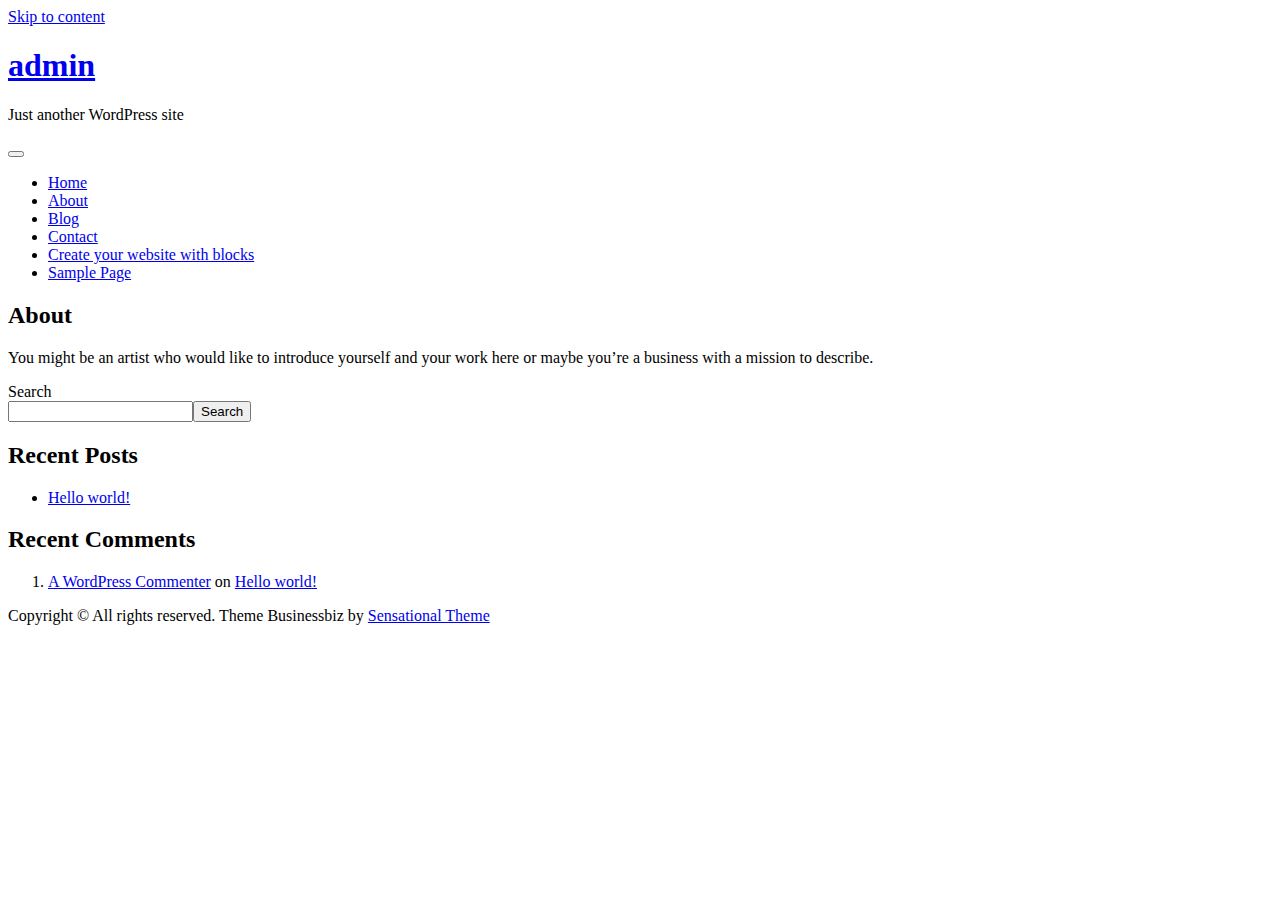
==== commit 943322ad: ":|" ====
--- a/about/index.html
+++ b/about/index.html
@@ -4,16 +4,16 @@
 	<meta charset="UTF-8">
 	<meta name="viewport" content="width=device-width, initial-scale=1">
 	<link rel="profile" href="http://gmpg.org/xfn/11">
-	<link rel="pingback" href="/xmlrpc.php">
+	<link rel="pingback" href="http://www.joseph-wireman.github.io/bug-free-journey/xmlrpc.php">
 	
 <title>About &#8211; admin</title>
 <meta name="robots" content="noindex, nofollow">
 <link rel="dns-prefetch" href="//fonts.googleapis.com">
 <link rel="dns-prefetch" href="//s.w.org">
-<link rel="alternate" type="application/rss+xml" title="admin &raquo; Feed" href="/feed/">
-<link rel="alternate" type="application/rss+xml" title="admin &raquo; Comments Feed" href="/comments/feed/">
+<link rel="alternate" type="application/rss+xml" title="admin &raquo; Feed" href="http://www.joseph-wireman.github.io/bug-free-journey/feed/">
+<link rel="alternate" type="application/rss+xml" title="admin &raquo; Comments Feed" href="http://www.joseph-wireman.github.io/bug-free-journey/comments/feed/">
 		<script type="text/javascript">
-			window._wpemojiSettings = {"baseUrl":"https:\/\/s.w.org\/images\/core\/emoji\/13.1.0\/72x72\/","ext":".png","svgUrl":"https:\/\/s.w.org\/images\/core\/emoji\/13.1.0\/svg\/","svgExt":".svg","source":{"concatemoji":"\/wp-includes\/js\/wp-emoji-release.min.js?ver=5.8.1"}};
+			window._wpemojiSettings = {"baseUrl":"https:\/\/s.w.org\/images\/core\/emoji\/13.1.0\/72x72\/","ext":".png","svgUrl":"https:\/\/s.w.org\/images\/core\/emoji\/13.1.0\/svg\/","svgExt":".svg","source":{"concatemoji":"http:\/\/www.joseph-wireman.github.io\/bug-free-journey\/wp-includes\/js\/wp-emoji-release.min.js?ver=5.8.1"}};
 			!function(e,a,t){var n,r,o,i=a.createElement("canvas"),p=i.getContext&&i.getContext("2d");function s(e,t){var a=String.fromCharCode;p.clearRect(0,0,i.width,i.height),p.fillText(a.apply(this,e),0,0);e=i.toDataURL();return p.clearRect(0,0,i.width,i.height),p.fillText(a.apply(this,t),0,0),e===i.toDataURL()}function c(e){var t=a.createElement("script");t.src=e,t.defer=t.type="text/javascript",a.getElementsByTagName("head")[0].appendChild(t)}for(o=Array("flag","emoji"),t.supports={everything:!0,everythingExceptFlag:!0},r=0;r<o.length;r++)t.supports[o[r]]=function(e){if(!p||!p.fillText)return!1;switch(p.textBaseline="top",p.font="600 32px Arial",e){case"flag":return s([127987,65039,8205,9895,65039],[127987,65039,8203,9895,65039])?!1:!s([55356,56826,55356,56819],[55356,56826,8203,55356,56819])&&!s([55356,57332,56128,56423,56128,56418,56128,56421,56128,56430,56128,56423,56128,56447],[55356,57332,8203,56128,56423,8203,56128,56418,8203,56128,56421,8203,56128,56430,8203,56128,56423,8203,56128,56447]);case"emoji":return!s([10084,65039,8205,55357,56613],[10084,65039,8203,55357,56613])}return!1}(o[r]),t.supports.everything=t.supports.everything&&t.supports[o[r]],"flag"!==o[r]&&(t.supports.everythingExceptFlag=t.supports.everythingExceptFlag&&t.supports[o[r]]);t.supports.everythingExceptFlag=t.supports.everythingExceptFlag&&!t.supports.flag,t.DOMReady=!1,t.readyCallback=function(){t.DOMReady=!0},t.supports.everything||(n=function(){t.readyCallback()},a.addEventListener?(a.addEventListener("DOMContentLoaded",n,!1),e.addEventListener("load",n,!1)):(e.attachEvent("onload",n),a.attachEvent("onreadystatechange",function(){"complete"===a.readyState&&t.readyCallback()})),(n=t.source||{}).concatemoji?c(n.concatemoji):n.wpemoji&&n.twemoji&&(c(n.twemoji),c(n.wpemoji)))}(window,document,window._wpemojiSettings);
 		</script>
 		<style type="text/css">img.wp-smiley,
@@ -28,35 +28,35 @@
 	background: none !important;
 	padding: 0 !important;
 }</style>
-	<link rel="stylesheet" id="wp-block-library-css" href="/wp-includes/css/dist/block-library/style.min.css?ver=5.8.1" type="text/css" media="all">
-<link rel="stylesheet" id="contact-form-7-css" href="/wp-content/plugins/contact-form-7/includes/css/styles.css?ver=5.5.2" type="text/css" media="all">
+	<link rel="stylesheet" id="wp-block-library-css" href="http://www.joseph-wireman.github.io/bug-free-journey/wp-includes/css/dist/block-library/style.min.css?ver=5.8.1" type="text/css" media="all">
+<link rel="stylesheet" id="contact-form-7-css" href="http://www.joseph-wireman.github.io/bug-free-journey/wp-content/plugins/contact-form-7/includes/css/styles.css?ver=5.5.2" type="text/css" media="all">
 <link rel="stylesheet" id="businessbiz-google-fonts-css" href="https://fonts.googleapis.com/css?family=Montserrat%3A300%2C400%2C500%2C600%2C700%7CRaleway%3A300%2C400%2C500%2C600%2C700&#038;subset=latin%2Clatin-ext" type="text/css" media="all">
-<link rel="stylesheet" id="font-awesome-css" href="/wp-content/themes/businessbiz/assets/css/font-awesome.min.css?ver=4.7.0" type="text/css" media="all">
-<link rel="stylesheet" id="slick-theme-css-css" href="/wp-content/themes/businessbiz/assets/css/slick-theme.min.css?ver=v2.2.0" type="text/css" media="all">
-<link rel="stylesheet" id="slick-css-css" href="/wp-content/themes/businessbiz/assets/css/slick.min.css?ver=v1.8.0" type="text/css" media="all">
-<link rel="stylesheet" id="businessbiz-style-css" href="/wp-content/themes/businessbiz/style.css?ver=5.8.1" type="text/css" media="all">
+<link rel="stylesheet" id="font-awesome-css" href="http://www.joseph-wireman.github.io/bug-free-journey/wp-content/themes/businessbiz/assets/css/font-awesome.min.css?ver=4.7.0" type="text/css" media="all">
+<link rel="stylesheet" id="slick-theme-css-css" href="http://www.joseph-wireman.github.io/bug-free-journey/wp-content/themes/businessbiz/assets/css/slick-theme.min.css?ver=v2.2.0" type="text/css" media="all">
+<link rel="stylesheet" id="slick-css-css" href="http://www.joseph-wireman.github.io/bug-free-journey/wp-content/themes/businessbiz/assets/css/slick.min.css?ver=v1.8.0" type="text/css" media="all">
+<link rel="stylesheet" id="businessbiz-style-css" href="http://www.joseph-wireman.github.io/bug-free-journey/wp-content/themes/businessbiz/style.css?ver=5.8.1" type="text/css" media="all">
         <script>
             /* <![CDATA[ */
             var rcewpp = {
-                "ajax_url":"/wp-admin/admin-ajax.php",
+                "ajax_url":"http://www.joseph-wireman.github.io/bug-free-journey/wp-admin/admin-ajax.php",
                 "nonce": "cd4268d131",
-                "home_url": "/",
-                "settings_icon": '/wp-content/plugins/export-wp-page-to-static-html/admin/images/settings.png',
-                "settings_hover_icon": '/wp-content/plugins/export-wp-page-to-static-html/admin/images/settings_hover.png'
+                "home_url": "http://www.joseph-wireman.github.io/bug-free-journey/",
+                "settings_icon": 'http://www.joseph-wireman.github.io/bug-free-journey/wp-content/plugins/export-wp-page-to-static-html/admin/images/settings.png',
+                "settings_hover_icon": 'http://www.joseph-wireman.github.io/bug-free-journey/wp-content/plugins/export-wp-page-to-static-html/admin/images/settings_hover.png'
             };
             /* ]]\> */
         </script>
-        <script type="text/javascript" src="/wp-includes/js/jquery/jquery.min.js?ver=3.6.0" id="jquery-core-js"></script>
-<script type="text/javascript" src="/wp-includes/js/jquery/jquery-migrate.min.js?ver=3.3.2" id="jquery-migrate-js"></script>
-<link rel="https://api.w.org/" href="/wp-json/">
-<link rel="alternate" type="application/json" href="/wp-json/wp/v2/pages/16">
-<link rel="EditURI" type="application/rsd+xml" title="RSD" href="/xmlrpc.php?rsd">
-<link rel="wlwmanifest" type="application/wlwmanifest+xml" href="/wp-includes/wlwmanifest.xml"> 
+        <script type="text/javascript" src="http://www.joseph-wireman.github.io/bug-free-journey/wp-includes/js/jquery/jquery.min.js?ver=3.6.0" id="jquery-core-js"></script>
+<script type="text/javascript" src="http://www.joseph-wireman.github.io/bug-free-journey/wp-includes/js/jquery/jquery-migrate.min.js?ver=3.3.2" id="jquery-migrate-js"></script>
+<link rel="https://api.w.org/" href="http://www.joseph-wireman.github.io/bug-free-journey/wp-json/">
+<link rel="alternate" type="application/json" href="http://www.joseph-wireman.github.io/bug-free-journey/wp-json/wp/v2/pages/16">
+<link rel="EditURI" type="application/rsd+xml" title="RSD" href="http://www.joseph-wireman.github.io/bug-free-journey/xmlrpc.php?rsd">
+<link rel="wlwmanifest" type="application/wlwmanifest+xml" href="http://www.joseph-wireman.github.io/bug-free-journey/wp-includes/wlwmanifest.xml"> 
 <meta name="generator" content="WordPress 5.8.1">
-<link rel="canonical" href="/about/">
-<link rel="shortlink" href="/?p=16">
-<link rel="alternate" type="application/json+oembed" href="/wp-json/oembed/1.0/embed?url=%2Fabout%2F">
-<link rel="alternate" type="text/xml+oembed" href="/wp-json/oembed/1.0/embed?url=%2Fabout%2F&#038;format=xml">
+<link rel="canonical" href="http://www.joseph-wireman.github.io/bug-free-journey/about/">
+<link rel="shortlink" href="http://www.joseph-wireman.github.io/bug-free-journey/?p=16">
+<link rel="alternate" type="application/json+oembed" href="http://www.joseph-wireman.github.io/bug-free-journey/wp-json/oembed/1.0/embed?url=http%3A%2F%2Fwww.joseph-wireman.github.io%2Fbug-free-journey%2Fabout%2F">
+<link rel="alternate" type="text/xml+oembed" href="http://www.joseph-wireman.github.io/bug-free-journey/wp-json/oembed/1.0/embed?url=http%3A%2F%2Fwww.joseph-wireman.github.io%2Fbug-free-journey%2Fabout%2F&#038;format=xml">
 </head>
 
 <body class="page-template-default page page-id-16 right-sidebar">
@@ -69,7 +69,7 @@
 
             <div id="site-identity">
                 <h1 class="site-title">
-                    <a href="/" rel="home">  admin</a>
+                    <a href="http://www.joseph-wireman.github.io/bug-free-journey/" rel="home">  admin</a>
                 </h1>
 
                                     <p class="site-description">Just another WordPress site</p>
@@ -85,17 +85,17 @@
             </button>
 
             <ul>
-<li><a href="/">Home</a></li>
-<li class="page_item page-item-16 current_page_item"><a href="/about/" aria-current="page">About</a></li>
-<li class="page_item page-item-18"><a href="/blog/">Blog</a></li>
-<li class="page_item page-item-17"><a href="/contact/">Contact</a></li>
-<li class="page_item page-item-15"><a href="/">Create your website with blocks</a></li>
-<li class="page_item page-item-2"><a href="/sample-page/">Sample Page</a></li>
+<li><a href="http://www.joseph-wireman.github.io/bug-free-journey/">Home</a></li>
+<li class="page_item page-item-16 current_page_item"><a href="http://www.joseph-wireman.github.io/bug-free-journey/about/" aria-current="page">About</a></li>
+<li class="page_item page-item-18"><a href="http://www.joseph-wireman.github.io/bug-free-journey/blog/">Blog</a></li>
+<li class="page_item page-item-17"><a href="http://www.joseph-wireman.github.io/bug-free-journey/contact/">Contact</a></li>
+<li class="page_item page-item-15"><a href="http://www.joseph-wireman.github.io/bug-free-journey/">Create your website with blocks</a></li>
+<li class="page_item page-item-2"><a href="http://www.joseph-wireman.github.io/bug-free-journey/sample-page/">Sample Page</a></li>
 </ul>        </nav><!-- #site-navigation -->
     </div>
 <!-- .wrapper -->
  <!-- header ends here -->	<div id="content" class="site-content">
-	        <div id="page-site-header" style="background-image: url('/wp-content/themes/businessbiz/assets/images/default-header.jpg');">
+	        <div id="page-site-header" style="background-image: url('http://www.joseph-wireman.github.io/bug-free-journey/wp-content/themes/businessbiz/assets/images/default-header.jpg');">
             <div class="overlay"></div>
             <header class="page-header"> 
                 <div class="wrapper">
@@ -126,18 +126,18 @@
 <!-- #primary -->
 
 	<aside id="secondary" class="widget-area" role="complementary">
-		<aside id="block-2" class="widget widget_block widget_search"><form role="search" method="get" action="/" class="wp-block-search__button-outside wp-block-search__text-button wp-block-search">
+		<aside id="block-2" class="widget widget_block widget_search"><form role="search" method="get" action="http://www.joseph-wireman.github.io/bug-free-journey/" class="wp-block-search__button-outside wp-block-search__text-button wp-block-search">
 <label for="wp-block-search__input-1" class="wp-block-search__label">Search</label><div class="wp-block-search__inside-wrapper">
 <input type="search" id="wp-block-search__input-1" class="wp-block-search__input" name="s" value="" placeholder="" required><button type="submit" class="wp-block-search__button ">Search</button>
 </div>
 </form></aside><aside id="block-3" class="widget widget_block"><div class="wp-block-group"><div class="wp-block-group__inner-container">
 <h2>Recent Posts</h2>
 <ul class="wp-block-latest-posts__list wp-block-latest-posts">
-<li><a href="/2021/11/05/hello-world/">Hello world!</a></li>
+<li><a href="http://www.joseph-wireman.github.io/bug-free-journey/2021/11/05/hello-world/">Hello world!</a></li>
 </ul>
 </div></div></aside><aside id="block-4" class="widget widget_block"><div class="wp-block-group"><div class="wp-block-group__inner-container">
 <h2>Recent Comments</h2>
-<ol class="wp-block-latest-comments"><li class="wp-block-latest-comments__comment"><article><footer class="wp-block-latest-comments__comment-meta"><a class="wp-block-latest-comments__comment-author" href="https://wordpress.org/">A WordPress Commenter</a> on <a class="wp-block-latest-comments__comment-link" href="/2021/11/05/hello-world/#comment-1">Hello world!</a></footer></article></li></ol>
+<ol class="wp-block-latest-comments"><li class="wp-block-latest-comments__comment"><article><footer class="wp-block-latest-comments__comment-meta"><a class="wp-block-latest-comments__comment-author" href="https://wordpress.org/">A WordPress Commenter</a> on <a class="wp-block-latest-comments__comment-link" href="http://www.joseph-wireman.github.io/bug-free-journey/2021/11/05/hello-world/#comment-1">Hello world!</a></footer></article></li></ol>
 </div></div></aside>	</aside><!-- #secondary -->
 </div>		</div>
 		<footer id="colophon" class="site-footer" role="contentinfo">        <div class="site-info">
@@ -146,20 +146,20 @@
             </div> 
         </div> <!-- site generator ends here -->
         
-    		</footer><script type="text/javascript" src="/wp-includes/js/dist/vendor/regenerator-runtime.min.js?ver=0.13.7" id="regenerator-runtime-js"></script>
-<script type="text/javascript" src="/wp-includes/js/dist/vendor/wp-polyfill.min.js?ver=3.15.0" id="wp-polyfill-js"></script>
+    		</footer><script type="text/javascript" src="http://www.joseph-wireman.github.io/bug-free-journey/wp-includes/js/dist/vendor/regenerator-runtime.min.js?ver=0.13.7" id="regenerator-runtime-js"></script>
+<script type="text/javascript" src="http://www.joseph-wireman.github.io/bug-free-journey/wp-includes/js/dist/vendor/wp-polyfill.min.js?ver=3.15.0" id="wp-polyfill-js"></script>
 <script type="text/javascript" id="contact-form-7-js-extra">
 /* <![CDATA[ */
-var wpcf7 = {"api":{"root":"\/wp-json\/","namespace":"contact-form-7\/v1"}};
+var wpcf7 = {"api":{"root":"http:\/\/www.joseph-wireman.github.io\/bug-free-journey\/wp-json\/","namespace":"contact-form-7\/v1"}};
 /* ]]> */
 </script>
-<script type="text/javascript" src="/wp-content/plugins/contact-form-7/includes/js/index.js?ver=5.5.2" id="contact-form-7-js"></script>
-<script type="text/javascript" src="/wp-content/themes/businessbiz/assets/js/slick.min.js?ver=2017417" id="jquery-slick-js"></script>
-<script type="text/javascript" src="/wp-content/themes/businessbiz/assets/js/jquery.matchHeight.min.js?ver=2017417" id="jquery-match-height-js"></script>
-<script type="text/javascript" src="/wp-content/themes/businessbiz/assets/js/navigation.min.js?ver=20151215" id="businessbiz-navigation-js"></script>
-<script type="text/javascript" src="/wp-content/themes/businessbiz/assets/js/skip-link-focus-fix.min.js?ver=20151215" id="businessbiz-skip-link-focus-fix-js"></script>
-<script type="text/javascript" src="/wp-content/themes/businessbiz/assets/js/custom.min.js?ver=20151215" id="businessbiz-custom-js-js"></script>
-<script type="text/javascript" src="/wp-includes/js/wp-embed.min.js?ver=5.8.1" id="wp-embed-js"></script>
+<script type="text/javascript" src="http://www.joseph-wireman.github.io/bug-free-journey/wp-content/plugins/contact-form-7/includes/js/index.js?ver=5.5.2" id="contact-form-7-js"></script>
+<script type="text/javascript" src="http://www.joseph-wireman.github.io/bug-free-journey/wp-content/themes/businessbiz/assets/js/slick.min.js?ver=2017417" id="jquery-slick-js"></script>
+<script type="text/javascript" src="http://www.joseph-wireman.github.io/bug-free-journey/wp-content/themes/businessbiz/assets/js/jquery.matchHeight.min.js?ver=2017417" id="jquery-match-height-js"></script>
+<script type="text/javascript" src="http://www.joseph-wireman.github.io/bug-free-journey/wp-content/themes/businessbiz/assets/js/navigation.min.js?ver=20151215" id="businessbiz-navigation-js"></script>
+<script type="text/javascript" src="http://www.joseph-wireman.github.io/bug-free-journey/wp-content/themes/businessbiz/assets/js/skip-link-focus-fix.min.js?ver=20151215" id="businessbiz-skip-link-focus-fix-js"></script>
+<script type="text/javascript" src="http://www.joseph-wireman.github.io/bug-free-journey/wp-content/themes/businessbiz/assets/js/custom.min.js?ver=20151215" id="businessbiz-custom-js-js"></script>
+<script type="text/javascript" src="http://www.joseph-wireman.github.io/bug-free-journey/wp-includes/js/wp-embed.min.js?ver=5.8.1" id="wp-embed-js"></script>
 
 </div>
 </body>  
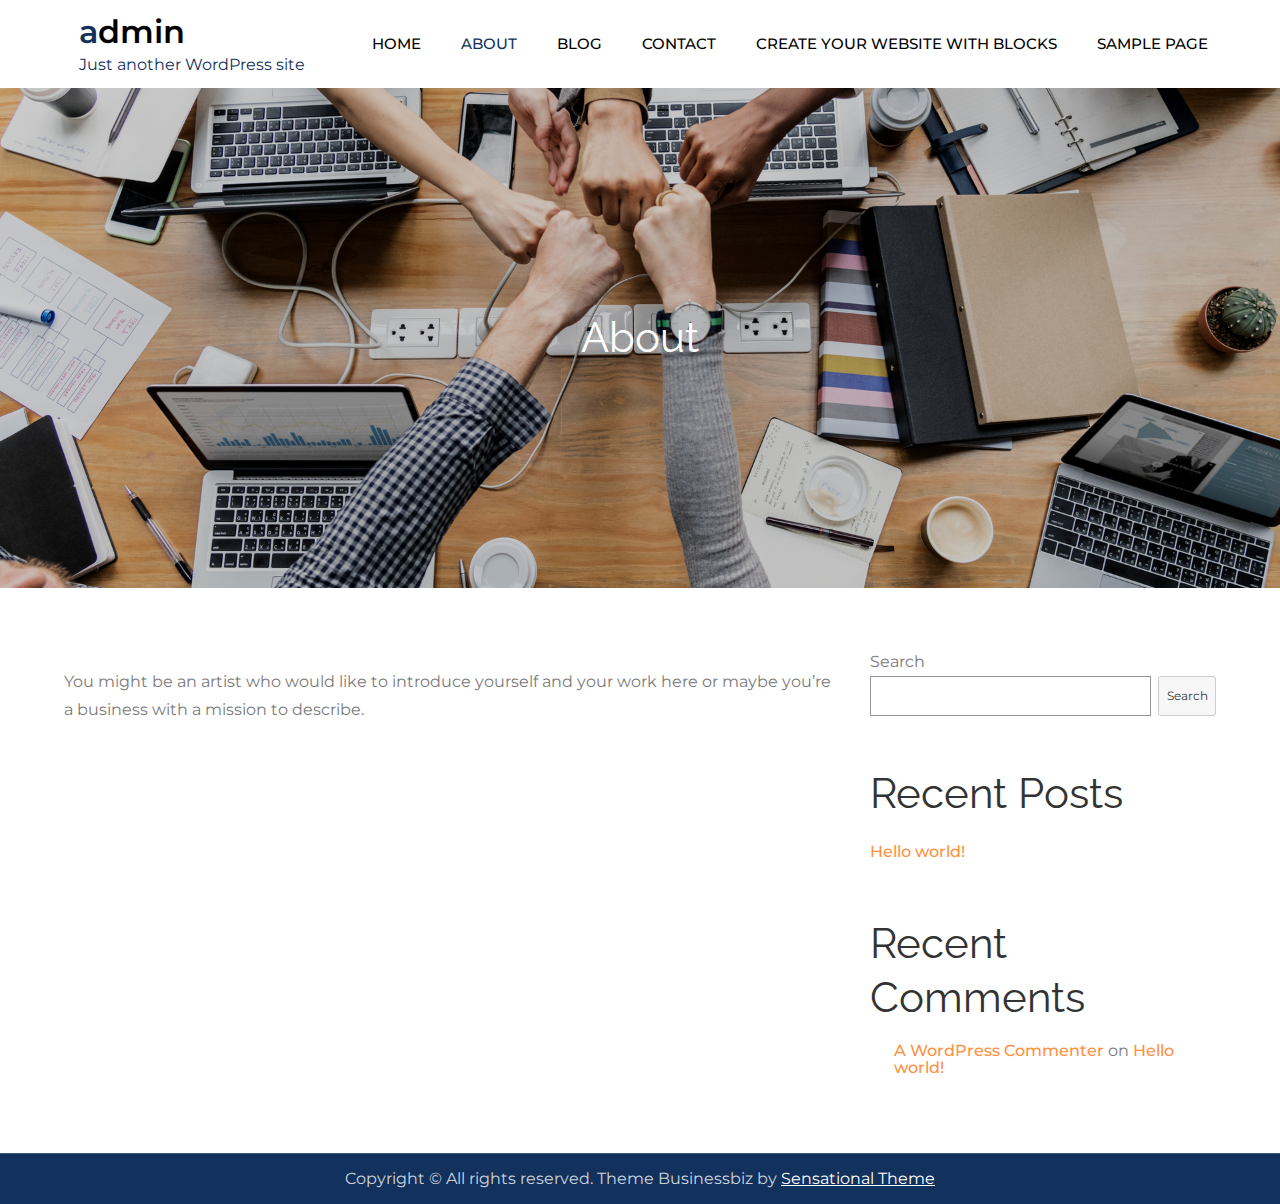
==== commit 9b002e47: ":(" ====
--- a/about/index.html
+++ b/about/index.html
@@ -4,16 +4,16 @@
 	<meta charset="UTF-8">
 	<meta name="viewport" content="width=device-width, initial-scale=1">
 	<link rel="profile" href="http://gmpg.org/xfn/11">
-	<link rel="pingback" href="http://www.joseph-wireman.github.io/bug-free-journey/xmlrpc.php">
+	<link rel="pingback" href="https://joseph-wireman.github.io/bug-free-journey/xmlrpc.php">
 	
 <title>About &#8211; admin</title>
 <meta name="robots" content="noindex, nofollow">
 <link rel="dns-prefetch" href="//fonts.googleapis.com">
 <link rel="dns-prefetch" href="//s.w.org">
-<link rel="alternate" type="application/rss+xml" title="admin &raquo; Feed" href="http://www.joseph-wireman.github.io/bug-free-journey/feed/">
-<link rel="alternate" type="application/rss+xml" title="admin &raquo; Comments Feed" href="http://www.joseph-wireman.github.io/bug-free-journey/comments/feed/">
+<link rel="alternate" type="application/rss+xml" title="admin &raquo; Feed" href="https://joseph-wireman.github.io/bug-free-journey/feed/">
+<link rel="alternate" type="application/rss+xml" title="admin &raquo; Comments Feed" href="https://joseph-wireman.github.io/bug-free-journey/comments/feed/">
 		<script type="text/javascript">
-			window._wpemojiSettings = {"baseUrl":"https:\/\/s.w.org\/images\/core\/emoji\/13.1.0\/72x72\/","ext":".png","svgUrl":"https:\/\/s.w.org\/images\/core\/emoji\/13.1.0\/svg\/","svgExt":".svg","source":{"concatemoji":"http:\/\/www.joseph-wireman.github.io\/bug-free-journey\/wp-includes\/js\/wp-emoji-release.min.js?ver=5.8.1"}};
+			window._wpemojiSettings = {"baseUrl":"https:\/\/s.w.org\/images\/core\/emoji\/13.1.0\/72x72\/","ext":".png","svgUrl":"https:\/\/s.w.org\/images\/core\/emoji\/13.1.0\/svg\/","svgExt":".svg","source":{"concatemoji":"https:\/\/joseph-wireman.github.io\/bug-free-journey\/wp-includes\/js\/wp-emoji-release.min.js?ver=5.8.1"}};
 			!function(e,a,t){var n,r,o,i=a.createElement("canvas"),p=i.getContext&&i.getContext("2d");function s(e,t){var a=String.fromCharCode;p.clearRect(0,0,i.width,i.height),p.fillText(a.apply(this,e),0,0);e=i.toDataURL();return p.clearRect(0,0,i.width,i.height),p.fillText(a.apply(this,t),0,0),e===i.toDataURL()}function c(e){var t=a.createElement("script");t.src=e,t.defer=t.type="text/javascript",a.getElementsByTagName("head")[0].appendChild(t)}for(o=Array("flag","emoji"),t.supports={everything:!0,everythingExceptFlag:!0},r=0;r<o.length;r++)t.supports[o[r]]=function(e){if(!p||!p.fillText)return!1;switch(p.textBaseline="top",p.font="600 32px Arial",e){case"flag":return s([127987,65039,8205,9895,65039],[127987,65039,8203,9895,65039])?!1:!s([55356,56826,55356,56819],[55356,56826,8203,55356,56819])&&!s([55356,57332,56128,56423,56128,56418,56128,56421,56128,56430,56128,56423,56128,56447],[55356,57332,8203,56128,56423,8203,56128,56418,8203,56128,56421,8203,56128,56430,8203,56128,56423,8203,56128,56447]);case"emoji":return!s([10084,65039,8205,55357,56613],[10084,65039,8203,55357,56613])}return!1}(o[r]),t.supports.everything=t.supports.everything&&t.supports[o[r]],"flag"!==o[r]&&(t.supports.everythingExceptFlag=t.supports.everythingExceptFlag&&t.supports[o[r]]);t.supports.everythingExceptFlag=t.supports.everythingExceptFlag&&!t.supports.flag,t.DOMReady=!1,t.readyCallback=function(){t.DOMReady=!0},t.supports.everything||(n=function(){t.readyCallback()},a.addEventListener?(a.addEventListener("DOMContentLoaded",n,!1),e.addEventListener("load",n,!1)):(e.attachEvent("onload",n),a.attachEvent("onreadystatechange",function(){"complete"===a.readyState&&t.readyCallback()})),(n=t.source||{}).concatemoji?c(n.concatemoji):n.wpemoji&&n.twemoji&&(c(n.twemoji),c(n.wpemoji)))}(window,document,window._wpemojiSettings);
 		</script>
 		<style type="text/css">img.wp-smiley,
@@ -28,35 +28,35 @@
 	background: none !important;
 	padding: 0 !important;
 }</style>
-	<link rel="stylesheet" id="wp-block-library-css" href="http://www.joseph-wireman.github.io/bug-free-journey/wp-includes/css/dist/block-library/style.min.css?ver=5.8.1" type="text/css" media="all">
-<link rel="stylesheet" id="contact-form-7-css" href="http://www.joseph-wireman.github.io/bug-free-journey/wp-content/plugins/contact-form-7/includes/css/styles.css?ver=5.5.2" type="text/css" media="all">
+	<link rel="stylesheet" id="wp-block-library-css" href="https://joseph-wireman.github.io/bug-free-journey/wp-includes/css/dist/block-library/style.min.css?ver=5.8.1" type="text/css" media="all">
+<link rel="stylesheet" id="contact-form-7-css" href="https://joseph-wireman.github.io/bug-free-journey/wp-content/plugins/contact-form-7/includes/css/styles.css?ver=5.5.2" type="text/css" media="all">
 <link rel="stylesheet" id="businessbiz-google-fonts-css" href="https://fonts.googleapis.com/css?family=Montserrat%3A300%2C400%2C500%2C600%2C700%7CRaleway%3A300%2C400%2C500%2C600%2C700&#038;subset=latin%2Clatin-ext" type="text/css" media="all">
-<link rel="stylesheet" id="font-awesome-css" href="http://www.joseph-wireman.github.io/bug-free-journey/wp-content/themes/businessbiz/assets/css/font-awesome.min.css?ver=4.7.0" type="text/css" media="all">
-<link rel="stylesheet" id="slick-theme-css-css" href="http://www.joseph-wireman.github.io/bug-free-journey/wp-content/themes/businessbiz/assets/css/slick-theme.min.css?ver=v2.2.0" type="text/css" media="all">
-<link rel="stylesheet" id="slick-css-css" href="http://www.joseph-wireman.github.io/bug-free-journey/wp-content/themes/businessbiz/assets/css/slick.min.css?ver=v1.8.0" type="text/css" media="all">
-<link rel="stylesheet" id="businessbiz-style-css" href="http://www.joseph-wireman.github.io/bug-free-journey/wp-content/themes/businessbiz/style.css?ver=5.8.1" type="text/css" media="all">
+<link rel="stylesheet" id="font-awesome-css" href="https://joseph-wireman.github.io/bug-free-journey/wp-content/themes/businessbiz/assets/css/font-awesome.min.css?ver=4.7.0" type="text/css" media="all">
+<link rel="stylesheet" id="slick-theme-css-css" href="https://joseph-wireman.github.io/bug-free-journey/wp-content/themes/businessbiz/assets/css/slick-theme.min.css?ver=v2.2.0" type="text/css" media="all">
+<link rel="stylesheet" id="slick-css-css" href="https://joseph-wireman.github.io/bug-free-journey/wp-content/themes/businessbiz/assets/css/slick.min.css?ver=v1.8.0" type="text/css" media="all">
+<link rel="stylesheet" id="businessbiz-style-css" href="https://joseph-wireman.github.io/bug-free-journey/wp-content/themes/businessbiz/style.css?ver=5.8.1" type="text/css" media="all">
         <script>
             /* <![CDATA[ */
             var rcewpp = {
-                "ajax_url":"http://www.joseph-wireman.github.io/bug-free-journey/wp-admin/admin-ajax.php",
+                "ajax_url":"https://joseph-wireman.github.io/bug-free-journey/wp-admin/admin-ajax.php",
                 "nonce": "cd4268d131",
-                "home_url": "http://www.joseph-wireman.github.io/bug-free-journey/",
-                "settings_icon": 'http://www.joseph-wireman.github.io/bug-free-journey/wp-content/plugins/export-wp-page-to-static-html/admin/images/settings.png',
-                "settings_hover_icon": 'http://www.joseph-wireman.github.io/bug-free-journey/wp-content/plugins/export-wp-page-to-static-html/admin/images/settings_hover.png'
+                "home_url": "https://joseph-wireman.github.io/bug-free-journey/",
+                "settings_icon": 'https://joseph-wireman.github.io/bug-free-journey/wp-content/plugins/export-wp-page-to-static-html/admin/images/settings.png',
+                "settings_hover_icon": 'https://joseph-wireman.github.io/bug-free-journey/wp-content/plugins/export-wp-page-to-static-html/admin/images/settings_hover.png'
             };
             /* ]]\> */
         </script>
-        <script type="text/javascript" src="http://www.joseph-wireman.github.io/bug-free-journey/wp-includes/js/jquery/jquery.min.js?ver=3.6.0" id="jquery-core-js"></script>
-<script type="text/javascript" src="http://www.joseph-wireman.github.io/bug-free-journey/wp-includes/js/jquery/jquery-migrate.min.js?ver=3.3.2" id="jquery-migrate-js"></script>
-<link rel="https://api.w.org/" href="http://www.joseph-wireman.github.io/bug-free-journey/wp-json/">
-<link rel="alternate" type="application/json" href="http://www.joseph-wireman.github.io/bug-free-journey/wp-json/wp/v2/pages/16">
-<link rel="EditURI" type="application/rsd+xml" title="RSD" href="http://www.joseph-wireman.github.io/bug-free-journey/xmlrpc.php?rsd">
-<link rel="wlwmanifest" type="application/wlwmanifest+xml" href="http://www.joseph-wireman.github.io/bug-free-journey/wp-includes/wlwmanifest.xml"> 
+        <script type="text/javascript" src="https://joseph-wireman.github.io/bug-free-journey/wp-includes/js/jquery/jquery.min.js?ver=3.6.0" id="jquery-core-js"></script>
+<script type="text/javascript" src="https://joseph-wireman.github.io/bug-free-journey/wp-includes/js/jquery/jquery-migrate.min.js?ver=3.3.2" id="jquery-migrate-js"></script>
+<link rel="https://api.w.org/" href="https://joseph-wireman.github.io/bug-free-journey/wp-json/">
+<link rel="alternate" type="application/json" href="https://joseph-wireman.github.io/bug-free-journey/wp-json/wp/v2/pages/16">
+<link rel="EditURI" type="application/rsd+xml" title="RSD" href="https://joseph-wireman.github.io/bug-free-journey/xmlrpc.php?rsd">
+<link rel="wlwmanifest" type="application/wlwmanifest+xml" href="https://joseph-wireman.github.io/bug-free-journey/wp-includes/wlwmanifest.xml"> 
 <meta name="generator" content="WordPress 5.8.1">
-<link rel="canonical" href="http://www.joseph-wireman.github.io/bug-free-journey/about/">
-<link rel="shortlink" href="http://www.joseph-wireman.github.io/bug-free-journey/?p=16">
-<link rel="alternate" type="application/json+oembed" href="http://www.joseph-wireman.github.io/bug-free-journey/wp-json/oembed/1.0/embed?url=http%3A%2F%2Fwww.joseph-wireman.github.io%2Fbug-free-journey%2Fabout%2F">
-<link rel="alternate" type="text/xml+oembed" href="http://www.joseph-wireman.github.io/bug-free-journey/wp-json/oembed/1.0/embed?url=http%3A%2F%2Fwww.joseph-wireman.github.io%2Fbug-free-journey%2Fabout%2F&#038;format=xml">
+<link rel="canonical" href="https://joseph-wireman.github.io/bug-free-journey/about/">
+<link rel="shortlink" href="https://joseph-wireman.github.io/bug-free-journey/?p=16">
+<link rel="alternate" type="application/json+oembed" href="https://joseph-wireman.github.io/bug-free-journey/wp-json/oembed/1.0/embed?url=https%3A%2F%2Fjoseph-wireman.github.io%2Fbug-free-journey%2Fabout%2F">
+<link rel="alternate" type="text/xml+oembed" href="https://joseph-wireman.github.io/bug-free-journey/wp-json/oembed/1.0/embed?url=https%3A%2F%2Fjoseph-wireman.github.io%2Fbug-free-journey%2Fabout%2F&#038;format=xml">
 </head>
 
 <body class="page-template-default page page-id-16 right-sidebar">
@@ -69,7 +69,7 @@
 
             <div id="site-identity">
                 <h1 class="site-title">
-                    <a href="http://www.joseph-wireman.github.io/bug-free-journey/" rel="home">  admin</a>
+                    <a href="https://joseph-wireman.github.io/bug-free-journey/" rel="home">  admin</a>
                 </h1>
 
                                     <p class="site-description">Just another WordPress site</p>
@@ -85,17 +85,17 @@
             </button>
 
             <ul>
-<li><a href="http://www.joseph-wireman.github.io/bug-free-journey/">Home</a></li>
-<li class="page_item page-item-16 current_page_item"><a href="http://www.joseph-wireman.github.io/bug-free-journey/about/" aria-current="page">About</a></li>
-<li class="page_item page-item-18"><a href="http://www.joseph-wireman.github.io/bug-free-journey/blog/">Blog</a></li>
-<li class="page_item page-item-17"><a href="http://www.joseph-wireman.github.io/bug-free-journey/contact/">Contact</a></li>
-<li class="page_item page-item-15"><a href="http://www.joseph-wireman.github.io/bug-free-journey/">Create your website with blocks</a></li>
-<li class="page_item page-item-2"><a href="http://www.joseph-wireman.github.io/bug-free-journey/sample-page/">Sample Page</a></li>
+<li><a href="https://joseph-wireman.github.io/bug-free-journey/">Home</a></li>
+<li class="page_item page-item-16 current_page_item"><a href="https://joseph-wireman.github.io/bug-free-journey/about/" aria-current="page">About</a></li>
+<li class="page_item page-item-18"><a href="https://joseph-wireman.github.io/bug-free-journey/blog/">Blog</a></li>
+<li class="page_item page-item-17"><a href="https://joseph-wireman.github.io/bug-free-journey/contact/">Contact</a></li>
+<li class="page_item page-item-15"><a href="https://joseph-wireman.github.io/bug-free-journey/">Create your website with blocks</a></li>
+<li class="page_item page-item-2"><a href="https://joseph-wireman.github.io/bug-free-journey/sample-page/">Sample Page</a></li>
 </ul>        </nav><!-- #site-navigation -->
     </div>
 <!-- .wrapper -->
  <!-- header ends here -->	<div id="content" class="site-content">
-	        <div id="page-site-header" style="background-image: url('http://www.joseph-wireman.github.io/bug-free-journey/wp-content/themes/businessbiz/assets/images/default-header.jpg');">
+	        <div id="page-site-header" style="background-image: url('https://joseph-wireman.github.io/bug-free-journey/wp-content/themes/businessbiz/assets/images/default-header.jpg');">
             <div class="overlay"></div>
             <header class="page-header"> 
                 <div class="wrapper">
@@ -126,18 +126,18 @@
 <!-- #primary -->
 
 	<aside id="secondary" class="widget-area" role="complementary">
-		<aside id="block-2" class="widget widget_block widget_search"><form role="search" method="get" action="http://www.joseph-wireman.github.io/bug-free-journey/" class="wp-block-search__button-outside wp-block-search__text-button wp-block-search">
+		<aside id="block-2" class="widget widget_block widget_search"><form role="search" method="get" action="https://joseph-wireman.github.io/bug-free-journey/" class="wp-block-search__button-outside wp-block-search__text-button wp-block-search">
 <label for="wp-block-search__input-1" class="wp-block-search__label">Search</label><div class="wp-block-search__inside-wrapper">
 <input type="search" id="wp-block-search__input-1" class="wp-block-search__input" name="s" value="" placeholder="" required><button type="submit" class="wp-block-search__button ">Search</button>
 </div>
 </form></aside><aside id="block-3" class="widget widget_block"><div class="wp-block-group"><div class="wp-block-group__inner-container">
 <h2>Recent Posts</h2>
 <ul class="wp-block-latest-posts__list wp-block-latest-posts">
-<li><a href="http://www.joseph-wireman.github.io/bug-free-journey/2021/11/05/hello-world/">Hello world!</a></li>
+<li><a href="https://joseph-wireman.github.io/bug-free-journey/2021/11/05/hello-world/">Hello world!</a></li>
 </ul>
 </div></div></aside><aside id="block-4" class="widget widget_block"><div class="wp-block-group"><div class="wp-block-group__inner-container">
 <h2>Recent Comments</h2>
-<ol class="wp-block-latest-comments"><li class="wp-block-latest-comments__comment"><article><footer class="wp-block-latest-comments__comment-meta"><a class="wp-block-latest-comments__comment-author" href="https://wordpress.org/">A WordPress Commenter</a> on <a class="wp-block-latest-comments__comment-link" href="http://www.joseph-wireman.github.io/bug-free-journey/2021/11/05/hello-world/#comment-1">Hello world!</a></footer></article></li></ol>
+<ol class="wp-block-latest-comments"><li class="wp-block-latest-comments__comment"><article><footer class="wp-block-latest-comments__comment-meta"><a class="wp-block-latest-comments__comment-author" href="https://wordpress.org/">A WordPress Commenter</a> on <a class="wp-block-latest-comments__comment-link" href="https://joseph-wireman.github.io/bug-free-journey/2021/11/05/hello-world/#comment-1">Hello world!</a></footer></article></li></ol>
 </div></div></aside>	</aside><!-- #secondary -->
 </div>		</div>
 		<footer id="colophon" class="site-footer" role="contentinfo">        <div class="site-info">
@@ -146,20 +146,20 @@
             </div> 
         </div> <!-- site generator ends here -->
         
-    		</footer><script type="text/javascript" src="http://www.joseph-wireman.github.io/bug-free-journey/wp-includes/js/dist/vendor/regenerator-runtime.min.js?ver=0.13.7" id="regenerator-runtime-js"></script>
-<script type="text/javascript" src="http://www.joseph-wireman.github.io/bug-free-journey/wp-includes/js/dist/vendor/wp-polyfill.min.js?ver=3.15.0" id="wp-polyfill-js"></script>
+    		</footer><script type="text/javascript" src="https://joseph-wireman.github.io/bug-free-journey/wp-includes/js/dist/vendor/regenerator-runtime.min.js?ver=0.13.7" id="regenerator-runtime-js"></script>
+<script type="text/javascript" src="https://joseph-wireman.github.io/bug-free-journey/wp-includes/js/dist/vendor/wp-polyfill.min.js?ver=3.15.0" id="wp-polyfill-js"></script>
 <script type="text/javascript" id="contact-form-7-js-extra">
 /* <![CDATA[ */
-var wpcf7 = {"api":{"root":"http:\/\/www.joseph-wireman.github.io\/bug-free-journey\/wp-json\/","namespace":"contact-form-7\/v1"}};
+var wpcf7 = {"api":{"root":"https:\/\/joseph-wireman.github.io\/bug-free-journey\/wp-json\/","namespace":"contact-form-7\/v1"}};
 /* ]]> */
 </script>
-<script type="text/javascript" src="http://www.joseph-wireman.github.io/bug-free-journey/wp-content/plugins/contact-form-7/includes/js/index.js?ver=5.5.2" id="contact-form-7-js"></script>
-<script type="text/javascript" src="http://www.joseph-wireman.github.io/bug-free-journey/wp-content/themes/businessbiz/assets/js/slick.min.js?ver=2017417" id="jquery-slick-js"></script>
-<script type="text/javascript" src="http://www.joseph-wireman.github.io/bug-free-journey/wp-content/themes/businessbiz/assets/js/jquery.matchHeight.min.js?ver=2017417" id="jquery-match-height-js"></script>
-<script type="text/javascript" src="http://www.joseph-wireman.github.io/bug-free-journey/wp-content/themes/businessbiz/assets/js/navigation.min.js?ver=20151215" id="businessbiz-navigation-js"></script>
-<script type="text/javascript" src="http://www.joseph-wireman.github.io/bug-free-journey/wp-content/themes/businessbiz/assets/js/skip-link-focus-fix.min.js?ver=20151215" id="businessbiz-skip-link-focus-fix-js"></script>
-<script type="text/javascript" src="http://www.joseph-wireman.github.io/bug-free-journey/wp-content/themes/businessbiz/assets/js/custom.min.js?ver=20151215" id="businessbiz-custom-js-js"></script>
-<script type="text/javascript" src="http://www.joseph-wireman.github.io/bug-free-journey/wp-includes/js/wp-embed.min.js?ver=5.8.1" id="wp-embed-js"></script>
+<script type="text/javascript" src="https://joseph-wireman.github.io/bug-free-journey/wp-content/plugins/contact-form-7/includes/js/index.js?ver=5.5.2" id="contact-form-7-js"></script>
+<script type="text/javascript" src="https://joseph-wireman.github.io/bug-free-journey/wp-content/themes/businessbiz/assets/js/slick.min.js?ver=2017417" id="jquery-slick-js"></script>
+<script type="text/javascript" src="https://joseph-wireman.github.io/bug-free-journey/wp-content/themes/businessbiz/assets/js/jquery.matchHeight.min.js?ver=2017417" id="jquery-match-height-js"></script>
+<script type="text/javascript" src="https://joseph-wireman.github.io/bug-free-journey/wp-content/themes/businessbiz/assets/js/navigation.min.js?ver=20151215" id="businessbiz-navigation-js"></script>
+<script type="text/javascript" src="https://joseph-wireman.github.io/bug-free-journey/wp-content/themes/businessbiz/assets/js/skip-link-focus-fix.min.js?ver=20151215" id="businessbiz-skip-link-focus-fix-js"></script>
+<script type="text/javascript" src="https://joseph-wireman.github.io/bug-free-journey/wp-content/themes/businessbiz/assets/js/custom.min.js?ver=20151215" id="businessbiz-custom-js-js"></script>
+<script type="text/javascript" src="https://joseph-wireman.github.io/bug-free-journey/wp-includes/js/wp-embed.min.js?ver=5.8.1" id="wp-embed-js"></script>
 
 </div>
 </body>  
